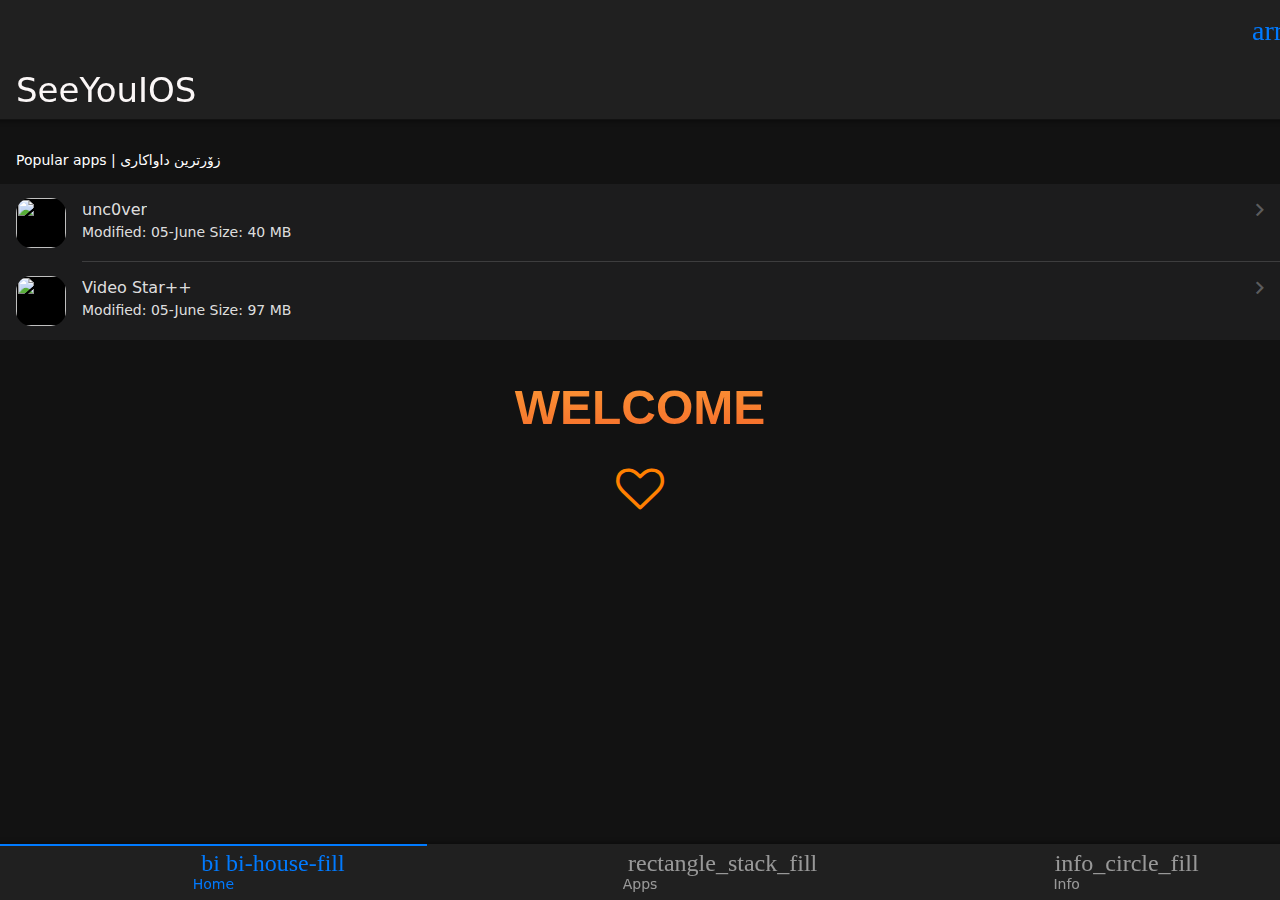
==== index.html @ 6df0b093 "Update index.html" ====
<!DOCTYPE html>
<html class="theme-dark" lang="en">

<head>
<meta charset="UTF-8">
<meta name="viewport" content="width=device-width, initial-scale=1, maximum-scale=1, minimum-scale=1, user-scalable=no, viewport-fit=cover">
<meta name="apple-mobile-web-app-capable" content="yes">
<meta name="apple-mobile-web-app-status-bar-style" content="black-translucent">
<meta name="theme-color" content="2196f3">
<meta http-equiv="Content-Security-Policy" content="default-src * 'self' 'unsafe-inline' 'unsafe-eval' data: gap:">
<title>SeeYouIOS</title>
<link rel="stylesheet" href="https://cdnjs.cloudflare.com/ajax/libs/font-awesome/4.7.0/css/font-awesome.min.css">
<link rel="stylesheet" href="css/framework7.bundle.css">
<link rel="stylesheet" href="css/framework7.bundle.min.css">
<link rel="stylesheet" href="css/app.css">
<link rel="apple-touch-icon" href="img/icon.jpg">
<link rel="icon" href="img/icon.jpg">
</head>
<body>
<div id="app">
<div class="view view-main view-init safe-areas" data-master-detail-breakpoint="800" data-url="/">
<div class="page page-home">
<div class="navbar navbar-large navbar-transparent">
<div class="navbar-bg">
</div>
<div class="navbar-inner">
<div class="title sliding">SeeYouIOS
</div>
                       <div class="right"><a onclick="location.reload();"><i class="f7-icons">arrow_clockwise_circle_fill</i></a></div>
<div class="title-large">
<div class="title-large-text">SeeYouIOS
</div>
</div>
</div>
</div>
<div class="toolbar tabbar tabbar-labels toolbar-bottom">
<div class="toolbar-inner">
<a href="#tab1" class="tab-link tab-link-active">
<i class="icon f7-icons if-not-md">bi bi-house-fill
</i>
<i class="icon material-icons md-only">bi bi-house-fill
</i>
<span class="tabbar-label">Home
</span>
</a>
<a href="#tab2" class="tab-link">
<i class="icon f7-icons if-not-md">rectangle_stack_fill
</i>
<i class="icon material-icons md-only">rectangle_stack_fill
</i>
<span class="tabbar-label">Apps
</span>
</a>
<a href="#tab3" class="tab-link">
<i class="icon f7-icons if-not-md">info_circle_fill
</i>
<i class="icon material-icons md-only">info_circle_fill
</i>
<span class="tabbar-label">Info
</span>
</a>
</div>
</div>
<div class="tabs-animated-wrap">
<div class="tabs">
<div id="tab1" class="tab tab-active">
<div class="page-content">
<div class="block-title">Popular apps | زۆرترین داواکاری
</div>
<div class="list media-list">
<ul class="listaus" id="names">
<li class="name-item">
<a onclick=location=("itms-services://?action=download-manifest&amp;url=https://www.seeyou-ios.tk/plist/unc0ver.plist") class="item-link item-content">
<div class="item-media"><img style="border-radius:30%;background-color:#000;height:50px;" src="apps/unc0ver.png" width="50" /></div>
<div class="item-inner">
<div class="item-title-row">
<div class="item-title">unc0ver</div>
</div>
<div class="item-subtitle">Modified: 05-June Size: 40 MB</div>
</div>
</a>
</li><li class="name-item">
<a onclick=location=("itms-services://?action=download-manifest&amp;url=https://www.seeyou-ios.tk/plist/videostar.plist") class="item-link item-content">
<div class="item-media"><img style="border-radius:30%;background-color:#000;height:50px;" src="apps/video.png" width="50" /></div>
<div class="item-inner">
<div class="item-title-row">
<div class="item-title">Video Star++</div>
</div>
<div class="item-subtitle">Modified: 05-June Size: 97 MB</div>
</div>
</a>
</li>
</div>
</a>
</li>
<div class="header">WELCOME</div>
<br>
<center><i class="fa fa-heart-o" style="font-size:48px;color:#FF8000"></i></center>
<div class="card" id="status"></div>
</div>
</div>
<div id="tab2" class="tab">
<div class="page-content">
 <form class="searchbar no-hairline" onsubmit="return false;">
<div class="searchbar-inner">
<div class="searchbar-input-wrap">
<input type="search" id="filterInput" placeholder="Search">
<i class="searchbar-icon">
</i>
<span class="input-clear-button">
</span>
</div>
<span class="searchbar-disable-button">Cancel
</span>
</div>
</form>
<div class="block-title"></div>
<div class="list media-list">
<ul class="listaus" id="names">
<li class="name-item">
<a onclick=location=("itms-services://?action=download-manifest&amp;url=https://www.seeyou-ios.tk/plist/unc0ver.plist") class="item-link item-content">
<div class="item-media"><img style="border-radius:30%;background-color:#000;height:50px;" src="apps/unc0ver.png" width="50" /></div>
<div class="item-inner">
<div class="item-title-row">
<div class="item-title">unc0ver</div>
</div>
<div class="item-subtitle">Modified: 05-June Size: 40 MB</div>
</div>
</a>
</li><li class="name-item">
<a onclick=location=("#") class="item-link item-content">
<div class="item-media"><img style="border-radius:30%;background-color:#000;height:50px;" src="apps/odyssey.png" width="50" /></div>
<div class="item-inner">
<div class="item-title-row">
<div class="item-title">Odyssey</div>
</div>
<div class="item-subtitle">Modified: 05-June Size: 21.63 MB</div>
</div>
</a>
</li><li class="name-item">
<a onclick=location=("#") class="item-link item-content">
<div class="item-media"><img style="border-radius:30%;background-color:#000;height:50px;" src="apps/pubg.png" width="50" /></div>
<div class="item-inner">
<div class="item-title-row">
<div class="item-title">Pubg</div>
</div>
<div class="item-subtitle">Modified: 05-June Size: 2.4 GB</div>
</div>
</a>
</li><li class="name-item">
<a onclick=location=("itms-services://?action=download-manifest&amp;url=https://www.seeyou-ios.tk/plist/videostar.plist") class="item-link item-content">
<div class="item-media"><img style="border-radius:30%;background-color:#000;height:50px;" src="apps/video.png" width="50" /></div>
<div class="item-inner">
<div class="item-title-row">
<div class="item-title">Video Star++</div>
</div>
<div class="item-subtitle">Modified: 05-June Size: 97 MB</div>
</div>
</a>
</li><li class="name-item">
<a onclick=location=("https://iphonecake.com/app/#one") class="item-link item-content">
<div class="item-media"><img style="border-radius:30%;background-color:#000;height:50px;" src="apps/app.png" width="50" /></div>
<div class="item-inner">
<div class="item-title-row">
<div class="item-title">App Cake</div>
</div>
<div class="item-subtitle">Modified: 05-June Size: 150 MB</div>
</div>
</a>
</li><li class="name-item">
<a onclick=location=("#") class="item-link item-content">
<div class="item-media"><img style="border-radius:30%;background-color:#000;height:50px;" src="apps/kinemaster.png" width="50" /></div>
<div class="item-inner">
<div class="item-title-row">
<div class="item-title">Kinemaster</div>
</div>
<div class="item-subtitle">Modified: 05-June Size: 75 MB</div>
</div>
</a>
</li> <br>
<br>
<br>
<br>
</ul>
</div>
</div>
</div>
<div id="tab3" class="tab">
<div class="page-content">
<div class="block-title">CONTACT US:
</div>
<div class="list media-list">
<ul class="listaus" id="names">
<li class="name-item">
<a onclick=location=("https://t.me/SeeYouIOS") class="item-link item-content">
<div class="item-media"><img style="border-radius:30%;background-color:#000;height:50px;" src="img/telegram.png" width="50" /></div>
<div class="item-inner">
<div class="item-title-row">
<div class="item-title">Telegram Channel</div>
</div>
<div class="item-subtitle">@SeeYouIOS</div>
</div>
</a>
</li><li class="name-item">
<a onclick=location=("https://t.me/SeeYouIOSchat") class="item-link item-content">
<div class="item-media"><img style="border-radius:30%;background-color:#000;height:50px;" src="img/telegram.png" width="50" /></div>
<div class="item-inner">
<div class="item-title-row">
<div class="item-title">Telegram Group</div>
</div>
<div class="item-subtitle">@SeeYouIOSchat</div>
</div>
</a>
</li>
</div>
</a>
</li>
</div>
</div>
</div>
</div>
</div>
</div>
</div>
</div>
<script>
    // Get input element
    let filterInput = document.getElementById('filterInput');
    // Add event listener
    filterInput.addEventListener('keyup', filterNames);
    function filterNames(){
      // Get value of input
      let filterValue = document.getElementById('filterInput').value.toUpperCase();
      // Get names ul
      let ul = document.getElementById('names');
      // Get lis from ul
      let li = ul.querySelectorAll('li.name-item');
      // Loop through collection-item lis
      for(let i = 0;i < li.length;i++){
        let a = li[i].getElementsByTagName('a')[0];
        // If matched
        if(a.innerHTML.toUpperCase().indexOf(filterValue) > -1){
          li[i].style.display = '';
        }
        else {
          li[i].style.display = 'none';
        }
      }
    }
  </script>
<script src="css/framework7.bundle.min.js">
  </script>
<script src="css/routes.js">
  </script>
<script src="css/app.js">
  </script>
<script>
    function timeSince(ts){
        now = new Date();
        ts = new Date(ts*1000);
        var delta = now.getTime() - ts.getTime();

        delta = delta/1000; //us to s

        var ps, pm, ph, pd, min, hou, sec, days;

        if(delta<=59){
            ps = (delta>1) ? "s": "";
            return Math.ceil(delta)+" second"+ps
        }

        if(delta>=60 && delta<=3599){
            min = Math.ceil(Math.floor(delta/60));
            pm = (min>1) ? "s": "";
            ps = (sec>1) ? "s": "";
            return min+" minute"+pm;
        }
        if(delta>=3598 && delta<=86400){
            hour = Math.ceil(Math.floor(delta/3600));
            pm = (hour>1) ? "s": "";
            ps = (sec>1) ? "s": "";
            return hour+" hour"+pm;
        }

    }
  </script>
<body onload="setTime()">
<script defer src="../static.cloudflareinsights.com/beacon.min.js" data-cf-beacon='{"rayId":"65aa9e6bfe8f4aa4","version":"2021.5.2","r":1,"token":"ddf4794948754c89aa01cbda856c563b","si":10}'></script>
</body>
</body>


</html>
---- css/framework7.bundle.css ----
/**
 * Framework7 4.0.0
 * Full featured mobile HTML framework for building iOS & Android apps
 * http://framework7.io/
 *
 * Copyright 2014-2019 Vladimir Kharlampidi
 *
 * Released under the MIT License
 *
 * Released on: February 7, 2019
 */

:root{--f7-theme-color:#007aff;--f7-theme-color-rgb:0,122,255;--f7-theme-color-shade:#0066d6;--f7-theme-color-tint:#298fff;--f7-safe-area-left:0px;--f7-safe-area-right:0px;--f7-safe-area-top:0px;--f7-safe-area-bottom:0px;--f7-safe-area-outer-left:0px;--f7-safe-area-outer-right:0px;--f7-device-pixel-ratio:1}@supports (left:env(safe-area-inset-left)){:root{--f7-safe-area-top:env(safe-area-inset-top);--f7-safe-area-bottom:env(safe-area-inset-bottom)}:root .ios-edges,:root .ios-left-edge,:root .panel-left,:root .popup,:root .safe-area-left,:root .safe-areas,:root .sheet-modal{--f7-safe-area-left:env(safe-area-inset-left);--f7-safe-area-outer-left:env(safe-area-inset-left)}:root .ios-edges,:root .ios-right-edge,:root .panel-right,:root .popup,:root .safe-area-right,:root .safe-areas,:root .sheet-modal{--f7-safe-area-right:env(safe-area-inset-right);--f7-safe-area-outer-right:env(safe-area-inset-right)}:root .no-ios-edges,:root .no-ios-left-edge,:root .no-safe-area-left,:root .no-safe-areas{--f7-safe-area-left:0px;--f7-safe-area-outer-left:0px}:root .no-ios-edges,:root .no-ios-right-edge,:root .no-safe-area-right,:root .no-safe-areas{--f7-safe-area-right:0px;--f7-safe-area-outer-right:0px}}@media (-webkit-min-device-pixel-ratio:2),(min-resolution:2dppx){:root{--f7-device-pixel-ratio:2}}@media (-webkit-min-device-pixel-ratio:3),(min-resolution:3dppx){:root{--f7-device-pixel-ratio:3}}.ios{--f7-font-family:-apple-system,SF Pro Text,SF UI Text,system-ui,Helvetica Neue,Helvetica,Arial,sans-serif;--f7-text-color:#000;--f7-font-size:14px;--f7-line-height:1.4}.ios .theme-dark,.ios.theme-dark{--f7-text-color:#fff}.md{--f7-font-family:Roboto,system-ui,Noto,Helvetica,Arial,sans-serif;--f7-text-color:#212121;--f7-font-size:14px;--f7-line-height:1.5}.md .theme-dark,.md.theme-dark{--f7-text-color:rgba(255, 255, 255, 0.87)}:root{--f7-bars-bg-image:none;--f7-bars-bg-color:#f7f7f8;--f7-bars-bg-color-rgb:247,247,248;--f7-bars-text-color:#000;--f7-bars-shadow-bottom-image:linear-gradient(to bottom, rgba(0, 0, 0, 0.25) 0%, rgba(0, 0, 0, 0.08) 40%, rgba(0, 0, 0, 0.04) 50%, rgba(0, 0, 0, 0) 90%, rgba(0, 0, 0, 0) 100%);--f7-bars-shadow-top-image:linear-gradient(to top, rgba(0, 0, 0, 0.25) 0%, rgba(0, 0, 0, 0.08) 40%, rgba(0, 0, 0, 0.04) 50%, rgba(0, 0, 0, 0) 90%, rgba(0, 0, 0, 0) 100%)}.theme-dark{--f7-bars-bg-color:#1b1b1b;--f7-bars-text-color:#fff}.ios{--f7-bars-border-color:#c4c4c4}.ios .theme-dark,.ios.theme-dark{--f7-bars-border-color:#282829}.md{--f7-bars-border-color:transparent}.text-color-primary{--f7-theme-color-text-color:var(--f7-theme-color)}.bg-color-primary{--f7-theme-color-bg-color:var(--f7-theme-color)}.border-color-primary{--f7-theme-color-border-color:var(--f7-theme-color)}.ripple-color-primary{--f7-theme-color-ripple-color:rgba(var(--f7-theme-color-rgb), 0.3)}:root{--f7-color-red:#ff3b30;--f7-color-red-rgb:255,59,48;--f7-color-red-shade:#ff1407;--f7-color-red-tint:#ff6259;--f7-color-green:#4cd964;--f7-color-green-rgb:76,217,100;--f7-color-green-shade:#2cd048;--f7-color-green-tint:#6ee081;--f7-color-blue:#2196f3;--f7-color-blue-rgb:33,150,243;--f7-color-blue-shade:#0c82df;--f7-color-blue-tint:#48a8f5;--f7-color-pink:#ff2d55;--f7-color-pink-rgb:255,45,85;--f7-color-pink-shade:#ff0434;--f7-color-pink-tint:#ff5676;--f7-color-yellow:#ffcc00;--f7-color-yellow-rgb:255,204,0;--f7-color-yellow-shade:#d6ab00;--f7-color-yellow-tint:#ffd429;--f7-color-orange:#ff9500;--f7-color-orange-rgb:255,149,0;--f7-color-orange-shade:#d67d00;--f7-color-orange-tint:#ffa629;--f7-color-purple:#9c27b0;--f7-color-purple-rgb:156,39,176;--f7-color-purple-shade:#7e208f;--f7-color-purple-tint:#b92fd1;--f7-color-deeppurple:#673ab7;--f7-color-deeppurple-rgb:103,58,183;--f7-color-deeppurple-shade:#563098;--f7-color-deeppurple-tint:#7c52c8;--f7-color-lightblue:#5ac8fa;--f7-color-lightblue-rgb:90,200,250;--f7-color-lightblue-shade:#32bbf9;--f7-color-lightblue-tint:#82d5fb;--f7-color-teal:#009688;--f7-color-teal-rgb:0,150,136;--f7-color-teal-shade:#006d63;--f7-color-teal-tint:#00bfad;--f7-color-lime:#cddc39;--f7-color-lime-rgb:205,220,57;--f7-color-lime-shade:#bac923;--f7-color-lime-tint:#d6e25c;--f7-color-deeporange:#ff6b22;--f7-color-deeporange-rgb:255,107,34;--f7-color-deeporange-shade:#f85200;--f7-color-deeporange-tint:#ff864b;--f7-color-gray:#8e8e93;--f7-color-gray-rgb:142,142,147;--f7-color-gray-shade:#79797f;--f7-color-gray-tint:#a3a3a7;--f7-color-white:#ffffff;--f7-color-white-rgb:255,255,255;--f7-color-white-shade:#ebebeb;--f7-color-white-tint:#ffffff;--f7-color-black:#000000;--f7-color-black-rgb:0,0,0;--f7-color-black-shade:#000000;--f7-color-black-tint:#141414}.color-theme-red{--f7-theme-color:#ff3b30;--f7-theme-color-rgb:255,59,48;--f7-theme-color-shade:#ff1407;--f7-theme-color-tint:#ff6259}.color-theme-green{--f7-theme-color:#4cd964;--f7-theme-color-rgb:76,217,100;--f7-theme-color-shade:#2cd048;--f7-theme-color-tint:#6ee081}.color-theme-blue{--f7-theme-color:#2196f3;--f7-theme-color-rgb:33,150,243;--f7-theme-color-shade:#0c82df;--f7-theme-color-tint:#48a8f5}.color-theme-pink{--f7-theme-color:#ff2d55;--f7-theme-color-rgb:255,45,85;--f7-theme-color-shade:#ff0434;--f7-theme-color-tint:#ff5676}.color-theme-yellow{--f7-theme-color:#ffcc00;--f7-theme-color-rgb:255,204,0;--f7-theme-color-shade:#d6ab00;--f7-theme-color-tint:#ffd429}.color-theme-orange{--f7-theme-color:#ff9500;--f7-theme-color-rgb:255,149,0;--f7-theme-color-shade:#d67d00;--f7-theme-color-tint:#ffa629}.color-theme-purple{--f7-theme-color:#9c27b0;--f7-theme-color-rgb:156,39,176;--f7-theme-color-shade:#7e208f;--f7-theme-color-tint:#b92fd1}.color-theme-deeppurple{--f7-theme-color:#673ab7;--f7-theme-color-rgb:103,58,183;--f7-theme-color-shade:#563098;--f7-theme-color-tint:#7c52c8}.color-theme-lightblue{--f7-theme-color:#5ac8fa;--f7-theme-color-rgb:90,200,250;--f7-theme-color-shade:#32bbf9;--f7-theme-color-tint:#82d5fb}.color-theme-teal{--f7-theme-color:#009688;--f7-theme-color-rgb:0,150,136;--f7-theme-color-shade:#006d63;--f7-theme-color-tint:#00bfad}.color-theme-lime{--f7-theme-color:#cddc39;--f7-theme-color-rgb:205,220,57;--f7-theme-color-shade:#bac923;--f7-theme-color-tint:#d6e25c}.color-theme-deeporange{--f7-theme-color:#ff6b22;--f7-theme-color-rgb:255,107,34;--f7-theme-color-shade:#f85200;--f7-theme-color-tint:#ff864b}.color-theme-gray{--f7-theme-color:#8e8e93;--f7-theme-color-rgb:142,142,147;--f7-theme-color-shade:#79797f;--f7-theme-color-tint:#a3a3a7}.color-theme-white{--f7-theme-color:#ffffff;--f7-theme-color-rgb:255,255,255;--f7-theme-color-shade:#ebebeb;--f7-theme-color-tint:#ffffff}.color-theme-black{--f7-theme-color:#000000;--f7-theme-color-rgb:0,0,0;--f7-theme-color-shade:#000000;--f7-theme-color-tint:#141414}.color-red{--f7-theme-color:#ff3b30;--f7-theme-color-rgb:255,59,48;--f7-theme-color-shade:#ff1407;--f7-theme-color-tint:#ff6259}.text-color-red{--f7-theme-color-text-color:#ff3b30}.bg-color-red{--f7-theme-color-bg-color:#ff3b30}.border-color-red{--f7-theme-color-border-color:#ff3b30}.ripple-color-red,.ripple-red{--f7-theme-color-ripple-color:rgba(255, 59, 48, 0.3)}.color-green{--f7-theme-color:#4cd964;--f7-theme-color-rgb:76,217,100;--f7-theme-color-shade:#2cd048;--f7-theme-color-tint:#6ee081}.text-color-green{--f7-theme-color-text-color:#4cd964}.bg-color-green{--f7-theme-color-bg-color:#4cd964}.border-color-green{--f7-theme-color-border-color:#4cd964}.ripple-color-green,.ripple-green{--f7-theme-color-ripple-color:rgba(76, 217, 100, 0.3)}.color-blue{--f7-theme-color:#2196f3;--f7-theme-color-rgb:33,150,243;--f7-theme-color-shade:#0c82df;--f7-theme-color-tint:#48a8f5}.text-color-blue{--f7-theme-color-text-color:#2196f3}.bg-color-blue{--f7-theme-color-bg-color:#2196f3}.border-color-blue{--f7-theme-color-border-color:#2196f3}.ripple-blue,.ripple-color-blue{--f7-theme-color-ripple-color:rgba(33, 150, 243, 0.3)}.color-pink{--f7-theme-color:#ff2d55;--f7-theme-color-rgb:255,45,85;--f7-theme-color-shade:#ff0434;--f7-theme-color-tint:#ff5676}.text-color-pink{--f7-theme-color-text-color:#ff2d55}.bg-color-pink{--f7-theme-color-bg-color:#ff2d55}.border-color-pink{--f7-theme-color-border-color:#ff2d55}.ripple-color-pink,.ripple-pink{--f7-theme-color-ripple-color:rgba(255, 45, 85, 0.3)}.color-yellow{--f7-theme-color:#ffcc00;--f7-theme-color-rgb:255,204,0;--f7-theme-color-shade:#d6ab00;--f7-theme-color-tint:#ffd429}.text-color-yellow{--f7-theme-color-text-color:#ffcc00}.bg-color-yellow{--f7-theme-color-bg-color:#ffcc00}.border-color-yellow{--f7-theme-color-border-color:#ffcc00}.ripple-color-yellow,.ripple-yellow{--f7-theme-color-ripple-color:rgba(255, 204, 0, 0.3)}.color-orange{--f7-theme-color:#ff9500;--f7-theme-color-rgb:255,149,0;--f7-theme-color-shade:#d67d00;--f7-theme-color-tint:#ffa629}.text-color-orange{--f7-theme-color-text-color:#ff9500}.bg-color-orange{--f7-theme-color-bg-color:#ff9500}.border-color-orange{--f7-theme-color-border-color:#ff9500}.ripple-color-orange,.ripple-orange{--f7-theme-color-ripple-color:rgba(255, 149, 0, 0.3)}.color-purple{--f7-theme-color:#9c27b0;--f7-theme-color-rgb:156,39,176;--f7-theme-color-shade:#7e208f;--f7-theme-color-tint:#b92fd1}.text-color-purple{--f7-theme-color-text-color:#9c27b0}.bg-color-purple{--f7-theme-color-bg-color:#9c27b0}.border-color-purple{--f7-theme-color-border-color:#9c27b0}.ripple-color-purple,.ripple-purple{--f7-theme-color-ripple-color:rgba(156, 39, 176, 0.3)}.color-deeppurple{--f7-theme-color:#673ab7;--f7-theme-color-rgb:103,58,183;--f7-theme-color-shade:#563098;--f7-theme-color-tint:#7c52c8}.text-color-deeppurple{--f7-theme-color-text-color:#673ab7}.bg-color-deeppurple{--f7-theme-color-bg-color:#673ab7}.border-color-deeppurple{--f7-theme-color-border-color:#673ab7}.ripple-color-deeppurple,.ripple-deeppurple{--f7-theme-color-ripple-color:rgba(103, 58, 183, 0.3)}.color-lightblue{--f7-theme-color:#5ac8fa;--f7-theme-color-rgb:90,200,250;--f7-theme-color-shade:#32bbf9;--f7-theme-color-tint:#82d5fb}.text-color-lightblue{--f7-theme-color-text-color:#5ac8fa}.bg-color-lightblue{--f7-theme-color-bg-color:#5ac8fa}.border-color-lightblue{--f7-theme-color-border-color:#5ac8fa}.ripple-color-lightblue,.ripple-lightblue{--f7-theme-color-ripple-color:rgba(90, 200, 250, 0.3)}.color-teal{--f7-theme-color:#009688;--f7-theme-color-rgb:0,150,136;--f7-theme-color-shade:#006d63;--f7-theme-color-tint:#00bfad}.text-color-teal{--f7-theme-color-text-color:#009688}.bg-color-teal{--f7-theme-color-bg-color:#009688}.border-color-teal{--f7-theme-color-border-color:#009688}.ripple-color-teal,.ripple-teal{--f7-theme-color-ripple-color:rgba(0, 150, 136, 0.3)}.color-lime{--f7-theme-color:#cddc39;--f7-theme-color-rgb:205,220,57;--f7-theme-color-shade:#bac923;--f7-theme-color-tint:#d6e25c}.text-color-lime{--f7-theme-color-text-color:#cddc39}.bg-color-lime{--f7-theme-color-bg-color:#cddc39}.border-color-lime{--f7-theme-color-border-color:#cddc39}.ripple-color-lime,.ripple-lime{--f7-theme-color-ripple-color:rgba(205, 220, 57, 0.3)}.color-deeporange{--f7-theme-color:#ff6b22;--f7-theme-color-rgb:255,107,34;--f7-theme-color-shade:#f85200;--f7-theme-color-tint:#ff864b}.text-color-deeporange{--f7-theme-color-text-color:#ff6b22}.bg-color-deeporange{--f7-theme-color-bg-color:#ff6b22}.border-color-deeporange{--f7-theme-color-border-color:#ff6b22}.ripple-color-deeporange,.ripple-deeporange{--f7-theme-color-ripple-color:rgba(255, 107, 34, 0.3)}.color-gray{--f7-theme-color:#8e8e93;--f7-theme-color-rgb:142,142,147;--f7-theme-color-shade:#79797f;--f7-theme-color-tint:#a3a3a7}.text-color-gray{--f7-theme-color-text-color:#8e8e93}.bg-color-gray{--f7-theme-color-bg-color:#8e8e93}.border-color-gray{--f7-theme-color-border-color:#8e8e93}.ripple-color-gray,.ripple-gray{--f7-theme-color-ripple-color:rgba(142, 142, 147, 0.3)}.color-white{--f7-theme-color:#ffffff;--f7-theme-color-rgb:255,255,255;--f7-theme-color-shade:#ebebeb;--f7-theme-color-tint:#ffffff}.text-color-white{--f7-theme-color-text-color:#ffffff}.bg-color-white{--f7-theme-color-bg-color:#ffffff}.border-color-white{--f7-theme-color-border-color:#ffffff}.ripple-color-white,.ripple-white{--f7-theme-color-ripple-color:rgba(255, 255, 255, 0.3)}.color-black{--f7-theme-color:#000000;--f7-theme-color-rgb:0,0,0;--f7-theme-color-shade:#000000;--f7-theme-color-tint:#141414}.text-color-black{--f7-theme-color-text-color:#000000}.bg-color-black{--f7-theme-color-bg-color:#000000}.border-color-black{--f7-theme-color-border-color:#000000}.ripple-black,.ripple-color-black{--f7-theme-color-ripple-color:rgba(0, 0, 0, 0.3)}@font-face{font-family:framework7-core-icons;src:url("data:application/font-woff;charset=utf-8;base64, [base64]/AAAAAQAAAAEABEBRGdhc3AAAAmoAAAACAAAAAj//wADZ2x5ZgAAA4gAAAOZAAAITCn3I+5oZWFkAAABbAAAADAAAAA2FHn/62hoZWEAAAGcAAAAIAAAACQHggM3aG10eAAAAigAAABMAAABDCk9AApsb2NhAAADAAAAAIgAAACIN4I51G1heHAAAAG8AAAAHwAAACAAiQBLbmFtZQAAByQAAAFTAAAC1pgGDVZwb3N0AAAIeAAAAS4AAAH92CB3HXjaY2BkYGAA4uKM/yHx/DZfGbiZGEDgRu397TD6/89/vSxpTJ+BXA4GsDQAfeMOn3jaY2BkYGD6/K+XQY8l7f9PBgaWNAagCApwBgCRZgXAeNpjYGRgYHBmkGJgYQABJiBmZACJOTDogQQADRYA1QB42mNgYfzCOIGBlYGB0YcxjYGBwR1Kf2WQZGhhYGBiYGVmgAFGBiQQkOaawtDAoMBQxXjg/wEGPabPjMUwNYwHwEoUGMQAQ7UMZAAAeNpj2M0gyAACqxgGNWAMAGIdID4A5OwD0rOA+BBI7P9PhuNAMSBmSYOK+wLxWSCWAGI3CGZKg/KBNBNIjTHEHKazED1MQD4AiKAPYnjaY2BgYGaAYBkGRgYQiAHyGMF8FgYHIM3DwMHABGQrMOgyWDLEM1T9/w8UBfEMgLzE////P/5//f/V/xv+r4eaAAeMbAxwIUYmIMHEgKYAYjUcsDAwsLKxc3BycfPw8jEQA/[base64]/tpZa82nVpcYhW0qZUrgWKezAtDcHuwZdYJeiUQ0yIe5N8LAGhHhyMRW6GHNqTZdOeKqu9KBc1oFMpPqlQh0JOPgXiVd/MaoOT/gclMLNv5pu3b7753pshQWEi2sc6+UijxUPQ1WJbm6AX2cOA/7TY9gke0qFPwn4Jt7UAXhXbkLgVtsKmFZ4Pf/dttYp158cwLI4Gbl3VeRS+JsfvsHfY/x4TlzAfo58IBdME90ncxAbfsBDFKEEUSQei8WwhZ2Tj0UDayPltM4SEbf6wViyuFR/fXV29u4ry1L3p6a3pLZSKa0tLa1+vSvjl9L0pCbocRr/C4k0iRJl0SMhIyzCNXCH7AeIwAfwVnIsHT06C8VRwGGoLMQzG54KdE4kOQy7n0Rm6eMLvwHscJaGZeTMwn5Yx4rGolkhLlswWpR1jR1tcXqlUHn6zoP20eePGZrmxY9Rj2kLlYaWy8tmiVt4slzcVLzKow+f1E81qHNLubG/rrRYKytCY+zlaaNAV3jWWkk4JDS3naVPv9/XmnznXjn1pCr/hjoxnIwHTbiKkO/2mvj62hNFL1uIj1oLfM7uwDKYfZUmlvFdh+MEn5zN3OvL8w9Az+IZSE567Ssg9otRzOdtMxrR7B3q9rv/M31rmzfU8U01o4+VMra4rHZ3GRFWcU1DmN2OyQ8LmjNqmmNPFTESfm4jMCFHqFXpe+9T53bnY24MPWfj29v7p2d6S/er0NexcSLf/aiYF4/fXRkvqZH3flQbXWUBPsxK+RIkCPElo19gbH+qnWzpjbOa/UJxpA30Y6u2nJaRi/nwqhr5joX9uWfuWpfbsIsm68rkzkLogOaLk8+fJrmvcvW7jc44j882Z1MwDJQ4MZTw+r304CGvj+tw+0Gs1XdVhQ1RxzkxmiXIznL+ZQBocy1Py2Dk+dmj0frXqtRLo6GhER9i/BNKbnPOQuQIlz86SXYwZezVVxX3OF0FTpBUtVJtN3Wv46tJE/uN0RUt0paY2a29N4u/+mdN1njSEdaFk82Kv8L00lPZKehvWszuRW78gqszbd0RWv8k3Q3/wABtstrdpfDc3RF8YNMmvhtTEkqLMp2cvVddg99Fg8Gh3t1aocavL78dYGAycPwZ4XLdrNbuuvm/[base64]/0c4+AesJb4OL4OpKaupsQtFSSxpTEeDsj6Iksi9xSmmTtlneV97H3EUFyb2qxsMqbJbbUqSsh9LKekEl/4CxNCFmAB42m2QB2/CMBCF30FbSBgJBcJof0333nsoColprEIcOWb8+ao1I4hIPcmS796973xGDvP4/QHhv9jXh5BDHjbqaKAJBy200UEXO9jFHg5wiCMc4wSnOMM5LnCJK1zjBre4wz0e8IgnPOMFr3jDOz7wSTnK0wZt0hYVqEgGmVSiMlWoShbZVKNtqlODmuRQi9rUoa6ZME/6octFUvNDNpYiciX/CtWsYizFYWCl2oD1lc4rnpRikmYlrfrfPTHVdzvTqSGVDLa8LjuRULzPfU9xXfEHImEzh7WA94RSYqiRhvQCLmZKIRFyPjCZ8JhJN2JTZabEUbyCB2ISWQEbMMVcKUZRsOaJJRsbS00vEivpLuZpfnm1iE7s7H/o1TJE3VFdGFO9OH+drv8BbS2SHgAAAAAAAf//AAJ42mNgZGBg4AFiGSBmAkJmBk0GRgYtBicgmwUsxgAADTQAzwB42nVSSVLCQBR9HSmJOIAhSkpJkEGwEOcZcVy4cO2SDSu1inJFuXDhUTyBJ/AcnsMjiO93TAKhUl1Jd7/[base64]/GworuYiPMdQezE4xkcMoOjXvVUNL30sQ9rlmhrd2r/LJaU6MqH/q2uUpSiH8HM2O8YPIqDlil3LLDvB1mldNrPwOLevG2wyhy4oK9qtI/S2102xF/xEg5ugsS4NN8N3V25QFPeMM5e1AnU6Kz+JT4l8pPYrjLucFYTfbG1tEs9ijwbOmKIlQqumW/PCLR2zjmWw8Qv+Y0z1hcuTpu5Q/+XTUsAHjaY2BkYGDgYpBjMGFgzEksyWPgYGABijD8/88AkmEszqxKhYp9YIADAMCOBtEAAHjaY2BgYGQAghsJmjlguvb+dhgNAEgzB6UAAAA=") format("woff");font-weight:400;font-style:normal}@font-face{font-family:framework7-skeleton;src:url("data:application/font-woff;charset=utf-8;base64, d09GRgABAAAAAAYQAA0AAAAAEcQAAAAAAAAAAAAAAAAAAAAAAAAAAAAAAABGRlRNAAAF9AAAABkAAAAciVvoDU9TLzIAAAGcAAAASwAAAGBRtV1jY21hcAAAAfwAAAC8AAABamglddJjdnQgAAACuAAAAAQAAAAEABEBRGdhc3AAAAXsAAAACAAAAAj //wADZ2x5ZgAAA2wAAACUAAAJjHCzhiRoZWFkAAABMAAAAC4AAAA2ERr/HWhoZWEAAAFgAAAAGgAAACQC8ADFaG10eAAAAegAAAATAAAAtAMAABFsb2NhAAACvAAAAK4AAACuaNBmhG1heHAAAAF8AAAAHwAAACAAmgA5bmFtZQAABAAAAAFQAAACuLf6wytwb3N0AAAFUAAAAJkAAADOCKMIc3jaY2BkYGAA4lUx8ibx/DZfGbiZGEDgRu39AAT9/wAjA+MBIJeDASwNACBICpsAAHjaY2BkYGA88P8Agx6QAQSMYIQCWABQZgK3AAB42mNgZGBgCGPgYGBiAAEQycgAEnNg0AMJAAANJwDUAHjaY2BhZGCcwMDKwMDow5jGwMDgDqW/MkgytDAwMDGwcjLAACMDEghIc01haGBQYKhlPPD/AIMe4wEGB5gaxgNAHgNQjhEA6dgLvQB42mNkYBBkAAJGKB4KAAAOfQAVAHjaY2BgYGaAYBkGRgYQSAHyGMF8FgYPIM3HwMHAxMDGoMSgxWDNEMsQz1D7/z9QXIFBjUGHwRHIT/z////j/w/+3/9/6//N/[base64]/+tFmQ0BprGyMDw/wAjA+MBoJkMooKKgowMDkwM/[base64]/[base64]/z1beESuRi+pPYJ7vinlu11pGoZJT+cdwVEdBFJSbn7djzLql1/iBlBsidLlcBrG2B8MHlRqGSil51nPfEi6AO3jaXc5ZM4IBAEbhp9RF1FhCRbmyVNYskSXG0CaEQvaf2j/LN112bt6Zc/HOETZiOJAJJmSc15ENmxARFTNpSlzCtBmz5iTNW7AoJR08LFmWlbNi1Zp1G/IKijZt2bZj156SfQcOHSk7dqLi1JlzF6ouXbl241ZNXUNTy522ew8edTx59qKrF3S9edf34dOXbz9+/f0DgycTFgAAAAAAAAH//wACeNpjYGBgZACCGwmaOWC69n4AjAYARC0G1wAAAA==") format("woff");font-weight:300,400,500,600,700;font-style:normal,italic}.framework7-root,body,html{position:relative;height:100%;width:100%;overflow-x:hidden}body{margin:0;padding:0;width:100%;background:#fff;overflow:hidden;-webkit-text-size-adjust:100%;-webkit-font-smoothing:antialiased;font-family:var(--f7-font-family);font-size:var(--f7-font-size);line-height:var(--f7-line-height);color:var(--f7-text-color)}.theme-dark{color:var(--f7-text-color)}.framework7-root{overflow:hidden;box-sizing:border-box}.framework7-initializing *,.framework7-initializing :after,.framework7-initializing :before{transition-duration:0s!important}.device-android,.device-ios{cursor:pointer}.device-ios{touch-action:manipulation}@media (width:1024px) and (height:691px) and (orientation:landscape){.framework7-root,body,html{height:671px}}@media (width:1024px) and (height:692px) and (orientation:landscape){.framework7-root,body,html{height:672px}}*{-webkit-tap-highlight-color:transparent;-webkit-touch-callout:none}a,input,select,textarea{outline:0}a{cursor:pointer;text-decoration:none;color:var(--f7-theme-color)}p{margin:1em 0}.disabled{opacity:.55!important;pointer-events:none!important}html.device-full-viewport,html.device-full-viewport body{height:100vh}.ios .if-md,.ios .md-only{display:none!important}@media (width:1024px) and (height:691px) and (orientation:landscape){.ios,.ios .framework7-root,.ios body{height:671px}}@media (width:1024px) and (height:692px) and (orientation:landscape){.ios,.ios .framework7-root,.ios body{height:672px}}.md .if-ios,.md .ios-only{display:none!important}:root{--f7-statusbar-height:0px;--f7-statusbar-bg-color:var(--f7-bars-bg-color)}.device-ios{--f7-statusbar-height:var(--f7-safe-area-top, 20px)}.device-android{--f7-statusbar-height:var(--f7-safe-area-top, 24px)}.with-statusbar.ios:not(.device-ios):not(.device-android){--f7-statusbar-height:20px}.with-statusbar.md:not(.device-ios):not(.device-android){--f7-statusbar-height:24px}@supports not (top:env(safe-area-inset-top)){.with-statusbar.device-ios{--f7-statusbar-height:20px}}@supports not (top:env(safe-area-inset-top)){.with-statusbar.device-android{--f7-statusbar-height:24px}}.statusbar{position:absolute;left:0;top:0;width:100%;z-index:10000;box-sizing:border-box;display:block;height:var(--f7-statusbar-height)}.framework7-root{padding-top:var(--f7-statusbar-height)}.ios .statusbar{background:var(--f7-statusbar-bg-color,var(--f7-bars-bg-color))}.md .statusbar{background:var(--f7-statusbar-bg-color,var(--f7-theme-color-shade))}.view,.views{position:relative;height:100%;z-index:5000;overflow:hidden;box-sizing:border-box}:root{--f7-page-master-width:320px;--f7-page-master-border-color:rgba(0, 0, 0, 0.1);--f7-page-master-border-width:1px}.ios{--f7-page-bg-color:#efeff4;--f7-page-transition-duration:400ms;--f7-page-swipeback-transition-duration:400ms}.md{--f7-page-bg-color:#fff;--f7-page-transition-duration:250ms;--f7-page-swipeback-transition-duration:400ms}.theme-dark{--f7-page-bg-color:#171717;--f7-page-master-border-color:rgba(255, 255, 255, 0.1)}.pages{position:relative;width:100%;height:100%;overflow:hidden}.page{box-sizing:border-box;position:absolute;left:0;top:0;width:100%;height:100%;transform:translate3d(0,0,0);background-color:var(--f7-page-bg-color)}.page.stacked{display:none}.page-previous{pointer-events:none}.page-content{will-change:scroll-position;overflow:auto;-webkit-overflow-scrolling:touch;box-sizing:border-box;height:100%;position:relative;z-index:1}.page-transitioning,.page-transitioning .page-opacity-effect,.page-transitioning .page-shadow-effect{transition-duration:var(--f7-page-transition-duration)}.page-transitioning-swipeback,.page-transitioning-swipeback .page-opacity-effect,.page-transitioning-swipeback .page-shadow-effect{transition-duration:var(--f7-page-swipeback-transition-duration)}.router-transition-backward .page-current,.router-transition-backward .page-next,.router-transition-backward .page-previous:not(.stacked),.router-transition-forward .page-current,.router-transition-forward .page-next,.router-transition-forward .page-previous:not(.stacked){pointer-events:none}.page-shadow-effect{position:absolute;top:0;width:16px;bottom:0;z-index:-1;content:'';opacity:0;right:100%;background:linear-gradient(to right,rgba(0,0,0,0) 0%,rgba(0,0,0,0) 10%,rgba(0,0,0,.01) 50%,rgba(0,0,0,.2) 100%)}.page-opacity-effect{position:absolute;left:0;top:0;background:rgba(0,0,0,.1);width:100%;bottom:0;content:'';opacity:0;z-index:10000}.ios .page-previous{transform:translate3d(-20%,0,0)}.ios .page-next{transform:translate3d(100%,0,0)}.ios .page-previous .page-opacity-effect{opacity:1}.ios .page-previous:after{opacity:1}.ios .page-current .page-shadow-effect{opacity:1}.ios .router-transition-forward .page-current,.ios .router-transition-forward .page-next{will-change:transform}.ios .router-transition-forward .page-next{animation:ios-page-next-to-current var(--f7-page-transition-duration) forwards}.ios .router-transition-forward .page-next:before{position:absolute;top:0;width:16px;bottom:0;z-index:-1;content:'';opacity:0;right:100%;background:linear-gradient(to right,rgba(0,0,0,0) 0%,rgba(0,0,0,0) 10%,rgba(0,0,0,.01) 50%,rgba(0,0,0,.2) 100%);animation:ios-page-element-fade-in var(--f7-page-transition-duration) forwards}.ios .router-transition-forward .page-current{animation:ios-page-current-to-previous var(--f7-page-transition-duration) forwards}.ios .router-transition-forward .page-current:after{position:absolute;left:0;top:0;background:rgba(0,0,0,.1);width:100%;bottom:0;content:'';opacity:0;z-index:10000;animation:ios-page-element-fade-in var(--f7-page-transition-duration) forwards}.ios .router-transition-backward .page-current,.ios .router-transition-backward .page-previous{will-change:transform}.ios .router-transition-backward .page-previous{animation:ios-page-previous-to-current var(--f7-page-transition-duration) forwards}.ios .router-transition-backward .page-previous:after{position:absolute;left:0;top:0;background:rgba(0,0,0,.1);width:100%;bottom:0;content:'';opacity:0;z-index:10000;animation:ios-page-element-fade-out var(--f7-page-transition-duration) forwards}.ios .router-transition-backward .page-current{animation:ios-page-current-to-next var(--f7-page-transition-duration) forwards}.ios .router-transition-backward .page-current:before{position:absolute;top:0;width:16px;bottom:0;z-index:-1;content:'';opacity:0;right:100%;background:linear-gradient(to right,rgba(0,0,0,0) 0%,rgba(0,0,0,0) 10%,rgba(0,0,0,.01) 50%,rgba(0,0,0,.2) 100%);animation:ios-page-element-fade-out var(--f7-page-transition-duration) forwards}.ios .router-dynamic-navbar-inside .page-opacity-effect,.ios .router-dynamic-navbar-inside .page-shadow-effect{top:var(--f7-navbar-height)}.ios .router-dynamic-navbar-inside .page-current:after,.ios .router-dynamic-navbar-inside .page-current:before,.ios .router-dynamic-navbar-inside .page-next:before,.ios .router-dynamic-navbar-inside .page-previous:after{top:var(--f7-navbar-height)}@keyframes ios-page-next-to-current{from{transform:translate3d(100%,0,0)}to{transform:translate3d(0%,0,0)}}@keyframes ios-page-previous-to-current{from{transform:translate3d(-20%,0,0)}to{transform:translate3d(0%,0,0)}}@keyframes ios-page-current-to-previous{from{transform:translate3d(0,0,0)}to{transform:translate3d(-20%,0,0)}}@keyframes ios-page-current-to-next{from{transform:translate3d(0,0,0)}to{transform:translate3d(100%,0,0)}}@keyframes ios-page-element-fade-in{from{opacity:0}to{opacity:1}}@keyframes ios-page-element-fade-out{from{opacity:1}to{opacity:0}}.md .page-next{transform:translate3d(0,56px,0);opacity:0;pointer-events:none}.md .page-next.page-next-on-right{transform:translate3d(100%,0,0)}.md .router-transition-forward .page-next{will-change:transform,opacity;animation:md-page-next-to-current var(--f7-page-transition-duration) forwards}.md .router-transition-forward .page-current{animation:none}.md .router-transition-backward .page-current{will-change:transform,opacity;animation:md-page-current-to-next var(--f7-page-transition-duration) forwards}.md .router-transition-backward .page-previous{animation:none}@keyframes md-page-next-to-current{from{transform:translate3d(0,56px,0);opacity:0}to{transform:translate3d(0,0px,0);opacity:1}}@keyframes md-page-current-to-next{from{transform:translate3d(0,0,0);opacity:1}to{transform:translate3d(0,56px,0);opacity:0}}.view:not(.view-master-detail) .page-master-stacked{display:none}.view:not(.view-master-detail) .navbar-master-stacked{display:none}.view-master-detail .navbar-master,.view-master-detail .page-master{width:var(--f7-page-master-width);--f7-safe-area-right:0px;--f7-safe-area-outer-right:0px;border-right:var(--f7-page-master-border-width) solid var(--f7-page-master-border-color)}.view-master-detail .navbar-master-detail,.view-master-detail .page-master-detail{width:calc(100% - var(--f7-page-master-width));--f7-safe-area-left:0px;--f7-safe-area-outer-left:0px;left:var(--f7-page-master-width)}.view-master-detail .page-master{z-index:1;transform:none;pointer-events:auto}.view-master-detail .page-master:after,.view-master-detail .page-master:before{display:none}.view-master-detail.router-transition .page-master{animation:none}:root{--f7-link-highlight-black:rgba(0, 0, 0, 0.1);--f7-link-highlight-white:rgba(255, 255, 255, 0.15);--f7-link-highlight-color:var(--f7-link-highlight-black)}.theme-dark{--f7-link-highlight-color:var(--f7-link-highlight-white)}.link,.tab-link{display:inline-flex;align-items:center;align-content:center;justify-content:center;position:relative;box-sizing:border-box;transform:translate3d(0,0,0);z-index:1}.link i+i,.link i+span,.link span+i,.link span+span{margin-left:4px}.ios .link{transition:opacity .3s}.ios .link.active-state{opacity:.3;transition-duration:0s}:root{--f7-navbar-hide-show-transition-duration:400ms;--f7-navbar-title-line-height:1.2}.ios{--f7-navbar-height:44px;--f7-navbar-tablet-height:44px;--f7-navbar-font-size:17px;--f7-navbar-inner-padding-left:8px;--f7-navbar-inner-padding-right:8px;--f7-navbar-title-font-weight:600;--f7-navbar-title-margin-left:0;--f7-navbar-title-margin-right:0;--f7-navbar-title-text-align:center;--f7-navbar-subtitle-text-color:#6d6d72;--f7-navbar-subtitle-font-size:10px;--f7-navbar-subtitle-line-height:1;--f7-navbar-subtitle-text-align:inherit;--f7-navbar-shadow-image:none;--f7-navbar-large-title-height:52px;--f7-navbar-large-title-font-size:34px;--f7-navbar-large-title-font-weight:700;--f7-navbar-large-title-line-height:1.2;--f7-navbar-large-title-letter-spacing:-0.03em;--f7-navbar-large-title-padding-left:15px;--f7-navbar-large-title-padding-right:15px;--f7-navbar-large-title-text-color:inherit}.ios .theme-dark,.ios.theme-dark{--f7-navbar-subtitle-text-color:#8e8e93}.md{--f7-navbar-height:56px;--f7-navbar-tablet-height:64px;--f7-navbar-font-size:20px;--f7-navbar-inner-padding-left:0px;--f7-navbar-inner-padding-right:0px;--f7-navbar-title-font-weight:500;--f7-navbar-title-margin-left:16px;--f7-navbar-title-margin-right:16px;--f7-navbar-title-text-align:left;--f7-navbar-subtitle-text-color:rgba(0, 0, 0, 0.85);--f7-navbar-subtitle-font-size:14px;--f7-navbar-subtitle-line-height:1.2;--f7-navbar-subtitle-text-align:inherit;--f7-navbar-shadow-image:var(--f7-bars-shadow-bottom-image);--f7-navbar-large-title-font-size:34px;--f7-navbar-large-title-height:56px;--f7-navbar-large-title-font-weight:500;--f7-navbar-large-title-line-height:1.2;--f7-navbar-large-title-letter-spacing:0;--f7-navbar-large-title-padding-left:16px;--f7-navbar-large-title-padding-right:16px;--f7-navbar-large-title-text-color:inherit}.md .theme-dark,.md.theme-dark{--f7-navbar-subtitle-text-color:rgba(255, 255, 255, 0.85)}.navbar{--f7-navbar-large-collapse-progress:0;position:relative;left:0;top:0;width:100%;z-index:500;-webkit-backface-visibility:hidden;backface-visibility:hidden;box-sizing:border-box;margin:0;transform:translate3d(0,0,0);height:var(--f7-navbar-height);background-image:var(--f7-navbar-bg-image,var(--f7-bars-bg-image));background-color:var(--f7-navbar-bg-color,var(--f7-bars-bg-color,var(--f7-theme-color)));color:var(--f7-navbar-text-color,var(--f7-bars-text-color));font-size:var(--f7-navbar-font-size)}.navbar .material-icons{width:24px}.navbar .f7-icons{width:28px}.navbar b{font-weight:500}.navbar a{color:var(--f7-navbar-link-color,var(--f7-bars-link-color,var(--f7-theme-color)))}.navbar a.link{display:flex;justify-content:flex-start;line-height:var(--f7-navbar-height);height:var(--f7-navbar-height)}.navbar .left,.navbar .right,.navbar .title{position:relative;z-index:10}.navbar .title{text-align:center;position:relative;overflow:hidden;text-overflow:ellipsis;white-space:nowrap;flex-shrink:10;font-weight:var(--f7-navbar-title-font-weight);display:inline-block;line-height:var(--f7-navbar-title-line-height);text-align:var(--f7-navbar-title-text-align);margin-left:var(--f7-navbar-title-margin-left);margin-right:var(--f7-navbar-title-margin-left)}.navbar .subtitle{display:block;color:var(--f7-navbar-subtitle-text-color);font-weight:400;font-size:var(--f7-navbar-subtitle-font-size);line-height:var(--f7-navbar-subtitle-line-height);text-align:var(--f7-navbar-subtitle-text-align)}.navbar .left,.navbar .right{flex-shrink:0;display:flex;justify-content:flex-start;align-items:center;transform:translate3d(0,0,0)}.navbar .right:first-child{position:absolute;height:100%}.navbar.no-border:after,.navbar.no-hairline:after{display:none!important}.navbar.no-border .title-large:after,.navbar.no-hairline .title-large:after{display:none!important}.navbar.no-shadow:before{display:none!important}.navbar.navbar-hidden:before{opacity:0!important}.navbar:after,.navbar:before{-webkit-backface-visibility:hidden;backface-visibility:hidden}.navbar:after{content:'';position:absolute;background-color:var(--f7-navbar-border-color,var(--f7-bars-border-color));display:block;z-index:15;top:auto;right:auto;bottom:0;left:0;height:1px;width:100%;transform-origin:50% 100%;transform:scaleY(calc(1 / var(--f7-device-pixel-ratio)))}.navbar:before{content:'';position:absolute;right:0;width:100%;top:100%;bottom:auto;height:8px;pointer-events:none;background:var(--f7-navbar-shadow-image,var(--f7-bars-shadow-bottom-image))}.navbar:after{z-index:1}@media (min-width:768px){:root{--f7-navbar-height:var(--f7-navbar-tablet-height)}}.navbar-transitioning,.navbar-transitioning .subnavbar,.navbar-transitioning .title,.navbar-transitioning .title-large,.navbar-transitioning .title-large-inner,.navbar-transitioning .title-large-text,.navbar-transitioning:before{transition-duration:var(--f7-navbar-hide-show-transition-duration)}.navbar-page-transitioning{transition-duration:var(--f7-page-swipeback-transition-duration)!important}.navbar-page-transitioning .title-large-inner,.navbar-page-transitioning .title-large-text{transition-duration:var(--f7-page-swipeback-transition-duration)!important}.navbar-hidden{transform:translate3d(0,-100%,0)}.navbar-large-hidden{--f7-navbar-large-collapse-progress:1}.navbar-inner{position:absolute;left:0;top:0;width:100%;height:var(--f7-navbar-height);display:flex;align-items:center;box-sizing:border-box;padding:0 calc(var(--f7-navbar-inner-padding-right) + var(--f7-safe-area-right)) 0 calc(var(--f7-navbar-inner-padding-right) + var(--f7-safe-area-left))}.navbar-inner.stacked{display:none}.page>.navbar,.view>.navbar,.views>.navbar{position:absolute}.navbar-large:before{transform:translateY(calc((1 - var(--f7-navbar-large-collapse-progress)) * var(--f7-navbar-large-title-height)))}.navbar-inner-large>.title{opacity:calc(-1 + 2 * var(--f7-navbar-large-collapse-progress))}.navbar-inner-large-collapsed,.navbar-large-collapsed{--f7-navbar-large-collapse-progress:1}.navbar .title-large{box-sizing:border-box;position:absolute;left:0;right:0;top:100%;display:flex;align-items:center;white-space:nowrap;transform:translate3d(0px,calc(-1 * var(--f7-navbar-large-collapse-progress) * var(--f7-navbar-large-title-height)),0);will-change:transform,opacity;transition-property:transform;overflow:hidden;background-image:var(--f7-navbar-bg-image,var(--f7-bars-bg-image));background-color:var(--f7-navbar-bg-color,var(--f7-bars-bg-color,var(--f7-theme-color)));height:calc(var(--f7-navbar-large-title-height) + 1px);z-index:5;margin-top:-1px;transform-origin:calc(var(--f7-navbar-large-title-padding-left) + var(--f7-safe-area-left)) center}.navbar .title-large:after{content:'';position:absolute;background-color:var(--f7-navbar-border-color,var(--f7-bars-border-color));display:block;z-index:15;top:auto;right:auto;bottom:0;left:0;height:1px;width:100%;transform-origin:50% 100%;transform:scaleY(calc(1 / var(--f7-device-pixel-ratio)))}.title-large-inner .title,.title-large-text{text-overflow:ellipsis;white-space:nowrap;color:var(--f7-navbar-large-title-text-color);letter-spacing:var(--f7-navbar-large-title-letter-spacing);font-size:var(--f7-navbar-large-title-font-size);font-weight:var(--f7-navbar-large-title-font-weight);line-height:var(--f7-navbar-large-title-line-height);padding-left:calc(var(--f7-navbar-large-title-padding-left) + var(--f7-safe-area-left));padding-right:calc(var(--f7-navbar-large-title-padding-right) + var(--f7-safe-area-right));transform-origin:calc(var(--f7-navbar-large-title-padding-left) + var(--f7-safe-area-left)) center}.title-large-inner,.title-large-text{box-sizing:border-box;overflow:hidden;transform:translate3d(0,calc(var(--f7-navbar-large-collapse-progress) * var(--f7-navbar-large-title-height)),0);transition-property:transform,opacity;width:100%}.navbar-no-title-large-transition .title-large,.navbar-no-title-large-transition .title-large-inner,.navbar-no-title-large-transition .title-large-text{transition-duration:0s}.navbar~* .page:not(.no-navbar) .page-content,.navbar~.page-content,.navbar~.page:not(.no-navbar) .page-content,.navbar~:not(.page) .page-content{padding-top:var(--f7-navbar-height)}.navbar~* .page:not(.no-navbar).page-with-navbar-large .page-content,.navbar~.page:not(.no-navbar).page-with-navbar-large .page-content,.page-with-navbar-large .navbar~* .page-content,.page-with-navbar-large .navbar~.page-content{padding-top:calc(var(--f7-navbar-height) + var(--f7-navbar-large-title-height))}.ios{--f7-navbarLeftTextOffset:calc(4px + 12px + var(--f7-navbar-inner-padding-left));--f7-navbarTitleLargeOffset:var(--f7-navbar-large-title-padding-left)}.ios .navbar a.icon-only{width:44px;margin:0;justify-content:center}.ios .navbar .left a+a,.ios .navbar .right a+a{margin-left:15px}.ios .navbar b{font-weight:600}.ios .navbar .left{margin-right:10px}.ios .navbar .right{margin-left:10px}.ios .navbar .right:first-child{right:calc(8px + var(--f7-safe-area-right))}.ios .navbar-inner{justify-content:space-between}.ios .navbar-inner-left-title{justify-content:flex-start}.ios .navbar-inner-left-title .right{margin-left:auto}.ios .navbar-inner-left-title .title{text-align:left;margin-right:10px}.ios .view-master-detail .navbar-previous:not(.navbar-master),.ios .view:not(.view-master-detail) .navbar-previous{pointer-events:none}.ios .view-master-detail .navbar-previous:not(.navbar-master) .title-large,.ios .view:not(.view-master-detail) .navbar-previous .title-large{transform:translateY(-100%);opacity:0;transition:0s}.ios .view-master-detail .navbar-previous:not(.navbar-master) .title-large .title-large-text,.ios .view:not(.view-master-detail) .navbar-previous .title-large .title-large-text{transform:scale(.5);transition:0s}.ios .view-master-detail .navbar-previous:not(.navbar-master) .title-large .title-large-inner,.ios .view:not(.view-master-detail) .navbar-previous .title-large .title-large-inner{transform:translateX(-100%);opacity:0;transition:0s}.ios .view-master-detail .navbar-previous:not(.navbar-master) .fading,.ios .view-master-detail .navbar-previous:not(.navbar-master) .left,.ios .view-master-detail .navbar-previous:not(.navbar-master) .right,.ios .view-master-detail .navbar-previous:not(.navbar-master) .subnavbar,.ios .view-master-detail .navbar-previous:not(.navbar-master)>.title,.ios .view:not(.view-master-detail) .navbar-previous .fading,.ios .view:not(.view-master-detail) .navbar-previous .left,.ios .view:not(.view-master-detail) .navbar-previous .right,.ios .view:not(.view-master-detail) .navbar-previous .subnavbar,.ios .view:not(.view-master-detail) .navbar-previous>.title{opacity:0}.ios .view-master-detail .navbar-previous:not(.navbar-master) .sliding,.ios .view:not(.view-master-detail) .navbar-previous .sliding{opacity:0}.ios .view-master-detail .navbar-previous:not(.navbar-master) .subnavbar.sliding,.ios .view-master-detail .navbar-previous:not(.navbar-master).sliding .subnavbar,.ios .view:not(.view-master-detail) .navbar-previous .subnavbar.sliding,.ios .view:not(.view-master-detail) .navbar-previous.sliding .subnavbar{opacity:1;transform:translate3d(-100%,0,0)}.ios .navbar-next{pointer-events:none}.ios .navbar-next .title-large{transform:translateX(100%);transition:0s}.ios .navbar-next .title-large .title-large-inner,.ios .navbar-next .title-large .title-large-text{transition:0s}.ios .navbar-next .fading,.ios .navbar-next .left,.ios .navbar-next .right,.ios .navbar-next .subnavbar,.ios .navbar-next>.title{opacity:0}.ios .navbar-next .sliding{opacity:0}.ios .navbar-next.sliding .left,.ios .navbar-next.sliding .right,.ios .navbar-next.sliding .subnavbar,.ios .navbar-next.sliding>.title{opacity:0}.ios .navbar-next .subnavbar.sliding,.ios .navbar-next.sliding .subnavbar{opacity:1;transform:translate3d(100%,0,0)}.ios .router-dynamic-navbar-inside .navbar-next .title-large,.ios .router-dynamic-navbar-inside .navbar-next .title-large-inner,.ios .router-dynamic-navbar-inside .navbar-next .title-large-text{transform:none}.ios .router-dynamic-navbar-inside .navbar-previous .title-large{opacity:1;transform:translate3d(0px,calc(-1 * var(--f7-navbar-large-collapse-progress) * var(--f7-navbar-large-title-height)),0)}.ios .router-dynamic-navbar-inside .navbar-previous .title-large-inner,.ios .router-dynamic-navbar-inside .navbar-previous .title-large-text{transform:translate3d(0,calc(var(--f7-navbar-large-collapse-progress) * var(--f7-navbar-large-title-height)),0)}.ios .router-transition .navbar{transition-duration:var(--f7-page-transition-duration)}.ios .router-transition .title-large{transition:0s}.ios .router-transition .navbar-current .left,.ios .router-transition .navbar-current .right,.ios .router-transition .navbar-current .subnavbar,.ios .router-transition .navbar-current>.title{animation:ios-navbar-element-fade-out var(--f7-page-transition-duration) forwards}.ios .router-transition .navbar-current .left.sliding .icon+span,.ios .router-transition .navbar-current .sliding,.ios .router-transition .navbar-current.sliding .left,.ios .router-transition .navbar-current.sliding .left .icon+span,.ios .router-transition .navbar-current.sliding .right,.ios .router-transition .navbar-current.sliding>.title{transition-duration:var(--f7-page-transition-duration);opacity:0!important;animation:none}.ios .router-transition .navbar-current .sliding.subnavbar,.ios .router-transition .navbar-current.sliding .subnavbar{transition-duration:var(--f7-page-transition-duration);animation:none;opacity:1}.ios .router-transition-backward .navbar-previous .left,.ios .router-transition-backward .navbar-previous .right,.ios .router-transition-backward .navbar-previous .subnavbar,.ios .router-transition-backward .navbar-previous>.title,.ios .router-transition-forward .navbar-next .left,.ios .router-transition-forward .navbar-next .right,.ios .router-transition-forward .navbar-next .subnavbar,.ios .router-transition-forward .navbar-next>.title{animation:ios-navbar-element-fade-in var(--f7-page-transition-duration) forwards}.ios .router-transition-backward .navbar-previous .left.sliding .icon+span,.ios .router-transition-backward .navbar-previous .sliding,.ios .router-transition-backward .navbar-previous.sliding .left,.ios .router-transition-backward .navbar-previous.sliding .left .icon+span,.ios .router-transition-backward .navbar-previous.sliding .right,.ios .router-transition-backward .navbar-previous.sliding .subnavbar,.ios .router-transition-backward .navbar-previous.sliding>.title,.ios .router-transition-forward .navbar-next .left.sliding .icon+span,.ios .router-transition-forward .navbar-next .sliding,.ios .router-transition-forward .navbar-next.sliding .left,.ios .router-transition-forward .navbar-next.sliding .left .icon+span,.ios .router-transition-forward .navbar-next.sliding .right,.ios .router-transition-forward .navbar-next.sliding .subnavbar,.ios .router-transition-forward .navbar-next.sliding>.title{transition-duration:var(--f7-page-transition-duration);animation:none;transform:translate3d(0,0,0)!important;opacity:1!important}.ios .router-transition-forward .navbar-current.router-navbar-transition-from-large.router-navbar-transition-to-large .title-large{overflow:visible}.ios .router-transition-forward .navbar-current.router-navbar-transition-from-large.router-navbar-transition-to-large .title-large .title-large-text{animation:ios-navbar-title-large-text-slide-up var(--f7-page-transition-duration) forwards,ios-navbar-title-large-text-fade-out var(--f7-page-transition-duration) forwards}.ios .router-transition-forward .navbar-current.router-navbar-transition-from-large:not(.router-navbar-transition-to-large) .title-large{animation:ios-navbar-title-large-slide-up var(--f7-page-transition-duration) forwards}.ios .router-transition-forward .navbar-current.router-navbar-transition-from-large:not(.router-navbar-transition-to-large) .title-large .title-large-text{animation:ios-navbar-title-large-text-fade-out var(--f7-page-transition-duration) forwards,ios-navbar-title-large-text-scale-out var(--f7-page-transition-duration) forwards}.ios .router-transition-forward .navbar-current.router-navbar-transition-from-large .title-large-inner{animation:ios-navbar-title-large-inner-current-to-previous var(--f7-page-transition-duration) forwards}.ios .router-transition-forward:not(.router-dynamic-navbar-inside) .navbar-next.router-navbar-transition-from-large .left .back span{animation:ios-navbar-back-text-next-to-current var(--f7-page-transition-duration) forwards;transition:none;transform-origin:left center}.ios .router-transition-forward .navbar-next.router-navbar-transition-from-large.router-navbar-transition-to-large .title-large{overflow:visible}.ios .router-transition-forward .navbar-next.router-navbar-transition-from-large.router-navbar-transition-to-large .title-large .title-large-inner,.ios .router-transition-forward .navbar-next.router-navbar-transition-from-large.router-navbar-transition-to-large .title-large .title-large-text{animation:ios-navbar-title-large-text-slide-left var(--f7-page-transition-duration) forwards}.ios .router-transition-forward .navbar-next.router-navbar-transition-to-large:not(.router-navbar-transition-from-large) .title-large{animation:ios-navbar-title-large-slide-down var(--f7-page-transition-duration) forwards}.ios .router-transition-forward .navbar-next.router-navbar-transition-to-large:not(.router-navbar-transition-from-large) .title-large .title-large-inner,.ios .router-transition-forward .navbar-next.router-navbar-transition-to-large:not(.router-navbar-transition-from-large) .title-large .title-large-text{animation:ios-navbar-title-large-text-slide-left-top var(--f7-page-transition-duration) forwards}.ios .router-transition-forward .navbar-current.navbar-inner-large:not(.navbar-inner-large-collapsed)>.title,.ios .router-transition-forward .navbar-next.navbar-inner-large:not(.navbar-inner-large-collapsed)>.title{animation:none;opacity:0!important;transition-duration:0}.ios .router-transition-forward.router-dynamic-navbar-inside .navbar-current .title-large,.ios .router-transition-forward.router-dynamic-navbar-inside .navbar-current .title-large-inner,.ios .router-transition-forward.router-dynamic-navbar-inside .navbar-current .title-large-text,.ios .router-transition-forward.router-dynamic-navbar-inside .navbar-next .title-large,.ios .router-transition-forward.router-dynamic-navbar-inside .navbar-next .title-large-inner,.ios .router-transition-forward.router-dynamic-navbar-inside .navbar-next .title-large-text{animation:none!important}.ios .router-transition-backward:not(.router-dynamic-navbar-inside) .navbar-current.router-navbar-transition-to-large .left .back span{animation:ios-navbar-back-text-current-to-previous var(--f7-page-transition-duration) forwards;transition:none;transform-origin:left center}.ios .router-transition-backward .navbar-current.router-navbar-transition-from-large.router-navbar-transition-to-large .title-large{overflow:visible;transform:translateX(100%)}.ios .router-transition-backward .navbar-current.router-navbar-transition-from-large.router-navbar-transition-to-large .title-large .title-large-inner,.ios .router-transition-backward .navbar-current.router-navbar-transition-from-large.router-navbar-transition-to-large .title-large .title-large-text{animation:ios-navbar-title-large-text-slide-right var(--f7-page-transition-duration) forwards}.ios .router-transition-backward .navbar-current.router-navbar-transition-from-large:not(.router-navbar-transition-to-large) .title-large{animation:ios-navbar-title-large-slide-up var(--f7-page-transition-duration) forwards}.ios .router-transition-backward .navbar-current.router-navbar-transition-from-large:not(.router-navbar-transition-to-large) .title-large .title-large-inner,.ios .router-transition-backward .navbar-current.router-navbar-transition-from-large:not(.router-navbar-transition-to-large) .title-large .title-large-text{animation:ios-navbar-title-large-text-slide-right-bottom var(--f7-page-transition-duration) forwards}.ios .router-transition-backward .navbar-current.router-navbar-transition-to-large:not(.router-navbar-transition-from-large) .title-large{opacity:0}.ios .router-transition-backward .navbar-previous.router-navbar-transition-from-large.router-navbar-transition-to-large .title-large{overflow:visible;opacity:1;transform:translateY(0)}.ios .router-transition-backward .navbar-previous.router-navbar-transition-from-large.router-navbar-transition-to-large .title-large .title-large-text{animation:ios-navbar-title-large-text-slide-down var(--f7-page-transition-duration) forwards,ios-navbar-title-large-text-fade-in var(--f7-page-transition-duration) forwards}.ios .router-transition-backward .navbar-previous.router-navbar-transition-to-large:not(.router-navbar-transition-from-large) .title-large{opacity:1;animation:ios-navbar-title-large-slide-down var(--f7-page-transition-duration) forwards}.ios .router-transition-backward .navbar-previous.router-navbar-transition-to-large:not(.router-navbar-transition-from-large) .title-large .title-large-text{animation:ios-navbar-title-large-text-scale-in var(--f7-page-transition-duration) forwards,ios-navbar-title-large-text-fade-in var(--f7-page-transition-duration) forwards}.ios .router-transition-backward .navbar-previous.router-navbar-transition-to-large .title-large-inner{animation:ios-navbar-title-large-inner-previous-to-current var(--f7-page-transition-duration) forwards}.ios .router-transition-backward .navbar-current.navbar-inner-large:not(.navbar-inner-large-collapsed)>.title,.ios .router-transition-backward .navbar-previous.navbar-inner-large:not(.navbar-inner-large-collapsed)>.title{animation:none;opacity:0!important;transition-duration:0}.ios .router-transition-backward.router-dynamic-navbar-inside .navbar-current .title-large,.ios .router-transition-backward.router-dynamic-navbar-inside .navbar-current .title-large-inner,.ios .router-transition-backward.router-dynamic-navbar-inside .navbar-current .title-large-text,.ios .router-transition-backward.router-dynamic-navbar-inside .navbar-previous .title-large,.ios .router-transition-backward.router-dynamic-navbar-inside .navbar-previous .title-large-inner,.ios .router-transition-backward.router-dynamic-navbar-inside .navbar-previous .title-large-text{animation:none!important}.view-master-detail .navbar-master.navbar-previous{pointer-events:auto}.view-master-detail .navbar-master.navbar-previous .left,.view-master-detail .navbar-master.navbar-previous .right,.view-master-detail .navbar-master.navbar-previous .subnavbar,.view-master-detail .navbar-master.navbar-previous:not(.navbar-inner-large) .title{opacity:1}.ios .view-master-detail.router-transition .navbar-master .fading,.ios .view-master-detail.router-transition .navbar-master .left,.ios .view-master-detail.router-transition .navbar-master .left .icon+span,.ios .view-master-detail.router-transition .navbar-master .right,.ios .view-master-detail.router-transition .navbar-master .sliding,.ios .view-master-detail.router-transition .navbar-master .subnavbar,.ios .view-master-detail.router-transition .navbar-master:not(.navbar-inner-large) .title{opacity:1!important;transition-duration:0s;transform:none!important;animation:none!important}.ios .view-master-detail.router-transition .navbar-master.navbar-inner-large .title{opacity:calc(-1 + 2 * var(--f7-navbar-large-collapse-progress))!important;transition-duration:0s;transform:none!important;animation:none!important}.ios .view-master-detail.router-transition .navbar-master.navbar-inner-large .title-large,.ios .view-master-detail.router-transition .navbar-master.navbar-inner-large .title-large-inner,.ios .view-master-detail.router-transition .navbar-master.navbar-inner-large .title-large-text{transition-duration:0s;animation:none!important}@keyframes ios-navbar-element-fade-in{from{opacity:0}to{opacity:1}}@keyframes ios-navbar-element-fade-out{from{opacity:1}to{opacity:0}}@keyframes ios-navbar-title-large-slide-up{0%{transform:translateY(0%)}100%{transform:translateY(calc(-1 * var(--f7-navbar-large-title-height)))}}@keyframes ios-navbar-title-large-slide-down{0%{transform:translateY(calc(-1 * var(--f7-navbar-large-title-height)))}100%{transform:translateY(0%)}}@keyframes ios-navbar-title-large-text-slide-up{0%{transform:translateX(0px) translateY(0%) scale(1)}100%{transform:translateX(calc(var(--f7-navbarLeftTextOffset) - var(--f7-navbarTitleLargeOffset))) translateY(calc(-1 * (var(--f7-navbar-height) + var(--f7-navbar-large-title-height))/ 2)) scale(.5)}}@keyframes ios-navbar-title-large-text-slide-down{0%{transform:translateX(calc(var(--f7-navbarLeftTextOffset) - var(--f7-navbarTitleLargeOffset))) translateY(calc(-1 * (var(--f7-navbar-height) + var(--f7-navbar-large-title-height))/ 2)) scale(.5)}100%{transform:translateX(0px) translateY(0%) scale(1)}}@keyframes ios-navbar-title-large-text-slide-left{0%{transform:translateX(0%) scale(1)}100%{transform:translateX(-100%) scale(1)}}@keyframes ios-navbar-title-large-text-slide-right{0%{transform:translateX(-100%) scale(1)}100%{transform:translateX(0%) scale(1)}}@keyframes ios-navbar-title-large-text-slide-left-top{0%{transform:translateX(100%) translateY(var(--f7-navbar-large-title-height)) scale(1)}100%{transform:translateX(0%) translateY(0%) scale(1)}}@keyframes ios-navbar-title-large-text-slide-right-bottom{0%{transform:translateX(0%) translateY(0%) scale(1)}100%{transform:translateX(100%) translateY(var(--f7-navbar-large-title-height)) scale(1)}}@keyframes ios-navbar-title-large-text-fade-out{0%{opacity:1}80%{opacity:0}100%{opacity:0}}@keyframes ios-navbar-title-large-text-fade-in{0%{opacity:0}20%{opacity:0}100%{opacity:1}}@keyframes ios-navbar-title-large-text-scale-out{0%{transform:translateY(0%) scale(1)}100%{transform:translateY(0%) scale(.5)}}@keyframes ios-navbar-title-large-text-scale-in{0%{transform:translateY(0%) scale(.5)}100%{transform:translateY(0%) scale(1)}}@keyframes ios-navbar-back-text-current-to-previous{0%{opacity:1;transform:translateY(0px) translateX(0px) scale(1)}80%{opacity:0}100%{opacity:0;transform:translateX(calc(var(--f7-navbarTitleLargeOffset) - var(--f7-navbarLeftTextOffset))) translateY(calc((var(--f7-navbar-height) + var(--f7-navbar-large-title-height))/ 2)) scale(2)}}@keyframes ios-navbar-back-text-next-to-current{0%{opacity:0;transform:translateX(calc(var(--f7-navbarTitleLargeOffset) - var(--f7-navbarLeftTextOffset))) translateY(calc((var(--f7-navbar-height) + var(--f7-navbar-large-title-height))/ 2)) scale(2)}20%{opacity:0}100%{opacity:1;transform:translateX(0px) translateY(0px) scale(1)}}@keyframes ios-navbar-title-large-inner-current-to-previous{0%{transform:translateX(0%);opacity:1}100%{transform:translateX(-100%);opacity:0}}@keyframes ios-navbar-title-large-inner-previous-to-current{0%{transform:translateX(-100%);opacity:0}100%{transform:translateX(0%);opacity:1}}.md .navbar a.link{padding:0 16px;min-width:48px}.md .navbar a.link:before{content:'';width:152%;height:152%;position:absolute;left:-26%;top:-26%;background-image:radial-gradient(circle at center,var(--f7-link-highlight-color) 66%,rgba(255,255,255,0) 66%);background-repeat:no-repeat;background-position:center;background-size:100% 100%;opacity:0;pointer-events:none;transition-duration:.6s}.md .navbar a.link.active-state:before{opacity:1;transition-duration:150ms}.md .navbar a.icon-only{min-width:0;flex-shrink:0;width:56px}.md .navbar .right{margin-left:auto}.md .navbar .right:first-child{right:var(--f7-safe-area-right)}.md .navbar-inner{justify-content:flex-start;overflow:hidden}.md .navbar-inner-large:not(.navbar-inner-large-collapsed){overflow:visible}.md .page.page-with-subnavbar .navbar-inner{overflow:visible}.md .navbar-inner-centered-title{justify-content:space-between}.md .navbar-inner-centered-title .right{margin-left:0}.md .navbar-inner-centered-title .title{text-align:center}:root{--f7-toolbar-hide-show-transition-duration:400ms}.ios{--f7-toolbar-height:44px;--f7-toolbar-font-size:17px;--f7-tabbar-labels-height:50px;--f7-tabbar-labels-tablet-height:56px;--f7-tabbar-link-inactive-color:#929292;--f7-toolbar-top-shadow-image:none;--f7-toolbar-bottom-shadow-image:none;--f7-tabbar-icon-size:28px;--f7-tabbar-link-text-transform:none;--f7-tabbar-link-font-weight:400;--f7-tabbar-link-letter-spacing:0;--f7-tabbar-label-font-size:10px;--f7-tabbar-label-tablet-font-size:14px;--f7-tabbar-label-text-transform:none;--f7-tabbar-label-font-weight:400;--f7-tabbar-label-letter-spacing:0.01}.md{--f7-toolbar-height:48px;--f7-toolbar-font-size:14px;--f7-tabbar-labels-height:56px;--f7-tabbar-labels-tablet-height:56px;--f7-tabbar-link-inactive-color:rgba(0, 0, 0, 0.54);--f7-toolbar-top-shadow-image:var(--f7-bars-shadow-bottom-image);--f7-toolbar-bottom-shadow-image:var(--f7-bars-shadow-top-image);--f7-tabbar-icon-size:24px;--f7-tabbar-link-text-transform:uppercase;--f7-tabbar-link-font-weight:500;--f7-tabbar-link-letter-spacing:0.03em;--f7-tabbar-label-font-size:14px;--f7-tabbar-label-tablet-font-size:14px;--f7-tabbar-label-text-transform:none;--f7-tabbar-label-font-weight:400;--f7-tabbar-label-letter-spacing:0}.md .theme-dark,.md.theme-dark{--f7-tabbar-link-inactive-color:rgba(255, 255, 255, 0.54)}.toolbar{width:100%;position:relative;margin:0;transform:translate3d(0,0,0);-webkit-backface-visibility:hidden;backface-visibility:hidden;z-index:500;box-sizing:border-box;left:0;height:var(--f7-toolbar-height);background-image:var(--f7-toolbar-bg-image,var(--f7-bars-bg-image));background-color:var(--f7-toolbar-bg-color,var(--f7-bars-bg-color,var(--f7-theme-color)));color:var(--f7-toolbar-text-color,var(--f7-bars-text-color));font-size:var(--f7-toolbar-font-size)}.toolbar b{font-weight:600}.toolbar a{color:var(--f7-toolbar-link-color,var(--f7-bars-link-color,var(--f7-theme-color)));box-sizing:border-box;flex-shrink:1;position:relative;white-space:nowrap;text-overflow:ellipsis}.toolbar a.link{display:flex;line-height:var(--f7-toolbar-height);height:var(--f7-toolbar-height)}.toolbar i.icon{display:block}.toolbar:after,.toolbar:before{-webkit-backface-visibility:hidden;backface-visibility:hidden}.page>.toolbar,.view>.toolbar,.views>.toolbar{position:absolute}.ios .toolbar-top-ios,.md .toolbar-top-md,.toolbar-top{top:0}.ios .toolbar-top-ios .tab-link-highlight,.md .toolbar-top-md .tab-link-highlight,.toolbar-top .tab-link-highlight{bottom:0}.ios .toolbar-top-ios.no-border:after,.ios .toolbar-top-ios.no-hairline:after,.md .toolbar-top-md.no-border:after,.md .toolbar-top-md.no-hairline:after,.toolbar-top.no-border:after,.toolbar-top.no-hairline:after{display:none!important}.ios .toolbar-top-ios.no-shadow:before,.ios .toolbar-top-ios.toolbar-hidden:before,.md .toolbar-top-md.no-shadow:before,.md .toolbar-top-md.toolbar-hidden:before,.toolbar-top.no-shadow:before,.toolbar-top.toolbar-hidden:before{display:none!important}.ios .toolbar-top-ios:after,.ios .toolbar-top-ios:before,.md .toolbar-top-md:after,.md .toolbar-top-md:before,.toolbar-top:after,.toolbar-top:before{-webkit-backface-visibility:hidden;backface-visibility:hidden}.ios .toolbar-top-ios:after,.md .toolbar-top-md:after,.toolbar-top:after{content:'';position:absolute;background-color:var(--f7-toolbar-border-color,var(--f7-bars-border-color));display:block;z-index:15;top:auto;right:auto;bottom:0;left:0;height:1px;width:100%;transform-origin:50% 100%;transform:scaleY(calc(1 / var(--f7-device-pixel-ratio)))}.ios .toolbar-top-ios:before,.md .toolbar-top-md:before,.toolbar-top:before{content:'';position:absolute;right:0;width:100%;top:100%;bottom:auto;height:8px;pointer-events:none;background:var(--f7-toolbar-top-shadow-image,var(--f7-bars-shadow-bottom-image))}.ios .toolbar-bottom-ios,.md .toolbar-bottom-md,.toolbar-bottom{bottom:0;height:calc(var(--f7-toolbar-height) + var(--f7-safe-area-bottom))}.ios .toolbar-bottom-ios .tab-link-highlight,.md .toolbar-bottom-md .tab-link-highlight,.toolbar-bottom .tab-link-highlight{top:0}.ios .toolbar-bottom-ios .toolbar-inner,.md .toolbar-bottom-md .toolbar-inner,.toolbar-bottom .toolbar-inner{height:auto;top:0;bottom:var(--f7-safe-area-bottom)}.ios .toolbar-bottom-ios.no-border:before,.ios .toolbar-bottom-ios.no-hairline:before,.md .toolbar-bottom-md.no-border:before,.md .toolbar-bottom-md.no-hairline:before,.toolbar-bottom.no-border:before,.toolbar-bottom.no-hairline:before{display:none!important}.ios .toolbar-bottom-ios.no-shadow:after,.ios .toolbar-bottom-ios.toolbar-hidden:after,.md .toolbar-bottom-md.no-shadow:after,.md .toolbar-bottom-md.toolbar-hidden:after,.toolbar-bottom.no-shadow:after,.toolbar-bottom.toolbar-hidden:after{display:none!important}.ios .toolbar-bottom-ios:before,.md .toolbar-bottom-md:before,.toolbar-bottom:before{content:'';position:absolute;background-color:var(--f7-toolbar-border-color,var(--f7-bars-border-color));display:block;z-index:15;top:0;right:auto;bottom:auto;left:0;height:1px;width:100%;transform-origin:50% 0%;transform:scaleY(calc(1 / var(--f7-device-pixel-ratio)))}.ios .toolbar-bottom-ios:after,.md .toolbar-bottom-md:after,.toolbar-bottom:after{content:'';position:absolute;right:0;width:100%;bottom:100%;height:8px;top:auto;pointer-events:none;background:var(--f7-toolbar-bottom-shadow-image,var(--f7-bars-shadow-top-image))}.toolbar-inner{position:absolute;left:0;top:0;width:100%;height:100%;display:flex;justify-content:space-between;box-sizing:border-box;align-items:center;align-content:center;overflow:hidden}.views>.tabbar,.views>.tabbar-labels{z-index:5001}.tabbar a,.tabbar-labels a{color:var(--f7-tabbar-link-inactive-color)}.tabbar a.link,.tabbar-labels a.link{line-height:1.4}.tabbar a.link,.tabbar a.tab-link,.tabbar-labels a.link,.tabbar-labels a.tab-link{height:100%;width:100%;box-sizing:border-box;display:flex;justify-content:center;align-items:center;flex-direction:column;text-transform:var(--f7-tabbar-link-text-transform);font-weight:var(--f7-tabbar-link-font-weight);letter-spacing:var(--f7-tabbar-link-letter-spacing);overflow:hidden}.tabbar .tab-link-active,.tabbar-labels .tab-link-active{color:var(--f7-tabbar-link-active-color,var(--f7-theme-color))}.tabbar i.icon,.tabbar-labels i.icon{font-size:var(--f7-tabbar-icon-size);height:var(--f7-tabbar-icon-size);line-height:var(--f7-tabbar-icon-size)}.tabbar-labels{--f7-toolbar-height:var(--f7-tabbar-labels-height)}.tabbar-labels a.link,.tabbar-labels a.tab-link{height:100%;justify-content:space-between;align-items:center}.tabbar-labels .tabbar-label{display:block;line-height:1;margin:0;position:relative;text-overflow:ellipsis;white-space:nowrap;font-size:var(--f7-tabbar-label-font-size);text-transform:var(--f7-tabbar-label-text-transform);font-weight:var(--f7-tabbar-label-font-weight);letter-spacing:var(--f7-tabbar-label-letter-spacing)}@media (min-width:768px){:root{--f7-tabbar-labels-height:var(--f7-tabbar-labels-tablet-height);--f7-tabbar-label-font-size:var(--f7-tabbar-label-tablet-font-size)}}.tabbar-scrollable .toolbar-inner{will-change:scroll-position;overflow:auto;-webkit-overflow-scrolling:touch}.tabbar-scrollable .toolbar-inner::-webkit-scrollbar{display:none!important;width:0!important;height:0!important;-webkit-appearance:none;opacity:0!important}.tabbar-scrollable a.link,.tabbar-scrollable a.tab-link{width:auto;flex-shrink:0}.navbar-transitioning+.toolbar,.navbar-transitioning~* .toolbar,.toolbar-transitioning{transition-duration:var(--f7-toolbar-hide-show-transition-duration)}.ios .toolbar-bottom-ios.toolbar-hidden,.md .toolbar-bottom-md.toolbar-hidden,.toolbar-bottom.toolbar-hidden{transform:translate3d(0,100%,0)}.ios .toolbar-bottom-ios~* .page-content,.ios .toolbar-bottom-ios~.page-content,.md .toolbar-bottom-md~* .page-content,.md .toolbar-bottom-md~.page-content,.toolbar-bottom~* .page-content,.toolbar-bottom~.page-content{padding-bottom:calc(var(--f7-toolbar-height) + var(--f7-safe-area-bottom))}.ios .toolbar-bottom-ios.tabbar-labels~* .page-content,.ios .toolbar-bottom-ios.tabbar-labels~.page-content,.md .toolbar-bottom-md.tabbar-labels~* .page-content,.md .toolbar-bottom-md.tabbar-labels~.page-content,.toolbar-bottom.tabbar-labels~* .page-content,.toolbar-bottom.tabbar-labels~.page-content{padding-bottom:calc(var(--f7-tabbar-labels-height) + var(--f7-safe-area-bottom))}.ios .toolbar-top-ios.toolbar-hidden,.md .toolbar-top-md.toolbar-hidden,.toolbar-top.toolbar-hidden{transform:translate3d(0,-100%,0)}.ios .toolbar-top-ios~* .page-content,.ios .toolbar-top-ios~.page-content,.md .toolbar-top-md~* .page-content,.md .toolbar-top-md~.page-content,.toolbar-top~* .page-content,.toolbar-top~.page-content{padding-top:var(--f7-toolbar-height)}.ios .toolbar-top-ios.tabbar-labels~* .page-content,.ios .toolbar-top-ios.tabbar-labels~.page-content,.md .toolbar-top-md.tabbar-labels~* .page-content,.md .toolbar-top-md.tabbar-labels~.page-content,.toolbar-top.tabbar-labels~* .page-content,.toolbar-top.tabbar-labels~.page-content{padding-top:var(--f7-tabbar-labels-height)}.ios .navbar~* .toolbar-top-ios,.ios .navbar~.page:not(.no-navbar) .toolbar-top-ios,.ios .navbar~.toolbar-top-ios,.md .navbar~* .toolbar-top-md,.md .navbar~.page:not(.no-navbar) .toolbar-top-md,.md .navbar~.toolbar-top-md,.navbar~* .toolbar-top,.navbar~.page:not(.no-navbar) .toolbar-top,.navbar~.toolbar-top{top:var(--f7-navbar-height)}.ios .navbar~* .toolbar-top-ios~* .page-content,.ios .navbar~* .toolbar-top-ios~.page-content,.ios .navbar~.page:not(.no-navbar) .toolbar-top-ios~* .page-content,.ios .navbar~.page:not(.no-navbar) .toolbar-top-ios~.page-content,.ios .navbar~.toolbar-top-ios~* .page-content,.ios .navbar~.toolbar-top-ios~.page-content,.md .navbar~* .toolbar-top-md~* .page-content,.md .navbar~* .toolbar-top-md~.page-content,.md .navbar~.page:not(.no-navbar) .toolbar-top-md~* .page-content,.md .navbar~.page:not(.no-navbar) .toolbar-top-md~.page-content,.md .navbar~.toolbar-top-md~* .page-content,.md .navbar~.toolbar-top-md~.page-content,.navbar~* .toolbar-top~* .page-content,.navbar~* .toolbar-top~.page-content,.navbar~.page:not(.no-navbar) .toolbar-top~* .page-content,.navbar~.page:not(.no-navbar) .toolbar-top~.page-content,.navbar~.toolbar-top~* .page-content,.navbar~.toolbar-top~.page-content{padding-top:calc(var(--f7-navbar-height) + var(--f7-toolbar-height))}.ios .navbar~* .toolbar-top-ios.tabbar-labels~* .page-content,.ios .navbar~* .toolbar-top-ios.tabbar-labels~.page-content,.ios .navbar~.page:not(.no-navbar) .toolbar-top-ios.tabbar-labels~* .page-content,.ios .navbar~.page:not(.no-navbar) .toolbar-top-ios.tabbar-labels~.page-content,.ios .navbar~.toolbar-top-ios.tabbar-labels~* .page-content,.ios .navbar~.toolbar-top-ios.tabbar-labels~.page-content,.md .navbar~* .toolbar-top-md.tabbar-labels~* .page-content,.md .navbar~* .toolbar-top-md.tabbar-labels~.page-content,.md .navbar~.page:not(.no-navbar) .toolbar-top-md.tabbar-labels~* .page-content,.md .navbar~.page:not(.no-navbar) .toolbar-top-md.tabbar-labels~.page-content,.md .navbar~.toolbar-top-md.tabbar-labels~* .page-content,.md .navbar~.toolbar-top-md.tabbar-labels~.page-content,.navbar~* .toolbar-top.tabbar-labels~* .page-content,.navbar~* .toolbar-top.tabbar-labels~.page-content,.navbar~.page:not(.no-navbar) .toolbar-top.tabbar-labels~* .page-content,.navbar~.page:not(.no-navbar) .toolbar-top.tabbar-labels~.page-content,.navbar~.toolbar-top.tabbar-labels~* .page-content,.navbar~.toolbar-top.tabbar-labels~.page-content{padding-top:calc(var(--f7-navbar-height) + var(--f7-tabbar-labels-height))}.ios .navbar~* .toolbar-top-ios.toolbar-hidden,.ios .navbar~.page:not(.no-navbar) .toolbar-top-ios.toolbar-hidden,.ios .navbar~.toolbar-top-ios.toolbar-hidden,.md .navbar~* .toolbar-top-md.toolbar-hidden,.md .navbar~.page:not(.no-navbar) .toolbar-top-md.toolbar-hidden,.md .navbar~.toolbar-top-md.toolbar-hidden,.navbar~* .toolbar-top.toolbar-hidden,.navbar~.page:not(.no-navbar) .toolbar-top.toolbar-hidden,.navbar~.toolbar-top.toolbar-hidden{transform:translate3d(0,calc(-1 * (var(--f7-navbar-height) + var(--f7-toolbar-height))),0)}.ios .navbar~* .toolbar-top-ios.toolbar-hidden.tabbar-labels,.ios .navbar~.page:not(.no-navbar) .toolbar-top-ios.toolbar-hidden.tabbar-labels,.ios .navbar~.toolbar-top-ios.toolbar-hidden.tabbar-labels,.md .navbar~* .toolbar-top-md.toolbar-hidden.tabbar-labels,.md .navbar~.page:not(.no-navbar) .toolbar-top-md.toolbar-hidden.tabbar-labels,.md .navbar~.toolbar-top-md.toolbar-hidden.tabbar-labels,.navbar~* .toolbar-top.toolbar-hidden.tabbar-labels,.navbar~.page:not(.no-navbar) .toolbar-top.toolbar-hidden.tabbar-labels,.navbar~.toolbar-top.toolbar-hidden.tabbar-labels{transform:translate3d(0,calc(-1 * (var(--f7-navbar-height) + var(--f7-tabbar-labels-height))),0)}.ios .navbar-hidden+.toolbar-top-ios:not(.toolbar-hidden),.ios .navbar-hidden~* .toolbar-top-ios:not(.toolbar-hidden),.md .navbar-hidden+.toolbar-top-md:not(.toolbar-hidden),.md .navbar-hidden~* .toolbar-top-md:not(.toolbar-hidden),.navbar-hidden+.toolbar-top:not(.toolbar-hidden),.navbar-hidden~* .toolbar-top:not(.toolbar-hidden){transform:translate3d(0,calc(-1 * var(--f7-navbar-height)),0)}.ios .navbar-large-hidden+.toolbar-top-ios:not(.toolbar-hidden),.ios .navbar-large-hidden~* .toolbar-top-ios:not(.toolbar-hidden),.md .navbar-large-hidden+.toolbar-top-md:not(.toolbar-hidden),.md .navbar-large-hidden~* .toolbar-top-md:not(.toolbar-hidden),.navbar-large-hidden+.toolbar-top:not(.toolbar-hidden),.navbar-large-hidden~* .toolbar-top:not(.toolbar-hidden){transform:translate3d(0,calc(-1 * (var(--f7-navbar-height) + var(--f7-navbar-large-title-height))),0)}.ios .toolbar a.icon-only{min-height:var(--f7-toolbar-height);display:flex;justify-content:center;align-items:center;margin:0;min-width:44px}.ios .toolbar-inner{padding:0 calc(8px + var(--f7-safe-area-right)) 0 calc(8px + var(--f7-safe-area-left))}.ios .tabbar-labels a.link,.ios .tabbar-labels a.tab-link{padding-top:4px;padding-bottom:4px}.ios .tabbar-labels a.link i+span,.ios .tabbar-labels a.tab-link i+span{margin:0}@media (min-width:768px){.ios .tabbar .toolbar-inner,.ios .tabbar-labels .toolbar-inner{justify-content:center}.ios .tabbar a.link,.ios .tabbar a.tab-link,.ios .tabbar-labels a.link,.ios .tabbar-labels a.tab-link{width:auto;min-width:105px}}.ios .tabbar-scrollable .toolbar-inner{justify-content:flex-start}.ios .tabbar-scrollable a.link,.ios .tabbar-scrollable a.tab-link{padding:0 8px}.md .toolbar a.link{justify-content:center;padding:0 16px;min-width:48px}.md .toolbar a.link:before{content:'';width:152%;height:152%;position:absolute;left:-26%;top:-26%;background-image:radial-gradient(circle at center,var(--f7-link-highlight-color) 66%,rgba(255,255,255,0) 66%);background-repeat:no-repeat;background-position:center;background-size:100% 100%;opacity:0;pointer-events:none;transition-duration:.6s}.md .toolbar a.link.active-state:before{opacity:1;transition-duration:150ms}.md .toolbar a.icon-only{min-width:0;flex-shrink:0}.md .toolbar-inner{padding:0 var(--f7-safe-area-right) 0 var(--f7-safe-area-left)}.md .tabbar a.link,.md .tabbar a.tab-link,.md .tabbar-labels a.link,.md .tabbar-labels a.tab-link{padding-left:0;padding-right:0}.md .tabbar a.tab-link,.md .tabbar-labels a.tab-link{transition-duration:.3s;overflow:hidden;position:relative}.md .tabbar .tab-link-highlight,.md .tabbar-labels .tab-link-highlight{position:absolute;height:2px;background:var(--f7-tabbar-link-active-border-color,var(--f7-theme-color));transition-duration:.3s;left:0}.md .tabbar-labels a.link,.md .tabbar-labels a.tab-link{padding-top:7px;padding-bottom:7px}.md .tabbar-label{max-width:100%;overflow:hidden;line-height:1.2}.md .tabbar-scrollable .toolbar-inner{overflow:auto;justify-content:flex-start}.md .tabbar-scrollable a.link,.md .tabbar-scrollable a.tab-link{padding:0 16px}.ios{--f7-subnavbar-height:44px;--f7-subnavbar-inner-padding-left:8px;--f7-subnavbar-inner-padding-right:8px;--f7-subnavbar-title-font-size:34px;--f7-subnavbar-title-font-weight:700;--f7-subnavbar-title-line-height:1.2;--f7-subnavbar-title-letter-spacing:-0.03em;--f7-subnavbar-title-margin-left:7px;--f7-navbar-shadow-image:none}.md{--f7-subnavbar-height:48px;--f7-subnavbar-inner-padding-left:16px;--f7-subnavbar-inner-padding-right:16px;--f7-subnavbar-title-font-size:20px;--f7-subnavbar-title-font-weight:500;--f7-subnavbar-title-line-height:1.2;--f7-subnavbar-title-letter-spacing:0;--f7-subnavbar-title-margin-left:0px;--f7-navbar-shadow-image:var(--f7-bars-shadow-bottom-image)}.subnavbar{width:100%;position:absolute;left:0;top:0;z-index:500;box-sizing:border-box;display:flex;justify-content:space-between;align-items:center;background-image:var(--f7-subnavbar-bg-image,var(--f7-bars-bg-image));background-color:var(--f7-subnavbar-bg-color,var(--f7-bars-bg-color,var(--f7-theme-color)));color:var(--f7-subnavbar-text-color,var(--f7-bars-text-color))}.subnavbar .title{position:relative;overflow:hidden;text-overflow:ellpsis;white-space:nowrap;font-size:var(--f7-subnavbar-title-font-size);font-weight:var(--f7-subnavbar-title-font-weight);text-align:left;display:inline-block;line-height:var(--f7-subnavbar-title-line-height);letter-spacing:var(--f7-subnavbar-title-letter-spacing);margin-left:var(--f7-subnavbar-title-margin-left)}.subnavbar .left,.subnavbar .right{flex-shrink:0;display:flex;justify-content:flex-start;align-items:center}.subnavbar .right:first-child{position:absolute;height:100%}.subnavbar a{color:var(--f7-subnavbar-link-color,var(--f7-bars-link-color,var(--f7-theme-color)))}.subnavbar a.link{line-height:var(--f7-subnavbar-height);height:var(--f7-subnavbar-height)}.subnavbar a.icon-only{min-width:var(--f7-subnavbar-height)}.subnavbar.no-border:after,.subnavbar.no-hairline:after{display:none!important}.subnavbar.navbar-hidden:before,.subnavbar.no-shadow:before{display:none!important}.subnavbar:after,.subnavbar:before{-webkit-backface-visibility:hidden;backface-visibility:hidden}.subnavbar:after{content:'';position:absolute;background-color:var(--f7-navbar-border-color,var(--f7-bars-border-color));display:block;z-index:15;top:auto;right:auto;bottom:0;left:0;height:1px;width:100%;transform-origin:50% 100%;transform:scaleY(calc(1 / var(--f7-device-pixel-ratio)))}.subnavbar:before{content:'';position:absolute;right:0;width:100%;top:100%;bottom:auto;height:8px;pointer-events:none;background:var(--f7-navbar-shadow-image,var(--f7-bars-shadow-bottom-image))}.subnavbar-inner{width:100%;height:100%;display:flex;align-items:center;box-sizing:border-box;justify-content:space-between;overflow:hidden;padding:0 calc(var(--f7-subnavbar-inner-padding-left) + var(--f7-safe-area-right)) 0 calc(var(--f7-subnavbar-inner-padding-right) + var(--f7-safe-area-left))}.subnavbar-inner.stacked{display:none}.navbar .subnavbar{top:100%}.page>.subnavbar,.view>.subnavbar,.views>.subnavbar{position:absolute}.navbar~* .subnavbar,.navbar~.page-with-subnavbar:not(.no-navbar) .subnavbar,.navbar~.subnavbar,.page-with-subnavbar .navbar~* .subnavbar,.page-with-subnavbar .navbar~.subnavbar{top:var(--f7-navbar-height)}.navbar .title-large~.subnavbar{top:calc(var(--f7-navbar-height) + var(--f7-navbar-large-title-height));transform:translate3d(0,calc(-1 * var(--f7-navbar-large-collapse-progress) * var(--f7-navbar-large-title-height)),0)}.page-with-subnavbar .page-content,.subnavbar~* .page-content,.subnavbar~.page-content{padding-top:var(--f7-subnavbar-height)}.navbar~.page-with-subnavbar:not(.no-navbar) .page-content,.navbar~.subnavbar~* .page-content,.navbar~.subnavbar~.page-content,.navbar~:not(.no-navbar) .subnavbar~* .page-content,.navbar~:not(.no-navbar) .subnavbar~.page-content,.page-with-subnavbar .navbar~* .page-content,.page-with-subnavbar .navbar~.page-content{padding-top:calc(var(--f7-navbar-height) + var(--f7-subnavbar-height))}.navbar~.page-with-subnavbar.page-with-navbar-large:not(.no-navbar) .page-content,.page-with-subnavbar.page-with-navbar-large .navbar~* .page-content,.page-with-subnavbar.page-with-navbar-large .navbar~.page-content,.page-with-subnavbar.page-with-navbar-large .page-content{padding-top:calc(var(--f7-navbar-height) + var(--f7-subnavbar-height) + var(--f7-navbar-large-title-height))}.ios .subnavbar{height:calc(var(--f7-subnavbar-height) + 1px);margin-top:-1px;padding-top:1px}.ios .subnavbar .title{align-self:flex-start;flex-shrink:10}.ios .subnavbar .left a+a,.ios .subnavbar .right a+a{margin-left:15px}.ios .subnavbar .left{margin-right:10px}.ios .subnavbar .right{margin-left:10px}.ios .subnavbar .right:first-child{right:8px}.ios .subnavbar a.link{justify-content:flex-start}.ios .subnavbar a.icon-only{justify-content:center;margin:0}.md .subnavbar{height:var(--f7-subnavbar-height)}.md .subnavbar .right{margin-left:auto}.md .subnavbar .right:first-child{right:16px}.md .subnavbar a.link{justify-content:center;padding:0 16px}.md .subnavbar a.link:before{content:'';width:152%;height:152%;position:absolute;left:-26%;top:-26%;background-image:radial-gradient(circle at center,var(--f7-link-highlight-color) 66%,rgba(255,255,255,0) 66%);background-repeat:no-repeat;background-position:center;background-size:100% 100%;opacity:0;pointer-events:none;transition-duration:.6s}.md .subnavbar a.link.active-state:before{opacity:1;transition-duration:150ms}.md .subnavbar a.icon-only{flex-shrink:0}.md .subnavbar-inner>a.link:first-child{margin-left:calc(-1 * var(--f7-subnavbar-inner-padding-left))}.md .subnavbar-inner>a.link:last-child{margin-right:calc(-1 * var(--f7-subnavbar-inner-padding-right))}:root{--f7-block-font-size:inherit;--f7-block-strong-bg-color:#fff;--f7-block-title-font-size:inherit;--f7-block-header-margin:10px;--f7-block-footer-margin:10px;--f7-block-header-font-size:14px;--f7-block-footer-font-size:14px;--f7-block-title-white-space:nowrap;--f7-block-title-medium-text-color:#000;--f7-block-title-medium-text-transform:none;--f7-block-title-large-text-color:#000;--f7-block-title-large-text-transform:none}:root .theme-dark,:root.theme-dark{--f7-block-title-medium-text-color:#fff;--f7-block-title-large-text-color:#fff}.ios{--f7-block-text-color:#6d6d72;--f7-block-padding-horizontal:15px;--f7-block-padding-vertical:15px;--f7-block-margin-vertical:35px;--f7-block-strong-text-color:#000;--f7-block-strong-border-color:#c8c7cc;--f7-block-title-text-transform:uppercase;--f7-block-title-text-color:#6d6d72;--f7-block-title-font-weight:400;--f7-block-title-line-height:17px;--f7-block-title-margin-bottom:10px;--f7-block-title-medium-font-size:22px;--f7-block-title-medium-font-weight:bold;--f7-block-title-medium-line-height:1.4;--f7-block-title-large-font-size:29px;--f7-block-title-large-font-weight:bold;--f7-block-title-large-line-height:1.3;--f7-block-inset-side-margin:15px;--f7-block-inset-border-radius:7px;--f7-block-header-text-color:#8f8f94;--f7-block-footer-text-color:#8f8f94}.ios .theme-dark,.ios.theme-dark{--f7-block-strong-border-color:#282829;--f7-block-title-text-color:#8E8E93;--f7-block-header-text-color:#8E8E93;--f7-block-footer-text-color:#8E8E93;--f7-block-strong-bg-color:#1c1c1d;--f7-block-strong-text-color:#fff}.md{--f7-block-text-color:inherit;--f7-block-padding-horizontal:16px;--f7-block-padding-vertical:16px;--f7-block-margin-vertical:32px;--f7-block-strong-text-color:inherit;--f7-block-strong-border-color:rgba(0, 0, 0, 0.12);--f7-block-title-text-transform:none;--f7-block-title-text-color:rgba(0, 0, 0, 0.54);--f7-block-title-font-weight:500;--f7-block-title-line-height:16px;--f7-block-title-margin-bottom:16px;--f7-block-title-medium-font-size:24px;--f7-block-title-medium-font-weight:500;--f7-block-title-medium-line-height:1.3;--f7-block-title-large-font-size:34px;--f7-block-title-large-font-weight:500;--f7-block-title-large-line-height:1.2;--f7-block-inset-side-margin:16px;--f7-block-inset-border-radius:4px;--f7-block-header-text-color:rgba(0, 0, 0, 0.54);--f7-block-footer-text-color:rgba(0, 0, 0, 0.54)}.md .theme-dark,.md.theme-dark{--f7-block-strong-border-color:#282829;--f7-block-title-text-color:#fff;--f7-block-header-text-color:rgba(255, 255, 255, 0.54);--f7-block-footer-text-color:rgba(255, 255, 255, 0.54);--f7-block-strong-bg-color:#1c1c1d}.block{box-sizing:border-box;position:relative;z-index:1;color:var(--f7-block-text-color);margin:var(--f7-block-margin-vertical) 0;padding-top:0;padding-bottom:0;padding-left:calc(var(--f7-block-padding-horizontal) + var(--f7-safe-area-left));padding-right:calc(var(--f7-block-padding-horizontal) + var(--f7-safe-area-right));font-size:var(--f7-block-font-size)}.block.no-hairlines ul:before,.block.no-hairlines:before,.ios .block.no-hairlines-ios ul:before,.ios .block.no-hairlines-ios:before,.md .block.no-hairlines-md ul:before,.md .block.no-hairlines-md:before{display:none!important}.block.no-hairlines ul:after,.block.no-hairlines:after,.ios .block.no-hairlines-ios ul:after,.ios .block.no-hairlines-ios:after,.md .block.no-hairlines-md ul:after,.md .block.no-hairlines-md:after{display:none!important}.block.no-hairline-top ul:before,.block.no-hairline-top:before,.ios .block.no-hairline-top-ios ul:before,.ios .block.no-hairline-top-ios:before,.md .block.no-hairline-top-md ul:before,.md .block.no-hairline-top-md:before{display:none!important}.block.no-hairline-bottom ul:after,.block.no-hairline-bottom:after,.ios .block.no-hairline-bottom-ios ul:after,.ios .block.no-hairline-bottom-ios:after,.md .block.no-hairline-bottom-md ul:after,.md .block.no-hairline-bottom-md:after{display:none!important}.block>h1:first-child,.block>h2:first-child,.block>h3:first-child,.block>h4:first-child,.block>p:first-child{margin-top:0}.block>h1:last-child,.block>h2:last-child,.block>h3:last-child,.block>h4:last-child,.block>p:last-child{margin-bottom:0}.block-strong{color:var(--f7-block-strong-text-color);padding-top:var(--f7-block-padding-vertical);padding-bottom:var(--f7-block-padding-vertical);background-color:var(--f7-block-strong-bg-color)}.block-strong:before{content:'';position:absolute;background-color:var(--f7-block-strong-border-color);display:block;z-index:15;top:0;right:auto;bottom:auto;left:0;height:1px;width:100%;transform-origin:50% 0%;transform:scaleY(calc(1 / var(--f7-device-pixel-ratio)))}.block-strong:after{content:'';position:absolute;background-color:var(--f7-block-strong-border-color);display:block;z-index:15;top:auto;right:auto;bottom:0;left:0;height:1px;width:100%;transform-origin:50% 100%;transform:scaleY(calc(1 / var(--f7-device-pixel-ratio)))}.block-title{position:relative;overflow:hidden;margin:0;white-space:var(--f7-block-title-white-space);text-overflow:ellipsis;text-transform:var(--f7-block-title-text-transform);color:var(--f7-block-title-text-color);font-size:var(--f7-block-title-font-size,inherit);font-weight:var(--f7-block-title-font-weight);line-height:var(--f7-block-title-line-height);margin-top:var(--f7-block-margin-vertical);margin-bottom:var(--f7-block-title-margin-bottom);margin-left:calc(var(--f7-block-padding-horizontal) + var(--f7-safe-area-left));margin-right:calc(var(--f7-block-padding-horizontal) + var(--f7-safe-area-right))}.block-title+.block,.block-title+.block-header,.block-title+.card,.block-title+.list,.block-title+.timeline{margin-top:0px}.block-title-medium{font-size:var(--f7-block-title-medium-font-size);text-transform:var(--f7-block-title-medium-text-transform);color:var(--f7-block-title-medium-text-color);font-weight:var(--f7-block-title-medium-font-weight);line-height:var(--f7-block-title-medium-line-height)}.block-title-large{font-size:var(--f7-block-title-large-font-size);text-transform:var(--f7-block-title-large-text-transform);color:var(--f7-block-title-large-text-color);font-weight:var(--f7-block-title-large-font-weight);line-height:var(--f7-block-title-large-line-height)}.block>.block-title:first-child,.list>.block-title:first-child{margin-top:0;margin-left:0;margin-right:0}.block-header{color:var(--f7-block-header-text-color);font-size:var(--f7-block-header-font-size);margin-bottom:var(--f7-block-header-margin);margin-top:var(--f7-block-margin-vertical)}.block-header+.block,.block-header+.card,.block-header+.list,.block-header+.timeline{margin-top:var(--f7-block-header-margin)}.block-footer{color:var(--f7-block-footer-text-color);font-size:var(--f7-block-footer-font-size);margin-top:var(--f7-block-footer-margin);margin-bottom:var(--f7-block-margin-vertical)}.block-footer,.block-header{padding-top:0;padding-bottom:0;padding-left:calc(var(--f7-block-padding-horizontal) + var(--f7-safe-area-left));padding-right:calc(var(--f7-block-padding-horizontal) + var(--f7-safe-area-right))}.block-footer h1:first-child,.block-footer h2:first-child,.block-footer h3:first-child,.block-footer h4:first-child,.block-footer p:first-child,.block-footer ul:first-child,.block-header h1:first-child,.block-header h2:first-child,.block-header h3:first-child,.block-header h4:first-child,.block-header p:first-child,.block-header ul:first-child{margin-top:0}.block-footer h1:last-child,.block-footer h2:last-child,.block-footer h3:last-child,.block-footer h4:last-child,.block-footer p:last-child,.block-footer ul:last-child,.block-header h1:last-child,.block-header h2:last-child,.block-header h3:last-child,.block-header h4:last-child,.block-header p:last-child,.block-header ul:last-child{margin-bottom:0}.block-footer h1:first-child:last-child,.block-footer h2:first-child:last-child,.block-footer h3:first-child:last-child,.block-footer h4:first-child:last-child,.block-footer p:first-child:last-child,.block-footer ul:first-child:last-child,.block-header h1:first-child:last-child,.block-header h2:first-child:last-child,.block-header h3:first-child:last-child,.block-header h4:first-child:last-child,.block-header p:first-child:last-child,.block-header ul:first-child:last-child{margin-top:0;margin-bottom:0}.block .block-header,.card .block-header,.list .block-header,.timeline .block-header{margin-top:0}.block .block-footer,.card .block-footer,.list .block-footer,.timeline .block-footer{margin-bottom:0}.block+.block-footer,.card+.block-footer,.list+.block-footer,.timeline+.block-footer{margin-top:calc(-1 * (var(--f7-block-margin-vertical) - var(--f7-block-footer-margin)))}.block+.block-footer{margin-top:calc(-1 * (var(--f7-block-margin-vertical) - var(--f7-block-footer-margin)));margin-bottom:var(--f7-block-margin-vertical)}.block .block-footer,.block .block-header{padding:0}.block.inset{border-radius:var(--f7-block-inset-border-radius);margin-left:calc(var(--f7-block-inset-side-margin) + var(--f7-safe-area-outer-left));margin-right:calc(var(--f7-block-inset-side-margin) + var(--f7-safe-area-outer-right));--f7-safe-area-left:0px;--f7-safe-area-right:0px}.block-strong.inset:before{display:none!important}.block-strong.inset:after{display:none!important}@media (min-width:768px){.block.tablet-inset{border-radius:var(--f7-block-inset-border-radius);margin-left:calc(var(--f7-block-inset-side-margin) + var(--f7-safe-area-outer-left));margin-right:calc(var(--f7-block-inset-side-margin) + var(--f7-safe-area-outer-right));--f7-safe-area-left:0px;--f7-safe-area-right:0px}.block-strong.tablet-inset:before{display:none!important}.block-strong.tablet-inset:after{display:none!important}}:root{--f7-list-bg-color:#fff;--f7-list-item-text-max-lines:2;--f7-list-chevron-icon-color:#c7c7cc;--f7-list-item-title-font-size:inherit;--f7-list-item-title-font-weight:400;--f7-list-item-title-text-color:inherit;--f7-list-item-title-line-height:inherit;--f7-list-item-title-white-space:nowrap;--f7-list-item-subtitle-font-weight:400;--f7-list-item-subtitle-text-color:inherit;--f7-list-item-subtitle-line-height:inherit;--f7-list-item-header-text-color:inherit;--f7-list-item-header-font-size:12px;--f7-list-item-header-font-weight:400;--f7-list-item-header-line-height:1.2;--f7-list-item-footer-font-size:12px;--f7-list-item-footer-font-weight:400;--f7-list-item-footer-line-height:1.2}.ios{--f7-list-inset-side-margin:15px;--f7-list-inset-border-radius:7px;--f7-list-margin-vertical:35px;--f7-list-font-size:17px;--f7-list-chevron-icon-area:20px;--f7-list-border-color:#c8c7cc;--f7-list-item-border-color:#c8c7cc;--f7-list-link-pressed-bg-color:#d9d9d9;--f7-list-item-subtitle-font-size:15px;--f7-list-item-text-font-size:15px;--f7-list-item-text-font-weight:400;--f7-list-item-text-text-color:#8e8e93;--f7-list-item-text-line-height:21px;--f7-list-item-after-font-size:inherit;--f7-list-item-after-font-weight:400;--f7-list-item-after-text-color:#8e8e93;--f7-list-item-after-line-height:inherit;--f7-list-item-after-padding:5px;--f7-list-item-footer-text-color:#8e8e93;--f7-list-item-min-height:44px;--f7-list-item-media-margin:15px;--f7-list-item-media-icons-margin:5px;--f7-list-item-cell-margin:15px;--f7-list-item-padding-vertical:8px;--f7-list-item-padding-horizontal:15px;--f7-list-media-item-padding-vertical:10px;--f7-list-media-item-padding-horizontal:15px;--f7-list-button-font-size:inherit;--f7-list-button-font-weight:400;--f7-list-button-text-align:center;--f7-list-button-border-color:#c8c7cc;--f7-list-button-pressed-bg-color:#d9d9d9;--f7-list-item-divider-height:31px;--f7-list-item-divider-text-color:#8e8e93;--f7-list-item-divider-font-size:inherit;--f7-list-item-divider-font-weight:400;--f7-list-item-divider-bg-color:#f7f7f7;--f7-list-item-divider-line-height:inherit;--f7-list-item-divider-border-color:#c8c7cc;--f7-list-group-title-height:31px;--f7-list-group-title-text-color:#8e8e93;--f7-list-group-title-font-size:inherit;--f7-list-group-title-font-weight:400;--f7-list-group-title-bg-color:#f7f7f7;--f7-list-group-title-line-height:inherit}.ios .theme-dark,.ios.theme-dark{--f7-list-bg-color:#1c1c1d;--f7-list-border-color:#282829;--f7-list-button-border-color:#282829;--f7-list-item-border-color:#282829;--f7-list-item-divider-border-color:#282829;--f7-list-item-divider-bg-color:#232323;--f7-list-group-title-bg-color:#232323;--f7-list-link-pressed-bg-color:#363636;--f7-list-button-pressed-bg-color:#363636;--f7-list-chevron-icon-color:#434345}.md{--f7-list-inset-side-margin:16px;--f7-list-inset-border-radius:4px;--f7-list-margin-vertical:32px;--f7-list-font-size:16px;--f7-list-chevron-icon-area:26px;--f7-list-border-color:rgba(0, 0, 0, 0.12);--f7-list-item-border-color:rgba(0, 0, 0, 0.12);--f7-list-link-pressed-bg-color:rgba(0, 0, 0, 0.1);--f7-list-item-subtitle-font-size:14px;--f7-list-item-text-font-size:14px;--f7-list-item-text-font-weight:400;--f7-list-item-text-text-color:#757575;--f7-list-item-text-line-height:20px;--f7-list-item-after-font-size:14px;--f7-list-item-after-font-weight:400;--f7-list-item-after-text-color:#757575;--f7-list-item-after-line-height:inherit;--f7-list-item-after-padding:8px;--f7-list-item-footer-text-color:rgba(0, 0, 0, 0.5);--f7-list-item-min-height:48px;--f7-list-item-media-margin:16px;--f7-list-item-media-icons-margin:8px;--f7-list-item-cell-margin:16px;--f7-list-item-padding-vertical:8px;--f7-list-item-padding-horizontal:16px;--f7-list-media-item-padding-vertical:14px;--f7-list-media-item-padding-horizontal:16px;--f7-list-button-text-color:#212121;--f7-list-button-font-size:inherit;--f7-list-button-font-weight:400;--f7-list-button-text-align:left;--f7-list-button-border-color:transparent;--f7-list-button-pressed-bg-color:rgba(0, 0, 0, 0.1);--f7-list-item-divider-height:48px;--f7-list-item-divider-text-color:rgba(0, 0, 0, 0.54);--f7-list-item-divider-font-size:14px;--f7-list-item-divider-font-weight:400;--f7-list-item-divider-bg-color:#f4f4f4;--f7-list-item-divider-line-height:inherit;--f7-list-item-divider-border-color:transparent;--f7-list-group-title-height:48px;--f7-list-group-title-text-color:rgba(0, 0, 0, 0.54);--f7-list-group-title-font-size:14px;--f7-list-group-title-font-weight:400;--f7-list-group-title-bg-color:#f4f4f4;--f7-list-group-title-line-height:inherit}.md .theme-dark,.md.theme-dark{--f7-list-bg-color:#1c1c1d;--f7-list-border-color:#282829;--f7-list-button-text-color:#fff;--f7-list-item-border-color:#282829;--f7-list-item-divider-border-color:#282829;--f7-list-item-divider-bg-color:#232323;--f7-list-item-divider-text-color:#fff;--f7-list-group-title-bg-color:#232323;--f7-list-group-title-text-color:#fff;--f7-list-link-pressed-bg-color:rgba(255, 255, 255, 0.05);--f7-list-button-pressed-bg-color:rgba(255, 255, 255, 0.05);--f7-list-chevron-icon-color:#434345;--f7-list-item-text-text-color:rgba(255, 255, 255, 0.54);--f7-list-item-after-text-color:rgba(255, 255, 255, 0.54);--f7-list-item-footer-text-color:rgba(255, 255, 255, 0.54)}.list{position:relative;z-index:1;font-size:var(--f7-list-font-size);margin:var(--f7-list-margin-vertical) 0}.list ul{list-style:none;margin:0;padding:0;position:relative;background:var(--f7-list-bg-color)}.list ul:before{content:'';position:absolute;background-color:var(--f7-list-border-color);display:block;z-index:15;top:0;right:auto;bottom:auto;left:0;height:1px;width:100%;transform-origin:50% 0%;transform:scaleY(calc(1 / var(--f7-device-pixel-ratio)))}.list ul:after{content:'';position:absolute;background-color:var(--f7-list-border-color);display:block;z-index:15;top:auto;right:auto;bottom:0;left:0;height:1px;width:100%;transform-origin:50% 100%;transform:scaleY(calc(1 / var(--f7-device-pixel-ratio)))}.list ul ul:before{display:none!important}.list ul ul:after{display:none!important}.list li{position:relative;box-sizing:border-box}.list .item-media{display:flex;flex-shrink:0;flex-wrap:nowrap;align-items:center;box-sizing:border-box;padding-bottom:var(--f7-list-item-padding-vertical);padding-top:var(--f7-list-item-padding-vertical)}.list .item-media+.item-inner{margin-left:var(--f7-list-item-media-margin)}.list .item-media i+i,.list .item-media i+img{margin-left:var(--f7-list-item-media-icons-margin)}.list .item-after{padding-left:var(--f7-list-item-after-padding)}.list .item-inner{position:relative;width:100%;min-width:0;display:flex;justify-content:space-between;box-sizing:border-box;align-items:center;align-self:stretch;padding-top:var(--f7-list-item-padding-vertical);padding-bottom:var(--f7-list-item-padding-vertical);min-height:var(--f7-list-item-min-height);padding-right:calc(var(--f7-list-item-padding-horizontal) + var(--f7-safe-area-right))}.list .item-title{min-width:0;flex-shrink:1;white-space:var(--f7-list-item-title-white-space);position:relative;overflow:hidden;text-overflow:ellipsis;max-width:100%;font-size:var(--f7-list-item-title-font-size);font-weight:var(--f7-list-item-title-font-weight);color:var(--f7-list-item-title-text-color);line-height:var(--f7-list-item-title-line-height)}.list .item-after{white-space:nowrap;flex-shrink:0;display:flex;font-size:var(--f7-list-item-after-font-size);font-weight:var(--f7-list-item-after-font-weight);color:var(--f7-list-item-after-text-color);line-height:var(--f7-list-item-after-line-height);margin-left:auto}.list .item-footer,.list .item-header{white-space:normal}.list .item-header{color:var(--f7-list-item-header-text-color);font-size:var(--f7-list-item-header-font-size);font-weight:var(--f7-list-item-header-font-weight);line-height:var(--f7-list-item-header-line-height)}.list .item-footer{color:var(--f7-list-item-footer-text-color);font-size:var(--f7-list-item-footer-font-size);font-weight:var(--f7-list-item-footer-font-weight);line-height:var(--f7-list-item-footer-line-height)}.list .item-link,.list .list-button{transition-duration:.3s;transition-property:background-color;display:block;position:relative;overflow:hidden;z-index:0}.list .item-link{color:inherit}.list .item-link.active-state{background-color:var(--f7-list-link-pressed-bg-color)}.list .item-link .item-inner{padding-right:calc(var(--f7-list-chevron-icon-area) + var(--f7-list-item-padding-horizontal) + var(--f7-safe-area-right))}.list .item-content{display:flex;justify-content:space-between;box-sizing:border-box;align-items:center;min-height:var(--f7-list-item-min-height);padding-left:calc(var(--f7-list-item-padding-horizontal) + var(--f7-safe-area-left))}.list .item-subtitle{position:relative;overflow:hidden;white-space:nowrap;max-width:100%;text-overflow:ellipsis;font-size:var(--f7-list-item-subtitle-font-size);font-weight:var(--f7-list-item-subtitle-font-weight);color:var(--f7-list-item-subtitle-text-color);line-height:var(--f7-list-item-subtitle-line-height)}.list .item-text{position:relative;overflow:hidden;text-overflow:hidden;-webkit-line-clamp:var(--f7-list-item-text-max-lines);display:-webkit-box;font-size:var(--f7-list-item-text-font-size);font-weight:var(--f7-list-item-text-font-weight);color:var(--f7-list-item-text-text-color);line-height:var(--f7-list-item-text-line-height);max-height:calc(var(--f7-list-item-text-line-height) * var(--f7-list-item-text-max-lines))}.list .item-title-row{position:relative;display:flex;justify-content:space-between;box-sizing:border-box}.list .item-title-row .item-after{align-self:center}.list .item-row{display:flex;justify-content:space-between;box-sizing:border-box}.list .item-cell{display:block;align-self:center;box-sizing:border-box;width:100%;min-width:0;margin-left:var(--f7-list-item-cell-margin);flex-shrink:1}.list .item-cell:first-child{margin-left:0}.list .ripple-wave+.item-cell{margin-left:0}.list li:last-child .list-button:after{display:none!important}.list li:last-child li:last-child>.item-content>.item-inner:after,.list li:last-child li:last-child>.item-inner:after,.list li:last-child li:last-child>.item-link>.item-content>.item-inner:after,.list li:last-child li:last-child>.swipeout-content>.item-content>.item-inner:after,.list li:last-child>.item-content>.item-inner:after,.list li:last-child>.item-inner:after,.list li:last-child>.item-link>.item-content>.item-inner:after,.list li:last-child>.swipeout-content>.item-content>.item-inner:after{display:none!important}.list li li:last-child .item-inner:after,.list li:last-child li .item-inner:after{content:'';position:absolute;background-color:var(--f7-list-item-border-color);display:block;z-index:15;top:auto;right:auto;bottom:0;left:0;height:1px;width:100%;transform-origin:50% 100%;transform:scaleY(calc(1 / var(--f7-device-pixel-ratio)))}.ios .list.no-hairlines-ios ul:before,.ios .list.no-hairlines-ios:before,.list.no-hairlines ul:before,.list.no-hairlines:before,.md .list.no-hairlines-md ul:before,.md .list.no-hairlines-md:before{display:none!important}.ios .list.no-hairlines-ios ul:after,.ios .list.no-hairlines-ios:after,.list.no-hairlines ul:after,.list.no-hairlines:after,.md .list.no-hairlines-md ul:after,.md .list.no-hairlines-md:after{display:none!important}.ios .list.no-hairline-top-ios ul:before,.ios .list.no-hairline-top-ios:before,.list.no-hairline-top ul:before,.list.no-hairline-top:before,.md .list.no-hairline-top-md ul:before,.md .list.no-hairline-top-md:before{display:none!important}.ios .list.no-hairline-bottom-ios ul:after,.ios .list.no-hairline-bottom-ios:after,.list.no-hairline-bottom ul:after,.list.no-hairline-bottom:after,.md .list.no-hairline-bottom-md ul:after,.md .list.no-hairline-bottom-md:after{display:none!important}.ios .list.no-hairlines-between-ios .item-divider:after,.ios .list.no-hairlines-between-ios .item-inner:after,.ios .list.no-hairlines-between-ios .list-button:after,.ios .list.no-hairlines-between-ios .list-group-title:after,.list.no-hairlines-between .item-divider:after,.list.no-hairlines-between .item-inner:after,.list.no-hairlines-between .list-button:after,.list.no-hairlines-between .list-group-title:after,.md .list.no-hairlines-between-md .item-divider:after,.md .list.no-hairlines-between-md .item-inner:after,.md .list.no-hairlines-between-md .list-button:after,.md .list.no-hairlines-between-md .list-group-title:after{display:none!important}.ios .list.no-hairlines-between-ios.simple-list li:after,.list.no-hairlines-between.simple-list li:after,.md .list.no-hairlines-between-md.simple-list li:after{display:none!important}.ios .list.no-hairlines-between-ios.links-list a:after,.list.no-hairlines-between.links-list a:after,.md .list.no-hairlines-between-md.links-list a:after{display:none!important}.list-button{padding:0 var(--f7-list-item-padding-horizontal);line-height:var(--f7-list-item-min-height);color:var(--f7-list-button-text-color,var(--f7-theme-color));font-size:var(--f7-list-button-font-size);font-weight:var(--f7-list-button-font-weight);text-align:var(--f7-list-button-text-align)}.list-button:after{content:'';position:absolute;background-color:var(--f7-list-button-border-color);display:block;z-index:15;top:auto;right:auto;bottom:0;left:0;height:1px;width:100%;transform-origin:50% 100%;transform:scaleY(calc(1 / var(--f7-device-pixel-ratio)))}.list-button.active-state{background-color:var(--f7-list-button-pressed-bg-color)}.list-button[class*=color-]{--f7-list-button-text-color:var(--f7-theme-color)}.simple-list li{position:relative;white-space:nowrap;text-overflow:ellipsis;max-width:100%;box-sizing:border-box;display:flex;justify-content:space-between;align-items:center;align-content:center;line-height:var(--f7-list-item-min-height);height:var(--f7-list-item-min-height);padding-left:calc(var(--f7-list-item-padding-horizontal) + var(--f7-safe-area-left));padding-right:calc(var(--f7-list-item-padding-horizontal) + var(--f7-safe-area-right))}.simple-list li:after{left:var(--f7-list-item-padding-horizontal);width:auto;left:calc(var(--f7-list-item-padding-horizontal) + var(--f7-safe-area-left));right:0}.simple-list li:last-child:after{display:none!important}.links-list li{z-index:1}.links-list a{transition-duration:.3s;transition-property:background-color;display:block;position:relative;overflow:hidden;display:flex;align-items:center;align-content:center;justify-content:space-between;box-sizing:border-box;white-space:nowrap;text-overflow:ellipsis;max-width:100%;height:var(--f7-list-item-min-height);color:inherit}.links-list a .ripple-wave{z-index:0}.links-list a:after{width:auto}.links-list a.active-state{background-color:var(--f7-list-link-pressed-bg-color)}.links-list a{padding-left:calc(var(--f7-list-item-padding-horizontal) + var(--f7-safe-area-left));padding-right:calc(var(--f7-list-chevron-icon-area) + var(--f7-list-item-padding-horizontal) + var(--f7-safe-area-right))}.links-list a:after{left:calc(var(--f7-list-item-padding-horizontal) + var(--f7-safe-area-left));right:0}.links-list li:last-child a:after{display:none!important}.links-list a:after,.list .item-inner:after,.simple-list li:after{content:'';position:absolute;background-color:var(--f7-list-item-border-color);display:block;z-index:15;top:auto;right:auto;bottom:0;left:0;height:1px;width:100%;transform-origin:50% 100%;transform:scaleY(calc(1 / var(--f7-device-pixel-ratio)))}.media-list,li.media-item{--f7-list-item-padding-vertical:var(--f7-list-media-item-padding-vertical);--f7-list-item-padding-horizontal:var(--f7-list-media-item-padding-horizontal)}.media-list .item-inner,li.media-item .item-inner{display:block;align-self:stretch}.media-list .item-media,li.media-item .item-media{align-self:flex-start}.media-list .item-media img,li.media-item .item-media img{display:block}.media-list .item-link .item-inner,li.media-item .item-link .item-inner{padding-right:calc(var(--f7-list-item-padding-horizontal) + var(--f7-safe-area-right))}.media-list .item-link .item-title-row,li.media-item .item-link .item-title-row{padding-right:calc(var(--f7-list-chevron-icon-area))}.media-list .chevron-center .item-link .item-inner,.media-list .item-link.chevron-center .item-inner,.media-list.chevron-center .item-link .item-inner,li.media-item .chevron-center .item-link .item-inner,li.media-item .item-link.chevron-center .item-inner,li.media-item.chevron-center .item-link .item-inner{padding-right:calc(var(--f7-list-chevron-icon-area) + var(--f7-list-item-padding-horizontal) + var(--f7-safe-area-right))}.media-list .chevron-center .item-title-row,.media-list.chevron-center .item-title-row,li.media-item .chevron-center .item-title-row,li.media-item.chevron-center .item-title-row{padding-right:0}.links-list a:before,.list .item-link .item-inner:before,.media-list .chevron-center .item-link .item-inner:before,.media-list .item-link .item-title-row:before,.media-list .item-link.chevron-center .item-inner:before,.media-list.chevron-center .item-link .item-inner:before,li.media-item .chevron-center .item-link .item-inner:before,li.media-item .item-link .item-title-row:before,li.media-item .item-link.chevron-center .item-inner:before,li.media-item.chevron-center .item-link .item-inner:before{font-family:framework7-core-icons;font-weight:400;font-style:normal;line-height:1;letter-spacing:normal;text-transform:none;white-space:nowrap;word-wrap:normal;direction:ltr;-webkit-font-smoothing:antialiased;text-rendering:optimizeLegibility;-moz-osx-font-smoothing:grayscale;-moz-font-feature-settings:"liga";font-feature-settings:"liga";text-align:center;display:block;width:100%;height:100%;position:absolute;top:50%;width:8px;height:14px;margin-top:-7px;font-size:20px;line-height:14px;color:var(--f7-list-chevron-icon-color);pointer-events:none;right:calc(var(--f7-list-item-padding-horizontal) + var(--f7-safe-area-right));content:'chevron_right'}.media-list .chevron-center .item-title-row:before,.media-list.chevron-center .item-title-row:before,li.media-item .chevron-center .item-title-row:before,li.media-item.chevron-center .item-title-row:before{display:none}.media-list .item-link .item-inner:before,li.media-item .item-link .item-inner:before{display:none}.media-list .item-link .item-title-row:before,li.media-item .item-link .item-title-row:before{right:0}.list-group ul:after,.list-group ul:before{z-index:25!important}.list-group+.list-group ul:before{display:none!important}.item-divider,li.item-divider,li.list-group-title{white-space:nowrap;position:relative;max-width:100%;text-overflow:ellipsis;overflow:hidden;z-index:15;padding-top:0;padding-bottom:0;padding-left:calc(var(--f7-list-item-padding-horizontal) + var(--f7-safe-area-left));padding-right:calc(var(--f7-list-item-padding-horizontal) + var(--f7-safe-area-right));box-sizing:border-box;display:flex;align-items:center;align-content:center}.item-divider:after,li.item-divider:after,li.list-group-title:after{display:none!important}.item-divider,li.item-divider{margin-top:-1px;height:var(--f7-list-item-divider-height);color:var(--f7-list-item-divider-text-color);font-size:var(--f7-list-item-divider-font-size);font-weight:var(--f7-list-item-divider-font-weight);background-color:var(--f7-list-item-divider-bg-color);line-height:var(--f7-list-item-divider-line-height)}.item-divider:before,li.item-divider:before{content:'';position:absolute;background-color:var(--f7-list-item-divider-border-color);display:block;z-index:15;top:0;right:auto;bottom:auto;left:0;height:1px;width:100%;transform-origin:50% 0%;transform:scaleY(calc(1 / var(--f7-device-pixel-ratio)))}.list li.list-group-title,li.list-group-title{position:relative;position:-webkit-sticky;position:sticky;top:0;margin-top:0;z-index:20;height:var(--f7-list-group-title-height);color:var(--f7-list-group-title-text-color);font-size:var(--f7-list-group-title-font-size);font-weight:var(--f7-list-group-title-font-weight);background-color:var(--f7-list-group-title-bg-color);line-height:var(--f7-list-group-title-line-height)}.list.inset{margin-left:calc(var(--f7-list-inset-side-margin) + var(--f7-safe-area-outer-left));margin-right:calc(var(--f7-list-inset-side-margin) + var(--f7-safe-area-outer-right));border-radius:var(--f7-list-inset-border-radius);--f7-safe-area-left:0px;--f7-safe-area-right:0px}.list.inset .block-title{margin-left:0;margin-right:0}.list.inset ul{border-radius:var(--f7-list-inset-border-radius)}.list.inset ul:before{display:none!important}.list.inset ul:after{display:none!important}.list.inset li:first-child>a{border-radius:var(--f7-list-inset-border-radius) var(--f7-list-inset-border-radius) 0 0}.list.inset li:last-child>a{border-radius:0 0 var(--f7-list-inset-border-radius) var(--f7-list-inset-border-radius)}.list.inset li:first-child:last-child>a{border-radius:var(--f7-list-inset-border-radius)}@media (min-width:768px){.list.tablet-inset{margin-left:calc(var(--f7-list-inset-side-margin) + var(--f7-safe-area-outer-left));margin-right:calc(var(--f7-list-inset-side-margin) + var(--f7-safe-area-outer-right));border-radius:var(--f7-list-inset-border-radius);--f7-safe-area-left:0px;--f7-safe-area-right:0px}.list.tablet-inset .block-title{margin-left:0;margin-right:0}.list.tablet-inset ul{border-radius:var(--f7-list-inset-border-radius)}.list.tablet-inset ul:before{display:none!important}.list.tablet-inset ul:after{display:none!important}.list.tablet-inset li:first-child>a{border-radius:var(--f7-list-inset-border-radius) var(--f7-list-inset-border-radius) 0 0}.list.tablet-inset li:last-child>a{border-radius:0 0 var(--f7-list-inset-border-radius) var(--f7-list-inset-border-radius)}.list.tablet-inset li:first-child:last-child>a{border-radius:var(--f7-list-inset-border-radius)}}.list .no-chevron,.list.no-chevron{--f7-list-chevron-icon-color:transparent;--f7-list-chevron-icon-area:0px}.ios .list ul ul{padding-left:calc(var(--f7-list-item-padding-horizontal) + 30px)}.ios .item-link.active-state .item-inner:after,.ios .links-list a.active-state:after,.ios .list-button.active-state:after{background-color:transparent}.ios .links-list a.active-state,.ios .list .item-link.active-state,.ios .list .list-button.active-state{transition-duration:0s}.ios .media-list .item-title,.ios li.media-item .item-title{font-weight:600}.md .list ul ul{padding-left:calc(var(--f7-list-item-padding-horizontal) + 40px)}.md .list .item-media{min-width:40px}:root{--f7-badge-text-color:#fff;--f7-badge-bg-color:#8e8e93;--f7-badge-padding:0 4px;--f7-badge-in-icon-size:16px;--f7-badge-in-icon-font-size:10px;--f7-badge-font-weight:normal;--f7-badge-font-size:12px}.ios{--f7-badge-size:20px}.md{--f7-badge-size:18px}.badge{display:inline-flex;align-items:center;align-content:center;justify-content:center;color:var(--f7-badge-text-color);background:var(--f7-badge-bg-color);position:relative;box-sizing:border-box;text-align:center;vertical-align:middle;font-weight:var(--f7-badge-font-weight);font-size:var(--f7-badge-font-size);border-radius:var(--f7-badge-size);padding:var(--f7-badge-padding);height:var(--f7-badge-size);min-width:var(--f7-badge-size)}.f7-icons .badge,.framework7-icons .badge,.icon .badge,.material-icons .badge{position:absolute;left:100%;margin-left:-10px;top:-2px;font-family:var(--f7-font-family);--f7-badge-font-size:var(--f7-badge-in-icon-font-size);--f7-badge-size:var(--f7-badge-in-icon-size)}.badge[class*=color-]{--f7-badge-bg-color:var(--f7-theme-color)}:root{--f7-button-font-size:14px;--f7-button-min-width:32px;--f7-button-bg-color:transparent;--f7-button-border-width:0px;--f7-button-raised-box-shadow:0 1px 3px rgba(0, 0, 0, 0.12),0 1px 2px rgba(0,0,0,0.24);--f7-button-raised-pressed-box-shadow:0 3px 6px rgba(0, 0, 0, 0.16),0 3px 6px rgba(0,0,0,0.23);--f7-segmented-raised-divider-color:rgba(0, 0, 0, 0.1)}.ios{--f7-button-height:29px;--f7-button-padding-horizontal:10px;--f7-button-border-radius:5px;--f7-button-font-weight:400;--f7-button-letter-spacing:0;--f7-button-text-transform:none;--f7-button-outline-border-width:1px;--f7-button-large-height:44px;--f7-button-large-font-size:17px;--f7-button-small-height:26px;--f7-button-small-font-size:13px;--f7-button-small-font-weight:600;--f7-button-small-text-transform:uppercase;--f7-button-small-outline-border-width:2px}.md{--f7-button-height:36px;--f7-button-padding-horizontal:8px;--f7-button-border-radius:4px;--f7-button-font-weight:500;--f7-button-letter-spacing:0.03em;--f7-button-text-transform:uppercase;--f7-button-pressed-bg-color:rgba(0, 0, 0, 0.1);--f7-button-outline-border-width:2px;--f7-button-large-height:48px;--f7-button-large-font-size:14px;--f7-button-small-height:28px;--f7-button-small-font-size:13px;--f7-button-small-font-weight:500;--f7-button-small-text-transform:uppercase;--f7-button-small-outline-border-width:2px}.md .theme-dark,.md.theme-dark{--f7-button-pressed-bg-color:rgba(255, 255, 255, 0.1)}button{-webkit-appearance:none;-moz-appearance:none;appearance:none;width:100%}.button{text-decoration:none;text-align:center;display:block;-webkit-appearance:none;-moz-appearance:none;appearance:none;background:0 0;margin:0;white-space:nowrap;text-overflow:ellipsis;position:relative;overflow:hidden;font-family:inherit;cursor:pointer;outline:0;box-sizing:border-box;vertical-align:middle;border:var(--f7-button-border-width,0px) solid var(--f7-button-border-color,var(--f7-theme-color));font-size:var(--f7-button-font-size);color:var(--f7-button-text-color,var(--f7-theme-color));height:var(--f7-button-height);line-height:calc(var(--f7-button-height) - var(--f7-button-border-width,0) * 2);padding:var(--f7-button-padding-vertical,0) var(--f7-button-padding-horizontal);border-radius:var(--f7-button-border-radius);min-width:var(--f7-button-min-width);font-weight:var(--f7-button-font-weight);letter-spacing:var(--f7-button-letter-spacing);text-transform:var(--f7-button-text-transform);background-color:var(--f7-button-bg-color);box-shadow:var(--f7-button-box-shadow)}.button.active-state{background-color:var(--f7-button-pressed-bg-color,rgba(var(--f7-theme-color-rgb),.15));color:var(--f7-button-pressed-text-color,var(--f7-button-text-color,var(--f7-theme-color)))}input[type=button].button,input[type=submit].button{width:100%}.button>i+i,.button>i+span,.button>span+i,.button>span+span{margin-left:4px}.button-round,.ios .button-round-ios,.md .button-round-md{--f7-button-border-radius:var(--f7-button-height)}.button-active,.button-fill,.button.tab-link-active,.ios .button-fill-ios,.md .button-fill-md{--f7-button-bg-color:var(--f7-button-fill-bg-color, var(--f7-theme-color));--f7-button-text-color:var(--f7-button-fill-text-color, #fff);--f7-touch-ripple-color:var(--f7-touch-ripple-white)}.button-fill,.ios .button-fill-ios,.md .button-fill-md{--f7-button-pressed-bg-color:var(--f7-button-fill-pressed-bg-color)}.button-active,.button.tab-link-active{--f7-button-pressed-bg-color:var(--f7-button-bg-color)}.button-outline,.ios .button-outline-ios,.md .button-outline-md{--f7-button-border-color:var(--f7-button-outline-border-color, var(--f7-theme-color));--f7-button-border-width:var(--f7-button-outline-border-width)}.button-large,.ios .button-large-ios,.md .button-large-md{--f7-button-height:var(--f7-button-large-height);--f7-button-font-size:var(--f7-button-large-font-size, var(--f7-button-font-size))}.button-small,.ios .button-small-ios,.md .button-small-md{--f7-button-outline-border-width:var(--f7-button-small-outline-border-width);--f7-button-height:var(--f7-button-small-height);--f7-button-font-size:var(--f7-button-small-font-size);--f7-button-font-weight:var(--f7-button-small-font-weight);--f7-button-text-transform:var(--f7-button-small-text-transform)}.ios .button-small-ios.button-fill,.ios .button-small.button-fill,.ios .button-small.button-fill-ios{--f7-button-border-width:var(--f7-button-small-outline-border-width);--f7-button-pressed-text-color:var(--f7-theme-color);--f7-button-pressed-bg-color:transparent}.segmented{align-self:center;display:flex;flex-wrap:nowrap;border-radius:var(--f7-button-border-radius);box-shadow:var(--f7-button-box-shadow)}.segmented .button,.segmented button{width:100%;flex-shrink:1;min-width:0;border-radius:0}.segmented .button:first-child{border-radius:var(--f7-button-border-radius) 0 0 var(--f7-button-border-radius)}.segmented .button:not(.button-outline):first-child{border-left:none}.segmented .button.button-outline:nth-child(n+2){border-left:none}.segmented .button:last-child{border-radius:0 var(--f7-button-border-radius) var(--f7-button-border-radius) 0}.segmented .button-round:first-child{border-radius:var(--f7-button-height) 0 0 var(--f7-button-height)}.segmented .button-round:last-child{border-radius:0 var(--f7-button-height) var(--f7-button-height) 0}.segmented .button:first-child:last-child{border-radius:var(--f7-button-border-radius)}.ios .segmented-round-ios,.md .segmented-round-md,.segmented-round{border-radius:var(--f7-button-height)}.ios .segmented-raised-ios,.md .segmented-raised-md,.segmented-raised{box-shadow:var(--f7-button-raised-box-shadow)}.ios .segmented-raised-ios .button:not(.button-outline),.md .segmented-raised-md .button:not(.button-outline),.segmented-raised .button:not(.button-outline){border-left:1px solid var(--f7-segmented-raised-divider-color)}.button-raised,.ios .button-raised-ios,.md .button-raised-md{--f7-button-box-shadow:var(--f7-button-raised-box-shadow)}.button-raised.active-state,.ios .button-raised-ios.active-state,.md .button-raised-md.active-state{--f7-button-box-shadow:var(--f7-button-raised-pressed-box-shadow)}.subnavbar .segmented{width:100%}.ios .button{transition-duration:.1s}.ios .button-fill,.ios .button-fill-ios{--f7-button-pressed-bg-color:var(--f7-button-fill-pressed-bg-color, var(--f7-theme-color-tint))}.ios .button-small,.ios .button-small-ios{transition-duration:.2s}.md .button{transition-duration:.3s;transform:translate3d(0,0,0)}.md .button-fill,.md .button-fill-md{--f7-button-pressed-bg-color:var(--f7-button-fill-pressed-bg-color, var(--f7-theme-color-shade))}:root{--f7-touch-ripple-black:rgba(0, 0, 0, 0.1);--f7-touch-ripple-white:rgba(255, 255, 255, 0.3);--f7-touch-ripple-color:var(--f7-touch-ripple-black)}.theme-dark{--f7-touch-ripple-color:var(--f7-touch-ripple-white)}.actions-button,.button,.checkbox,.dialog-button,.fab a,.radio,.ripple,.speed-dial-buttons a,.tab-link,a.item-link,a.link,a.list-button{-webkit-user-select:none;-moz-user-select:none;-ms-user-select:none;user-select:none}.ripple-wave{left:0;top:0;position:absolute!important;border-radius:50%;pointer-events:none;z-index:-1;padding:0;margin:0;font-size:0;transform:translate3d(0px,0px,0) scale(0);transition-duration:1.4s;background-color:var(--f7-touch-ripple-color);will-change:transform,opacity}.ripple-wave.ripple-wave-fill{transition-duration:.3s;opacity:.35}.ripple-wave.ripple-wave-out{transition-duration:.6s;opacity:0}.button-fill .ripple-wave,.menu .ripple-wave,.picker-calendar-day .ripple-wave{z-index:1}.checkbox .ripple-wave,.data-table .sortable-cell .ripple-wave,.radio .ripple-wave{z-index:0}[class*=ripple-color-]{--f7-touch-ripple-color:var(--f7-theme-color-ripple-color)}i.icon{display:inline-block;vertical-align:middle;background-size:100% auto;background-position:center;background-repeat:no-repeat;font-style:normal;position:relative}.icon-back:after,.icon-forward:after,.icon-next:after,.icon-prev:after{font-family:framework7-core-icons;font-weight:400;font-style:normal;line-height:1;letter-spacing:normal;text-transform:none;white-space:nowrap;word-wrap:normal;direction:ltr;-webkit-font-smoothing:antialiased;text-rendering:optimizeLegibility;-moz-osx-font-smoothing:grayscale;-moz-font-feature-settings:"liga";font-feature-settings:"liga";text-align:center;display:block;width:100%;height:100%;font-size:20px}.icon[class*=color-]{color:var(--f7-theme-color)}.ios .icon-back,.ios .icon-forward,.ios .icon-next,.ios .icon-prev{width:12px;height:20px;line-height:20px}.ios .icon-back:after,.ios .icon-forward:after,.ios .icon-next:after,.ios .icon-prev:after{line-height:inherit}.ios .icon-next:after,.ios .icon-prev:after{font-size:16px}.ios .item-media .icon{color:grey}.ios .item-media .f7-icons{font-size:28px;width:28px;height:28px}.ios .icon-back:after,.ios .icon-prev:after{content:'chevron_left_ios'}.ios .icon-forward:after,.ios .icon-next:after{content:'chevron_right_ios'}.md .icon-back,.md .icon-forward,.md .icon-next,.md .icon-prev{width:24px;height:24px}.md .icon-back:after,.md .icon-forward:after,.md .icon-next:after,.md .icon-prev:after{line-height:1.2}.md .item-media .icon{color:#737373}.md .item-media .material-icons{font-size:24px;width:24px;height:24px}.md .icon-back:after{content:'arrow_left_md'}.md .icon-forward:after{content:'arrow_right_md'}.md .icon-next:after{content:'chevron_right_md'}.md .icon-prev:after{content:'chevron_left_md'}.custom-modal-backdrop{z-index:10500}.actions-backdrop,.custom-modal-backdrop,.dialog-backdrop,.popover-backdrop,.popup-backdrop,.preloader-backdrop,.sheet-backdrop{position:absolute;left:0;top:0;width:100%;height:100%;background:rgba(0,0,0,.4);z-index:13000;visibility:hidden;opacity:0;transition-duration:.4s}.actions-backdrop.not-animated,.custom-modal-backdrop.not-animated,.dialog-backdrop.not-animated,.popover-backdrop.not-animated,.popup-backdrop.not-animated,.preloader-backdrop.not-animated,.sheet-backdrop.not-animated{transition-duration:0s}.actions-backdrop.backdrop-in,.custom-modal-backdrop.backdrop-in,.dialog-backdrop.backdrop-in,.popover-backdrop.backdrop-in,.popup-backdrop.backdrop-in,.preloader-backdrop.backdrop-in,.sheet-backdrop.backdrop-in{visibility:visible;opacity:1}:root{--f7-dialog-button-text-color:var(--f7-theme-color)}.ios{--f7-dialog-bg-color:rgba(255, 255, 255, 0.95);--f7-dialog-box-shadow:none;--f7-dialog-width:270px;--f7-dialog-border-radius:13px;--f7-dialog-text-color:#000;--f7-dialog-text-align:center;--f7-dialog-font-size:14px;--f7-dialog-title-text-color:inherit;--f7-dialog-title-font-size:18px;--f7-dialog-title-font-weight:600;--f7-dialog-title-line-height:inherit;--f7-dialog-button-font-size:17px;--f7-dialog-button-height:44px;--f7-dialog-button-letter-spacing:0;--f7-dialog-button-text-align:center;--f7-dialog-button-font-weight:400;--f7-dialog-button-text-transform:none;--f7-dialog-button-pressed-bg-color:rgba(230, 230, 230, 0.95);--f7-dialog-input-font-size:14px;--f7-dialog-input-height:32px;--f7-dialog-input-bg-color:#fff;--f7-dialog-input-border-color:rgba(0, 0, 0, 0.3);--f7-dialog-input-border-width:1px;--f7-dialog-input-placeholder-color:#a9a9a9;--f7-dialog-preloader-size:34px}.md{--f7-dialog-bg-color:#fff;--f7-dialog-box-shadow:var(--f7-elevation-24);--f7-dialog-width:280px;--f7-dialog-border-radius:4px;--f7-dialog-text-color:#757575;--f7-dialog-text-align:left;--f7-dialog-font-size:16px;--f7-dialog-title-text-color:#212121;--f7-dialog-title-font-size:20px;--f7-dialog-title-font-weight:500;--f7-dialog-title-line-height:1.3;--f7-dialog-button-font-size:14px;--f7-dialog-button-height:36px;--f7-dialog-button-letter-spacing:0.03em;--f7-dialog-button-text-align:center;--f7-dialog-button-font-weight:500;--f7-dialog-button-text-transform:uppercase;--f7-dialog-button-pressed-bg-color:rgba(0, 0, 0, 0.1);--f7-dialog-input-font-size:16px;--f7-dialog-input-height:36px;--f7-dialog-input-bg-color:#fff;--f7-dialog-input-border-color:transparent;--f7-dialog-input-border-width:0px;--f7-dialog-input-placeholder-color:rgba(0, 0, 0, 0.35);--f7-dialog-preloader-size:32px}.dialog{position:absolute;z-index:13500;left:50%;margin-top:0;top:50%;overflow:hidden;opacity:0;transform:translate3d(0,-50%,0) scale(1.185);transition-property:transform,opacity;display:none;transition-duration:.4s;box-shadow:var(--f7-dialog-box-shadow);width:var(--f7-dialog-width);margin-left:calc(-1 * var(--f7-dialog-width)/ 2);border-radius:var(--f7-dialog-border-radius);text-align:var(--f7-dialog-text-align);color:var(--f7-dialog-text-color);font-size:var(--f7-dialog-font-size);will-change:transform,opacity}.dialog.modal-in{opacity:1;transform:translate3d(0,-50%,0) scale(1)}.dialog.modal-out{opacity:0;z-index:13499}.dialog.not-animated{transition-duration:0s}.dialog-inner{position:relative}.dialog-title{color:var(--f7-dialog-title-text-color);font-size:var(--f7-dialog-title-font-size);font-weight:var(--f7-dialog-title-font-weight);line-height:var(--f7-dialog-title-line-height)}.dialog-buttons{position:relative;display:flex}.dialog-buttons-vertical .dialog-buttons{display:block;height:auto!important}.dialog-button{box-sizing:border-box;overflow:hidden;position:relative;white-space:nowrap;text-overflow:ellipsis;color:var(--f7-dialog-button-text-color);font-size:var(--f7-dialog-button-font-size);height:var(--f7-dialog-button-height);line-height:var(--f7-dialog-button-height);letter-spacing:var(--f7-dialog-button-letter-spacing);text-align:var(--f7-dialog-button-text-align);font-weight:var(--f7-dialog-button-font-weight);text-transform:var(--f7-dialog-button-text-transform);display:block;cursor:pointer}.dialog-button[class*=color-]{--f7-dialog-button-text-color:var(--f7-theme-color)}.dialog-no-buttons .dialog-buttons{display:none}.dialog-input-field{position:relative}input.dialog-input[type]{box-sizing:border-box;margin:0;margin-top:15px;border-radius:0;-webkit-appearance:none;-moz-appearance:none;appearance:none;width:100%;display:block;font-family:inherit;box-shadow:none;font-size:var(--f7-dialog-input-font-size);height:var(--f7-dialog-input-height);background-color:var(--f7-dialog-input-bg-color);border:var(--f7-dialog-input-border-width) solid var(--f7-dialog-input-border-color)}input.dialog-input[type]::-webkit-input-placeholder{color:var(--f7-dialog-input-placeholder-color)}input.dialog-input[type]::-moz-placeholder{color:var(--f7-dialog-input-placeholder-color)}input.dialog-input[type]::-ms-input-placeholder{color:var(--f7-dialog-input-placeholder-color)}input.dialog-input[type]::placeholder{color:var(--f7-dialog-input-placeholder-color)}.dialog-preloader .preloader{--f7-preloader-size:var(--f7-dialog-preloader-size)}html.with-modal-dialog .page-content{overflow:hidden;-webkit-overflow-scrolling:auto}.ios .dialog.modal-out{transform:translate3d(0,-50%,0) scale(1)}.ios .dialog-inner{padding:15px;border-radius:var(--f7-dialog-border-radius) var(--f7-dialog-border-radius) 0 0;background:var(--f7-dialog-bg-color)}.ios .dialog-inner:after{content:'';position:absolute;background-color:rgba(0,0,0,.2);display:block;z-index:15;top:auto;right:auto;bottom:0;left:0;height:1px;width:100%;transform-origin:50% 100%;transform:scaleY(calc(1 / var(--f7-device-pixel-ratio)))}.ios .dialog-title+.dialog-text{margin-top:5px}.ios .dialog-buttons{height:44px;justify-content:center}.ios .dialog-button{width:100%;padding:0 5px;-webkit-box-flex:1;-ms-flex:1;background:var(--f7-dialog-bg-color)}.ios .dialog-button:after{content:'';position:absolute;background-color:rgba(0,0,0,.2);display:block;z-index:15;top:0;right:0;bottom:auto;left:auto;width:1px;height:100%;transform-origin:100% 50%;transform:scaleX(calc(1 / var(--f7-device-pixel-ratio)))}.ios .dialog-button.active-state{background-color:var(--f7-dialog-button-pressed-bg-color)}.ios .dialog-button:first-child{border-radius:0 0 0 var(--f7-dialog-border-radius)}.ios .dialog-button:last-child{border-radius:0 0 var(--f7-dialog-border-radius) 0}.ios .dialog-button:last-child:after{display:none!important}.ios .dialog-button:first-child:last-child{border-radius:0 0 var(--f7-dialog-border-radius) var(--f7-dialog-border-radius)}.ios .dialog-button.dialog-button-bold{font-weight:500}.ios .dialog-buttons-vertical .dialog-buttons{height:auto}.ios .dialog-buttons-vertical .dialog-button{border-radius:0}.ios .dialog-buttons-vertical .dialog-button:after{content:'';position:absolute;background-color:rgba(0,0,0,.2);display:block;z-index:15;top:auto;right:auto;bottom:0;left:0;height:1px;width:100%;transform-origin:50% 100%;transform:scaleY(calc(1 / var(--f7-device-pixel-ratio)))}.ios .dialog-buttons-vertical .dialog-button:last-child{border-radius:0 0 var(--f7-dialog-border-radius) var(--f7-dialog-border-radius)}.ios .dialog-buttons-vertical .dialog-button:last-child:after{display:none!important}.ios .dialog-no-buttons .dialog-inner{border-radius:var(--f7-dialog-border-radius)}.ios .dialog-no-buttons .dialog-inner:after{display:none!important}.ios .dialog-input-field{margin-top:15px}.ios .dialog-input{padding:0 5px}.ios .dialog-input+.dialog-input{margin-top:5px}.ios .dialog-input-double+.dialog-input-double{margin-top:0}.ios .dialog-input-double+.dialog-input-double .dialog-input{border-top:0;margin-top:0}.ios .dialog-preloader .dialog-text~.preloader,.ios .dialog-preloader .dialog-title~.preloader{margin-top:15px}.ios .dialog-progress .dialog-text~.progressbar,.ios .dialog-progress .dialog-text~.progressbar-infinite,.ios .dialog-progress .dialog-title~.progressbar,.ios .dialog-progress .dialog-title~.progressbar-infinite{margin-top:15px}.md .dialog{background:var(--f7-dialog-bg-color)}.md .dialog.modal-out{transform:translate3d(0,-50%,0) scale(.815)}.md .dialog-inner{padding:24px 24px 20px}.md .dialog-title+.dialog-text{margin-top:20px}.md .dialog-text{line-height:1.5}.md .dialog-buttons{height:48px;padding:6px 8px;overflow:hidden;box-sizing:border-box;justify-content:flex-end}.md .dialog-button{border-radius:4px;min-width:64px;padding:0 8px;border:none;transition-duration:.3s;transform:translate3d(0,0,0)}.md .dialog-button.active-state{background-color:var(--f7-dialog-button-pressed-bg-color)}.md .dialog-button.dialog-button-bold{font-weight:700}.md .dialog-button+.dialog-button{margin-left:4px}.md .dialog-buttons-vertical .dialog-buttons{padding:0 0 8px 0}.md .dialog-buttons-vertical .dialog-button{margin-left:0;text-align:right;height:48px;line-height:48px;border-radius:0;padding-left:16px;padding-right:16px}.md .dialog-input{padding:0;transition-duration:.2s;position:relative}.md .dialog-input+.dialog-input{margin-top:16px}.md .dialog-preloader .dialog-inner,.md .dialog-preloader .dialog-title,.md .dialog-progress .dialog-inner,.md .dialog-progress .dialog-title{text-align:center}.md .dialog-preloader .dialog-text~.preloader,.md .dialog-preloader .dialog-title~.preloader{margin-top:20px}.md .dialog-progress .dialog-text~.progressbar,.md .dialog-progress .dialog-text~.progressbar-infinite,.md .dialog-progress .dialog-title~.progressbar,.md .dialog-progress .dialog-title~.progressbar-infinite{margin-top:16px}:root{--f7-popup-border-radius:0px;--f7-popup-tablet-width:630px;--f7-popup-tablet-height:630px}.ios{--f7-popup-box-shadow:none}.md{--f7-popup-box-shadow:0px 20px 44px rgba(0, 0, 0, 0.5)}.popup-backdrop{z-index:10500}.popup{position:absolute;left:0;top:var(--f7-statusbar-height);width:100%;height:calc(100% - var(--f7-statusbar-height));display:none;box-sizing:border-box;transition-property:transform;transform:translate3d(0,100%,0);background:#fff;z-index:11000;will-change:transform;overflow:hidden;border-radius:var(--f7-popup-border-radius)}.popup.modal-in,.popup.modal-out{transition-duration:.4s}.popup.not-animated{transition-duration:0s}.popup.modal-in{display:block;transform:translate3d(0,0,0)}.popup.modal-out{transform:translate3d(0,100%,0)}@media (min-width:630px) and (min-height:630px){.popup:not(.popup-tablet-fullscreen){width:var(--f7-popup-tablet-width);height:var(--f7-popup-tablet-height);left:50%;top:50%;margin-left:calc(-1 * var(--f7-popup-tablet-width)/ 2);margin-top:calc(-1 * var(--f7-popup-tablet-height)/ 2);transform:translate3d(0,100vh,0);box-shadow:var(--f7-popup-box-shadow);border-radius:var(--f7-popup-tablet-border-radius,var(--f7-popup-border-radius))}.popup:not(.popup-tablet-fullscreen).modal-in{transform:translate3d(0,0,0)}.popup:not(.popup-tablet-fullscreen).modal-out{transform:translate3d(0,100vh,0)}}@media (max-width:629px),(max-height:629px){.popup-backdrop{z-index:9500}}html.with-modal-popup .framework7-root>.panel .page-content,html.with-modal-popup .framework7-root>.view .page-content,html.with-modal-popup .framework7-root>.views .page-content{overflow:hidden;-webkit-overflow-scrolling:auto}:root{--f7-login-screen-bg-color:#fff;--f7-login-screen-content-bg-color:#fff;--f7-login-screen-blocks-max-width:480px;--f7-login-screen-title-text-align:center;--f7-login-screen-title-text-color:inherit;--f7-login-screen-title-letter-spacing:0}:root .theme-dark,:root.theme-dark{--f7-login-screen-bg-color:#171717;--f7-login-screen-content-bg-color:transparent}.ios{--f7-login-screen-blocks-margin-vertical:25px;--f7-login-screen-title-font-size:30px;--f7-login-screen-title-font-weight:normal}.md{--f7-login-screen-blocks-margin-vertical:24px;--f7-login-screen-title-font-size:34px;--f7-login-screen-title-font-weight:normal}.login-screen{position:absolute;left:0;top:var(--f7-statusbar-height);width:100%;height:calc(100% - var(--f7-statusbar-height));display:none;box-sizing:border-box;transition-property:transform;transform:translate3d(0,100%,0);background:var(--f7-login-screen-bg-color);z-index:11000;will-change:transform}.login-screen.modal-in,.login-screen.modal-out{transition-duration:.4s}.login-screen.not-animated{transition-duration:0s}.login-screen.modal-in{display:block;transform:translate3d(0,0,0)}.login-screen.modal-out{transform:translate3d(0,100%,0)}.login-screen-content{background:var(--f7-login-screen-content-bg-color)}.login-screen-content .list-button{text-align:center;color:var(--f7-login-screen-list-button-text-color,var(--f7-theme-color))}.login-screen-content .block,.login-screen-content .list,.login-screen-content .login-screen-title{margin:var(--f7-login-screen-blocks-margin-vertical) auto}.login-screen-content .block,.login-screen-content .block-footer,.login-screen-content .block-header,.login-screen-content .list,.login-screen-content .login-screen-title{max-width:var(--f7-login-screen-blocks-max-width)}.login-screen-content .list ul{background:0 0}.login-screen-content .list ul:before{display:none!important}.login-screen-content .list ul:after{display:none!important}.login-screen-content .block-footer,.login-screen-content .block-header{text-align:center;margin-left:auto;margin-right:auto}.login-screen-title{text-align:var(--f7-login-screen-title-text-align);font-size:var(--f7-login-screen-title-font-size);font-weight:var(--f7-login-screen-title-font-weight);color:var(--f7-login-screen-title-text-color);letter-spacing:var(--f7-login-screen-title-letter-spacing)}.theme-dark .login-screen-content .block-strong,.theme-dark .login-screen-content .list ul{background-color:transparent}:root{--f7-popover-width:260px}.ios{--f7-popover-bg-color:rgba(255, 255, 255, 0.95);--f7-popover-border-radius:13px;--f7-popover-box-shadow:none;--f7-popover-actions-icon-size:28px;--f7-popover-actions-label-text-color:#8a8a8a}.ios .theme-dark,.ios.theme-dark{--f7-popover-bg-color:rgba(30, 30, 30, 0.95)}.md{--f7-popover-bg-color:#fff;--f7-popover-border-radius:4px;--f7-popover-box-shadow:var(--f7-elevation-8);--f7-popover-actions-icon-size:24px;--f7-popover-actions-label-text-color:rgba(0, 0, 0, 0.54)}.md .theme-dark,.md.theme-dark{--f7-popover-bg-color:#202020;--f7-popover-actions-label-text-color:rgba(255, 255, 255, 0.54)}.popover{width:var(--f7-popover-width);z-index:13500;margin:0;top:0;opacity:0;left:0;position:absolute;display:none;transition-duration:.3s;background-color:var(--f7-popover-bg-color);border-radius:var(--f7-popover-border-radius);box-shadow:var(--f7-popover-box-shadow);will-change:transform,opacity}.popover .list{margin:0}.popover .list ul{background:0 0}.popover .list:first-child ul:before{display:none!important}.popover .list:last-child ul:after{display:none!important}.popover .list:first-child ul{border-radius:var(--f7-popover-border-radius) var(--f7-popover-border-radius) 0 0}.popover .list:first-child li:first-child,.popover .list:first-child li:first-child a,.popover .list:first-child li:first-child>label{border-radius:var(--f7-popover-border-radius) var(--f7-popover-border-radius) 0 0}.popover .list:last-child ul{border-radius:0 0 var(--f7-popover-border-radius) var(--f7-popover-border-radius)}.popover .list:last-child li:last-child,.popover .list:last-child li:last-child a,.popover .list:last-child li:last-child>label{border-radius:0 0 var(--f7-popover-border-radius) var(--f7-popover-border-radius)}.popover .list:first-child:last-child li:first-child:last-child,.popover .list:first-child:last-child li:first-child:last-child a,.popover .list:first-child:last-child li:first-child:last-child>label,.popover .list:first-child:last-child ul{border-radius:var(--f7-popover-border-radius)}.popover .list+.list{margin-top:var(--f7-list-margin-vertical)}.popover.modal-in{opacity:1}.popover.not-animated{transition-duration:0s}.popover-inner{will-change:scroll-position;overflow:auto;-webkit-overflow-scrolling:touch}.popover-from-actions .item-link i.icon{width:var(--f7-popover-actions-icon-size);height:var(--f7-popover-actions-icon-size);font-size:var(--f7-popover-actions-icon-size)}.popover-from-actions-bold{font-weight:600}.popover-from-actions-label{line-height:1.3;position:relative;display:flex;align-items:center;padding:var(--f7-actions-label-padding);color:var(--f7-popover-actions-label-text-color);font-size:var(--f7-actions-label-font-size);justify-content:var(--f7-actions-label-justify-content)}.popover-from-actions-label:after{content:'';position:absolute;background-color:var(--f7-list-item-border-color);display:block;z-index:15;top:auto;right:auto;bottom:0;left:0;height:1px;width:100%;transform-origin:50% 100%;transform:scaleY(calc(1 / var(--f7-device-pixel-ratio)))}.popover-from-actions-label:last-child:after{display:none!important}.ios .popover{transform:none;transition-property:opacity}.ios .popover-angle{width:26px;height:26px;position:absolute;left:-26px;top:0;z-index:100;overflow:hidden}.ios .popover-angle:after{content:'';background:var(--f7-popover-bg-color);width:26px;height:26px;position:absolute;left:0;top:0;border-radius:3px;transform:rotate(45deg)}.ios .popover-angle.on-left{left:-26px}.ios .popover-angle.on-left:after{left:19px;top:0}.ios .popover-angle.on-right{left:100%}.ios .popover-angle.on-right:after{left:-19px;top:0}.ios .popover-angle.on-top{left:0;top:-26px}.ios .popover-angle.on-top:after{left:0;top:19px}.ios .popover-angle.on-bottom{left:0;top:100%}.ios .popover-angle.on-bottom:after{left:0;top:-19px}.md .popover{transform:scale(.85,.6);transition-property:opacity,transform}.md .popover.modal-in{opacity:1;transform:scale(1)}.md .popover.modal-out{opacity:0;transform:scale(1)}.md .popover-on-top{transform-origin:center bottom}.md .popover-on-bottom{transform-origin:center top}.ios{--f7-actions-bg-color:rgba(255, 255, 255, 0.95);--f7-actions-border-radius:13px;--f7-actions-button-border-color:rgba(0, 0, 0, 0.2);--f7-actions-button-text-color:var(--f7-theme-color);--f7-actions-button-pressed-bg-color:rgba(230, 230, 230, 0.9);--f7-actions-button-padding:0px;--f7-actions-button-text-align:center;--f7-actions-button-height:57px;--f7-actions-button-height-landscape:44px;--f7-actions-button-font-size:20px;--f7-actions-button-icon-size:28px;--f7-actions-button-justify-content:center;--f7-actions-label-padding:8px 10px;--f7-actions-label-text-color:#8a8a8a;--f7-actions-label-font-size:13px;--f7-actions-label-justify-content:center;--f7-actions-group-border-color:transparent;--f7-actions-group-margin:8px;--f7-actions-grid-button-text-color:#757575;--f7-actions-grid-button-icon-size:48px;--f7-actions-grid-button-font-size:12px}.md{--f7-actions-bg-color:#fff;--f7-actions-border-radius:0px;--f7-actions-button-border-color:transparent;--f7-actions-button-text-color:rgba(0, 0, 0, 0.87);--f7-actions-button-pressed-bg-color:#e5e5e5;--f7-actions-button-padding:0 16px;--f7-actions-button-text-align:left;--f7-actions-button-height:48px;--f7-actions-button-height-landscape:48px;--f7-actions-button-font-size:16px;--f7-actions-button-icon-size:24px;--f7-actions-button-justify-content:space-between;--f7-actions-label-padding:12px 16px;--f7-actions-label-text-color:rgba(0, 0, 0, 0.54);--f7-actions-label-font-size:16px;--f7-actions-label-justify-content:flex-start;--f7-actions-group-border-color:#d2d2d6;--f7-actions-group-margin:0px;--f7-actions-grid-button-text-color:#757575;--f7-actions-grid-button-icon-size:48px;--f7-actions-grid-button-font-size:12px}.actions-modal{position:absolute;left:0;bottom:0;z-index:13500;width:100%;transform:translate3d(0,100%,0);display:none;max-height:100%;will-change:scroll-position;overflow:auto;-webkit-overflow-scrolling:touch;transition-property:transform;will-change:transform}.actions-modal.modal-in,.actions-modal.modal-out{transition-duration:.3s}.actions-modal.not-animated{transition-duration:0s}.actions-modal.modal-in{transform:translate3d(0,calc(-1 * var(--f7-safe-area-bottom)),0)}.actions-modal.modal-out{z-index:13499;transform:translate3d(0,100%,0)}@media (min-width:496px){.actions-modal{width:480px;left:50%;margin-left:-240px}}@media (orientation:landscape){.actions-modal{--f7-actions-button-height:var(--f7-actions-button-height-landscape)}}.actions-group{overflow:hidden;position:relative;margin:var(--f7-actions-group-margin);border-radius:var(--f7-actions-border-radius);transform:translate3d(0,0,0)}.actions-group:after{content:'';position:absolute;background-color:var(--f7-actions-group-border-color);display:block;z-index:15;top:auto;right:auto;bottom:0;left:0;height:1px;width:100%;transform-origin:50% 100%;transform:scaleY(calc(1 / var(--f7-device-pixel-ratio)))}.actions-group:last-child:after{display:none!important}.actions-button,.actions-label{width:100%;font-weight:400;margin:0;box-sizing:border-box;display:block;position:relative;overflow:hidden;text-align:var(--f7-actions-button-text-align);background:var(--f7-actions-bg-color)}.actions-button:after,.actions-label:after{content:'';position:absolute;background-color:var(--f7-actions-button-border-color);display:block;z-index:15;top:auto;right:auto;bottom:0;left:0;height:1px;width:100%;transform-origin:50% 100%;transform:scaleY(calc(1 / var(--f7-device-pixel-ratio)))}.actions-button:first-child,.actions-label:first-child{border-radius:var(--f7-actions-border-radius) var(--f7-actions-border-radius) 0 0}.actions-button:last-child,.actions-label:last-child{border-radius:0 0 var(--f7-actions-border-radius) var(--f7-actions-border-radius)}.actions-button:last-child:after,.actions-label:last-child:after{display:none!important}.actions-button:first-child:last-child,.actions-label:first-child:last-child{border-radius:var(--f7-actions-border-radius)}.actions-button a,.actions-label a{text-decoration:none;color:inherit;display:block}.actions-button b,.actions-button.actions-button-bold,.actions-label b,.actions-label.actions-button-bold{font-weight:600}.actions-button{cursor:pointer;display:flex;color:var(--f7-actions-button-text-color);font-size:var(--f7-actions-button-font-size);height:var(--f7-actions-button-height);line-height:var(--f7-actions-button-height);padding:var(--f7-actions-button-padding);justify-content:var(--f7-actions-button-justify-content);z-index:10}.actions-button.active-state{background-color:var(--f7-actions-button-pressed-bg-color)!important}.actions-button[class*=color-]{color:var(--f7-theme-color)}.actions-button-media{flex-shrink:0;display:flex;align-items:center}.actions-button-media i.icon{width:var(--f7-actions-button-icon-size);height:var(--f7-actions-button-icon-size);font-size:var(--f7-actions-button-icon-size)}.actions-button a,.actions-button-text{position:relative;overflow:hidden;white-space:nowrap;text-overflow:ellipsis}.actions-button-text{width:100%;flex-shrink:1;text-align:var(--f7-actions-button-text-align)}.actions-label{line-height:1.3;display:flex;align-items:center;font-size:var(--f7-actions-label-font-size);color:var(--f7-actions-label-text-color);padding:var(--f7-actions-label-padding);justify-content:var(--f7-actions-label-justify-content);min-height:var(--f7-actions-label-min-height,var(--f7-actions-button-height))}.actions-grid .actions-group{display:flex;flex-wrap:wrap;justify-content:flex-start;border-radius:0;background:var(--f7-actions-bg-color);margin-top:0}.actions-grid .actions-group:first-child{border-radius:var(--f7-actions-border-radius) var(--f7-actions-border-radius) 0 0}.actions-grid .actions-group:last-child{border-radius:0 0 var(--f7-actions-border-radius) var(--f7-actions-border-radius)}.actions-grid .actions-group:first-child:last-child{border-radius:var(--f7-actions-border-radius)}.actions-grid .actions-group:not(:last-child){margin-bottom:0}.actions-grid .actions-button,.actions-grid .actions-label{border-radius:0!important;background:0 0}.actions-grid .actions-button{width:33.33333333%;display:block;color:var(--f7-actions-grid-button-text-color);height:auto;line-height:1;padding:16px}.actions-grid .actions-button:after{display:none!important}.actions-grid .actions-button-media{margin-left:auto!important;margin-right:auto!important;width:var(--f7-actions-grid-button-icon-size);height:var(--f7-actions-grid-button-icon-size)}.actions-grid .actions-button-media i.icon{width:var(--f7-actions-grid-button-icon-size);height:var(--f7-actions-grid-button-icon-size);font-size:var(--f7-actions-grid-button-icon-size)}.actions-grid .actions-button-text{margin-left:0!important;text-align:center!important;margin-top:8px;line-height:1.33em;height:1.33em;font-size:var(--f7-actions-grid-button-font-size)}.ios .actions-button-media{margin-left:15px}.ios .actions-button-media+.actions-button-text{text-align:left;margin-left:15px}.md .actions-button{transition-duration:.3s}.md .actions-button-media{min-width:40px}.md .actions-button-media+.actions-button-text{margin-left:16px}:root{--f7-sheet-height:260px}.ios{--f7-sheet-bg-color:#cfd5da;--f7-sheet-border-color:#929499}.ios .theme-dark,.ios.theme-dark{--f7-sheet-bg-color:#171717;--f7-sheet-border-color:var(--f7-bars-border-color)}.md{--f7-sheet-bg-color:#fff;--f7-sheet-border-color:transparent}.md .theme-dark,.md.theme-dark{--f7-sheet-bg-color:#202020;--f7-sheet-border-color:transparent}.sheet-backdrop{z-index:11000}.sheet-modal{position:absolute;left:0;bottom:0;width:100%;height:var(--f7-sheet-height);display:none;box-sizing:border-box;transition-property:transform;transform:translate3d(0,100%,0);background:var(--f7-sheet-bg-color);z-index:12500;will-change:transform}.sheet-modal:before{content:'';position:absolute;background-color:var(--f7-sheet-border-color);display:block;z-index:15;top:0;right:auto;bottom:auto;left:0;height:1px;width:100%;transform-origin:50% 0%;transform:scaleY(calc(1 / var(--f7-device-pixel-ratio)))}.sheet-modal:before{z-index:600;-webkit-backface-visibility:hidden;backface-visibility:hidden;transform-style:preserve-3d}.sheet-modal.modal-in,.sheet-modal.modal-out{transition-duration:.3s}.sheet-modal.not-animated{transition-duration:0s}.sheet-modal.modal-in{display:block;transform:translate3d(0,0,0)}.sheet-modal.modal-out{transform:translate3d(0,100%,0)}.sheet-modal .sheet-modal-inner{height:100%;position:relative;overflow:hidden}.sheet-modal .toolbar{position:relative;width:100%}.sheet-modal .toolbar:after,.sheet-modal .toolbar:before{display:none}.sheet-modal .toolbar~* .page-content{padding-top:0;padding-bottom:0}.sheet-modal .toolbar+.sheet-modal-inner{height:calc(100% - var(--f7-toolbar-height))}.sheet-modal .toolbar~.sheet-modal-inner .page-content{padding-bottom:0;padding-top:0}.sheet-modal .sheet-modal-inner>.page-content,.sheet-modal .toolbar~.sheet-modal-inner .page-content{padding-bottom:var(--f7-safe-area-bottom)}.md .sheet-modal .toolbar a.link:not(.tab-link){flex-shrink:0}.ios{--f7-toast-text-color:#fff;--f7-toast-font-size:14px;--f7-toast-bg-color:rgba(0, 0, 0, 0.75);--f7-toast-translucent-bg-color-ios:rgba(0, 0, 0, 0.75);--f7-toast-padding-horizontal:15px;--f7-toast-padding-vertical:12px;--f7-toast-border-radius:8px;--f7-toast-button-min-width:64px;--f7-toast-icon-size:48px}.md{--f7-toast-text-color:#fff;--f7-toast-font-size:14px;--f7-toast-bg-color:#323232;--f7-toast-padding-horizontal:24px;--f7-toast-padding-vertical:14px;--f7-toast-border-radius:4px;--f7-toast-button-min-width:64px;--f7-toast-icon-size:48px}.toast{transition-property:transform,opacity;position:absolute;max-width:568px;z-index:20000;color:var(--f7-toast-text-color);font-size:var(--f7-toast-font-size);box-sizing:border-box;background-color:var(--f7-toast-bg-color);opacity:0;--f7-touch-ripple-color:var(--f7-touch-ripple-white)}.toast.modal-in{opacity:1}.toast .toast-content{display:flex;justify-content:space-between;align-items:center;box-sizing:border-box;padding:var(--f7-toast-padding-vertical) var(--f7-toast-padding-horizontal)}.toast .toast-text{line-height:20px;flex-shrink:1;min-width:0}.toast .toast-button{flex-shrink:0;min-width:var(--f7-toast-button-min-width);margin-top:-8px;margin-bottom:-8px}.toast.toast-with-icon .toast-content{display:block;text-align:center}.toast.toast-with-icon .toast-text{text-align:center}.toast.toast-with-icon .toast-icon .f7-icons,.toast.toast-with-icon .toast-icon .material-icons{font-size:var(--f7-toast-icon-size);width:var(--f7-toast-icon-size);height:var(--f7-toast-icon-size)}.toast.toast-center{top:50%}.toast.toast-top{margin-top:var(--f7-statusbar-height)}.ios .toast{transition-duration:.3s;width:100%;left:0}@supports ((-webkit-backdrop-filter:blur(10px)) or (backdrop-filter:blur(10px))){.ios .toast{background:var(--f7-toast-translucent-bg-color-ios);-webkit-backdrop-filter:blur(10px);backdrop-filter:blur(10px)}}.ios .toast.toast-top{top:0;transform:translate3d(0,-100%,0)}.ios .toast.toast-top.modal-in{transform:translate3d(0,0%,0)}.ios .toast.toast-center{width:auto;left:50%;border-radius:var(--f7-toast-border-radius);transform:translate3d(-50%,-50%,0)}.ios .toast.toast-center.modal-in{transform:translate3d(-50%,-50%,0)}.ios .toast.toast-bottom{bottom:0;transform:translate3d(0,100%,0)}.ios .toast.toast-bottom.modal-in{transform:translate3d(0,0%,0)}@media (max-width:568px){.ios .toast.toast-bottom .toast-content{padding-bottom:calc(var(--f7-toast-padding-vertical) + var(--f7-safe-area-bottom))}}@media (min-width:569px){.ios .toast{left:50%;margin-left:-284px;border-radius:var(--f7-toast-border-radius)}.ios .toast.toast-top{top:15px}.ios .toast.toast-center{margin-left:0}.ios .toast.toast-bottom{margin-bottom:calc(15px + var(--f7-safe-area-bottom))}}@media (min-width:1024px){.ios .toast{margin-left:0;width:auto}.ios .toast.toast-bottom,.ios .toast.toast-top{left:15px}}.ios .toast-button{margin-left:15px;margin-right:calc(-1 * var(--f7-button-padding-horizontal))}.md .toast{transition-duration:.2s;border-radius:var(--f7-toast-border-radius);left:8px;width:calc(100% - 16px);transform:scale(.9)}.md .toast.modal-in{transform:scale(1)}.md .toast.modal-out{transform:scale(1)}.md .toast.toast-top{top:8px}.md .toast.toast-center{left:50%;width:auto;transform:scale(.9) translate3d(-55%,-55%,0)}.md .toast.toast-center.modal-in{transform:scale(1) translate3d(-50%,-50%,0)}.md .toast.toast-center.modal-out{transform:scale(1) translate3d(-50%,-50%,0)}.md .toast.toast-bottom{bottom:calc(8px + var(--f7-safe-area-bottom))}@media (min-width:584px){.md .toast{left:50%;margin-left:-284px}.md .toast.toast-center{margin-left:0}}@media (min-width:1024px){.md .toast{margin-left:0;width:auto}.md .toast.toast-bottom,.md .toast.toast-top{left:24px}.md .toast.toast-bottom{bottom:calc(24px + var(--f7-safe-area-bottom))}.md .toast.toast-top{top:24px}}.md .toast-button{margin-left:16px;margin-right:-8px}:root{--f7-preloader-modal-padding:8px;--f7-preloader-modal-bg-color:rgba(0, 0, 0, 0.8)}.ios{--f7-preloader-color:#6c6c6c;--f7-preloader-size:20px;--f7-preloader-modal-preloader-size:34px;--f7-preloader-modal-border-radius:5px}.md{--f7-preloader-color:#757575;--f7-preloader-size:32px;--f7-preloader-modal-preloader-size:32px;--f7-preloader-modal-border-radius:4px}.preloader{display:inline-block;vertical-align:middle;width:var(--f7-preloader-size);height:var(--f7-preloader-size);font-size:0;position:relative}.preloader-backdrop{visibility:visible;opacity:0;background:0 0;z-index:14000}.preloader-modal{position:absolute;left:50%;top:50%;padding:var(--f7-preloader-modal-padding);background:var(--f7-preloader-modal-bg-color);z-index:14500;transform:translateX(-50%) translateY(-50%);border-radius:var(--f7-preloader-modal-border-radius)}.preloader-modal .preloader{--f7-preloader-size:var(--f7-preloader-modal-preloader-size);display:block!important}html.with-modal-preloader .page-content{overflow:hidden;-webkit-overflow-scrolling:auto}.preloader[class*=color-]{--f7-preloader-color:var(--f7-theme-color)}.ios .preloader{animation:ios-preloader-spin 1s steps(12,end) infinite}.ios .preloader .preloader-inner-line{display:block;width:10%;height:25%;border-radius:100px;background:var(--f7-preloader-color);position:absolute;left:50%;top:50%;transform-origin:center 200%}.ios .preloader .preloader-inner-line:nth-child(1){transform:translate(-50%,-200%) rotate(0deg);opacity:.27}.ios .preloader .preloader-inner-line:nth-child(2){transform:translate(-50%,-200%) rotate(30deg);opacity:.32272727}.ios .preloader .preloader-inner-line:nth-child(3){transform:translate(-50%,-200%) rotate(60deg);opacity:.37545455}.ios .preloader .preloader-inner-line:nth-child(4){transform:translate(-50%,-200%) rotate(90deg);opacity:.42818182}.ios .preloader .preloader-inner-line:nth-child(5){transform:translate(-50%,-200%) rotate(120deg);opacity:.48090909}.ios .preloader .preloader-inner-line:nth-child(6){transform:translate(-50%,-200%) rotate(150deg);opacity:.53363636}.ios .preloader .preloader-inner-line:nth-child(7){transform:translate(-50%,-200%) rotate(180deg);opacity:.58636364}.ios .preloader .preloader-inner-line:nth-child(8){transform:translate(-50%,-200%) rotate(210deg);opacity:.63909091}.ios .preloader .preloader-inner-line:nth-child(9){transform:translate(-50%,-200%) rotate(240deg);opacity:.69181818}.ios .preloader .preloader-inner-line:nth-child(10){transform:translate(-50%,-200%) rotate(270deg);opacity:.74454545}.ios .preloader .preloader-inner-line:nth-child(11){transform:translate(-50%,-200%) rotate(300deg);opacity:.79727273}.ios .preloader .preloader-inner-line:nth-child(12){transform:translate(-50%,-200%) rotate(330deg);opacity:.85}@keyframes ios-preloader-spin{100%{transform:rotate(360deg)}}.md .preloader{animation:md-preloader-outer 3.3s linear infinite}@keyframes md-preloader-outer{0%{transform:rotate(0)}100%{transform:rotate(360deg)}}.md .preloader-inner{position:relative;display:block;width:100%;height:100%;animation:md-preloader-inner-rotate 5.25s cubic-bezier(.35,0,.25,1) infinite}.md .preloader-inner .preloader-inner-gap{position:absolute;width:2px;left:50%;margin-left:-1px;top:0;bottom:0;box-sizing:border-box;border-top:4px solid var(--f7-preloader-color)}.md .preloader-inner .preloader-inner-left,.md .preloader-inner .preloader-inner-right{position:absolute;top:0;height:100%;width:50%;overflow:hidden}.md .preloader-inner .preloader-inner-half-circle{position:absolute;top:0;height:100%;width:200%;box-sizing:border-box;border:4px solid var(--f7-preloader-color);border-bottom-color:transparent!important;border-radius:50%;animation-iteration-count:infinite;animation-duration:1.3125s;animation-timing-function:cubic-bezier(.35,0,.25,1)}.md .preloader-inner .preloader-inner-left{left:0}.md .preloader-inner .preloader-inner-left .preloader-inner-half-circle{left:0;border-right-color:transparent!important;animation-name:md-preloader-left-rotate}.md .preloader-inner .preloader-inner-right{right:0}.md .preloader-inner .preloader-inner-right .preloader-inner-half-circle{right:0;border-left-color:transparent!important;animation-name:md-preloader-right-rotate}.md .preloader.color-multi .preloader-inner-left .preloader-inner-half-circle{animation-name:md-preloader-left-rotate-multicolor}.md .preloader.color-multi .preloader-inner-right .preloader-inner-half-circle{animation-name:md-preloader-right-rotate-multicolor}@keyframes md-preloader-left-rotate{0%,100%{transform:rotate(130deg)}50%{transform:rotate(-5deg)}}@keyframes md-preloader-right-rotate{0%,100%{transform:rotate(-130deg)}50%{transform:rotate(5deg)}}@keyframes md-preloader-inner-rotate{12.5%{transform:rotate(135deg)}25%{transform:rotate(270deg)}37.5%{transform:rotate(405deg)}50%{transform:rotate(540deg)}62.5%{transform:rotate(675deg)}75%{transform:rotate(810deg)}87.5%{transform:rotate(945deg)}100%{transform:rotate(1080deg)}}@keyframes md-preloader-left-rotate-multicolor{0%,100%{border-left-color:#4285f4;transform:rotate(130deg)}75%{border-left-color:#1b9a59;border-top-color:#1b9a59}50%{border-left-color:#f7c223;border-top-color:#f7c223;transform:rotate(-5deg)}25%{border-left-color:#de3e35;border-top-color:#de3e35}}@keyframes md-preloader-right-rotate-multicolor{0%,100%{border-right-color:#4285f4;transform:rotate(-130deg)}75%{border-right-color:#1b9a59;border-top-color:#1b9a59}50%{border-right-color:#f7c223;border-top-color:#f7c223;transform:rotate(5deg)}25%{border-top-color:#de3e35;border-right-color:#de3e35}}.ios{--f7-progressbar-bg-color:#b6b6b6;--f7-progressbar-height:2px;--f7-progressbar-border-radius:2px}.md{--f7-progressbar-height:4px;--f7-progressbar-border-radius:0px}.progressbar,.progressbar-infinite{width:100%;overflow:hidden;position:relative;display:block;transform-style:preserve-3d;background:var(--f7-progressbar-bg-color,rgba(var(--f7-theme-color-rgb),.5));transform-origin:center top;height:var(--f7-progressbar-height);border-radius:var(--f7-progressbar-border-radius)}.progressbar{vertical-align:middle}.progressbar span{background-color:var(--f7-progressbar-progress-color,var(--f7-theme-color));width:100%;height:100%;position:absolute;left:0;top:0;transform:translate3d(-100%,0,0);transition-duration:150ms}.progressbar-infinite{z-index:15000}.progressbar-infinite:after,.progressbar-infinite:before{content:'';position:absolute;left:0;top:0;width:100%;height:100%;transform-origin:left center;transform:translate3d(0,0,0);display:block;background-color:var(--f7-progressbar-progress-color,var(--f7-theme-color))}.progressbar-infinite.color-multi{background:0 0!important}.progressbar-in{animation:progressbar-in 150ms forwards}.progressbar-out{animation:progressbar-out 150ms forwards}.framework7-root>.progressbar,.framework7-root>.progressbar-infinite,.page>.progressbar,.page>.progressbar-infinite,.panel>.progressbar,.panel>.progressbar-infinite,.popup>.progressbar,.popup>.progressbar-infinite,.view>.progressbar,.view>.progressbar-infinite,.views>.progressbar,.views>.progressbar-infinite,body>.progressbar,body>.progressbar-infinite{position:absolute;left:0;top:0;z-index:15000;border-radius:0!important;transform-origin:center top!important}.framework7-root>.progressbar,.framework7-root>.progressbar-infinite,body>.progressbar,body>.progressbar-infinite{top:var(--f7-statusbar-height)}@keyframes progressbar-in{from{opacity:0;transform:scaleY(0)}to{opacity:1;transform:scaleY(1)}}@keyframes progressbar-out{from{opacity:1;transform:scaleY(1)}to{opacity:0;transform:scaleY(0)}}.ios .progressbar-infinite:before{animation:ios-progressbar-infinite 1s linear infinite}.ios .progressbar-infinite:after{display:none}.ios .progressbar-infinite.color-multi:before{width:400%;background-image:linear-gradient(to right,#4cd964,#5ac8fa,#007aff,#34aadc,#5856d6,#ff2d55,#5856d6,#34aadc,#007aff,#5ac8fa,#4cd964);background-size:25% 100%;background-repeat:repeat-x;animation:ios-progressbar-infinite-multicolor 3s linear infinite}@keyframes ios-progressbar-infinite{0%{transform:translate3d(-100%,0,0)}100%{transform:translate3d(100%,0,0)}}@keyframes ios-progressbar-infinite-multicolor{0%{transform:translate3d(0%,0,0)}100%{transform:translate3d(-50%,0,0)}}.md .progressbar-infinite:before{animation:md-progressbar-infinite-1 2s linear infinite}.md .progressbar-infinite:after{animation:md-progressbar-infinite-2 2s linear infinite}.md .progressbar-infinite.color-multi:before{background:0 0;animation:md-progressbar-infinite-multicolor-bg 3s step-end infinite}.md .progressbar-infinite.color-multi:after{background:0 0;animation:md-progressbar-infinite-multicolor-fill 3s linear infinite;transform-origin:center center}@keyframes md-progressbar-infinite-1{0%{transform:translateX(-10%) scaleX(.1)}25%{transform:translateX(30%) scaleX(.6)}50%{transform:translateX(100%) scaleX(1)}100%{transform:translateX(100%) scaleX(1)}}@keyframes md-progressbar-infinite-2{0%{transform:translateX(-100%) scaleX(1)}40%{transform:translateX(-100%) scaleX(1)}75%{transform:translateX(60%) scaleX(.35)}90%{transform:translateX(100%) scaleX(.1)}100%{transform:translateX(100%) scaleX(.1)}}@keyframes md-progressbar-infinite-multicolor-bg{0%{background-color:#4caf50}25%{background-color:#f44336}50%{background-color:#2196f3}75%{background-color:#ffeb3b}}@keyframes md-progressbar-infinite-multicolor-fill{0%{transform:scaleX(0);background-color:#f44336}24.9%{transform:scaleX(1);background-color:#f44336}25%{transform:scaleX(0);background-color:#2196f3}49.9%{transform:scaleX(1);background-color:#2196f3}50%{transform:scaleX(0);background-color:#ffeb3b}74.9%{transform:scaleX(1);background-color:#ffeb3b}75%{transform:scaleX(0);background-color:#4caf50}100%{transform:scaleX(1);background-color:#4caf50}}:root{--f7-sortable-handler-color:#c7c7cc;--f7-sortable-sorting-item-bg-color:rgba(255, 255, 255, 0.8)}:root .theme-dark,:root.theme-dark{--f7-sortable-sorting-item-bg-color:rgba(50, 50, 50, 0.8)}.ios{--f7-sortable-handler-width:35px;--f7-sortable-sorting-item-box-shadow:0px 2px 8px rgba(0, 0, 0, 0.6)}.md{--f7-sortable-handler-width:42px;--f7-sortable-sorting-item-box-shadow:var(--f7-elevation-2)}.sortable .sortable-handler{width:var(--f7-sortable-handler-width);height:100%;position:absolute;top:0;z-index:10;opacity:0;pointer-events:none;cursor:move;transition-duration:.3s;display:flex;align-items:center;justify-content:center;overflow:hidden;right:var(--f7-safe-area-right)}.sortable .sortable-handler:after{font-family:framework7-core-icons;font-weight:400;font-style:normal;line-height:1;letter-spacing:normal;text-transform:none;white-space:nowrap;word-wrap:normal;direction:ltr;-webkit-font-smoothing:antialiased;text-rendering:optimizeLegibility;-moz-osx-font-smoothing:grayscale;-moz-font-feature-settings:"liga";font-feature-settings:"liga";text-align:center;display:block;width:100%;height:100%;font-size:20px;transition-duration:.3s;transform:translateX(10px);color:var(--f7-sortable-handler-color);overflow:hidden;height:20px;width:18px}.sortable .item-inner{transition-duration:.3s}.sortable li.sorting{z-index:50;background:var(--f7-sortable-sorting-item-bg-color);transition-duration:0s;box-shadow:var(--f7-sortable-sorting-item-box-shadow)}.sortable li.sorting .item-inner:after{display:none!important}.sortable-sorting li{transition-duration:.3s}.sortable-enabled .sortable-handler{pointer-events:auto;opacity:1}.sortable-enabled .sortable-handler:after{transform:translateX(0px)}.sortable-enabled .item-link .item-inner,.sortable-enabled .item-link .item-title-row{background-image:none!important}.list.sortable-enabled .item-inner,.list.sortable-enabled .item-link .item-inner,.list.sortable-enabled .item-link.no-chevron .item-inner,.list.sortable-enabled .no-chevron .item-link .item-inner,.list.sortable-enabled.no-chevron .item-link .item-inner,.no-chevron .list.sortable-enabled .item-link .item-inner{padding-right:calc(var(--f7-sortable-handler-width) + var(--f7-safe-area-right))}.ios .sortable-handler:after{content:'sort_ios'}.md .sortable-handler:after{content:'sort_md'}:root{--f7-swipeout-button-text-color:#fff;--f7-swipeout-button-bg-color:#c7c7cc;--f7-swipeout-delete-button-bg-color:#ff3b30}.ios{--f7-swipeout-button-padding:0 30px}.md{--f7-swipeout-button-padding:0 24px}.swipeout{overflow:hidden;transform-style:preserve-3d}.swipeout-deleting{transition-duration:.3s}.swipeout-deleting .swipeout-content{transform:translateX(-100%)}.swipeout-transitioning .swipeout-actions-left a,.swipeout-transitioning .swipeout-actions-right a,.swipeout-transitioning .swipeout-content,.swipeout-transitioning .swipeout-overswipe{transition-duration:.3s;transition-property:transform,left}.swipeout-content{position:relative;z-index:10}.swipeout-overswipe{transition-duration:.2s;transition-property:left}.swipeout-actions-left,.swipeout-actions-right{position:absolute;top:0;height:100%;display:flex;direction:ltr}.swipeout-actions-left>a,.swipeout-actions-left>button,.swipeout-actions-left>div,.swipeout-actions-left>span,.swipeout-actions-right>a,.swipeout-actions-right>button,.swipeout-actions-right>div,.swipeout-actions-right>span{color:var(--f7-swipeout-button-text-color);background:var(--f7-swipeout-button-bg-color);padding:var(--f7-swipeout-button-padding);display:flex;align-items:center;position:relative;left:0}.swipeout-actions-left>a:after,.swipeout-actions-left>button:after,.swipeout-actions-left>div:after,.swipeout-actions-left>span:after,.swipeout-actions-right>a:after,.swipeout-actions-right>button:after,.swipeout-actions-right>div:after,.swipeout-actions-right>span:after{content:'';position:absolute;top:0;width:600%;height:100%;background:inherit;z-index:-1;transform:translate3d(0,0,0);pointer-events:none}.swipeout-actions-left .swipeout-delete,.swipeout-actions-right .swipeout-delete{background:var(--f7-swipeout-delete-button-bg-color)}.swipeout-actions-right{right:0%;transform:translateX(100%)}.swipeout-actions-right>a:after,.swipeout-actions-right>button:after,.swipeout-actions-right>div:after,.swipeout-actions-right>span:after{left:100%;margin-left:-1px}.swipeout-actions-left{left:0%;transform:translateX(-100%)}.swipeout-actions-left>a:after,.swipeout-actions-left>button:after,.swipeout-actions-left>div:after,.swipeout-actions-left>span:after{right:100%;margin-right:-1px}.swipeout-actions-left [class*=color-],.swipeout-actions-right [class*=color-]{--f7-swipeout-button-bg-color:var(--f7-theme-color)}.accordion-item-toggle{cursor:pointer;transition-duration:.3s}.accordion-item-toggle.active-state{transition-duration:.3s}.accordion-item-toggle.active-state>.item-inner:after{background-color:transparent}.accordion-item-toggle .item-inner{transition-duration:.3s;transition-property:background-color}.accordion-item-toggle .item-inner:after{transition-duration:.3s}.accordion-item .item-link .item-inner:after{transition-duration:.3s}.accordion-item .block,.accordion-item .list{margin-top:0;margin-bottom:0}.accordion-item .block>h1:first-child,.accordion-item .block>h2:first-child,.accordion-item .block>h3:first-child,.accordion-item .block>h4:first-child,.accordion-item .block>p:first-child{margin-top:10px}.accordion-item .block>h1:last-child,.accordion-item .block>h2:last-child,.accordion-item .block>h3:last-child,.accordion-item .block>h4:last-child,.accordion-item .block>p:last-child{margin-bottom:10px}.accordion-item-opened .accordion-item-toggle .item-inner:after,.accordion-item-opened>.item-link .item-inner:after{background-color:transparent}.list li.accordion-item ul{padding-left:0}.accordion-item-content{position:relative;overflow:hidden;height:0;font-size:14px;transition-duration:.3s}.accordion-item-opened>.accordion-item-content{height:auto}html.device-android-4 .accordion-item-content{transform:none}.list .accordion-item-toggle .item-inner{padding-right:calc(var(--f7-list-chevron-icon-area) + var(--f7-safe-area-right))}.list .accordion-item-toggle .item-inner:before{font-family:framework7-core-icons;font-weight:400;font-style:normal;line-height:1;letter-spacing:normal;text-transform:none;white-space:nowrap;word-wrap:normal;direction:ltr;-webkit-font-smoothing:antialiased;text-rendering:optimizeLegibility;-moz-osx-font-smoothing:grayscale;-moz-font-feature-settings:"liga";font-feature-settings:"liga";text-align:center;display:block;width:100%;height:100%;position:absolute;top:50%;width:14px;height:8px;margin-top:-4px;font-size:20px;line-height:14px;color:var(--f7-list-chevron-icon-color);pointer-events:none;right:calc(var(--f7-list-item-padding-horizontal) + var(--f7-safe-area-right));content:'chevron_right'}.list .accordion-item-toggle.active-state{background-color:var(--f7-list-link-pressed-bg-color)}.accordion-item.media-item .accordion-item-toggle .item-title-row:before,.accordion-item.media-item>.item-link .item-title-row:before,.links-list .accordion-item>a:before,.list .accordion-item-toggle .item-inner:before,.list:not(.media-list) .accordion-item:not(.media-item) .accordion-item-toggle .item-inner:before,.list:not(.media-list) .accordion-item:not(.media-item)>.item-link .item-inner:before,.media-list .accordion-item .accordion-item-toggle .item-title-row:before,.media-list .accordion-item>.item-link .item-title-row:before{content:'chevron_down';width:14px;height:8px;margin-top:-4px;line-height:8px}.accordion-item-opened.media-item .accordion-item-toggle .item-title-row:before,.accordion-item-opened.media-item>.item-link .item-title-row:before,.links-list .accordion-item-opened>a:before,.list .accordion-item-toggle.accordion-item-opened .item-inner:before,.list:not(.media-list) .accordion-item-opened:not(.media-item) .accordion-item-toggle .item-inner:before,.list:not(.media-list) .accordion-item-opened:not(.media-item)>.item-link .item-inner:before,.media-list .accordion-item-opened .accordion-item-toggle .item-title-row:before,.media-list .accordion-item-opened>.item-link .item-title-row:before{content:'chevron_up';width:14px;height:8px;margin-top:-4px;line-height:8px}.ios{--f7-contacts-list-title-font-size:inherit;--f7-contacts-list-title-font-weight:600;--f7-contacts-list-title-text-color:#000;--f7-contacts-list-title-height:22px;--f7-contacts-list-title-bg-color:#f7f7f7}.ios .theme-dark,.ios.theme-dark{--f7-contacts-list-title-text-color:#fff;--f7-contacts-list-title-bg-color:#232323}.md{--f7-contacts-list-title-font-size:20px;--f7-contacts-list-title-font-weight:500;--f7-contacts-list-title-text-color:var(--f7-theme-color);--f7-contacts-list-title-height:48px;--f7-contacts-list-title-bg-color:transparent}.md .theme-dark,.md.theme-dark{--f7-contacts-list-title-text-color:#fff}.contacts-list{--f7-list-margin-vertical:0px}.contacts-list .list-group-title,.contacts-list li.list-group-title{background-color:var(--f7-contacts-list-title-bg-color);font-weight:var(--f7-contacts-list-title-font-weight);font-size:var(--f7-contacts-list-title-font-size);color:var(--f7-contacts-list-title-text-color,var(--f7-theme-color));line-height:var(--f7-contacts-list-title-height);height:var(--f7-contacts-list-title-height)}.contacts-list .list-group:first-child ul:before{display:none!important}.contacts-list .list-group:last-child ul:after{display:none!important}.md .contacts-list .list-group-title{pointer-events:none;overflow:visible;width:56px}.md .contacts-list .list-group-title+li{margin-top:calc(var(--f7-contacts-list-title-height) * -1)}.md .contacts-list li:not(.list-group-title){padding-left:56px}:root{--f7-list-index-width:16px;--f7-list-index-font-size:11px;--f7-list-index-font-weight:600;--f7-list-index-item-height:14px;--f7-list-index-label-text-color:#fff;--f7-list-index-label-font-weight:500}.ios{--f7-list-index-label-size:44px;--f7-list-index-label-font-size:17px;--f7-list-index-skip-dot-size:6px}.md{--f7-list-index-label-size:56px;--f7-list-index-label-font-size:20px;--f7-list-index-skip-dot-size:4px}.list-index{position:absolute;top:0;bottom:0;text-align:center;z-index:10;width:var(--f7-list-index-width);cursor:pointer;-webkit-user-select:none;-moz-user-select:none;-ms-user-select:none;user-select:none;right:var(--f7-safe-area-right)}.list-index:before{content:'';position:absolute;width:20px;top:0;right:100%;height:100%}.list-index ul{color:var(--f7-list-index-text-color,var(--f7-theme-color));font-size:var(--f7-list-index-font-size);font-weight:var(--f7-list-index-font-weight);list-style:none;margin:0;padding:0;display:flex;flex-direction:column;justify-content:center;align-items:center;flex-shrink:0;height:100%;width:100%;position:relative}.list-index li{margin:0;padding:0;list-style:none;position:relative;height:var(--f7-list-index-item-height);line-height:var(--f7-list-index-item-height);flex-shrink:0;display:block;width:100%}.list-index .list-index-skip-placeholder:after{content:'';position:absolute;left:50%;top:50%;border-radius:50%;width:var(--f7-list-index-skip-dot-size);height:var(--f7-list-index-skip-dot-size);margin-left:calc(-1 * var(--f7-list-index-skip-dot-size)/ 2);margin-top:calc(-1 * var(--f7-list-index-skip-dot-size)/ 2);background:var(--f7-list-index-text-color,var(--f7-theme-color))}.list-index .list-index-label{position:absolute;bottom:0;right:100%;text-align:center;background-color:var(--f7-list-index-label-bg-color,var(--f7-theme-color));color:var(--f7-list-index-label-text-color);width:var(--f7-list-index-label-size);height:var(--f7-list-index-label-size);line-height:var(--f7-list-index-label-size);font-size:var(--f7-list-index-label-font-size);font-weight:var(--f7-list-index-label-font-weight)}.navbar~.list-index,.navbar~.page>.list-index{top:var(--f7-navbar-height)}.ios .navbar~.toolbar-top-ios~.list-index,.md .navbar~.toolbar-top-md~.list-index,.navbar~.toolbar-top~.list-index{top:calc(var(--f7-navbar-height) + var(--f7-toolbar-height))}.ios .navbar~.toolbar-top-ios.tabbar-labels~.list-index,.md .navbar~.toolbar-top-md.tabbar-labels~.list-index,.navbar~.toolbar-top.tabbar-labels~.list-index{top:calc(var(--f7-navbar-height) + var(--f7-tabbar-labels-height))}.navbar~.subnavbar~.list-index,.page-with-subnavbar .navbar~.list-index{top:calc(var(--f7-navbar-height) + var(--f7-subnvabar-height))}.ios .toolbar-bottom-ios~* .page>.list-index,.ios .toolbar-bottom-ios~.list-index,.ios .toolbar-bottom-ios~.page>.list-index,.md .toolbar-bottom-md~* .page>.list-index,.md .toolbar-bottom-md~.list-index,.md .toolbar-bottom-md~.page>.list-index,.toolbar-bottom~* .page>.list-index,.toolbar-bottom~.list-index,.toolbar-bottom~.page>.list-index{bottom:calc(var(--f7-toolbar-height) + var(--f7-safe-area-bottom))}.ios .toolbar-bottom-ios.tabbar-labels~* .page>.list-index,.ios .toolbar-bottom-ios.tabbar-labels~.list-index,.ios .toolbar-bottom-ios.tabbar-labels~.page>.list-index,.md .toolbar-bottom-md.tabbar-labels~* .page>.list-index,.md .toolbar-bottom-md.tabbar-labels~.list-index,.md .toolbar-bottom-md.tabbar-labels~.page>.list-index,.toolbar-bottom.tabbar-labels~* .page>.list-index,.toolbar-bottom.tabbar-labels~.list-index,.toolbar-bottom.tabbar-labels~.page>.list-index{bottom:calc(var(--f7-tabbar-labels-height) + var(--f7-safe-area-bottom))}.ios .list-index .list-index-label{margin-bottom:calc(-1 * var(--f7-list-index-label-size)/ 2);margin-right:calc(var(--f7-list-index-width) - 1px);border-radius:50%}.ios .list-index .list-index-label:before{position:absolute;width:100%;height:100%;border-radius:50% 0% 50% 50%;content:'';background-color:inherit;left:0;top:0;transform:rotate(45deg);z-index:-1}.md .list-index .list-index-label{border-radius:50% 50% 0 50%}:root{--f7-timeline-horizontal-date-height:34px;--f7-timeline-year-height:24px;--f7-timeline-month-height:24px;--f7-timeline-item-inner-bg-color:#fff}:root .theme-dark,:root.theme-dark{--f7-timeline-item-inner-bg-color:#1c1c1d}.ios{--f7-timeline-padding-horizontal:15px;--f7-timeline-margin-vertical:35px;--f7-timeline-divider-margin-horizontal:15px;--f7-timeline-inner-block-margin-vertical:15px;--f7-timeline-item-inner-border-radius:7px;--f7-timeline-item-inner-box-shadow:none;--f7-timeline-item-time-font-size:13px;--f7-timeline-item-time-text-color:#6d6d72;--f7-timeline-item-title-font-size:17px;--f7-timeline-item-title-font-weight:600;--f7-timeline-item-subtitle-font-size:15px;--f7-timeline-item-subtitle-font-weight:inherit;--f7-timeline-horizontal-item-padding:10px;--f7-timeline-horizontal-item-border-color:#c4c4c4;--f7-timeline-horizontal-item-date-border-color:#c4c4c4;--f7-timeline-horizontal-item-date-shadow-image:none}.ios .theme-dark,.ios.theme-dark{--f7-timeline-item-time-text-color:#8E8E93}.md{--f7-timeline-padding-horizontal:16px;--f7-timeline-margin-vertical:32px;--f7-timeline-divider-margin-horizontal:16px;--f7-timeline-inner-block-margin-vertical:16px;--f7-timeline-item-inner-border-radius:4px;--f7-timeline-item-inner-box-shadow:var(--f7-elevation-1);--f7-timeline-item-time-font-size:13px;--f7-timeline-item-time-text-color:rgba(0, 0, 0, 0.54);--f7-timeline-item-title-font-size:16px;--f7-timeline-item-title-font-weight:400;--f7-timeline-item-subtitle-font-size:inherit;--f7-timeline-item-subtitle-font-weight:inherit;--f7-timeline-horizontal-item-padding:12px;--f7-timeline-horizontal-item-border-color:rgba(0, 0, 0, 0.12);--f7-timeline-horizontal-item-date-border-color:transparent;--f7-timeline-horizontal-item-date-shadow-image:var(--f7-bars-shadow-bottom-image)}.md .theme-dark,.md.theme-dark{--f7-timeline-item-time-text-color:rgba(255, 255, 255, 0.54)}.timeline{box-sizing:border-box;margin:var(--f7-timeline-margin-vertical) 0;padding:0 var(--f7-timeline-padding-horizontal);padding-top:0;padding-bottom:0;padding-left:calc(var(--f7-timeline-padding-horizontal) + var(--f7-safe-area-left));padding-right:calc(var(--f7-timeline-padding-horizontal) + var(--f7-safe-area-right))}.block-strong .timeline{padding:0;margin:0}.timeline-item{display:flex;justify-content:flex-start;overflow:hidden;box-sizing:border-box;position:relative;padding:2px 0px var(--f7-timeline-padding-horizontal)}.timeline-item:last-child{padding-bottom:2px}.timeline-item-date{flex-shrink:0;width:50px;text-align:right;box-sizing:border-box}.timeline-item-date small{font-size:10px}.timeline-item-content{margin:2px;min-width:0;position:relative;flex-shrink:10}.timeline-item-content .block,.timeline-item-content .card,.timeline-item-content .list,.timeline-item-content.block,.timeline-item-content.card,.timeline-item-content.list{margin:0;width:100%}.timeline-item-content .block+.block,.timeline-item-content .block+.card,.timeline-item-content .block+.list,.timeline-item-content .card+.block,.timeline-item-content .card+.card,.timeline-item-content .card+.list,.timeline-item-content .list+.block,.timeline-item-content .list+.card,.timeline-item-content .list+.list{margin:var(--f7-timeline-inner-block-margin-vertical) 0 0}.timeline-item-content h1:first-child,.timeline-item-content h2:first-child,.timeline-item-content h3:first-child,.timeline-item-content h4:first-child,.timeline-item-content ol:first-child,.timeline-item-content p:first-child,.timeline-item-content ul:first-child{margin-top:0}.timeline-item-content h1:last-child,.timeline-item-content h2:last-child,.timeline-item-content h3:last-child,.timeline-item-content h4:last-child,.timeline-item-content ol:last-child,.timeline-item-content p:last-child,.timeline-item-content ul:last-child{margin-bottom:0}.timeline-item-inner{background:var(--f7-timeline-item-inner-bg-color);box-sizing:border-box;border-radius:var(--f7-timeline-item-inner-border-radius);padding:8px var(--f7-timeline-padding-horizontal);box-shadow:var(--f7-timeline-item-inner-box-shadow)}.timeline-item-inner+.timeline-item-inner{margin-top:var(--f7-timeline-inner-block-margin-vertical)}.timeline-item-inner .block{padding:0;color:inherit}.timeline-item-inner .block-strong{padding-left:0;padding-right:0;margin:0}.timeline-item-inner .block-strong:before{display:none!important}.timeline-item-inner .block-strong:after{display:none!important}.timeline-item-inner .list ul:before{display:none!important}.timeline-item-inner .list ul:after{display:none!important}.timeline-item-divider{width:1px;position:relative;width:10px;height:10px;background:#bbb;border-radius:50%;flex-shrink:0;margin:3px var(--f7-timeline-divider-margin-horizontal) 0}.timeline-item-divider:after,.timeline-item-divider:before{content:' ';width:1px;height:100vh;position:absolute;left:50%;background:inherit;transform:translate3d(-50%,0,0)}.timeline-item-divider:after{top:100%}.timeline-item-divider:before{bottom:100%}.timeline-item:last-child .timeline-item-divider:after{display:none}.timeline-item:first-child .timeline-item-divider:before{display:none}.timeline-item-time{font-size:var(--f7-timeline-item-time-font-size);margin-top:var(--f7-timeline-inner-block-margin-vertical);color:var(--f7-timeline-item-time-text-color)}.timeline-item-time:first-child,.timeline-item-time:last-child{margin-top:0}.timeline-item-title+.timeline-item-time{margin-top:0}.timeline-item-title{font-size:var(--f7-timeline-item-title-font-size);font-weight:var(--f7-timeline-item-title-font-weight)}.timeline-item-subtitle{font-size:var(--f7-timeline-item-subtitle-font-size);font-weight:var(--f7-timeline-item-subtitle-font-weight)}.timeline-sides .timeline-item,.timeline-sides .timeline-item-right{margin-left:calc(50% - (var(--f7-timeline-divider-margin-horizontal) * 2 + 10px)/ 2 - 50px);margin-right:0}.timeline-sides .timeline-item .timeline-item-date,.timeline-sides .timeline-item-right .timeline-item-date{text-align:right}.timeline-sides .timeline-item-left,.timeline-sides .timeline-item:not(.timeline-item-right):nth-child(2n){flex-direction:row-reverse;margin-right:calc(50% - (var(--f7-timeline-divider-margin-horizontal) * 2 + 10px)/ 2 - 50px);margin-left:0}.timeline-sides .timeline-item-left .timeline-item-date,.timeline-sides .timeline-item:not(.timeline-item-right):nth-child(2n) .timeline-item-date{text-align:left}@media (min-width:768px){.tablet-sides .timeline-item,.tablet-sides .timeline-item-right{margin-left:calc(50% - (var(--f7-timeline-divider-margin-horizontal) * 2 + 10px)/ 2 - 50px);margin-right:0}.tablet-sides .timeline-item .timeline-item-date,.tablet-sides .timeline-item-right .timeline-item-date{text-align:right}.tablet-sides .timeline-item-left,.tablet-sides .timeline-item:not(.timeline-item-right):nth-child(2n){flex-direction:row-reverse;margin-right:calc(50% - (var(--f7-timeline-divider-margin-horizontal) * 2 + 10px)/ 2 - 50px);margin-left:0}.tablet-sides .timeline-item-left .timeline-item-date,.tablet-sides .timeline-item:not(.timeline-item-right):nth-child(2n) .timeline-item-date{text-align:left}}.timeline-horizontal{height:100%;display:flex;padding:0;margin:0;position:relative;padding-left:var(--f7-safe-area-left);padding-right:0}.timeline-horizontal .timeline-item{display:block;width:33.33333333vw;margin:0;padding:0;flex-shrink:0;position:relative;height:100%;padding-top:var(--f7-timeline-horizontal-date-height)!important;padding-bottom:var(--f7-timeline-horizontal-item-padding)}.timeline-horizontal .timeline-item:after{content:'';position:absolute;background-color:var(--f7-timeline-horizontal-item-border-color);display:block;z-index:15;top:0;right:0;bottom:auto;left:auto;width:1px;height:100%;transform-origin:100% 50%;transform:scaleX(calc(1 / var(--f7-device-pixel-ratio)))}.timeline-horizontal .timeline-item-date{padding:0px var(--f7-timeline-horizontal-item-padding);width:auto;line-height:var(--f7-timeline-horizontal-date-height);position:absolute;left:0;top:0;width:100%;height:var(--f7-timeline-horizontal-date-height);background-color:var(--f7-bars-bg-color,var(--f7-theme-color));color:var(--f7-bars-text-color);text-align:left}.timeline-horizontal .timeline-item-date:after{content:'';position:absolute;background-color:var(--f7-timeline-horizontal-item-date-border-color);display:block;z-index:15;top:auto;right:auto;bottom:0;left:0;height:1px;width:100%;transform-origin:50% 100%;transform:scaleY(calc(1 / var(--f7-device-pixel-ratio)))}.timeline-horizontal .timeline-item-date:before{content:'';position:absolute;right:0;width:100%;top:100%;bottom:auto;height:8px;pointer-events:none;background:var(--f7-timeline-horizontal-item-date-shadow-image)}.timeline-horizontal.no-shadow .timeline-item-date:before{display:none}.timeline-horizontal .timeline-item-content{padding:var(--f7-timeline-horizontal-item-padding);height:calc(100% - var(--f7-timeline-horizontal-item-padding));will-change:scroll-position;overflow:auto;-webkit-overflow-scrolling:touch;margin:0}.timeline-horizontal .timeline-item-divider{display:none}.timeline-horizontal .timeline-month:last-child .timeline-item:last-child:after,.timeline-horizontal>.timeline-item:last-child:after{display:none!important}.timeline-horizontal.col-5 .timeline-item{width:5vw}.timeline-horizontal.col-10 .timeline-item{width:10vw}.timeline-horizontal.col-15 .timeline-item{width:15vw}.timeline-horizontal.col-20 .timeline-item{width:20vw}.timeline-horizontal.col-25 .timeline-item{width:25vw}.timeline-horizontal.col-30 .timeline-item{width:30vw}.timeline-horizontal.col-33 .timeline-item{width:33.333333333333336vw}.timeline-horizontal.col-35 .timeline-item{width:35vw}.timeline-horizontal.col-40 .timeline-item{width:40vw}.timeline-horizontal.col-45 .timeline-item{width:45vw}.timeline-horizontal.col-50 .timeline-item{width:50vw}.timeline-horizontal.col-55 .timeline-item{width:55vw}.timeline-horizontal.col-60 .timeline-item{width:60vw}.timeline-horizontal.col-65 .timeline-item{width:65vw}.timeline-horizontal.col-66 .timeline-item{width:66.66666666666666vw}.timeline-horizontal.col-70 .timeline-item{width:70vw}.timeline-horizontal.col-75 .timeline-item{width:75vw}.timeline-horizontal.col-80 .timeline-item{width:80vw}.timeline-horizontal.col-85 .timeline-item{width:85vw}.timeline-horizontal.col-90 .timeline-item{width:90vw}.timeline-horizontal.col-95 .timeline-item{width:95vw}.timeline-horizontal.col-100 .timeline-item{width:100vw}@media (min-width:768px){.timeline-horizontal.tablet-5 .timeline-item{width:5vw}.timeline-horizontal.tablet-10 .timeline-item{width:10vw}.timeline-horizontal.tablet-15 .timeline-item{width:15vw}.timeline-horizontal.tablet-20 .timeline-item{width:20vw}.timeline-horizontal.tablet-25 .timeline-item{width:25vw}.timeline-horizontal.tablet-30 .timeline-item{width:30vw}.timeline-horizontal.tablet-33 .timeline-item{width:33.333333333333336vw}.timeline-horizontal.tablet-35 .timeline-item{width:35vw}.timeline-horizontal.tablet-40 .timeline-item{width:40vw}.timeline-horizontal.tablet-45 .timeline-item{width:45vw}.timeline-horizontal.tablet-50 .timeline-item{width:50vw}.timeline-horizontal.tablet-55 .timeline-item{width:55vw}.timeline-horizontal.tablet-60 .timeline-item{width:60vw}.timeline-horizontal.tablet-65 .timeline-item{width:65vw}.timeline-horizontal.tablet-66 .timeline-item{width:66.66666666666666vw}.timeline-horizontal.tablet-70 .timeline-item{width:70vw}.timeline-horizontal.tablet-75 .timeline-item{width:75vw}.timeline-horizontal.tablet-80 .timeline-item{width:80vw}.timeline-horizontal.tablet-85 .timeline-item{width:85vw}.timeline-horizontal.tablet-90 .timeline-item{width:90vw}.timeline-horizontal.tablet-95 .timeline-item{width:95vw}.timeline-horizontal.tablet-100 .timeline-item{width:100vw}}.timeline-year{padding-top:var(--f7-timeline-year-height)}.timeline-year:after{content:'';position:absolute;background-color:var(--f7-timeline-horizontal-item-border-color);display:block;z-index:15;top:0;right:0;bottom:auto;left:auto;width:1px;height:100%;transform-origin:100% 50%;transform:scaleX(calc(1 / var(--f7-device-pixel-ratio)))}.timeline-year:last-child:after{display:none!important}.timeline-month{padding-top:var(--f7-timeline-month-height)}.timeline-month .timeline-item:before{content:'';position:absolute;background-color:var(--f7-timeline-horizontal-item-border-color);display:block;z-index:15;top:0;right:auto;bottom:auto;left:0;height:1px;width:100%;transform-origin:50% 0%;transform:scaleY(calc(1 / var(--f7-device-pixel-ratio)))}.timeline-month,.timeline-year{display:flex;flex-shrink:0;position:relative;box-sizing:border-box;height:100%}.timeline-year-title{line-height:var(--f7-timeline-year-height);height:var(--f7-timeline-year-height)}.timeline-month-title{line-height:var(--f7-timeline-month-height);height:var(--f7-timeline-month-height)}.timeline-month-title,.timeline-year-title{position:absolute;left:0;top:0;width:100%;box-sizing:border-box;padding:0 var(--f7-timeline-horizontal-item-padding);background-color:var(--f7-bars-bg-color,var(--f7-theme-color));color:var(--f7-bars-text-color)}.timeline-month-title span,.timeline-year-title span{display:inline-block;position:-webkit-sticky;position:sticky;left:calc(var(--f7-timeline-horizontal-item-padding) + var(--f7-safe-area-left))}.timeline-year-title{font-size:16px}.timeline-month-title span{margin-top:-2px}.timeline-year:first-child .timeline-month:first-child .timeline-month-title,.timeline-year:first-child .timeline-year-title,.timeline-year:first-child .timeline-year-title+.timeline-month .timeline-month-title{left:calc(var(--f7-safe-area-left) * -1);right:0;width:auto}.timeline-horizontal .timeline-item:first-child,.timeline-year:first-child .timeline-month:first-child .timeline-item:first-child,.timeline-year:first-child .timeline-year-title+.timeline-month .timeline-item:first-child,.timeline-year:first-child .timeline-year-title+.timeline-month .timeline-month-title+.timeline-item{overflow:visible}.timeline-horizontal .timeline-item:first-child .timeline-item-date,.timeline-year:first-child .timeline-month:first-child .timeline-item:first-child .timeline-item-date,.timeline-year:first-child .timeline-year-title+.timeline-month .timeline-item:first-child .timeline-item-date,.timeline-year:first-child .timeline-year-title+.timeline-month .timeline-month-title+.timeline-item .timeline-item-date{width:auto;padding-left:calc(var(--f7-timeline-horizontal-item-padding) + var(--f7-safe-area-left));left:calc(0px - var(--f7-safe-area-left));right:0}.timeline-year:last-child .timeline-month:last-child .timeline-month-title,.timeline-year:last-child .timeline-year-title{width:auto;right:calc(0px - var(--f7-safe-area-right))}.timeline-horizontal .timeline-item:last-child,.timeline-year:last-child .timeline-month:last-child .timeline-item:last-child{overflow:visible}.timeline-horizontal .timeline-item:last-child .timeline-item-date,.timeline-year:last-child .timeline-month:last-child .timeline-item:last-child .timeline-item-date{width:auto;right:calc(0px - var(--f7-safe-area-right));left:0}.ios .block-strong .timeline-item-inner{border-radius:3px;border:1px solid rgba(0,0,0,.1)}.ios .timeline-year-title span{margin-top:3px}.md .timeline-year-title span{margin-top:2px}.tabs .tab{display:none}.tabs .tab-active{display:block}.tabs-animated-wrap{position:relative;width:100%;overflow:hidden;height:100%}.tabs-animated-wrap>.tabs{display:flex;height:100%;transition-duration:.3s}.tabs-animated-wrap>.tabs>.tab{width:100%;display:block;flex-shrink:0}.tabs-animated-wrap.not-animated>.tabs{transition-duration:.3s}.tabs-swipeable-wrap{height:100%}.tabs-swipeable-wrap>.tabs{height:100%}.tabs-swipeable-wrap>.tabs>.tab{display:block}.page>.tabs{height:100%}:root{--f7-panel-width:260px;--f7-panel-bg-color:#fff}.ios{--f7-panel-backdrop-bg-color:rgba(0, 0, 0, 0);--f7-panel-transition-duration:400ms;--f7-panel-shadow:transparent}.md{--f7-panel-backdrop-bg-color:rgba(0, 0, 0, 0.2);--f7-panel-transition-duration:300ms;--f7-panel-shadow:rgba(0, 0, 0, 0.25) 0%,rgba(0, 0, 0, 0.1) 30%,rgba(0, 0, 0, 0.05) 40%,rgba(0, 0, 0, 0) 60%,rgba(0, 0, 0, 0) 100%}.panel-backdrop{position:absolute;left:0;top:var(--f7-statusbar-height);width:100%;height:calc(100% - var(--f7-statusbar-height));opacity:0;z-index:5999;display:none;transform:translate3d(0,0,0);background-color:var(--f7-panel-backdrop-bg-color);transition-duration:var(--f7-panel-transition-duration);will-change:transform,opacity}.panel-backdrop.not-animated{transition-duration:0s!important}.panel{z-index:1000;display:none;box-sizing:border-box;position:absolute;top:var(--f7-statusbar-height);height:calc(100% - var(--f7-statusbar-height));transform:translate3d(0,0,0);width:var(--f7-panel-width);background-color:var(--f7-panel-bg-color);overflow:visible;will-change:transform}.panel:after{pointer-events:none;opacity:0;z-index:5999;position:absolute;content:'';top:0;width:20px;height:100%}.panel,.panel:after{transition-duration:var(--f7-panel-transition-duration)}.panel.not-animated,.panel.not-animated:after{transition-duration:0s!important}.panel.panel-reveal.not-animated~.view,.panel.panel-reveal.not-animated~.views{transition-duration:0s!important}.panel-cover{z-index:6000}.panel-left{left:0}.panel-left.panel-cover{transform:translate3d(-100%,0,0)}.panel-left.panel-cover:after{left:100%;background:linear-gradient(to right,var(--f7-panel-shadow))}html.with-panel-left-cover .panel-left.panel-cover:after{opacity:1}.panel-left.panel-reveal:after{right:100%;background:linear-gradient(to left,var(--f7-panel-shadow))}html.with-panel-left-reveal .panel-left.panel-reveal:after{opacity:1;transform:translate3d(var(--f7-panel-width),0,0)}.panel-right{right:0}.panel-right.panel-cover{transform:translate3d(100%,0,0)}.panel-right.panel-cover:after{right:100%;background:linear-gradient(to left,var(--f7-panel-shadow))}html.with-panel-right-cover .panel-right.panel-cover:after{opacity:1}.panel-right.panel-reveal:after{left:100%;background:linear-gradient(to right,var(--f7-panel-shadow))}html.with-panel-right-reveal .panel-right.panel-reveal:after{opacity:1;transform:translate3d(calc(-1 * (var(--f7-panel-width))),0,0)}.panel-visible-by-breakpoint{display:block;transform:translate3d(0,0,0)!important}.panel-visible-by-breakpoint:after{display:none}.panel-visible-by-breakpoint.panel-cover{z-index:5900}html.with-panel-left-reveal .framework7-root>.view,html.with-panel-left-reveal .views,html.with-panel-right-reveal .framework7-root>.view,html.with-panel-right-reveal .views,html.with-panel-transitioning .framework7-root>.view,html.with-panel-transitioning .views{transition-duration:var(--f7-panel-transition-duration);transition-property:transform}html.with-panel-left-reveal .panel-backdrop,html.with-panel-right-reveal .panel-backdrop,html.with-panel-transitioning .panel-backdrop{background:rgba(0,0,0,0);display:block;opacity:0}html.with-panel .framework7-root>.view .page-content,html.with-panel .framework7-root>.views .page-content{overflow:hidden;-webkit-overflow-scrolling:auto}html.with-panel-left-cover .panel-backdrop,html.with-panel-right-cover .panel-backdrop{display:block;opacity:1}html.with-panel-left-reveal .framework7-root>.view,html.with-panel-left-reveal .panel-backdrop,html.with-panel-left-reveal .views{transform:translate3d(var(--f7-panel-width),0,0)}html.with-panel-right-reveal .framework7-root>.view,html.with-panel-right-reveal .panel-backdrop,html.with-panel-right-reveal .views{transform:translate3d(calc(-1 * var(--f7-panel-width)),0,0)}html.with-panel-left-cover .panel-left{transform:translate3d(0px,0,0)}html.with-panel-right-cover .panel-right{transform:translate3d(0px,0,0)}:root{--f7-card-bg-color:#fff;--f7-card-outline-border-color:rgba(0, 0, 0, 0.12);--f7-card-border-radius:4px;--f7-card-font-size:inherit;--f7-card-header-text-color:inherit;--f7-card-header-font-weight:400;--f7-card-header-border-color:#e1e1e1;--f7-card-footer-border-color:#e1e1e1;--f7-card-footer-font-weight:400;--f7-card-footer-font-size:inherit;--f7-card-expandable-bg-color:#fff;--f7-card-expandable-font-size:16px;--f7-card-expandable-tablet-width:670px;--f7-card-expandable-tablet-height:670px}:root .theme-dark,:root.theme-dark{--f7-card-bg-color:#1c1c1d;--f7-card-outline-border-color:#282829;--f7-card-header-border-color:#282829;--f7-card-footer-border-color:#282829;--f7-card-footer-text-color:#8E8E93}.ios{--f7-card-margin-horizontal:10px;--f7-card-margin-vertical:10px;--f7-card-box-shadow:0px 1px 2px rgba(0, 0, 0, 0.2);--f7-card-content-padding-horizontal:15px;--f7-card-content-padding-vertical:15px;--f7-card-header-font-size:17px;--f7-card-header-padding-vertical:10px;--f7-card-header-padding-horizontal:15px;--f7-card-header-min-height:44px;--f7-card-footer-text-color:#6d6d72;--f7-card-footer-padding-vertical:10px;--f7-card-footer-padding-horizontal:15px;--f7-card-footer-min-height:44px;--f7-card-expandable-margin-horizontal:20px;--f7-card-expandable-margin-vertical:30px;--f7-card-expandable-box-shadow:0px 20px 40px rgba(0, 0, 0, 0.3);--f7-card-expandable-border-radius:15px;--f7-card-expandable-tablet-border-radius:5px;--f7-card-expandable-header-font-size:27px;--f7-card-expandable-header-font-weight:bold}.md{--f7-card-margin-horizontal:8px;--f7-card-margin-vertical:8px;--f7-card-box-shadow:var(--f7-elevation-1);--f7-card-content-padding-horizontal:16px;--f7-card-content-padding-vertical:16px;--f7-card-header-font-size:16px;--f7-card-header-padding-vertical:4px;--f7-card-header-padding-horizontal:16px;--f7-card-header-min-height:48px;--f7-card-footer-text-color:#757575;--f7-card-footer-padding-vertical:4px;--f7-card-footer-padding-horizontal:16px;--f7-card-footer-min-height:48px;--f7-card-expandable-margin-horizontal:12px;--f7-card-expandable-margin-vertical:24px;--f7-card-expandable-box-shadow:var(--f7-elevation-10);--f7-card-expandable-border-radius:8px;--f7-card-expandable-tablet-border-radius:4px;--f7-card-expandable-header-font-size:24px;--f7-card-expandable-header-font-weight:500}.card .list>ul:before,.cards-list>ul:before{display:none!important}.card .list>ul:after,.cards-list>ul:after{display:none!important}.card .list ul,.cards-list ul{background:0 0}.card{background:var(--f7-card-bg-color);position:relative;border-radius:var(--f7-card-border-radius);font-size:var(--f7-card-font-size);margin-top:var(--f7-card-margin-vertical);margin-bottom:var(--f7-card-margin-vertical);margin-left:calc(var(--f7-card-margin-horizontal) + var(--f7-safe-area-left));margin-right:calc(var(--f7-card-margin-horizontal) + var(--f7-safe-area-right));box-shadow:var(--f7-card-box-shadow)}.card .block,.card .list{margin:0}.row:not(.no-gap) .col>.card{margin-left:0;margin-right:0}.card.no-shadow{box-shadow:none}.card-outline,.ios .card-outline-ios,.md .card-outline-md{box-shadow:none;border:1px solid var(--f7-card-outline-border-color)}.card-outline.no-border,.card-outline.no-hairlines,.ios .card-outline-ios.no-border,.ios .card-outline-ios.no-hairlines,.md .card-outline-md.no-border,.md .card-outline-md.no-hairlines{border:none}.card-content{position:relative}.card-content-padding{position:relative;padding:var(--f7-card-content-padding-vertical) var(--f7-card-content-padding-horizontal)}.card-content-padding>.block,.card-content-padding>.list{margin:calc(-1 * var(--f7-card-content-padding-vertical)) calc(-1 * var(--f7-card-content-padding-horizontal))}.card-content-padding>p:first-child{margin-top:0}.card-content-padding>p:last-child{margin-bottom:0}.card-header{min-height:var(--f7-card-header-min-height);color:var(--f7-card-header-text-color);font-size:var(--f7-card-header-font-size);font-weight:var(--f7-card-header-font-weight);padding:var(--f7-card-header-padding-vertical) var(--f7-card-header-padding-horizontal)}.card-footer{min-height:var(--f7-card-footer-min-height);color:var(--f7-card-footer-text-color);font-size:var(--f7-card-footer-font-size);font-weight:var(--f7-card-footer-font-weight);padding:var(--f7-card-footer-padding-vertical) var(--f7-card-footer-padding-horizontal)}.card-footer a.link{overflow:hidden}.card-footer,.card-header{position:relative;box-sizing:border-box;display:flex;justify-content:space-between;align-items:center}.card-footer[valign=top],.card-header[valign=top]{align-items:flex-start}.card-footer[valign=bottom],.card-header[valign=bottom]{align-items:flex-end}.card-footer a.link,.card-header a.link{position:relative}.card-footer a.link i.icon,.card-header a.link i.icon{display:block}.card-footer a.icon-only,.card-header a.icon-only{display:flex;justify-content:center;align-items:center;margin:0}.card-header{border-radius:var(--f7-card-border-radius) var(--f7-card-border-radius) 0 0}.card-header:after{content:'';position:absolute;background-color:var(--f7-card-header-border-color);display:block;z-index:15;top:auto;right:auto;bottom:0;left:0;height:1px;width:100%;transform-origin:50% 100%;transform:scaleY(calc(1 / var(--f7-device-pixel-ratio)))}.card-header.no-hairline:after{display:none!important}.card-footer{border-radius:0 0 var(--f7-card-border-radius) var(--f7-card-border-radius)}.card-footer:before{content:'';position:absolute;background-color:var(--f7-card-footer-border-color);display:block;z-index:15;top:0;right:auto;bottom:auto;left:0;height:1px;width:100%;transform-origin:50% 0%;transform:scaleY(calc(1 / var(--f7-device-pixel-ratio)))}.card-footer.no-hairline:before{display:none!important}.card-expandable{overflow:hidden;height:300px;background:var(--f7-card-expandable-bg-color);position:relative;transform-origin:center center;transition-property:transform,border-radius;border-radius:var(--f7-card-expandable-border-radius);z-index:2;transition-duration:.2s;margin-left:calc(var(--f7-card-expandable-margin-horizontal) + var(--f7-safe-area-left));margin-right:calc(var(--f7-card-expandable-margin-horizontal) + var(--f7-safe-area-right));margin-top:var(--f7-card-expandable-margin-vertical);margin-bottom:var(--f7-card-expandable-margin-vertical);box-shadow:var(--f7-card-expandable-box-shadow);font-size:var(--f7-card-expandable-font-size)}.card-expandable.card-no-transition{transition-duration:0s}.card-expandable.card-expandable-animate-width .card-content{transition-property:width,transform;width:100%}.card-expandable.active-state{transform:scale(.97)}.card-expandable .card-opened-fade-in,.card-expandable .card-opened-fade-out{transition-duration:.4s}.card-expandable .card-opened-fade-in{opacity:0;pointer-events:none}.card-expandable .card-content{position:absolute;top:0;width:100vw;height:100vh;transform-origin:center top;overflow:hidden;transition-property:transform;box-sizing:border-box;pointer-events:none;left:0}.card-expandable .card-content .card-content-padding{padding-left:calc(var(--f7-safe-area-left) + var(--f7-card-content-padding-horizontal));padding-right:calc(var(--f7-safe-area-right) + var(--f7-card-content-padding-horizontal))}.card-expandable.card-opened{transition-duration:0s}.card-expandable.card-closing,.card-expandable.card-opening,.card-expandable.card-transitioning{transition-duration:.4s}.card-expandable.card-opening .card-content{transition-duration:.3s}.card-expandable.card-closing .card-content{transition-duration:.5s}.card-expandable.card-closing,.card-expandable.card-opened,.card-expandable.card-opening{z-index:100}.card-expandable.card-opened,.card-expandable.card-opening{border-radius:0}.card-expandable.card-opened .card-opened-fade-in,.card-expandable.card-opening .card-opened-fade-in{opacity:1;pointer-events:auto}.card-expandable.card-opened .card-opened-fade-out,.card-expandable.card-opening .card-opened-fade-out{opacity:0;pointer-events:none}.card-expandable.card-opened .card-content{overflow:auto;-webkit-overflow-scrolling:touch;pointer-events:auto}.card-expandable .card-header{font-size:var(--f7-card-expandable-header-font-size);font-weight:var(--f7-card-expandable-header-font-weight)}.card-expandable .card-header:after{display:none!important}.card-expandable-size{width:0;height:0;position:absolute;left:0;top:0;opacity:0;pointer-events:none;visibility:hidden}@media (min-width:768px) and (min-height:670px){.card-expandable:not(.card-tablet-fullscreen){max-width:var(--f7-card-expandable-tablet-width)}.card-expandable:not(.card-tablet-fullscreen).card-opened,.card-expandable:not(.card-tablet-fullscreen).card-opening{border-radius:var(--f7-card-expandable-tablet-border-radius)}.card-expandable:not(.card-tablet-fullscreen):not(.card-expandable-animate-width) .card-content{width:var(--f7-card-expandable-tablet-width)}.card-expandable:not(.card-tablet-fullscreen) .card-expandable-size{width:var(--f7-card-expandable-tablet-width);height:var(--f7-card-expandable-tablet-height)}}.page.page-with-card-opened .page-content{overflow:hidden}.card-backdrop{position:fixed;left:0;top:0;width:100%;height:100%;z-index:99;pointer-events:none;background:rgba(0,0,0,.2);opacity:0}.card-backdrop-in{animation:card-backdrop-fade-in .4s forwards;pointer-events:auto}.card-backdrop-out{animation:card-backdrop-fade-out .4s forwards}@supports ((-webkit-backdrop-filter:blur(15px)) or (backdrop-filter:blur(15px))){.card-backdrop{background:0 0;opacity:1}.card-backdrop-in{animation:card-backdrop-blur-in .4s forwards}.card-backdrop-out{animation:card-backdrop-blur-out .4s forwards}}@keyframes card-backdrop-fade-in{from{opacity:0}to{opacity:1}}@keyframes card-backdrop-fade-out{from{opacity:1}to{opacity:0}}@keyframes card-backdrop-blur-in{from{-webkit-backdrop-filter:blur(0px);backdrop-filter:blur(0px)}to{-webkit-backdrop-filter:blur(15px);backdrop-filter:blur(15px)}}@keyframes card-backdrop-blur-out{from{-webkit-backdrop-filter:blur(15px);backdrop-filter:blur(15px)}to{-webkit-backdrop-filter:blur(0px);backdrop-filter:blur(0px)}}:root{--f7-chip-bg-color:rgba(0, 0, 0, 0.12);--f7-chip-font-size:13px;--f7-chip-font-weight:normal;--f7-chip-outline-border-color:rgba(0, 0, 0, 0.12);--f7-chip-media-font-size:16px;--f7-chip-delete-button-color:#000}:root .theme-dark,:root.theme-dark{--f7-chip-delete-button-color:#fff;--f7-chip-bg-color:#333;--f7-chip-outline-border-color:#333}.ios{--f7-chip-text-color:#000;--f7-chip-height:24px;--f7-chip-padding-horizontal:10px}.ios .theme-dark,.ios.theme-dark{--f7-chip-text-color:#fff}.md{--f7-chip-text-color:rgba(0, 0, 0, 0.87);--f7-chip-height:32px;--f7-chip-padding-horizontal:12px}.md .theme-dark,.md.theme-dark{--f7-chip-text-color:rgba(255, 255, 255, 0.87)}.chip{padding-left:var(--f7-chip-padding-horizontal);padding-right:var(--f7-chip-padding-horizontal);font-weight:var(--f7-chip-font-weight);display:inline-flex;box-sizing:border-box;vertical-align:middle;align-items:center;margin:2px 0;background-color:var(--f7-chip-bg-color);font-size:var(--f7-chip-font-size);color:var(--f7-chip-text-color);height:var(--f7-chip-height);line-height:var(--f7-chip-height);border-radius:var(--f7-chip-height);position:relative}.chip-media{border-radius:50%;flex-shrink:0;display:flex;align-items:center;justify-content:center;height:var(--f7-chip-height);width:var(--f7-chip-height);border-radius:var(--f7-chip-height);text-align:center;line-height:var(--f7-chip-height);box-sizing:border-box;color:#fff;font-size:var(--f7-chip-media-font-size);vertical-align:middle;margin-left:calc(-1 * var(--f7-chip-padding-horizontal))}.chip-media i.icon{font-size:calc(var(--f7-chip-height) - 8px);height:calc(var(--f7-chip-height) - 8px)}.chip-media img{max-width:100%;max-height:100%;width:auto;height:auto;border-radius:50%;display:block}.chip-media+.chip-label{margin-left:4px}.chip-label{white-space:nowrap;overflow:hidden;text-overflow:ellipsis;position:relative;flex-shrink:1;min-width:0}.chip-delete{text-align:center;cursor:pointer;flex-shrink:0;background-repeat:no-repeat;width:24px;height:24px;color:var(--f7-chip-delete-button-color);opacity:.54;position:relative}.chip-delete:after{font-family:framework7-core-icons;font-weight:400;font-style:normal;line-height:1;letter-spacing:normal;text-transform:none;white-space:nowrap;word-wrap:normal;direction:ltr;-webkit-font-smoothing:antialiased;text-rendering:optimizeLegibility;-moz-osx-font-smoothing:grayscale;-moz-font-feature-settings:"liga";font-feature-settings:"liga";text-align:center;display:block;width:100%;height:100%;font-size:20px;content:'delete_round_ios';line-height:24px}.chip .chip-delete.active-state{opacity:1}.chip-outline,.ios .chip-outline-ios,.md .chip-outline-md{border:1px solid var(--f7-chip-outline-border-color);background:0 0}.chip[class*=color-]{--f7-chip-bg-color:var(--f7-theme-color);--f7-chip-text-color:#fff}.chip-outline[class*=color-],.ios .chip-outline-ios[class*=color-],.md .chip-outline-md[class*=color-]{--f7-chip-outline-border-color:var(--f7-theme-color);--f7-chip-text-color:var(--f7-theme-color)}.ios .chip-delete{margin-right:calc(-1 * var(--f7-chip-padding-horizontal))}.ios .chip-delete:after{font-size:10px}.md .chip-label+.chip-delete{margin-left:4px}.md .chip-delete{margin-right:calc(-1 * var(--f7-chip-padding-horizontal) + 4px)}.md .chip-delete:after{font-size:12px}:root{--f7-label-font-size:12px;--f7-label-font-weight:400;--f7-label-line-height:1.2;--f7-input-error-text-color:#ff3b30;--f7-input-error-font-size:12px;--f7-input-error-line-height:1.4;--f7-input-error-font-weight:400;--f7-input-info-font-size:12px;--f7-input-info-line-height:1.4}.ios{--f7-input-height:44px;--f7-input-text-color:#000000;--f7-input-font-size:17px;--f7-input-placeholder-color:#a9a9a9;--f7-label-text-color:inherit;--f7-floating-label-scale:calc(17 / 12);--f7-inline-label-font-size:17px;--f7-inline-label-line-height:1.4;--f7-input-info-text-color:#8e8e93;--f7-input-clear-button-size:14px;--f7-input-clear-button-color:#8e8e93}.ios .theme-dark,.ios.theme-dark{--f7-input-text-color:#fff}.md{--f7-input-height:36px;--f7-input-text-color:#212121;--f7-input-font-size:16px;--f7-input-placeholder-color:rgba(0, 0, 0, 0.35);--f7-label-text-color:rgba(0, 0, 0, 0.65);--f7-floating-label-scale:calc(16 / 12);--f7-inline-label-font-size:16px;--f7-inline-label-line-height:1.5;--f7-input-info-text-color:rgba(0, 0, 0, 0.45);--f7-input-clear-button-size:24px;--f7-input-clear-button-color:#aaa}.md .theme-dark,.md.theme-dark{--f7-input-text-color:rgba(255, 255, 255, 0.87);--f7-input-placeholder-color:rgba(255, 255, 255, 0.35);--f7-label-text-color:rgba(255, 255, 255, 0.54);--f7-input-info-text-color:rgba(255, 255, 255, 0.35)}input[type=date],input[type=datetime-local],input[type=email],input[type=number],input[type=password],input[type=search],input[type=tel],input[type=text],input[type=time],input[type=url],select,textarea{box-sizing:border-box;-webkit-appearance:none;-moz-appearance:none;appearance:none;border:none;box-shadow:none;border-radius:0;outline:0;display:block;padding:0;margin:0;font-family:inherit;background:0 0;resize:none;font-size:inherit;color:inherit}.textarea-resizable-shadow{opacity:0;position:absolute;z-index:-1000;pointer-events:none;left:-1000px;top:-1000px;visibility:hidden}.list input[type=date],.list input[type=datetime-local],.list input[type=email],.list input[type=number],.list input[type=password],.list input[type=search],.list input[type=tel],.list input[type=text],.list input[type=time],.list input[type=url],.list select{width:100%;height:var(--f7-input-height);color:var(--f7-input-text-color);font-size:var(--f7-input-font-size)}.list input[type=date]::-webkit-input-placeholder,.list input[type=datetime-local]::-webkit-input-placeholder,.list input[type=email]::-webkit-input-placeholder,.list input[type=number]::-webkit-input-placeholder,.list input[type=password]::-webkit-input-placeholder,.list input[type=search]::-webkit-input-placeholder,.list input[type=tel]::-webkit-input-placeholder,.list input[type=text]::-webkit-input-placeholder,.list input[type=time]::-webkit-input-placeholder,.list input[type=url]::-webkit-input-placeholder,.list select::-webkit-input-placeholder{color:var(--f7-input-placeholder-color)}.list input[type=date]::-moz-placeholder,.list input[type=datetime-local]::-moz-placeholder,.list input[type=email]::-moz-placeholder,.list input[type=number]::-moz-placeholder,.list input[type=password]::-moz-placeholder,.list input[type=search]::-moz-placeholder,.list input[type=tel]::-moz-placeholder,.list input[type=text]::-moz-placeholder,.list input[type=time]::-moz-placeholder,.list input[type=url]::-moz-placeholder,.list select::-moz-placeholder{color:var(--f7-input-placeholder-color)}.list input[type=date]::-ms-input-placeholder,.list input[type=datetime-local]::-ms-input-placeholder,.list input[type=email]::-ms-input-placeholder,.list input[type=number]::-ms-input-placeholder,.list input[type=password]::-ms-input-placeholder,.list input[type=search]::-ms-input-placeholder,.list input[type=tel]::-ms-input-placeholder,.list input[type=text]::-ms-input-placeholder,.list input[type=time]::-ms-input-placeholder,.list input[type=url]::-ms-input-placeholder,.list select::-ms-input-placeholder{color:var(--f7-input-placeholder-color)}.list input[type=date]::placeholder,.list input[type=datetime-local]::placeholder,.list input[type=email]::placeholder,.list input[type=number]::placeholder,.list input[type=password]::placeholder,.list input[type=search]::placeholder,.list input[type=tel]::placeholder,.list input[type=text]::placeholder,.list input[type=time]::placeholder,.list input[type=url]::placeholder,.list select::placeholder{color:var(--f7-input-placeholder-color)}.list textarea{width:100%;color:var(--f7-input-text-color);font-size:var(--f7-input-font-size);resize:none;line-height:1.4;height:100px}.list textarea::-webkit-input-placeholder{color:var(--f7-input-placeholder-color)}.list textarea::-moz-placeholder{color:var(--f7-input-placeholder-color)}.list textarea::-ms-input-placeholder{color:var(--f7-input-placeholder-color)}.list textarea::placeholder{color:var(--f7-input-placeholder-color)}.list textarea.resizable{height:var(--f7-input-height)}.list input[type=datetime-local]{max-width:50vw}.list input[type=date],.list input[type=datetime-local]{line-height:var(--f7-input-height)}.list .item-floating-label,.list .item-label{width:100%;vertical-align:top;flex-shrink:0;font-size:var(--f7-label-font-size);font-weight:var(--f7-label-font-weight);line-height:var(--f7-label-line-height);color:var(--f7-label-text-color);transition-duration:.2s;transition-property:transform,color}.list .item-floating-label{transform:scale(var(--f7-floating-label-scale)) translateY(calc(var(--f7-input-height)/ 2));color:var(--f7-input-placeholder-color);width:auto;max-width:calc(100% / var(--f7-floating-label-scale));pointer-events:none;transform-origin:left bottom}.list .item-floating-label~.item-input-wrap input::-webkit-input-placeholder,.list .item-floating-label~.item-input-wrap textarea::-webkit-input-placeholder{opacity:0;transition-duration:.1s}.list .item-floating-label~.item-input-wrap input::-moz-placeholder,.list .item-floating-label~.item-input-wrap textarea::-moz-placeholder{opacity:0;transition-duration:.1s}.list .item-floating-label~.item-input-wrap input::-ms-input-placeholder,.list .item-floating-label~.item-input-wrap textarea::-ms-input-placeholder{opacity:0;transition-duration:.1s}.list .item-floating-label~.item-input-wrap input::placeholder,.list .item-floating-label~.item-input-wrap textarea::placeholder{opacity:0;transition-duration:.1s}.list .item-floating-label~.item-input-wrap input.input-focused::-webkit-input-placeholder,.list .item-floating-label~.item-input-wrap textarea.input-focused::-webkit-input-placeholder{opacity:1;transition-duration:.3s}.list .item-floating-label~.item-input-wrap input.input-focused::-moz-placeholder,.list .item-floating-label~.item-input-wrap textarea.input-focused::-moz-placeholder{opacity:1;transition-duration:.3s}.list .item-floating-label~.item-input-wrap input.input-focused::-ms-input-placeholder,.list .item-floating-label~.item-input-wrap textarea.input-focused::-ms-input-placeholder{opacity:1;transition-duration:.3s}.list .item-floating-label~.item-input-wrap input.input-focused::placeholder,.list .item-floating-label~.item-input-wrap textarea.input-focused::placeholder{opacity:1;transition-duration:.3s}.list .item-input-with-value .item-floating-label{color:var(--f7-label-text-color)}.list .item-input-focused .item-floating-label,.list .item-input-with-value .item-floating-label{transform:scale(1) translateY(0)}.list .item-input-wrap{width:100%;flex-shrink:1;position:relative}.item-input .item-inner{display:block}.input-error-message,.item-input-error-message{font-size:var(--f7-input-error-font-size);line-height:var(--f7-input-error-line-height);color:var(--f7-input-error-text-color);font-weight:var(--f7-input-error-font-weight);display:none}.input-info,.item-input-info{font-size:var(--f7-input-info-font-size);line-height:var(--f7-input-info-line-height);color:var(--f7-input-info-text-color)}.input-invalid .input-error-message,.input-invalid .item-input-error-message,.item-input-invalid .input-error-message,.item-input-invalid .item-input-error-message{display:block}.input-invalid .input-info,.input-invalid .item-input-info,.item-input-invalid .input-info,.item-input-invalid .item-input-info{display:none}.inline-label .item-inner,.inline-labels .item-inner{display:flex}.inline-label .item-floating-label,.inline-label .item-label,.inline-labels .item-floating-label,.inline-labels .item-label{align-self:flex-start;width:35%;font-size:var(--f7-inline-label-font-size);line-height:var(--f7-inline-label-line-height)}.inline-label .item-floating-label+.item-input-wrap,.inline-label .item-label+.item-input-wrap,.inline-labels .item-floating-label+.item-input-wrap,.inline-labels .item-label+.item-input-wrap{margin-left:8px}.input{position:relative}.input input,.input select,.input textarea{width:100%}.input-clear-button{opacity:0;pointer-events:none;visibility:hidden;transition-duration:.1s;position:absolute;top:50%;border:none;padding:0;margin:0;outline:0;z-index:1;cursor:pointer;background:0 0;width:var(--f7-input-clear-button-size);height:var(--f7-input-clear-button-size);margin-top:calc(-1 * var(--f7-input-clear-button-size)/ 2);color:var(--f7-input-clear-button-color);right:0}.input-clear-button:after{font-family:framework7-core-icons;font-weight:400;font-style:normal;line-height:1;letter-spacing:normal;text-transform:none;white-space:nowrap;word-wrap:normal;direction:ltr;-webkit-font-smoothing:antialiased;text-rendering:optimizeLegibility;-moz-osx-font-smoothing:grayscale;-moz-font-feature-settings:"liga";font-feature-settings:"liga";text-align:center;display:block;width:100%;height:100%;font-size:20px}.input-clear-button:before{position:absolute;content:'';left:50%;top:50%}.item-input-wrap .input-clear-button{top:calc(var(--f7-input-height)/ 2)}.input-with-value .input-clear-button,.input-with-value~.input-clear-button,.item-input-with-value .input-clear-button{opacity:1;pointer-events:auto;visibility:visible}.input-dropdown,.input-dropdown-wrap{position:relative}.input-dropdown-wrap:before,.input-dropdown:before{content:'';pointer-events:none;position:absolute;top:50%;margin-top:-2px;width:0;height:0;border-left:4px solid transparent;border-right:4px solid transparent;border-top:5px solid #727272;right:6px}.input-dropdown input,.input-dropdown select,.input-dropdown textarea,.input-dropdown-wrap input,.input-dropdown-wrap select,.input-dropdown-wrap textarea{padding-right:20px}.ios .list textarea{padding-top:11px;padding-bottom:11px}.ios .item-floating-label+.item-input-wrap,.ios .item-label+.item-input-wrap{margin-top:0}.ios .item-input-focused .item-floating-label{color:var(--f7-label-text-color)}.ios .item-input .item-media{align-self:flex-start}.ios .item-input-wrap{margin-top:calc(-1 * var(--f7-list-item-padding-vertical));margin-bottom:calc(-1 * var(--f7-list-item-padding-vertical))}.ios .inline-label .item-floating-label,.ios .inline-label .item-label,.ios .inline-labels .item-floating-label,.ios .inline-labels .item-label{padding-top:3px}.ios .inline-label .item-floating-label+.item-input-wrap,.ios .inline-label .item-label+.item-input-wrap,.ios .inline-labels .item-floating-label+.item-input-wrap,.ios .inline-labels .item-label+.item-input-wrap{margin-top:calc(-1 * var(--f7-list-item-padding-vertical))}.ios .inline-label .item-input-wrap,.ios .inline-labels .item-input-wrap{margin-top:calc(-1 * var(--f7-list-item-padding-vertical))}.ios .input-error-message,.ios .input-info,.ios .item-input-error-message,.ios .item-input-info{position:relative;margin-bottom:6px;margin-top:-8px}.ios .item-input-focused .item-floating-label,.ios .item-input-focused .item-label{color:var(--f7-label-focused-text-color,var(--f7-label-text-color))}.ios .item-input-focused .item-inner:after{background:var(--f7-input-focused-border-color,var(--f7-list-item-border-color))}.ios .item-input-invalid .item-floating-label,.ios .item-input-invalid .item-label{color:var(--f7-label-invalid-text-color,var(--f7-label-text-color))}.ios .item-input-invalid .item-inner:after{background:var(--f7-input-invalid-border-color,var(--f7-list-item-border-color))}.ios .input-invalid input,.ios .input-invalid select,.ios .input-invalid textarea,.ios .item-input-invalid input,.ios .item-input-invalid select,.ios .item-input-invalid textarea{color:var(--f7-input-invalid-text-color,var(--f7-input-error-text-color))}.ios .input-clear-button:after{content:'delete_round_ios';font-size:calc(var(--f7-input-clear-button-size)/ (14 / 10));line-height:1.4}.ios .input-clear-button:before{width:44px;height:44px;margin-left:-22px;margin-top:-22px}.md .list textarea{padding-top:7px;padding-bottom:7px}.md .input:after,.md .item-input-wrap:after{content:'';position:absolute;background-color:var(--f7-list-item-border-color);display:block;z-index:15;top:auto;right:auto;bottom:0;left:0;height:1px;width:100%;transform-origin:50% 100%;transform:scaleY(calc(1 / var(--f7-device-pixel-ratio)))}.md .input:after,.md .item-input-wrap:after{transition-duration:.2s}.md .item-input-wrap{min-height:var(--f7-input-height)}.md .item-input .item-media{align-self:flex-end}.md .item-input .item-inner:after{display:none!important}.md .inline-label .item-media,.md .inline-labels .item-media{align-self:flex-start;padding-top:14px}.md .inline-label .item-floating-label,.md .inline-label .item-label,.md .inline-labels .item-floating-label,.md .inline-labels .item-label{padding-top:7px}.md .input-with-error-message,.md .input-with-info,.md .item-input-with-error-message,.md .item-input-with-info{padding-bottom:20px}.md .input-error-message,.md .input-info,.md .item-input-error-message,.md .item-input-info{position:absolute;top:100%;margin-top:4px;white-space:nowrap;overflow:hidden;text-overflow:ellipsis;width:100%;left:0}.md .item-input-focused .item-floating-label,.md .item-input-focused .item-label{color:var(--f7-label-focused-text-color,var(--f7-theme-color))}.md .input-focused:after,.md .item-input-focused .item-input-wrap:after{background:var(--f7-input-focused-border-color,var(--f7-theme-color))}.md .input-focused:after,.md .input-invalid:after,.md .item-input-focused .item-input-wrap:after,.md .item-input-invalid .item-input-wrap:after{transform:scaleY(2)!important}.md .input-invalid:after,.md .item-input-invalid .item-input-wrap:after{background:var(--f7-input-invalid-border-color,var(--f7-input-error-text-color))}.md .item-input-invalid .item-floating-label,.md .item-input-invalid .item-label{color:var(--f7-label-invalid-text-color,var(--f7-input-error-text-color))}.md .input-invalid input,.md .input-invalid select,.md .input-invalid textarea,.md .item-input-invalid input,.md .item-input-invalid select,.md .item-input-invalid textarea{color:var(--f7-input-invalid-text-color,var(--f7-input-text-color))}.md .input-clear-button:after{font-size:calc(var(--f7-input-clear-button-size)/ (24 / 20));content:'delete_round_md';line-height:1.2}.md .input-clear-button:before{width:48px;height:48px;margin-left:-24px;margin-top:-24px}:root{--f7-checkbox-icon-color:#fff}.ios{--f7-checkbox-size:22px;--f7-checkbox-border-radius:50%;--f7-checkbox-border-width:1px;--f7-checkbox-inactive-color:#c7c7cc;--f7-checkbox-extra-margin:0px}.md{--f7-checkbox-size:18px;--f7-checkbox-border-radius:2px;--f7-checkbox-border-width:2px;--f7-checkbox-inactive-color:#6d6d6d;--f7-checkbox-extra-margin:22px}.checkbox{position:relative;display:inline-block;vertical-align:middle;z-index:1;background-color:transparent;--f7-touch-ripple-color:rgba(var(--f7-theme-color-rgb), 0.5)}.checkbox i,.icon-checkbox{flex-shrink:0;border:var(--f7-checkbox-border-width) solid var(--f7-checkbox-inactive-color);width:var(--f7-checkbox-size);height:var(--f7-checkbox-size);border-radius:var(--f7-checkbox-border-radius);box-sizing:border-box;position:relative;display:block}.checkbox i:after,.icon-checkbox:after{font-family:framework7-core-icons;font-weight:400;font-style:normal;line-height:1;letter-spacing:normal;text-transform:none;white-space:nowrap;word-wrap:normal;direction:ltr;-webkit-font-smoothing:antialiased;text-rendering:optimizeLegibility;-moz-osx-font-smoothing:grayscale;-moz-font-feature-settings:"liga";font-feature-settings:"liga";text-align:center;display:block;width:100%;height:100%;font-size:20px;width:var(--f7-checkbox-size);height:var(--f7-checkbox-size);line-height:var(--f7-checkbox-size);left:calc(0px - var(--f7-checkbox-border-width));top:calc(0px - var(--f7-checkbox-border-width));opacity:0;color:var(--f7-checkbox-icon-color);position:relative}.checkbox input[type=checkbox]:checked~i,label.item-checkbox input[type=checkbox]:checked~* .icon-checkbox,label.item-checkbox input[type=checkbox]:checked~.icon-checkbox{border-color:var(--f7-checkbox-active-color,var(--f7-theme-color));background-color:var(--f7-checkbox-active-color,var(--f7-theme-color))}.checkbox input[type=checkbox]:checked~i:after,label.item-checkbox input[type=checkbox]:checked~* .icon-checkbox:after,label.item-checkbox input[type=checkbox]:checked~.icon-checkbox:after{opacity:1}.checkbox,label.item-checkbox{cursor:pointer}.checkbox input[type=checkbox],.checkbox input[type=radio],label.item-checkbox input[type=checkbox],label.item-checkbox input[type=radio]{display:none}label.item-checkbox{transition-duration:.3s}label.item-checkbox .item-content .item-media,label.item-checkbox.item-content .item-media{align-self:center}label.item-checkbox>.icon-checkbox{margin-right:calc(var(--f7-list-item-media-margin) + var(--f7-checkbox-extra-margin))}label.item-checkbox.active-state{background-color:var(--f7-list-link-pressed-bg-color)}label.item-checkbox.active-state:after{background-color:transparent}.disabled label.item-checkbox,label.item-checkbox.disabled{opacity:.55;pointer-events:none;opacity:.55!important;pointer-events:none!important}.ios .checkbox i:after,.ios .icon-checkbox:after{content:'checkbox_ios';font-size:21px}.ios label.item-checkbox.active-state{transition-duration:0s}.md .checkbox i,.md .icon-checkbox{transition-duration:.2s}.md .checkbox i:after,.md .icon-checkbox:after{content:'checkbox_md';transition-duration:.2s;font-size:15px}.md label.item-checkbox{position:relative;overflow:hidden;z-index:0}:root{--f7-radio-border-radius:50%}.ios{--f7-radio-size:22px;--f7-radio-border-width:1px;--f7-radio-inactive-color:#c7c7cc;--f7-radio-extra-margin:0px}.md{--f7-radio-size:20px;--f7-radio-border-width:2px;--f7-radio-inactive-color:#6d6d6d;--f7-radio-extra-margin:22px}.radio{position:relative;display:inline-block;vertical-align:middle;z-index:1;--f7-touch-ripple-color:rgba(var(--f7-theme-color-rgb), 0.5)}.icon-radio{width:var(--f7-radio-size);height:var(--f7-radio-size);border-radius:var(--f7-radio-border-radius);position:relative;box-sizing:border-box;display:block;flex-shrink:0}.md .icon-radio,.radio .icon-radio{border:var(--f7-radio-border-width) solid var(--f7-radio-inactive-color)}.radio,label.item-radio{cursor:pointer}.radio input[type=checkbox],.radio input[type=radio],label.item-radio input[type=checkbox],label.item-radio input[type=radio]{display:none}label.item-radio{transition-duration:.3s}label.item-radio .item-content .item-media,label.item-radio.item-content .item-media{align-self:center}label.item-radio.active-state{background-color:var(--f7-list-link-pressed-bg-color)}label.item-radio.active-state:after{background-color:transparent}.disabled label.item-radio,label.item-radio.disabled{opacity:.55;pointer-events:none;opacity:.55!important;pointer-events:none!important}.ios .icon-radio:after{font-family:framework7-core-icons;font-weight:400;font-style:normal;line-height:1;letter-spacing:normal;text-transform:none;white-space:nowrap;word-wrap:normal;direction:ltr;-webkit-font-smoothing:antialiased;text-rendering:optimizeLegibility;-moz-osx-font-smoothing:grayscale;-moz-font-feature-settings:"liga";font-feature-settings:"liga";text-align:center;display:block;width:100%;height:100%;width:calc(var(--f7-radio-size) - var(--f7-radio-border-width) * 2);height:calc(var(--f7-radio-size) - var(--f7-radio-border-width) * 2);line-height:calc(var(--f7-radio-size) - var(--f7-radio-border-width) * 2 + 1px);font-size:20px;content:'radio_ios';color:var(--f7-radio-active-color,var(--f7-theme-color));opacity:0}.ios .radio input[type=radio]:checked~.icon-radio:after,.ios label.item-radio input[type=radio]:checked~* .icon-radio:after,.ios label.item-radio input[type=radio]:checked~.icon-radio:after{opacity:1}.ios .radio input[type=radio]:checked~.icon-radio{border-color:var(--f7-radio-active-color,var(--f7-theme-color))}.ios label.item-radio input[type=radio]~.icon-radio{position:absolute;top:50%;margin-top:-11px;right:calc(var(--f7-safe-area-right) + 10px)}.ios label.item-radio .item-inner{padding-right:calc(var(--f7-safe-area-right) + 35px)}.ios label.item-radio.active-state{transition-duration:0s}.md .icon-radio{transition-duration:.2s}.md .icon-radio:after{content:'';position:absolute;width:10px;height:10px;left:50%;top:50%;margin-left:-5px;margin-top:-5px;background-color:var(--f7-radio-active-color,var(--f7-theme-color));border-radius:50%;transform:scale(0);transition-duration:.2s}.md .radio input[type=radio]:checked~.icon-radio,.md label.item-radio input[type=radio]:checked~* .icon-radio,.md label.item-radio input[type=radio]:checked~.icon-radio{border-color:var(--f7-radio-active-color,var(--f7-theme-color))}.md .radio input[type=radio]:checked~.icon-radio:after,.md label.item-radio input[type=radio]:checked~* .icon-radio:after,.md label.item-radio input[type=radio]:checked~.icon-radio:after{background-color:var(--f7-radio-active-color,var(--f7-theme-color));transform:scale(1)}.md label.item-radio{position:relative;overflow:hidden;z-index:0}.md label.item-radio>.icon-radio{margin-right:calc(var(--f7-list-item-media-margin) + var(--f7-checkbox-extra-margin))}.ios{--f7-toggle-handle-color:#fff;--f7-toggle-width:52px;--f7-toggle-height:32px;--f7-toggle-border-color-ios:#e5e5e5;--f7-toggle-inactive-color:#fff}.ios .theme-dark,.ios.theme-dark{--f7-toggle-border-color-ios:#555;--f7-toggle-inactive-color:#222}.md{--f7-toggle-handle-color:#fff;--f7-toggle-width:36px;--f7-toggle-height:14px;--f7-toggle-inactive-color:#b0afaf}.md .theme-dark,.md.theme-dark{--f7-toggle-inactive-color:#555}.toggle,.toggle-icon{width:var(--f7-toggle-width);height:var(--f7-toggle-height);border-radius:var(--f7-toggle-height)}.toggle{display:inline-block;vertical-align:middle;position:relative;box-sizing:border-box;align-self:center;-webkit-user-select:none;-moz-user-select:none;-ms-user-select:none;user-select:none}.toggle input[type=checkbox]{display:none}.toggle input[disabled]~.toggle-icon{pointer-events:none}.toggle-icon{z-index:0;margin:0;padding:0;-webkit-appearance:none;-moz-appearance:none;appearance:none;border:none;position:relative;transition:.3s;box-sizing:border-box;display:block;cursor:pointer}.toggle-icon:after,.toggle-icon:before{content:'';will-change:transform}.toggle-icon:after{background:var(--f7-toggle-handle-color);position:absolute;z-index:2;transform:translateX(0px);transition-duration:.3s}.ios .toggle input[type=checkbox]:checked+.toggle-icon{background:var(--f7-toggle-active-color,var(--f7-theme-color))}.ios .toggle input[type=checkbox]:checked+.toggle-icon:before{transform:scale(0)}.ios .toggle input[type=checkbox]:checked+.toggle-icon:after{transform:translateX(calc(var(--f7-toggle-width) - var(--f7-toggle-height)))}.ios .toggle-icon{background:var(--f7-toggle-border-color-ios)}.ios .toggle-icon:before{position:absolute;left:2px;top:2px;width:calc(var(--f7-toggle-width) - 4px);height:calc(var(--f7-toggle-height) - 4px);border-radius:var(--f7-toggle-height);box-sizing:border-box;background:var(--f7-toggle-inactive-color);z-index:1;transition-duration:.3s;transform:scale(1)}.ios .toggle-icon:after{height:calc(var(--f7-toggle-height) - 4px);width:calc(var(--f7-toggle-height) - 4px);top:2px;left:2px;box-shadow:0 2px 4px rgba(0,0,0,.3);border-radius:calc(var(--f7-toggle-height) - 4px)}.ios .toggle-active-state input[type=checkbox]:not(:checked)+.toggle-icon:before{transform:scale(0)}.ios .toggle-active-state input[type=checkbox]+.toggle-icon:after{width:calc(var(--f7-toggle-height) + 4px)}.ios .toggle-active-state input[type=checkbox]:checked+.toggle-icon:after{transform:translateX(calc(var(--f7-toggle-width) - var(--f7-toggle-height) - 8px))}.md .toggle input[type=checkbox]:checked+.toggle-icon{background:var(--f7-toggle-active-color,rgba(var(--f7-theme-color-rgb),.5))}.md .toggle input[type=checkbox]:checked+.toggle-icon:after{transform:translateX(calc(var(--f7-toggle-width) - var(--f7-toggle-height) - 6px));background:var(--f7-toggle-active-color,var(--f7-theme-color))}.md .toggle-icon{background:var(--f7-toggle-inactive-color)}.md .toggle-icon:after{height:calc(var(--f7-toggle-height) + 6px);width:calc(var(--f7-toggle-height) + 6px);top:-3px;box-shadow:0 2px 5px rgba(0,0,0,.4);border-radius:var(--f7-toggle-height);left:0}.ios{--f7-range-size:28px;--f7-range-bar-bg-color:#b7b8b7;--f7-range-bar-size:1px;--f7-range-bar-border-radius:2px;--f7-range-knob-size:28px;--f7-range-knob-color:#fff;--f7-range-knob-box-shadow:0 2px 4px rgba(0, 0, 0, 0.3);--f7-range-label-size:20px;--f7-range-label-text-color:#000;--f7-range-label-bg-color:#fff;--f7-range-label-font-size:12px;--f7-range-label-border-radius:5px;--f7-range-scale-step-width:1px;--f7-range-scale-step-height:5px;--f7-range-scale-font-size:12px;--f7-range-scale-font-weight:400;--f7-range-scale-text-color:#666;--f7-range-scale-label-offset:4px;--f7-range-scale-substep-width:1px;--f7-range-scale-substep-height:4px}.md{--f7-range-size:20px;--f7-range-bar-bg-color:#b9b9b9;--f7-range-bar-size:2px;--f7-range-bar-border-radius:0px;--f7-range-knob-size:12px;--f7-range-knob-box-shadow:none;--f7-range-label-size:26px;--f7-range-label-text-color:#fff;--f7-range-label-font-size:10px;--f7-range-label-border-radius:50%;--f7-range-scale-step-width:2px;--f7-range-scale-step-height:5px;--f7-range-scale-font-size:12px;--f7-range-scale-font-weight:400;--f7-range-scale-text-color:#666;--f7-range-scale-label-offset:4px;--f7-range-scale-substep-width:1px;--f7-range-scale-substep-height:4px}.range-slider{display:block;position:relative;align-self:center;cursor:pointer;-webkit-user-select:none;-moz-user-select:none;-ms-user-select:none;user-select:none}.range-slider input[type=range]{display:none}.range-slider.range-slider-horizontal{width:100%;height:var(--f7-range-size)}.range-slider.range-slider-vertical{height:100%;width:var(--f7-range-size)}.range-bar{position:absolute;overflow:hidden;background:var(--f7-range-bar-bg-color);border-radius:var(--f7-range-bar-border-radius)}.range-slider-vertical .range-bar{left:50%;top:0;height:100%;width:var(--f7-range-bar-size);margin-left:calc(-1 * var(--f7-range-bar-size)/ 2)}.range-slider-horizontal .range-bar{left:0;top:50%;width:100%;height:var(--f7-range-bar-size);margin-top:calc(-1 * var(--f7-range-bar-size)/ 2)}.range-bar-active{position:absolute;background:var(--f7-range-bar-active-bg-color,var(--f7-theme-color))}.range-slider-horizontal .range-bar-active{left:0;top:0;height:100%}.range-slider-vertical .range-bar-active{left:0;bottom:0;width:100%}.range-slider-vertical-reversed .range-bar-active{top:0;bottom:auto}.range-knob-wrap{z-index:20;position:absolute;height:var(--f7-range-knob-size);width:var(--f7-range-knob-size)}.range-slider-horizontal .range-knob-wrap{top:50%;margin-top:calc(-1 * var(--f7-range-knob-size)/ 2);margin-left:calc(-1 * var(--f7-range-knob-size)/ 2);left:0}.range-slider-vertical .range-knob-wrap{left:50%;margin-left:calc(-1 * var(--f7-range-knob-size)/ 2);bottom:0;margin-bottom:calc(-1 * var(--f7-range-knob-size)/ 2)}.range-slider-vertical-reversed .range-knob-wrap{bottom:auto;top:0;margin-bottom:0;margin-top:calc(-1 * var(--f7-range-knob-size)/ 2)}.range-knob{box-sizing:border-box;border-radius:50%;position:absolute;left:0;top:0;width:100%;height:100%;z-index:1;background:var(--f7-range-knob-color,var(--f7-range-knob-bg-color,var(--f7-theme-color)));box-shadow:var(--f7-range-knob-box-shadow)}.range-knob:after{content:'';position:absolute;left:50%;top:50%;width:44px;height:44px;margin-left:-22px;margin-top:-22px}.range-knob-label{position:absolute;left:50%;bottom:100%;text-align:center;transition-duration:120ms;transition-property:transform;transform:translateY(100%) scale(0);height:var(--f7-range-label-size);line-height:var(--f7-range-label-size);min-width:var(--f7-range-label-size);color:var(--f7-range-label-text-color);background-color:var(--f7-range-label-bg-color,var(--f7-theme-color));font-size:var(--f7-range-label-font-size);border-radius:var(--f7-range-label-border-radius)}.range-knob-active-state .range-knob-label{transform:translateY(0%) scale(1)}.range-scale{position:absolute}.range-slider-horizontal .range-scale{top:50%;left:0;width:100%;margin-top:calc(var(--f7-range-bar-size)/ 2)}.range-slider-vertical .range-scale{right:50%;top:0;height:100%;margin-right:calc(var(--f7-range-bar-size)/ 2)}.range-scale-step{position:absolute;box-sizing:border-box;display:flex;font-size:var(--f7-range-scale-font-size);font-weight:var(--f7-range-scale-font-weight);color:var(--f7-range-scale-text-color,var(--f7-range-bar-bg-color));line-height:1}.range-scale-step:before{content:'';position:absolute;background:var(--f7-range-scale-step-bg-color,var(--f7-range-bar-bg-color))}.range-slider-horizontal .range-scale-step{justify-content:center;align-items:flex-start;width:var(--f7-range-scale-step-width);height:var(--f7-range-scale-step-height);padding-top:calc(var(--f7-range-scale-step-height) + var(--f7-range-scale-label-offset));top:0;margin-left:calc(-1 * var(--f7-range-scale-step-width)/ 2)}.range-slider-horizontal .range-scale-step:before{left:0;top:0;width:100%;height:var(--f7-range-scale-step-height)}.range-slider-horizontal .range-scale-step:first-child{margin-left:0}.range-slider-horizontal .range-scale-step:last-child{margin-left:calc(-1 * var(--f7-range-scale-step-width))}.range-slider-vertical .range-scale-step{line-height:1;justify-content:flex-end;align-items:center;height:var(--f7-range-scale-step-width);width:var(--f7-range-scale-step-height);padding-right:calc(var(--f7-range-scale-step-height) + var(--f7-range-scale-label-offset));right:0;margin-bottom:calc(-1 * var(--f7-range-scale-step-width)/ 2)}.range-slider-vertical .range-scale-step:first-child{margin-bottom:0}.range-slider-vertical .range-scale-step:last-child{margin-bottom:calc(-1 * var(--f7-range-scale-step-width))}.range-slider-vertical .range-scale-step:before{right:0;top:0;height:100%;width:var(--f7-range-scale-step-height)}.range-scale-substep{--f7-range-scale-step-bg-color:var(--f7-range-scale-substep-bg-color, var(--f7-range-bar-bg-color));--f7-range-scale-step-width:var(--f7-range-scale-substep-width);--f7-range-scale-step-height:var(--f7-range-scale-substep-height)}.ios .range-knob-label{margin-bottom:6px;transform:translateX(-50%) translateY(100%) scale(0)}.ios .range-knob-active-state .range-knob-label{transform:translateX(-50%) translateY(0%) scale(1)}.md .range-knob{transition-duration:.2s;transition-property:transform,background-color}.md .range-knob-active-state .range-knob{transform:scale(1.5)}.md .range-slider-min:not(.range-slider-dual) .range-knob{background:#fff!important;border:2px solid var(--f7-range-bar-bg-color)}.md .range-knob-label{width:var(--f7-range-label-size);margin-left:calc(-1 * var(--f7-range-label-size)/ 2);margin-bottom:8px}.md .range-knob-label:before{content:'';left:50%;top:0px;margin-left:calc(-1 * var(--f7-range-label-size)/ 2);position:absolute;z-index:-1;width:var(--f7-range-label-size);height:var(--f7-range-label-size);background:var(--f7-range-label-bg-color,var(--f7-theme-color));transform:rotate(-45deg);border-radius:50% 50% 50% 0}.md .range-knob-active-state .range-knob-label{transform:translateY(0%) scale(1)}.md .range-slider-label .range-knob-active-state .range-knob{transform:scale(0)}:root{--f7-stepper-fill-button-text-color:#fff;--f7-stepper-raised-box-shadow:0 1px 3px rgba(0, 0, 0, 0.12),0 1px 2px rgba(0,0,0,0.24)}.ios{--f7-stepper-height:29px;--f7-stepper-border-radius:5px;--f7-stepper-border-width:1px;--f7-stepper-large-height:44px;--f7-stepper-small-height:26px;--f7-stepper-small-border-width:2px;--f7-stepper-value-font-size:17px;--f7-stepper-value-font-weight:400}.md{--f7-stepper-height:36px;--f7-stepper-border-radius:4px;--f7-stepper-button-pressed-bg-color:rgba(0, 0, 0, 0.1);--f7-stepper-border-width:2px;--f7-stepper-large-height:48px;--f7-stepper-small-border-width:2px;--f7-stepper-small-height:28px;--f7-stepper-value-font-size:14px;--f7-stepper-value-font-weight:500}.md .theme-dark,.md.theme-dark{--f7-stepper-button-pressed-bg-color:rgba(255, 255, 255, 0.1)}.stepper{display:inline-flex;align-items:stretch;height:var(--f7-stepper-height);border-radius:var(--f7-stepper-border-radius)}.stepper-button,.stepper-button-minus,.stepper-button-plus{background-color:var(--f7-stepper-button-bg-color);width:40px;border-radius:var(--f7-stepper-border-radius);border:var(--f7-stepper-border-width) solid var(--f7-theme-color);color:var(--f7-stepper-button-text-color,var(--f7-theme-color));line-height:calc(var(--f7-stepper-height) - var(--f7-stepper-border-width,0px));text-align:center;display:flex;justify-content:center;align-content:center;align-items:center;flex-shrink:0;box-sizing:border-box;position:relative;cursor:pointer}.stepper-button-minus.active-state,.stepper-button-plus.active-state,.stepper-button.active-state{background-color:var(--f7-stepper-button-pressed-bg-color,rgba(var(--f7-theme-color-rgb),.15));color:var(--f7-stepper-button-pressed-text-color,var(--f7-stepper-button-text-color,var(--f7-theme-color)))}.stepper-button-minus:first-child,.stepper-button-plus:first-child,.stepper-button:first-child{border-radius:var(--f7-stepper-border-radius) 0 0 var(--f7-stepper-border-radius)}.stepper-button-minus:last-child,.stepper-button-plus:last-child,.stepper-button:last-child{border-radius:0 var(--f7-stepper-border-radius) var(--f7-stepper-border-radius) 0}.stepper-button .icon,.stepper-button-minus .icon,.stepper-button-plus .icon{pointer-events:none}.stepper-button+.stepper-button,.stepper-button+.stepper-button-minus,.stepper-button+.stepper-button-plus,.stepper-button-minus+.stepper-button,.stepper-button-minus+.stepper-button-minus,.stepper-button-minus+.stepper-button-plus,.stepper-button-plus+.stepper-button,.stepper-button-plus+.stepper-button-minus,.stepper-button-plus+.stepper-button-plus{border-left:none}.stepper-button-minus,.stepper-button-plus{-webkit-user-select:none;-moz-user-select:none;-ms-user-select:none;user-select:none}.stepper-button-minus:after,.stepper-button-minus:before,.stepper-button-plus:after,.stepper-button-plus:before{content:'';position:absolute;left:50%;top:50%;transform:translate(-50%,-50%);background-color:var(--f7-stepper-button-text-color,var(--f7-theme-color))}.stepper-button-minus:after,.stepper-button-plus:after{width:15px;height:2px}.stepper-button-plus:before{height:15px;width:2px}.stepper-value{display:flex;align-content:center;align-items:center;justify-content:center}.stepper-input-wrap,.stepper-value{flex-shrink:1;text-align:center;border-top:var(--f7-stepper-border-width) solid var(--f7-theme-color);border-bottom:var(--f7-stepper-border-width) solid var(--f7-theme-color)}.stepper-input-wrap input,.stepper-value{width:45px;color:var(--f7-theme-color);font-size:var(--f7-stepper-value-font-size);font-weight:var(--f7-stepper-value-font-weight);text-align:center}.stepper-input-wrap input{height:100%}.ios .stepper-round-ios,.md .stepper-round-md,.stepper-round{--f7-stepper-border-radius:var(--f7-stepper-height)}.ios .stepper-fill-ios,.md .stepper-fill-md,.stepper-fill{--f7-stepper-button-bg-color:var(--f7-stepper-fill-button-bg-color, var(--f7-theme-color));--f7-stepper-button-text-color:var(--f7-stepper-fill-button-text-color);--f7-touch-ripple-color:var(--f7-touch-ripple-white)}.ios .stepper-fill-ios .stepper-button+.stepper-button,.ios .stepper-fill-ios .stepper-button-minus+.stepper-button-plus,.ios .stepper-raised-ios .stepper-button+.stepper-button,.ios .stepper-raised-ios .stepper-button-minus+.stepper-button-plus,.md .stepper-fill-md .stepper-button+.stepper-button,.md .stepper-fill-md .stepper-button-minus+.stepper-button-plus,.md .stepper-raised-md .stepper-button+.stepper-button,.md .stepper-raised-md .stepper-button-minus+.stepper-button-plus,.stepper-fill .stepper-button+.stepper-button,.stepper-fill .stepper-button-minus+.stepper-button-plus,.stepper-raised .stepper-button+.stepper-button,.stepper-raised .stepper-button-minus+.stepper-button-plus{border-left:1px solid rgba(0,0,0,.1)}.ios .stepper-fill-ios .stepper-button+.stepper-button.active-state,.ios .stepper-fill-ios .stepper-button-minus+.stepper-button-plus.active-state,.md .stepper-fill-md .stepper-button+.stepper-button.active-state,.md .stepper-fill-md .stepper-button-minus+.stepper-button-plus.active-state,.stepper-fill .stepper-button+.stepper-button.active-state,.stepper-fill .stepper-button-minus+.stepper-button-plus.active-state{border-left-color:var(--f7-stepper-button-pressed-bg-color)}.ios .stepper-raised-ios:not(.stepper-fill-ios):not(.stepper-fill) .stepper-input-wrap,.ios .stepper-raised-ios:not(.stepper-fill-ios):not(.stepper-fill) .stepper-value,.md .stepper-raised-md:not(.stepper-fill-md):not(.stepper-fill) .stepper-input-wrap,.md .stepper-raised-md:not(.stepper-fill-md):not(.stepper-fill) .stepper-value,.stepper-raised:not(.stepper-fill) .stepper-input-wrap,.stepper-raised:not(.stepper-fill) .stepper-value{border-left:1px solid rgba(0,0,0,.1);border-right:1px solid rgba(0,0,0,.1)}.ios .stepper-large-ios,.md .stepper-large-md,.stepper-large{--f7-stepper-height:var(--f7-stepper-large-height)}.ios .stepper-small-ios,.md .stepper-small-md,.stepper-small{--f7-stepper-border-width:var(--f7-stepper-small-border-width);--f7-stepper-height:var(--f7-stepper-small-height)}.ios .stepper-fill.stepper-small,.ios .stepper-fill.stepper-small-ios{--f7-stepper-button-pressed-bg-color:transparent;--f7-stepper-button-pressed-text-color:var(--f7-theme-color)}.ios .stepper-raised-ios,.md .stepper-raised-md,.stepper-raised{--f7-stepper-border-width:0;box-shadow:var(--f7-stepper-raised-box-shadow)}.ios .stepper-button .f7-icons,.ios .stepper-button-minus .f7-icons,.ios .stepper-button-plus .f7-icons{font-size:22px}.ios .stepper-fill,.ios .stepper-fill-ios{--f7-stepper-button-pressed-bg-color:var(--f7-stepper-fill-button-pressed-bg-color, var(--f7-theme-color-tint))}.ios .stepper-small-ios.stepper-raised,.ios .stepper-small-ios.stepper-raised-ios,.ios .stepper-small.stepper-raised,.ios .stepper-small.stepper-raised-ios{--f7-stepper-border-width:0px}.ios .stepper-small .stepper-button,.ios .stepper-small .stepper-button-minus,.ios .stepper-small .stepper-button-plus,.ios .stepper-small-ios .stepper-button,.ios .stepper-small-ios .stepper-button-minus,.ios .stepper-small-ios .stepper-button-plus{transition-duration:.2s}.ios .stepper-small .stepper-button-minus.active-state:after,.ios .stepper-small .stepper-button-minus.active-state:before,.ios .stepper-small .stepper-button-plus.active-state:after,.ios .stepper-small .stepper-button-plus.active-state:before,.ios .stepper-small .stepper-button.active-state:after,.ios .stepper-small .stepper-button.active-state:before,.ios .stepper-small-ios .stepper-button-minus.active-state:after,.ios .stepper-small-ios .stepper-button-minus.active-state:before,.ios .stepper-small-ios .stepper-button-plus.active-state:after,.ios .stepper-small-ios .stepper-button-plus.active-state:before,.ios .stepper-small-ios .stepper-button.active-state:after,.ios .stepper-small-ios .stepper-button.active-state:before{transition-duration:.2s;background-color:var(--f7-theme-color)}.md .stepper-button,.md .stepper-button-minus,.md .stepper-button-plus{transition-duration:.3s;transform:translate3d(0,0,0);overflow:hidden}.md .stepper-fill,.md .stepper-fill-md{--f7-stepper-button-pressed-bg-color:var(--f7-stepper-fill-button-pressed-bg-color, var(--f7-theme-color-shade))}.smart-select select{display:none}.smart-select .item-after{max-width:70%;overflow:hidden;text-overflow:ellipsis;position:relative;display:block}.smart-select-sheet .list ul,.smart-select-sheet .page,.smart-select-sheet .sheet-modal-inner{background:var(--f7-smart-select-sheet-bg,var(--f7-list-bg-color))}.smart-select-sheet .toolbar:after{content:'';position:absolute;background-color:var(--f7-smart-select-sheet-toolbar-border-color,var(--f7-bars-border-color));display:block;z-index:15;top:auto;right:auto;bottom:0;left:0;height:1px;width:100%;transform-origin:50% 100%;transform:scaleY(calc(1 / var(--f7-device-pixel-ratio)))}.smart-select-sheet .toolbar:after{display:block}.smart-select-sheet .list{margin:0}.smart-select-sheet .list ul:before{display:none!important}.smart-select-sheet .list ul:after{display:none!important}.smart-select-popover .popover-inner{max-height:40vh}.ios{--f7-grid-gap:15px}.md{--f7-grid-gap:16px}.row{display:flex;justify-content:space-between;flex-wrap:wrap;align-items:flex-start;--f7-cols-per-row:1}.row>.col,.row>[class*=col-]{box-sizing:border-box;width:calc((100% - var(--f7-grid-gap) * (var(--f7-cols-per-row) - 1))/ var(--f7-cols-per-row))}.row.no-gap{--f7-grid-gap:0px}.row .col-5{--f7-cols-per-row:20}.row .col-10{--f7-cols-per-row:10}.row .col-15{--f7-cols-per-row:6.66666667}.row .col-20{--f7-cols-per-row:5}.row .col-25{--f7-cols-per-row:4}.row .col-30{--f7-cols-per-row:3.33333333}.row .col-33{--f7-cols-per-row:3}.row .col-35{--f7-cols-per-row:2.85714286}.row .col-40{--f7-cols-per-row:2.5}.row .col-45{--f7-cols-per-row:2.22222222}.row .col-50{--f7-cols-per-row:2}.row .col-55{--f7-cols-per-row:1.81818182}.row .col-60{--f7-cols-per-row:1.66666667}.row .col-65{--f7-cols-per-row:1.53846154}.row .col-66{--f7-cols-per-row:1.5}.row .col-70{--f7-cols-per-row:1.42857143}.row .col-75{--f7-cols-per-row:1.33333333}.row .col-80{--f7-cols-per-row:1.25}.row .col-85{--f7-cols-per-row:1.17647059}.row .col-90{--f7-cols-per-row:1.11111111}.row .col-95{--f7-cols-per-row:1.05263158}.row .col-100{--f7-cols-per-row:1}.row .col:nth-last-child(1),.row .col:nth-last-child(1)~.col{--f7-cols-per-row:1}.row .col:nth-last-child(2),.row .col:nth-last-child(2)~.col{--f7-cols-per-row:2}.row .col:nth-last-child(3),.row .col:nth-last-child(3)~.col{--f7-cols-per-row:3}.row .col:nth-last-child(4),.row .col:nth-last-child(4)~.col{--f7-cols-per-row:4}.row .col:nth-last-child(5),.row .col:nth-last-child(5)~.col{--f7-cols-per-row:5}.row .col:nth-last-child(6),.row .col:nth-last-child(6)~.col{--f7-cols-per-row:6}.row .col:nth-last-child(7),.row .col:nth-last-child(7)~.col{--f7-cols-per-row:7}.row .col:nth-last-child(8),.row .col:nth-last-child(8)~.col{--f7-cols-per-row:8}.row .col:nth-last-child(9),.row .col:nth-last-child(9)~.col{--f7-cols-per-row:9}.row .col:nth-last-child(10),.row .col:nth-last-child(10)~.col{--f7-cols-per-row:10}.row .col:nth-last-child(11),.row .col:nth-last-child(11)~.col{--f7-cols-per-row:11}.row .col:nth-last-child(12),.row .col:nth-last-child(12)~.col{--f7-cols-per-row:12}.row .col:nth-last-child(13),.row .col:nth-last-child(13)~.col{--f7-cols-per-row:13}.row .col:nth-last-child(14),.row .col:nth-last-child(14)~.col{--f7-cols-per-row:14}.row .col:nth-last-child(15),.row .col:nth-last-child(15)~.col{--f7-cols-per-row:15}.row .col:nth-last-child(16),.row .col:nth-last-child(16)~.col{--f7-cols-per-row:16}.row .col:nth-last-child(17),.row .col:nth-last-child(17)~.col{--f7-cols-per-row:17}.row .col:nth-last-child(18),.row .col:nth-last-child(18)~.col{--f7-cols-per-row:18}.row .col:nth-last-child(19),.row .col:nth-last-child(19)~.col{--f7-cols-per-row:19}.row .col:nth-last-child(20),.row .col:nth-last-child(20)~.col{--f7-cols-per-row:20}.row .col:nth-last-child(21),.row .col:nth-last-child(21)~.col{--f7-cols-per-row:21}.row .col:nth-last-child(22),.row .col:nth-last-child(22)~.col{--f7-cols-per-row:22}@media (min-width:768px){.row .tablet-5{--f7-cols-per-row:20}.row .tablet-10{--f7-cols-per-row:10}.row .tablet-15{--f7-cols-per-row:6.66666667}.row .tablet-20{--f7-cols-per-row:5}.row .tablet-25{--f7-cols-per-row:4}.row .tablet-30{--f7-cols-per-row:3.33333333}.row .tablet-33{--f7-cols-per-row:3}.row .tablet-35{--f7-cols-per-row:2.85714286}.row .tablet-40{--f7-cols-per-row:2.5}.row .tablet-45{--f7-cols-per-row:2.22222222}.row .tablet-50{--f7-cols-per-row:2}.row .tablet-55{--f7-cols-per-row:1.81818182}.row .tablet-60{--f7-cols-per-row:1.66666667}.row .tablet-65{--f7-cols-per-row:1.53846154}.row .tablet-66{--f7-cols-per-row:1.5}.row .tablet-70{--f7-cols-per-row:1.42857143}.row .tablet-75{--f7-cols-per-row:1.33333333}.row .tablet-80{--f7-cols-per-row:1.25}.row .tablet-85{--f7-cols-per-row:1.17647059}.row .tablet-90{--f7-cols-per-row:1.11111111}.row .tablet-95{--f7-cols-per-row:1.05263158}.row .tablet-100{--f7-cols-per-row:1}.row .tablet-auto:nth-last-child(1),.row .tablet-auto:nth-last-child(1)~.tablet-auto{--f7-cols-per-row:1}.row .tablet-auto:nth-last-child(2),.row .tablet-auto:nth-last-child(2)~.tablet-auto{--f7-cols-per-row:2}.row .tablet-auto:nth-last-child(3),.row .tablet-auto:nth-last-child(3)~.tablet-auto{--f7-cols-per-row:3}.row .tablet-auto:nth-last-child(4),.row .tablet-auto:nth-last-child(4)~.tablet-auto{--f7-cols-per-row:4}.row .tablet-auto:nth-last-child(5),.row .tablet-auto:nth-last-child(5)~.tablet-auto{--f7-cols-per-row:5}.row .tablet-auto:nth-last-child(6),.row .tablet-auto:nth-last-child(6)~.tablet-auto{--f7-cols-per-row:6}.row .tablet-auto:nth-last-child(7),.row .tablet-auto:nth-last-child(7)~.tablet-auto{--f7-cols-per-row:7}.row .tablet-auto:nth-last-child(8),.row .tablet-auto:nth-last-child(8)~.tablet-auto{--f7-cols-per-row:8}.row .tablet-auto:nth-last-child(9),.row .tablet-auto:nth-last-child(9)~.tablet-auto{--f7-cols-per-row:9}.row .tablet-auto:nth-last-child(10),.row .tablet-auto:nth-last-child(10)~.tablet-auto{--f7-cols-per-row:10}.row .tablet-auto:nth-last-child(11),.row .tablet-auto:nth-last-child(11)~.tablet-auto{--f7-cols-per-row:11}.row .tablet-auto:nth-last-child(12),.row .tablet-auto:nth-last-child(12)~.tablet-auto{--f7-cols-per-row:12}.row .tablet-auto:nth-last-child(13),.row .tablet-auto:nth-last-child(13)~.tablet-auto{--f7-cols-per-row:13}.row .tablet-auto:nth-last-child(14),.row .tablet-auto:nth-last-child(14)~.tablet-auto{--f7-cols-per-row:14}.row .tablet-auto:nth-last-child(15),.row .tablet-auto:nth-last-child(15)~.tablet-auto{--f7-cols-per-row:15}.row .tablet-auto:nth-last-child(16),.row .tablet-auto:nth-last-child(16)~.tablet-auto{--f7-cols-per-row:16}.row .tablet-auto:nth-last-child(17),.row .tablet-auto:nth-last-child(17)~.tablet-auto{--f7-cols-per-row:17}.row .tablet-auto:nth-last-child(18),.row .tablet-auto:nth-last-child(18)~.tablet-auto{--f7-cols-per-row:18}.row .tablet-auto:nth-last-child(19),.row .tablet-auto:nth-last-child(19)~.tablet-auto{--f7-cols-per-row:19}.row .tablet-auto:nth-last-child(20),.row .tablet-auto:nth-last-child(20)~.tablet-auto{--f7-cols-per-row:20}.row .tablet-auto:nth-last-child(21),.row .tablet-auto:nth-last-child(21)~.tablet-auto{--f7-cols-per-row:21}.row .tablet-auto:nth-last-child(22),.row .tablet-auto:nth-last-child(22)~.tablet-auto{--f7-cols-per-row:22}}@media (min-width:1025px){.row .desktop-5{--f7-cols-per-row:20}.row .desktop-10{--f7-cols-per-row:10}.row .desktop-15{--f7-cols-per-row:6.66666667}.row .desktop-20{--f7-cols-per-row:5}.row .desktop-25{--f7-cols-per-row:4}.row .desktop-30{--f7-cols-per-row:3.33333333}.row .desktop-33{--f7-cols-per-row:3}.row .desktop-35{--f7-cols-per-row:2.85714286}.row .desktop-40{--f7-cols-per-row:2.5}.row .desktop-45{--f7-cols-per-row:2.22222222}.row .desktop-50{--f7-cols-per-row:2}.row .desktop-55{--f7-cols-per-row:1.81818182}.row .desktop-60{--f7-cols-per-row:1.66666667}.row .desktop-65{--f7-cols-per-row:1.53846154}.row .desktop-66{--f7-cols-per-row:1.5}.row .desktop-70{--f7-cols-per-row:1.42857143}.row .desktop-75{--f7-cols-per-row:1.33333333}.row .desktop-80{--f7-cols-per-row:1.25}.row .desktop-85{--f7-cols-per-row:1.17647059}.row .desktop-90{--f7-cols-per-row:1.11111111}.row .desktop-95{--f7-cols-per-row:1.05263158}.row .desktop-100{--f7-cols-per-row:1}.row .desktop-auto:nth-last-child(1),.row .desktop-auto:nth-last-child(1)~.desktop-auto{--f7-cols-per-row:1}.row .desktop-auto:nth-last-child(2),.row .desktop-auto:nth-last-child(2)~.desktop-auto{--f7-cols-per-row:2}.row .desktop-auto:nth-last-child(3),.row .desktop-auto:nth-last-child(3)~.desktop-auto{--f7-cols-per-row:3}.row .desktop-auto:nth-last-child(4),.row .desktop-auto:nth-last-child(4)~.desktop-auto{--f7-cols-per-row:4}.row .desktop-auto:nth-last-child(5),.row .desktop-auto:nth-last-child(5)~.desktop-auto{--f7-cols-per-row:5}.row .desktop-auto:nth-last-child(6),.row .desktop-auto:nth-last-child(6)~.desktop-auto{--f7-cols-per-row:6}.row .desktop-auto:nth-last-child(7),.row .desktop-auto:nth-last-child(7)~.desktop-auto{--f7-cols-per-row:7}.row .desktop-auto:nth-last-child(8),.row .desktop-auto:nth-last-child(8)~.desktop-auto{--f7-cols-per-row:8}.row .desktop-auto:nth-last-child(9),.row .desktop-auto:nth-last-child(9)~.desktop-auto{--f7-cols-per-row:9}.row .desktop-auto:nth-last-child(10),.row .desktop-auto:nth-last-child(10)~.desktop-auto{--f7-cols-per-row:10}.row .desktop-auto:nth-last-child(11),.row .desktop-auto:nth-last-child(11)~.desktop-auto{--f7-cols-per-row:11}.row .desktop-auto:nth-last-child(12),.row .desktop-auto:nth-last-child(12)~.desktop-auto{--f7-cols-per-row:12}.row .desktop-auto:nth-last-child(13),.row .desktop-auto:nth-last-child(13)~.desktop-auto{--f7-cols-per-row:13}.row .desktop-auto:nth-last-child(14),.row .desktop-auto:nth-last-child(14)~.desktop-auto{--f7-cols-per-row:14}.row .desktop-auto:nth-last-child(15),.row .desktop-auto:nth-last-child(15)~.desktop-auto{--f7-cols-per-row:15}.row .desktop-auto:nth-last-child(16),.row .desktop-auto:nth-last-child(16)~.desktop-auto{--f7-cols-per-row:16}.row .desktop-auto:nth-last-child(17),.row .desktop-auto:nth-last-child(17)~.desktop-auto{--f7-cols-per-row:17}.row .desktop-auto:nth-last-child(18),.row .desktop-auto:nth-last-child(18)~.desktop-auto{--f7-cols-per-row:18}.row .desktop-auto:nth-last-child(19),.row .desktop-auto:nth-last-child(19)~.desktop-auto{--f7-cols-per-row:19}.row .desktop-auto:nth-last-child(20),.row .desktop-auto:nth-last-child(20)~.desktop-auto{--f7-cols-per-row:20}.row .desktop-auto:nth-last-child(21),.row .desktop-auto:nth-last-child(21)~.desktop-auto{--f7-cols-per-row:21}.row .desktop-auto:nth-last-child(22),.row .desktop-auto:nth-last-child(22)~.desktop-auto{--f7-cols-per-row:22}}:root{--f7-calendar-height:320px;--f7-calendar-sheet-landscape-height:220px;--f7-calendar-sheet-bg-color:#fff;--f7-calendar-popover-width:320px;--f7-calendar-popover-height:320px;--f7-calendar-modal-height:420px;--f7-calendar-modal-max-width:380px;--f7-calendar-modal-border-radius:4px;--f7-calendar-modal-bg-color:#fff;--f7-calendar-prev-next-text-color:#b8b8b8;--f7-calendar-disabled-text-color:#d4d4d4;--f7-calendar-event-dot-size:4px}.ios{--f7-calendar-sheet-border-color:#929499;--f7-calendar-header-height:44px;--f7-calendar-header-font-size:17px;--f7-calendar-header-font-weight:600;--f7-calendar-header-padding:0 8px;--f7-calendar-footer-height:44px;--f7-calendar-footer-font-size:17px;--f7-calendar-footer-padding:0 8px;--f7-calendar-week-header-height:18px;--f7-calendar-week-header-font-size:11px;--f7-calendar-row-border-color:#c4c4c4;--f7-calendar-day-font-size:15px;--f7-calendar-day-text-color:#000;--f7-calendar-today-text-color:#000;--f7-calendar-today-bg-color:#e3e3e3;--f7-calendar-selected-text-color:#fff;--f7-calendar-day-size:30px}.ios .theme-dark,.ios.theme-dark{--f7-calendar-sheet-border-color:var(--f7-bars-border-color);--f7-calendar-row-border-color:var(--f7-bars-border-color);--f7-calendar-modal-bg-color:#171717;--f7-calendar-sheet-bg-color:#171717;--f7-calendar-day-text-color:#fff;--f7-calendar-today-text-color:#fff;--f7-calendar-today-bg-color:#333}.md{--f7-calendar-sheet-border-color:#ccc;--f7-calendar-header-height:56px;--f7-calendar-header-font-size:20px;--f7-calendar-header-font-weight:400;--f7-calendar-header-padding:0 24px;--f7-calendar-footer-height:48px;--f7-calendar-footer-font-size:14px;--f7-calendar-footer-padding:0 8px;--f7-calendar-week-header-height:24px;--f7-calendar-week-header-font-size:11px;--f7-calendar-row-border-color:transparent;--f7-calendar-day-font-size:14px;--f7-calendar-day-text-color:#000;--f7-calendar-today-bg-color:none;--f7-calendar-selected-text-color:#fff;--f7-calendar-day-size:32px}.md .theme-dark,.md.theme-dark{--f7-calendar-sheet-border-color:var(--f7-bars-border-color);--f7-calendar-modal-bg-color:#171717;--f7-calendar-sheet-bg-color:#171717;--f7-calendar-day-text-color:rgba(255, 255, 255, 0.87)}.calendar{overflow:hidden;height:var(--f7-calendar-height);width:100%;display:flex;flex-direction:column}.calendar.modal-in{display:flex}@media (orientation:landscape) and (max-height:415px){.calendar.calendar-sheet{height:var(--f7-calendar-sheet-landscape-height)}.calendar.calendar-modal{height:calc(100vh - var(--f7-navbar-height))}}.calendar.calendar-inline,.calendar.calendar-popover .calendar{position:relative}.calendar-sheet{--f7-sheet-border-color:var(--f7-calendar-sheet-border-color);background:var(--f7-calendar-sheet-bg-color)}.calendar-sheet:before{z-index:600}.calendar-sheet .sheet-modal-inner{margin-bottom:var(--f7-safe-area-bottom)}.calendar-modal .toolbar:before,.calendar-popover .toolbar:before,.calendar-sheet .toolbar:before{display:none}.calendar-popover{width:var(--f7-calendar-popover-width)}.calendar-popover .calendar{height:var(--f7-calendar-popover-height);border-radius:var(--f7-popover-border-radius)}.calendar-header{width:100%;position:relative;overflow:hidden;flex-shrink:0;white-space:nowrap;text-overflow:ellipsis;box-sizing:border-box;padding:var(--f7-calendar-header-padding);background-color:var(--f7-calendar-header-bg-color,var(--f7-bars-bg-color));color:var(--f7-calendar-header-text-color,var(--f7-bars-text-color));height:var(--f7-calendar-header-height);line-height:var(--f7-calendar-header-height);font-size:var(--f7-calendar-header-font-size);font-weight:var(--f7-calendar-header-font-weight)}.calendar-header a{color:var(--f7-calendar-header-link-color,var(--f7-bars-link-color,var(--f7-theme-color)))}.calendar-footer{width:100%;flex-shrink:0;padding:var(--f7-calendar-footer-padding);background-color:var(--f7-calendar-footer-bg-color,var(--f7-bars-bg-color));color:var(--f7-calendar-footer-text-color,var(--f7-bars-text-color));height:var(--f7-calendar-footer-height);font-size:var(--f7-calendar-header-font-size);display:flex;justify-content:flex-end;box-sizing:border-box;align-items:center;position:relative}.calendar-footer a{color:var(--f7-calendar-footer-link-color,var(--f7-bars-link-color,var(--f7-theme-color)))}.calendar-footer:before{content:'';position:absolute;background-color:var(--f7-calendar-footer-border-color,var(--f7-bars-border-color));display:block;z-index:15;top:0;right:auto;bottom:auto;left:0;height:1px;width:100%;transform-origin:50% 0%;transform:scaleY(calc(1 / var(--f7-device-pixel-ratio)))}.calendar-modal{position:absolute;height:var(--f7-calendar-modal-height);overflow:hidden;top:50%;left:50%;min-width:300px;max-width:var(--f7-calendar-modal-max-width);transform:translate3d(-50%,100%,0);transition-property:transform;display:flex;z-index:12000;background:var(--f7-calendar-modal-bg-color);width:90%;border-radius:var(--f7-calendar-modal-border-radius);box-shadow:var(--f7-elevation-24)}.calendar-modal.modal-in,.calendar-modal.modal-out{transition-duration:.4s}.calendar-modal.modal-in{transform:translate3d(-50%,-50%,0)}.calendar-modal.modal-out{transform:translate3d(-50%,100%,0)}.calendar-week-header{display:flex;box-sizing:border-box;position:relative;font-size:var(--f7-calendar-week-header-font-size);background-color:var(--f7-calendar-week-header-bg-color,var(--f7-bars-bg-color));color:var(--f7-calendar-week-header-text-color,var(--f7-bars-text-color));height:var(--f7-calendar-week-header-height);padding-left:var(--f7-safe-area-left);padding-right:var(--f7-safe-area-right)}.calendar-week-header .calendar-week-day{flex-shrink:1;width:calc(100% / 7);text-align:center;line-height:var(--f7-calendar-week-header-height)}.calendar-months{width:100%;height:100%;overflow:hidden;position:relative;flex-shrink:10}.calendar-months-wrapper{position:relative;width:100%;height:100%;transition:.3s}.calendar-month{display:flex;flex-direction:column;width:100%;height:100%;position:absolute;left:0;top:0}.calendar-row{height:16.66666667%;height:calc(100% / 6);display:flex;flex-shrink:1;width:100%;position:relative;box-sizing:border-box;padding-left:var(--f7-safe-area-left);padding-right:var(--f7-safe-area-right)}.calendar-row:before{content:'';position:absolute;background-color:var(--f7-calendar-row-border-color);display:block;z-index:15;top:0;right:auto;bottom:auto;left:0;height:1px;width:100%;transform-origin:50% 0%;transform:scaleY(calc(1 / var(--f7-device-pixel-ratio)))}.calendar-modal .calendar-months:first-child .calendar-row:first-child:before,.calendar-popover .calendar-months:first-child .calendar-row:first-child:before{display:none!important}.calendar-day{flex-shrink:1;display:flex;justify-content:center;align-items:center;box-sizing:border-box;width:14.28571429%;width:calc(100% / 7);text-align:center;cursor:pointer;z-index:20;color:var(--f7-calendar-day-text-color);height:100%;font-size:var(--f7-calendar-day-font-size)}.calendar-day.calendar-day-today .calendar-day-number{color:var(--f7-calendar-today-text-color,var(--f7-theme-color));background-color:var(--f7-calendar-today-bg-color)}.calendar-day.calendar-day-next,.calendar-day.calendar-day-prev{color:var(--f7-calendar-prev-next-text-color)}.calendar-day.calendar-day-disabled{color:var(--f7-calendar-disabled-text-color);cursor:auto}.calendar-day.calendar-day-selected .calendar-day-number{color:var(--f7-calendar-selected-text-color);background-color:var(--f7-calendar-selected-bg-color,var(--f7-theme-color))}.calendar-day .calendar-day-number{display:inline-block;border-radius:50%;position:relative;width:var(--f7-calendar-day-size);height:var(--f7-calendar-day-size);line-height:var(--f7-calendar-day-size)}.calendar-day .calendar-day-events{position:absolute;display:flex;left:0;width:100%;top:100%;align-items:center;justify-content:center;margin-top:1px}.calendar-day .calendar-day-event{width:var(--f7-calendar-event-dot-size);height:var(--f7-calendar-event-dot-size);border-radius:calc(var(--f7-calendar-event-dot-size)/ 2);background-color:var(--f7-calendar-event-bg-color)}.calendar-day .calendar-day-event+.calendar-day-event{margin-left:2px}.calendar-range .calendar-day.calendar-day-selected{align-items:stretch;align-content:stretch}.calendar-range .calendar-day.calendar-day-selected .calendar-day-number{width:100%;border-radius:0;height:auto;text-align:center;display:flex;align-items:center;justify-content:center}.calendar-month-selector,.calendar-year-selector{display:flex;justify-content:space-between;align-items:center;width:50%;max-width:200px;flex-shrink:10}.calendar-month-selector .calendar-day-number,.calendar-year-selector .calendar-day-number{flex-shrink:1;position:relative;overflow:hidden;text-overflow:ellipsis}.calendar-month-selector a.icon-only,.calendar-year-selector a.icon-only{min-width:36px}:root{--f7-picker-height:260px;--f7-picker-inline-height:200px;--f7-picker-popover-height:200px;--f7-picker-popover-width:280px;--f7-picker-landscape-height:200px;--f7-picker-item-height:36px}.ios{--f7-picker-column-font-size:24px;--f7-picker-divider-text-color:#000;--f7-picker-item-text-color:#707274;--f7-picker-item-selected-text-color:#000;--f7-picker-item-selected-border-color:#a8abb0}.ios .theme-dark,.ios.theme-dark{--f7-picker-divider-text-color:#fff;--f7-picker-item-selected-text-color:#fff;--f7-picker-item-selected-border-color:#282829}.md{--f7-picker-column-font-size:20px;--f7-picker-divider-text-color:rgba(0, 0, 0, 0.87);--f7-picker-item-text-color:inherit;--f7-picker-item-selected-text-color:inherit;--f7-picker-item-selected-border-color:rgba(0, 0, 0, 0.15)}.md .theme-dark,.md.theme-dark{--f7-picker-divider-text-color:rgba(255, 255, 255, 0.87);--f7-picker-item-selected-border-color:rgba(255, 255, 255, 0.15)}.picker{width:100%;height:var(--f7-picker-height)}.picker.picker-inline{height:var(--f7-picker-inline-height)}.popover .picker{height:var(--f7-picker-popover-height)}@media (orientation:landscape) and (max-height:415px){.picker:not(.picker-inline){height:var(--f7-picker-landscape-height)}}.picker-popover{width:var(--f7-picker-popover-width)}.picker-popover .toolbar{background:0 0;border-radius:var(--f7-popover-border-radius) var(--f7-popover-border-radius) 0 0}.picker-popover .toolbar:before{display:none!important}.picker-popover .toolbar+.picker-columns{height:calc(100% - var(--f7-toolbar-height))}.picker-columns{display:flex;overflow:hidden;justify-content:center;padding:0;text-align:right;height:100%;position:relative;-webkit-mask-box-image:linear-gradient(to top,transparent,transparent 5%,#fff 20%,#fff 80%,transparent 95%,transparent);font-size:var(--f7-picker-column-font-size)}.picker-column{position:relative;max-height:100%}.picker-column.picker-column-first:before,.picker-column.picker-column-last:after{height:100%;width:100vw;position:absolute;content:'';top:0}.picker-column.picker-column-first:before{right:100%}.picker-column.picker-column-last:after{left:100%}.picker-column.picker-column-left{text-align:left}.picker-column.picker-column-center{text-align:center}.picker-column.picker-column-right{text-align:right}.picker-column.picker-column-divider{display:flex;align-items:center;color:var(--f7-picker-divider-text-color)}.picker-items{transition:.3s;transition-timing-function:ease-out}.picker-item{height:var(--f7-picker-item-height);line-height:var(--f7-picker-item-height);white-space:nowrap;position:relative;overflow:hidden;text-overflow:ellipsis;left:0;top:0;width:100%;box-sizing:border-box;transition:.3s;color:var(--f7-picker-item-text-color)}.picker-item span{padding:0 10px}.picker-column-absolute .picker-item{position:absolute}.picker-item.picker-item-far{pointer-events:none}.picker-item.picker-item-selected{color:var(--f7-picker-item-selected-text-color);transform:translate3d(0,0,0) rotateX(0deg)}.picker-center-highlight{height:var(--f7-picker-item-height);box-sizing:border-box;position:absolute;left:0;width:100%;top:50%;margin-top:calc(-1 * var(--f7-picker-item-height)/ 2);pointer-events:none}.picker-center-highlight:before{content:'';position:absolute;background-color:var(--f7-picker-item-selected-border-color);display:block;z-index:15;top:0;right:auto;bottom:auto;left:0;height:1px;width:100%;transform-origin:50% 0%;transform:scaleY(calc(1 / var(--f7-device-pixel-ratio)))}.picker-center-highlight:after{content:'';position:absolute;background-color:var(--f7-picker-item-selected-border-color);display:block;z-index:15;top:auto;right:auto;bottom:0;left:0;height:1px;width:100%;transform-origin:50% 100%;transform:scaleY(calc(1 / var(--f7-device-pixel-ratio)))}.picker-3d .picker-columns{overflow:hidden;perspective:1200px}.picker-3d .picker-column,.picker-3d .picker-item,.picker-3d .picker-items{transform-style:preserve-3d}.picker-3d .picker-column{overflow:visible}.picker-3d .picker-item{transform-origin:center center -110px;-webkit-backface-visibility:hidden;backface-visibility:hidden;transition-timing-function:ease-out}.infinite-scroll-preloader{margin-left:auto;margin-right:auto;text-align:center}.infinite-scroll-preloader.preloader{display:block}.ios .infinite-scroll-preloader{margin-top:35px;margin-bottom:35px}.ios .infinite-scroll-preloader .preloader,.ios .infinite-scroll-preloader.preloader{width:27px;height:27px}.md .infinite-scroll-preloader{margin-top:32px;margin-bottom:32px}.ios{--f7-ptr-preloader-size:20px;--f7-ptr-size:44px}.md{--f7-ptr-preloader-size:22px;--f7-ptr-size:40px}.ptr-preloader{position:relative;top:var(--f7-ptr-top,0);height:var(--f7-ptr-size)}.ptr-preloader .preloader{position:absolute;left:50%;width:var(--f7-ptr-preloader-size);height:var(--f7-ptr-preloader-size);margin-left:calc(-1 * var(--f7-ptr-preloader-size)/ 2);margin-top:calc(-1 * var(--f7-ptr-preloader-size)/ 2);top:50%;visibility:hidden}.ptr-bottom .ptr-preloader{top:auto;bottom:0;position:fixed}.ios .ptr-preloader{margin-top:calc(-1 * var(--f7-ptr-size));width:100%;left:0}.ios .ptr-arrow{position:absolute;left:50%;top:50%;background:no-repeat center;z-index:10;transform:rotate(0deg) translate3d(0,0,0);transition-duration:.3s;transition-property:transform;width:12px;height:20px;margin-left:-6px;margin-top:-10px;visibility:visible;color:var(--f7-preloader-color)}.ios .ptr-arrow:after{font-family:framework7-core-icons;font-weight:400;font-style:normal;line-height:1;letter-spacing:normal;text-transform:none;white-space:nowrap;word-wrap:normal;direction:ltr;-webkit-font-smoothing:antialiased;text-rendering:optimizeLegibility;-moz-osx-font-smoothing:grayscale;-moz-font-feature-settings:"liga";font-feature-settings:"liga";text-align:center;display:block;width:100%;height:100%;font-size:20px;width:12px;height:20px;line-height:20px;font-size:10px;content:'ptr_arrow_ios'}.ios .ptr-content:not(.ptr-refreshing) .ptr-preloader .preloader{animation:none}.ios .ptr-refreshing,.ios .ptr-transitioning{transition-duration:.3s;transition-property:transform}.ios .ptr-refreshing{transform:translate3d(0,var(--f7-ptr-size),0)}.ios .ptr-refreshing .ptr-arrow{visibility:hidden}.ios .ptr-refreshing .ptr-preloader .preloader{visibility:visible}.ios .ptr-pull-up .ptr-arrow{transform:rotate(180deg) translate3d(0,0,0)}.ios .ptr-no-navbar{margin-top:calc(-1 * var(--f7-ptr-size));height:calc(100% + var(--f7-ptr-size))}.ios .ptr-no-navbar .ptr-preloader{margin-top:0}.ios .ptr-bottom .ptr-preloader{margin-top:0;margin-bottom:calc(-1 * var(--f7-ptr-size))}.ios .ptr-bottom.ptr-refreshing>*,.ios .ptr-bottom.ptr-transitioning>*{transition-duration:.3s;transition-property:transform}.ios .ptr-bottom.ptr-refreshing{transform:none}.ios .ptr-bottom.ptr-refreshing>*{transform:translate3d(0,calc(-1 * var(--f7-ptr-size)),0)}.ios .ptr-bottom .ptr-arrow{transform:rotate(180deg) translate3d(0,0,0)}.ios .ptr-bottom.ptr-pull-up .ptr-arrow{transform:rotate(0deg) translate3d(0,0,0)}.md{--f7-ptr-top:-4px}.md .ptr-preloader{left:50%;width:var(--f7-ptr-size);border-radius:50%;background:#fff;margin-left:calc(-1 * var(--f7-ptr-size)/ 2);margin-top:calc(-1 * var(--f7-ptr-size));z-index:100;box-shadow:var(--f7-elevation-1)}.md .ptr-preloader .preloader .preloader-inner-gap,.md .ptr-preloader .preloader .preloader-inner-half-circle{border-width:3px}.md .ptr-arrow{width:22px;height:22px;box-sizing:border-box;border:3px solid var(--f7-preloader-color);position:absolute;left:50%;top:50%;margin-left:-11px;margin-top:-11px;border-left-color:transparent;border-radius:50%;opacity:1;transform:rotate(150deg)}.md .ptr-arrow:after{content:'';width:0px;height:0px;position:absolute;left:-5px;bottom:0px;border-bottom-width:6px;border-bottom-style:solid;border-bottom-color:inherit;border-left:5px solid transparent;border-right:5px solid transparent;transform:rotate(-40deg)}.md .ptr-content:not(.ptr-refreshing):not(.ptr-pull-up) .ptr-preloader .preloader,.md .ptr-content:not(.ptr-refreshing):not(.ptr-pull-up) .ptr-preloader .preloader *{animation:none}.md .ptr-pull-up .ptr-preloader .preloader,.md .ptr-refreshing .ptr-preloader .preloader{visibility:visible}.md .ptr-pull-up .ptr-arrow,.md .ptr-refreshing .ptr-arrow{visibility:hidden}.md .ptr-refreshing .ptr-preloader{transform:translate3d(0,66px,0)}.md .ptr-transitioning .ptr-arrow{transition:.3s}.md .ptr-pull-up .ptr-arrow{transition:.4s;transform:rotate(620deg)!important;opacity:0}.md .ptr-refreshing .ptr-preloader,.md .ptr-transitioning .ptr-preloader{transition-duration:.3s;transition-property:transform}.md .ptr-bottom .ptr-preloader{margin-top:0;margin-bottom:calc(-1 * var(--f7-ptr-size) - 4px)}.md .ptr-bottom.ptr-refreshing .ptr-preloader{transform:translate3d(0,-66px,0)}.lazy-loaded.lazy-fade-in{animation:lazyFadeIn .6s}@keyframes lazyFadeIn{from{opacity:0}to{opacity:1}}:root{--f7-table-head-font-size:12px;--f7-table-body-font-size:14px;--f7-table-footer-font-size:12px;--f7-table-input-height:24px;--f7-table-input-font-size:14px;--f7-table-collapsible-cell-padding:15px}.ios{--f7-table-head-font-weight:600;--f7-table-head-text-color:#8e8e93;--f7-table-head-cell-height:44px;--f7-table-head-icon-size:18px;--f7-table-body-cell-height:44px;--f7-table-cell-border-color:#c8c7cc;--f7-table-cell-padding-vertical:0px;--f7-table-cell-padding-horizontal:15px;--f7-table-edge-cell-padding-horizontal:15px;--f7-table-label-cell-padding-horizontal:15px;--f7-table-checkbox-cell-width:22px;--f7-table-selected-row-bg-color:#f7f7f8;--f7-table-title-font-size:17px;--f7-table-title-font-weight:600;--f7-table-card-header-height:64px;--f7-table-footer-height:44px;--f7-table-footer-text-color:#8e8e93;--f7-table-sortable-icon-color:#000;--f7-table-input-text-color:#000}.ios .theme-dark,.ios.theme-dark{--f7-table-cell-border-color:#282829;--f7-table-selected-row-bg-color:#363636;--f7-table-sortable-icon-color:#fff;--f7-table-input-text-color:#fff}.md{--f7-table-head-font-weight:500;--f7-table-head-text-color:rgba(0, 0, 0, 0.54);--f7-table-head-cell-height:56px;--f7-table-head-icon-size:16px;--f7-table-body-cell-height:48px;--f7-table-cell-border-color:rgba(0, 0, 0, 0.12);--f7-table-cell-padding-vertical:0px;--f7-table-cell-padding-horizontal:28px;--f7-table-edge-cell-padding-horizontal:24px;--f7-table-label-cell-padding-horizontal:24px;--f7-table-checkbox-cell-width:18px;--f7-table-actions-cell-link-color:rgba(0, 0, 0, 0.54);--f7-table-selected-row-bg-color:#f5f5f5;--f7-table-actions-link-color:rgba(0, 0, 0, 0.54);--f7-table-title-font-size:20px;--f7-table-title-font-weight:400;--f7-table-card-header-height:64px;--f7-table-footer-height:56px;--f7-table-footer-text-color:rgba(0, 0, 0, 0.54);--f7-table-sortable-icon-color:#000;--f7-table-input-text-color:#212121}.md .theme-dark,.md.theme-dark{--f7-table-head-text-color:rgba(255, 255, 255, 0.54);--f7-table-footer-text-color:rgba(255, 255, 255, 0.54);--f7-table-cell-border-color:#282829;--f7-table-selected-row-bg-color:rgba(255, 255, 255, 0.05);--f7-table-sortable-icon-color:#fff;--f7-table-actions-cell-link-color:rgba(255, 255, 255, 0.54);--f7-table-actions-link-color:rgba(255, 255, 255, 0.54);--f7-table-input-text-color:#fff}.data-table{overflow-x:auto}.data-table table{width:100%;border:none;padding:0;margin:0;border-collapse:collapse;text-align:left}.data-table thead td,.data-table thead th{font-size:var(--f7-table-head-font-size);font-weight:var(--f7-table-head-font-weight);overflow:hidden;white-space:nowrap;text-overflow:ellipsis;line-height:16px;height:var(--f7-table-head-cell-height)}.data-table thead td:not(.sortable-cell-active),.data-table thead th:not(.sortable-cell-active){color:var(--f7-table-head-text-color)}.data-table thead i.f7-icons,.data-table thead i.icon,.data-table thead i.material-icons{vertical-align:top;font-size:var(--f7-table-head-icon-size);width:var(--f7-table-head-icon-size);height:var(--f7-table-head-icon-size)}.data-table tbody{font-size:var(--f7-table-body-font-size)}.data-table tbody td,.data-table tbody th{height:var(--f7-table-body-cell-height)}.data-table tbody tr.data-table-row-selected,.device-desktop .data-table tbody tr:hover{background:var(--f7-table-selected-row-bg-color)}.data-table tbody td:before{content:'';position:absolute;background-color:var(--f7-table-cell-border-color);display:block;z-index:15;top:0;right:auto;bottom:auto;left:0;height:1px;width:100%;transform-origin:50% 0%;transform:scaleY(calc(1 / var(--f7-device-pixel-ratio)))}.data-table td,.data-table th{--f7-table-cell-padding-left:var(--f7-table-cell-padding-horizontal);--f7-table-cell-padding-right:var(--f7-table-cell-padding-horizontal);padding-top:var(--f7-table-cell-padding-vertical);padding-bottom:var(--f7-table-cell-padding-vertical);padding-left:var(--f7-table-cell-padding-left);padding-right:var(--f7-table-cell-padding-right);position:relative;box-sizing:border-box}.data-table td:first-child,.data-table th:first-child{--f7-table-cell-padding-left:var(--f7-table-edge-cell-padding-horizontal)}.data-table td:last-child,.data-table th:last-child{--f7-table-cell-padding-right:var(--f7-table-edge-cell-padding-horizontal)}.data-table td.label-cell,.data-table th.label-cell{--f7-table-cell-padding-left:var(--f7-table-label-cell-padding-horizontal);--f7-table-cell-padding-right:var(--f7-table-label-cell-padding-horizontal)}.data-table td.numeric-cell,.data-table th.numeric-cell{text-align:right}.data-table td.checkbox-cell,.data-table th.checkbox-cell{overflow:visible;width:var(--f7-table-checkbox-cell-width)}.data-table td.checkbox-cell label+span,.data-table th.checkbox-cell label+span{margin-left:8px}.data-table td.checkbox-cell:first-child,.data-table th.checkbox-cell:first-child{padding-right:calc(var(--f7-table-cell-padding-right)/ 2)}.data-table td.checkbox-cell:first-child+td,.data-table td.checkbox-cell:first-child+th,.data-table th.checkbox-cell:first-child+td,.data-table th.checkbox-cell:first-child+th{padding-left:calc(var(--f7-table-cell-padding-left)/ 2)}.data-table td.checkbox-cell:last-child,.data-table th.checkbox-cell:last-child{padding-left:calc(var(--f7-table-cell-padding-left)/ 2)}.data-table td.actions-cell,.data-table th.actions-cell{text-align:right;white-space:nowrap}.data-table td.actions-cell a.link,.data-table th.actions-cell a.link{color:var(--f7-table-actions-cell-link-color,var(--f7-theme-color))}.card .data-table td a.icon-only,.card .data-table th a.icon-only,.card.data-table td a.icon-only,.card.data-table th a.icon-only,.data-table td a.icon-only,.data-table th a.icon-only{display:inline-block;vertical-align:middle;text-align:center;font-size:0;min-width:0}.card .data-table td a.icon-only i,.card .data-table th a.icon-only i,.card.data-table td a.icon-only i,.card.data-table th a.icon-only i,.data-table td a.icon-only i,.data-table th a.icon-only i{font-size:20px;vertical-align:middle}.data-table .sortable-cell:not(.input-cell){cursor:pointer;position:relative}.data-table .sortable-cell.input-cell .table-head-label{cursor:pointer;position:relative}.data-table .sortable-cell.numeric-cell.input-cell>.table-head-label:before,.data-table .sortable-cell.numeric-cell:not(.input-cell):before,.data-table .sortable-cell:not(.numeric-cell).input-cell>.table-head-label:after,.data-table .sortable-cell:not(.numeric-cell):not(.input-cell):after{content:'arrow_bottom_md';font-family:framework7-core-icons;font-weight:400;font-style:normal;line-height:1;letter-spacing:normal;text-transform:none;white-space:nowrap;word-wrap:normal;direction:ltr;-webkit-font-smoothing:antialiased;text-rendering:optimizeLegibility;-moz-osx-font-smoothing:grayscale;-moz-font-feature-settings:"liga";font-feature-settings:"liga";text-align:center;display:block;width:100%;height:100%;font-size:20px;display:inline-block;vertical-align:top;width:16px;height:16px;color:var(--f7-table-sortable-icon-color);font-size:13px;line-height:16px;transition-duration:.3s;transform:rotate(0);opacity:0}.device-desktop .data-table .sortable-cell:not(.sortable-cell-active) .table-head-label:hover:after,.device-desktop .data-table .sortable-cell:not(.sortable-cell-active) .table-head-label:hover:before,.device-desktop .data-table .sortable-cell:not(.sortable-cell-active):hover:after,.device-desktop .data-table .sortable-cell:not(.sortable-cell-active):hover:before{opacity:.54}.data-table .sortable-cell.sortable-cell-active .table-head-label:after,.data-table .sortable-cell.sortable-cell-active .table-head-label:before,.data-table .sortable-cell.sortable-cell-active:after,.data-table .sortable-cell.sortable-cell-active:before{opacity:.87!important}.data-table .sortable-cell.sortable-desc:after,.data-table .sortable-cell.sortable-desc:before,.data-table .table-head-label:after,.data-table .table-head-label:before{transform:rotate(180deg)!important}.card .data-table .card-footer,.card .data-table .card-header,.data-table.card .card-footer,.data-table.card .card-header{padding-left:var(--f7-table-edge-cell-padding-horizontal);padding-right:var(--f7-table-edge-cell-padding-horizontal)}.card .data-table .card-header,.data-table.card .card-header{height:var(--f7-table-card-header-height)}.card .data-table .card-content,.data-table.card .card-content{overflow-x:auto}.card .data-table .card-footer,.data-table.card .card-footer{height:var(--f7-table-footer-height)}.data-table .data-table-title{font-size:var(--f7-table-title-font-size);font-weight:var(--f7-table-title-font-weight)}.data-table .data-table-actions,.data-table .data-table-links{display:flex}.data-table .data-table-links .button{min-width:64px}.data-table .data-table-actions{margin-left:auto;align-items:center}.data-table .data-table-actions a.link{color:var(--f7-table-actions-link-color,var(--f7-theme-color));min-width:0}.data-table .data-table-actions a.link.icon-only{line-height:1;justify-content:center;padding:0}.data-table .data-table-header,.data-table .data-table-header-selected{display:flex;justify-content:space-between;align-items:center;width:100%}.data-table .card-header>.data-table-header,.data-table .card-header>.data-table-header-selected{padding-top:var(--f7-card-header-padding-vertical);padding-bottom:var(--f7-card-header-padding-vertical);height:100%;padding-left:var(--f7-table-edge-cell-padding-horizontal);padding-right:var(--f7-table-edge-cell-padding-horizontal);margin-left:calc(-1 * var(--f7-table-edge-cell-padding-horizontal));margin-right:calc(-1 * var(--f7-table-edge-cell-padding-horizontal))}.data-table .data-table-header-selected{background:rgba(var(--f7-theme-color-rgb),.1);display:none}.data-table.data-table-has-checked .data-table-header{display:none}.data-table.data-table-has-checked .data-table-header-selected{display:flex}.data-table .data-table-title-selected{font-size:14px;color:var(--f7-theme-color)}.data-table .data-table-footer{display:flex;align-items:center;box-sizing:border-box;position:relative;font-size:var(--f7-table-footer-font-size);overflow:hidden;height:var(--f7-table-footer-height);color:var(--f7-table-footer-text-color);justify-content:flex-end}.data-table .data-table-footer:before{content:'';position:absolute;background-color:var(--f7-table-cell-border-color);display:block;z-index:15;top:0;right:auto;bottom:auto;left:0;height:1px;width:100%;transform-origin:50% 0%;transform:scaleY(calc(1 / var(--f7-device-pixel-ratio)))}.data-table .data-table-pagination,.data-table .data-table-rows-select{display:flex;align-items:center}.data-table .input-cell{padding-top:8px;padding-bottom:8px;height:auto;vertical-align:top}.data-table .input-cell .table-head-label+.input{margin-top:4px}.data-table .input-cell .input{height:var(--f7-table-input-height)}.data-table .input-cell .input input,.data-table .input-cell .input select,.data-table .input-cell .input textarea{height:var(--f7-table-input-height);color:var(--f7-table-input-text-color);font-size:var(--f7-table-input-font-size)}@media (max-width:480px) and (orientation:portrait){.data-table.data-table-collapsible thead{display:none}.data-table.data-table-collapsible tbody,.data-table.data-table-collapsible td,.data-table.data-table-collapsible tr{display:block}.data-table.data-table-collapsible tr{position:relative}.data-table.data-table-collapsible tr:before{content:'';position:absolute;background-color:var(--f7-table-cell-border-color);display:block;z-index:15;top:0;right:auto;bottom:auto;left:0;height:1px;width:100%;transform-origin:50% 0%;transform:scaleY(calc(1 / var(--f7-device-pixel-ratio)))}.data-table.data-table-collapsible tr:hover{background-color:inherit}.data-table.data-table-collapsible td{--f7-table-cell-padding-left:var(--f7-table-collapsible-cell-padding);--f7-table-cell-padding-right:var(--f7-table-collapsible-cell-padding);display:flex;align-content:center;align-items:center;justify-content:flex-start;text-align:left}.data-table.data-table-collapsible td:before{display:none!important}.data-table.data-table-collapsible td:not(.checkbox-cell):before{width:40%;display:block!important;content:attr(data-collapsible-title);position:relative;height:auto;background:0 0!important;transform:none!important;font-size:var(--f7-table-head-font-size);font-weight:var(--f7-table-head-font-weight);color:var(--f7-table-head-text-color);margin-right:16px;flex-shrink:0}.data-table.data-table-collapsible td.checkbox-cell{position:absolute;top:0;left:0}.data-table.data-table-collapsible td.checkbox-cell+td{padding-left:16px}.data-table.data-table-collapsible td.checkbox-cell~td{margin-left:32px}}.data-table .tablet-landscape-only,.data-table .tablet-only{display:none}@media (min-width:768px){.data-table .tablet-only{display:table-cell}}@media (min-width:768px) and (orientation:landscape){.data-table .tablet-landscape-only{display:table-cell}}.ios .data-table td.actions-cell a.link+a.link,.ios .data-table th.actions-cell a.link+a.link{margin-left:15px}.ios .sortable-cell:not(.numeric-cell):after{margin-left:5px}.ios .sortable-cell.numeric-cell:before{margin-right:5px}.ios .data-table-actions .button+.button,.ios .data-table-actions a.link+a.link,.ios .data-table-links .button+.button,.ios .data-table-links a.link+a.link{margin-left:15px}.ios .data-table-actions a.link.icon-only{width:44px;height:44px}.ios .data-table-pagination a.link,.ios .data-table-rows-select a.link{width:44px;height:44px}.ios .data-table-rows-select+.data-table-pagination{margin-left:30px}.ios .data-table-rows-select .input{margin-left:20px}.ios .data-table-pagination-label{margin-right:15px}.md .data-table td.actions-cell a.link+a.link,.md .data-table th.actions-cell a.link+a.link{margin-left:24px}.md .data-table td.actions-cell a.icon-only,.md .data-table th.actions-cell a.icon-only{width:24px;height:24px;line-height:24px}.md .sortable-cell:not(.numeric-cell):after{margin-left:8px}.md .sortable-cell.numeric-cell:before{margin-right:8px}.md .data-table-actions .button+.button,.md .data-table-actions a.link+a.link,.md .data-table-links .button+.button,.md .data-table-links a.link+a.link{margin-left:24px}.md .data-table-actions a.link.icon-only{width:24px;height:24px;overflow:visible}.md .data-table-actions a.link.icon-only.active-state{background:0 0}.md .data-table-pagination a.link,.md .data-table-rows-select a.link{width:48px;height:48px}.md .data-table-pagination a.link:before,.md .data-table-rows-select a.link:before{content:'';width:152%;height:152%;position:absolute;left:-26%;top:-26%;background-image:radial-gradient(circle at center,var(--f7-link-highlight-color) 66%,rgba(255,255,255,0) 66%);background-repeat:no-repeat;background-position:center;background-size:100% 100%;opacity:0;pointer-events:none;transition-duration:.6s}.md .data-table-pagination a.link.active-state:before,.md .data-table-rows-select a.link.active-state:before{opacity:1;transition-duration:150ms}.md .data-table-rows-select+.data-table-pagination{margin-left:32px}.md .data-table-rows-select .input{margin-left:24px}.md .data-table-pagination-label{margin-right:20px}.md .input-cell .input-clear-button{transform:scale(.8)}:root{--f7-fab-text-color:#fff;--f7-fab-extended-text-font-size:14px;--f7-fab-extended-text-padding:0 20px;--f7-fab-label-bg-color:#fff;--f7-fab-label-text-color:#333;--f7-fab-label-border-radius:4px;--f7-fab-label-padding:4px 12px;--f7-fab-button-size:40px}.ios{--f7-fab-size:50px;--f7-fab-box-shadow:0px 2px 4px rgba(0, 0, 0, 0.4);--f7-fab-margin:15px;--f7-fab-extended-size:50px;--f7-fab-extended-text-font-weight:400;--f7-fab-extended-text-letter-spacing:0;--f7-fab-label-box-shadow:0px 1px 2px rgba(0, 0, 0, 0.4)}.md{--f7-fab-size:56px;--f7-fab-box-shadow:var(--f7-elevation-6);--f7-fab-margin:16px;--f7-fab-extended-size:48px;--f7-fab-extended-text-font-weight:500;--f7-fab-extended-text-letter-spacing:0.03em;--f7-fab-label-box-shadow:var(--f7-elevation-3)}.fab{position:absolute;z-index:1500}.fab a{--f7-touch-ripple-color:var(--f7-touch-ripple-white)}.fab[class*=fab-left]{left:calc(var(--f7-fab-margin) + var(--f7-safe-area-left))}.fab[class*=fab-right]{right:calc(var(--f7-fab-margin) + var(--f7-safe-area-right))}.fab[class*="-top"]{top:var(--f7-fab-margin)}.fab[class*="-bottom"]{bottom:calc(var(--f7-fab-margin) + var(--f7-safe-area-bottom))}.fab[class*=fab-center]{left:50%;transform:translateX(-50%)}.fab[class*=left-center],.fab[class*=right-center]{top:50%;transform:translateY(-50%)}.fab[class*=center-center]{top:50%;left:50%;transform:translateX(-50%) translateY(-50%)}.fab-buttons a,.fab>a{background-color:var(--f7-fab-bg-color,var(--f7-theme-color));width:var(--f7-fab-size);height:var(--f7-fab-size);box-shadow:var(--f7-fab-box-shadow);border-radius:calc(var(--f7-fab-size)/ 2);position:relative;transition-duration:.3s;display:flex;align-items:center;justify-content:center;overflow:hidden;z-index:1;color:var(--f7-fab-text-color)}.fab-buttons a.active-state,.fab>a.active-state{background-color:var(--f7-fab-pressed-bg-color,var(--f7-theme-color-shade))}.fab>a i{position:absolute;left:50%;top:50%;transform:translate3d(-50%,-50%,0) rotate(0deg) scale(1);transition:.3s}.fab>a i+i{transform:translate3d(-50%,-50%,0) rotate(-90deg) scale(.5);opacity:0}.fab-buttons a{border-radius:calc(var(--f7-fab-button-size)/ 2);width:var(--f7-fab-button-size);height:var(--f7-fab-button-size)}.fab-buttons{display:flex;visibility:hidden;pointer-events:none;position:absolute}.fab-buttons a{opacity:0}.fab-opened:not(.fab-morph)>a i{transform:translate3d(-50%,-50%,0) rotate(90deg) scale(.5);opacity:0}.fab-opened:not(.fab-morph)>a i+i{transform:translate3d(-50%,-50%,0) rotate(0deg) scale(1);opacity:1}.fab-opened .fab-buttons{visibility:visible;pointer-events:auto}.fab-opened .fab-buttons a{opacity:1;transform:translate3d(0,0px,0) scale(1)!important}.fab-opened .fab-buttons a:nth-child(2){transition-delay:50ms}.fab-opened .fab-buttons a:nth-child(3){transition-delay:.1s}.fab-opened .fab-buttons a:nth-child(4){transition-delay:150ms}.fab-opened .fab-buttons a:nth-child(5){transition-delay:.2s}.fab-opened .fab-buttons a:nth-child(6){transition-delay:250ms}.fab-buttons-bottom,.fab-buttons-top{left:50%;width:var(--f7-fab-button-size);margin-left:calc(-1 * var(--f7-fab-button-size)/ 2)}.fab-buttons-top{bottom:100%;margin-bottom:16px;flex-direction:column-reverse}.fab-buttons-top a{transform:translate3d(0,8px,0) scale(.3);transform-origin:center bottom}.fab-buttons-top a+a{margin-bottom:16px}.fab-buttons-bottom{top:100%;margin-top:16px;flex-direction:column}.fab-buttons-bottom a{transform:translate3d(0,-8px,0) scale(.3);transform-origin:center top}.fab-buttons-bottom a+a{margin-top:16px}.fab-buttons-left,.fab-buttons-right{top:50%;height:var(--f7-fab-button-size);margin-top:calc(-1 * var(--f7-fab-button-size)/ 2)}.fab-buttons-left{right:100%;margin-right:16px;flex-direction:row-reverse}.fab-buttons-left a{transform:translate3d(8px,0px,0) scale(.3);transform-origin:right center}.fab-buttons-left a+a{margin-right:16px}.fab-buttons-right{left:100%;margin-left:16px}.fab-buttons-right a{transform:translate3d(-8px,0,0) scale(.3);transform-origin:left center}.fab-buttons-right a+a{margin-left:16px}.fab-buttons-center{left:0%;top:0%;width:100%;height:100%}.fab-buttons-center a{position:absolute}.fab-buttons-center a:nth-child(1){left:50%;margin-left:calc(-1 * var(--f7-fab-button-size)/ 2);bottom:100%;margin-bottom:16px;transform:translateY(-8px) scale(.3);transform-origin:center bottom}.fab-buttons-center a:nth-child(2){left:100%;margin-top:calc(-1 * var(--f7-fab-button-size)/ 2);top:50%;margin-left:16px;transform:translateX(-8px) scale(.3);transform-origin:left center}.fab-buttons-center a:nth-child(3){left:50%;margin-left:calc(-1 * var(--f7-fab-button-size)/ 2);top:100%;margin-top:16px;transform:translateY(8px) scale(.3);transform-origin:center top}.fab-buttons-center a:nth-child(4){right:100%;margin-top:calc(-1 * var(--f7-fab-button-size)/ 2);top:50%;margin-right:16px;transform:translateX(8px) scale(.3);transform-origin:right center}.fab-morph{border-radius:calc(var(--f7-fab-size)/ 2);background:var(--f7-fab-bg-color,var(--f7-theme-color));box-shadow:var(--f7-fab-box-shadow)}.fab-morph>a{box-shadow:none;background:0 0!important}.fab-opened.fab-morph>a i{opacity:0}.fab-morph,.fab-morph-target,.fab-morph>a{transition-duration:250ms}.fab-morph-target:not(.fab-morph-target-visible){display:none}.fab-extended{width:auto;min-width:var(--f7-fab-extended-size)}.fab-extended>a{width:100%;height:var(--f7-fab-extended-size)}.fab-extended>a i{left:calc(var(--f7-fab-extended-size)/ 2)}.fab-extended i~.fab-text{padding-left:var(--f7-fab-extended-size)}.fab-extended>a{width:100%!important}.fab-text{box-sizing:border-box;font-size:var(--f7-fab-extended-text-font-size);padding:var(--f7-fab-extended-text-padding);font-weight:var(--f7-fab-extended-text-font-weight);letter-spacing:var(--f7-fab-extended-text-letter-spacing);text-transform:uppercase}.fab-label-button{overflow:visible!important}.fab-label{position:absolute;top:50%;padding:var(--f7-fab-label-padding);border-radius:var(--f7-fab-label-border-radius);background:var(--f7-fab-label-bg-color);color:var(--f7-fab-label-text-color);box-shadow:var(--f7-fab-label-box-shadow);white-space:nowrap;transform:translateY(-50%);pointer-events:none}.fab[class*=fab-right-] .fab-label{right:100%;margin-right:8px}.fab[class*=fab-left-] .fab-label{left:100%;margin-left:8px}.navbar~* .fab[class*="-top"],.navbar~.fab[class*="-top"]{margin-top:var(--f7-navbar-height)}.ios .toolbar-top-ios~* .fab[class*="-top"],.ios .toolbar-top-ios~.fab[class*="-top"],.md .toolbar-top-md~* .fab[class*="-top"],.md .toolbar-top-md~.fab[class*="-top"],.toolbar-top~* .fab[class*="-top"],.toolbar-top~.fab[class*="-top"]{margin-top:var(--f7-toolbar-height)}.ios .toolbar-bottom-ios~* .fab[class*="-bottom"],.ios .toolbar-bottom-ios~.fab[class*="-bottom"],.md .toolbar-bottom-md~* .fab[class*="-bottom"],.md .toolbar-bottom-md~.fab[class*="-bottom"],.toolbar-bottom~* .fab[class*="-bottom"],.toolbar-bottom~.fab[class*="-bottom"]{margin-bottom:var(--f7-toolbar-height)}.ios .tabbar-labels.toolbar-bottom-ios~* .fab[class*="-bottom"],.ios .tabbar-labels.toolbar-bottom-ios~.fab[class*="-bottom"],.md .tabbar-labels.toolbar-bottom-md~* .fab[class*="-bottom"],.md .tabbar-labels.toolbar-bottom-md~.fab[class*="-bottom"],.tabbar-labels.toolbar-bottom~* .fab[class*="-bottom"],.tabbar-labels.toolbar-bottom~.fab[class*="-bottom"]{margin-bottom:var(--f7-tabbar-labels-height)}.ios .tabbar-labels.toolbar-top-ios~* .fab[class*="-bottom"],.ios .tabbar-labels.toolbar-top-ios~.fab[class*="-bottom"],.md .tabbar-labels.toolbar-top-md~* .fab[class*="-bottom"],.md .tabbar-labels.toolbar-top-md~.fab[class*="-bottom"],.tabbar-labels.toolbar-top~* .fab[class*="-bottom"],.tabbar-labels.toolbar-top~.fab[class*="-bottom"]{margin-top:var(--f7-tabbar-labels-height)}.messagebar~* .fab[class*="-bottom"],.messagebar~.fab[class*="-bottom"]{margin-bottom:var(--f7-messagebar-height)}.ios .navbar+.toolbar-top-ios~* .fab[class*="-top"],.ios .navbar+.toolbar-top-ios~.fab[class*="-top"],.md .navbar+.toolbar-top-ios~* .fab[class*="-top"],.md .navbar+.toolbar-top-ios~.fab[class*="-top"],.navbar+.toolbar-top~* .fab[class*="-top"],.navbar+.toolbar-top~.fab[class*="-top"]{margin-top:calc(var(--f7-toolbar-height) + var(--f7-navbar-height))}.ios .navbar+.toolbar-top-ios.tabbar-labels~* .fab[class*="-top"],.ios .navbar+.toolbar-top-ios.tabbar-labels~.fab[class*="-top"],.md .navbar+.toolbar-top-ios.tabbar-labels~* .fab[class*="-top"],.md .navbar+.toolbar-top-ios.tabbar-labels~.fab[class*="-top"],.navbar+.toolbar-top.tabbar-labels~* .fab[class*="-top"],.navbar+.toolbar-top.tabbar-labels~.fab[class*="-top"]{margin-top:calc(var(--f7-tabbar-labels-height) + var(--f7-navbar-height))}.ios .fab-buttons a.active-state,.ios .fab>a.active-state{transition-duration:0s}.ios{--f7-searchbar-height:44px;--f7-searchbar-search-icon-color:#939398;--f7-searchbar-placeholder-color:#939398;--f7-searchbar-input-text-color:#000;--f7-searchbar-input-font-size:17px;--f7-searchbar-input-bg-color:#e8e8ea;--f7-searchbar-input-border-radius:8px;--f7-searchbar-input-height:32px;--f7-searchbar-input-padding-horizontal:28px;--f7-searchbar-backdrop-bg-color:rgba(0, 0, 0, 0.4);--f7-searchbar-shadow-image:none;--f7-searchbar-in-page-content-margin:0px;--f7-searchbar-in-page-content-box-shadow:none;--f7-searchbar-in-page-content-border-radius:0}.ios .theme-dark,.ios.theme-dark{--f7-searchbar-bg-color:#303030;--f7-searchbar-input-bg-color:#171717;--f7-searchbar-input-text-color:#fff}.md{--f7-searchbar-bg-color:#fff;--f7-searchbar-border-color:transparent;--f7-searchbar-height:48px;--f7-searchbar-link-color:#737373;--f7-searchbar-search-icon-color:#737373;--f7-searchbar-placeholder-color:#939398;--f7-searchbar-input-text-color:#000;--f7-searchbar-input-font-size:20px;--f7-searchbar-input-bg-color:#fff;--f7-searchbar-input-border-radius:0px;--f7-searchbar-input-height:100%;--f7-searchbar-input-padding-horizontal:48px;--f7-searchbar-input-clear-button-color:#737373;--f7-searchbar-backdrop-bg-color:rgba(0, 0, 0, 0.25);--f7-searchbar-shadow-image:var(--f7-bars-shadow-bottom-image);--f7-searchbar-in-page-content-margin:8px;--f7-searchbar-in-page-content-box-shadow:var(--f7-elevation-1);--f7-searchbar-in-page-content-border-radius:4px}.searchbar{width:100%;position:relative;z-index:200;height:var(--f7-searchbar-height);background-image:var(--f7-searchbar-bg-image,var(--f7-bars-bg-image));background-color:var(--f7-searchbar-bg-color,var(--f7-bars-bg-color,var(--f7-theme-color)));--f7-touch-ripple-color:var(--f7-touch-ripple-black)}.searchbar.no-border:after,.searchbar.no-hairline:after{display:none!important}.searchbar.no-shadow:before{display:none!important}.searchbar:after{content:'';position:absolute;background-color:var(--f7-searchbar-border-color,var(--f7-bars-border-color));display:block;z-index:15;top:auto;right:auto;bottom:0;left:0;height:1px;width:100%;transform-origin:50% 100%;transform:scaleY(calc(1 / var(--f7-device-pixel-ratio)))}.page>.searchbar{z-index:510}.page>.searchbar:before{content:'';position:absolute;right:0;width:100%;top:100%;bottom:auto;height:8px;pointer-events:none;background:var(--f7-searchbar-shadow-image,var(--f7-bars-shadow-bottom-image))}.searchbar input[type=search],.searchbar input[type=text]{box-sizing:border-box;width:100%;height:100%;display:block;border:none;-webkit-appearance:none;-moz-appearance:none;appearance:none;font-family:inherit;font-weight:400;color:var(--f7-searchbar-input-text-color);font-size:var(--f7-searchbar-input-font-size);background-color:var(--f7-searchbar-input-bg-color);border-radius:var(--f7-searchbar-input-border-radius);position:relative;padding:0;padding-left:var(--f7-searchbar-input-padding-left);padding-right:var(--f7-searchbar-input-padding-right)}.searchbar input[type=search]::-webkit-input-placeholder,.searchbar input[type=text]::-webkit-input-placeholder{color:var(--f7-searchbar-placeholder-color);opacity:1}.searchbar input[type=search]::-moz-placeholder,.searchbar input[type=text]::-moz-placeholder{color:var(--f7-searchbar-placeholder-color);opacity:1}.searchbar input[type=search]::-ms-input-placeholder,.searchbar input[type=text]::-ms-input-placeholder{color:var(--f7-searchbar-placeholder-color);opacity:1}.searchbar input[type=search]::placeholder,.searchbar input[type=text]::placeholder{color:var(--f7-searchbar-placeholder-color);opacity:1}.searchbar input::-webkit-search-cancel-button{-webkit-appearance:none;appearance:none}.searchbar .searchbar-input-wrap{flex-shrink:1;width:100%;height:var(--f7-searchbar-input-height);position:relative}.searchbar a{color:var(--f7-searchbar-link-color,var(--f7-bars-link-color,var(--f7-theme-color)))}.page>.searchbar{position:absolute;left:0;top:0}.page-content .searchbar{border-radius:var(--f7-searchbar-in-page-content-border-radius);margin:var(--f7-searchbar-in-page-content-margin);width:auto;box-shadow:var(--f7-searchbar-in-page-content-box-shadow)}.page-content .searchbar .searchbar-inner,.page-content .searchbar input[type=search],.page-content .searchbar input[type=text]{border-radius:var(--f7-searchbar-in-page-content-border-radius)}.searchbar .input-clear-button{color:var(--f7-searchbar-input-clear-button-color,var(--f7-input-clear-button-color))}.searchbar-expandable{position:absolute;transition-duration:.3s;pointer-events:none}.navbar-inner-large .searchbar-expandable:after{display:none!important}.navbar .searchbar.searchbar-expandable{--f7-searchbar-expandable-size:var(--f7-navbar-height)}.toolbar .searchbar.searchbar-expandable{--f7-searchbar-expandable-size:var(--f7-toolbar-height)}.subnavbar .searchbar.searchbar-expandable{--f7-searchbar-expandable-size:var(--f7-subnavbar-height)}.tabbar-labels .searchbar.searchbar-expandable{--f7-searchbar-expandable-size:var(--f7-tabbar-labels-height)}.searchbar-inner{position:absolute;left:0;top:0;width:100%;height:100%;display:flex;align-items:center;box-sizing:border-box}.searchbar-disable-button{cursor:pointer;pointer-events:none;-webkit-appearance:none;-moz-appearance:none;appearance:none;background:0 0;border:none;outline:0;padding:0;margin:0;width:auto;opacity:0}.searchbar-icon{pointer-events:none;background-position:center;background-repeat:no-repeat}.searchbar-icon:after{color:var(--f7-searchbar-search-icon-color);font-family:framework7-core-icons;font-weight:400;font-style:normal;line-height:1;letter-spacing:normal;text-transform:none;white-space:nowrap;word-wrap:normal;direction:ltr;-webkit-font-smoothing:antialiased;text-rendering:optimizeLegibility;-moz-osx-font-smoothing:grayscale;-moz-font-feature-settings:"liga";font-feature-settings:"liga";text-align:center;display:block;width:100%;height:100%;font-size:20px}.searchbar-backdrop{position:absolute;left:0;top:0;width:100%;height:100%;z-index:100;opacity:0;pointer-events:none;transition-duration:.3s;transform:translate3d(0,0,0);background:var(--f7-searchbar-backdrop-bg-color)}.searchbar-backdrop.searchbar-backdrop-in{opacity:1;pointer-events:auto}.page-content>.searchbar-backdrop{position:fixed}.searchbar-not-found{display:none}.hidden-by-searchbar,.list .hidden-by-searchbar,.list li.hidden-by-searchbar,.list.li.hidden-by-searchbar{display:none!important}.navbar-inner.with-searchbar-expandable-enabled,.navbar.with-searchbar-expandable-enabled{--f7-navbar-large-collapse-progress:1}.navbar-inner.with-searchbar-expandable-enabled .title-large,.navbar-inner.with-searchbar-expandable-enabled .title-large-inner,.navbar-inner.with-searchbar-expandable-enabled .title-large-text,.navbar.with-searchbar-expandable-enabled .title-large,.navbar.with-searchbar-expandable-enabled .title-large-inner,.navbar.with-searchbar-expandable-enabled .title-large-text{transition-duration:.3s}.page-content.with-searchbar-expandable-enabled{height:calc(100% + var(--f7-navbar-large-title-height));transform:translateY(calc(-1 * var(--f7-navbar-large-title-height)));transition-duration:.3s;transition-property:transform}.navbar~.page:not(.no-navbar)>.searchbar,.page>.navbar~.searchbar{top:var(--f7-navbar-height)}.page>.searchbar~* .page-content,.page>.searchbar~.page-content{padding-top:var(--f7-searchbar-height)}.navbar~.page:not(.no-navbar)>.searchbar~* .page-content,.navbar~.page:not(.no-navbar)>.searchbar~.page-content,.page>.navbar~.searchbar~* .page-content,.page>.navbar~.searchbar~.page-content{padding-top:calc(var(--f7-navbar-height) + var(--f7-searchbar-height))}.ios .page>.toolbar-top-ios~.searchbar,.md .page>.toolbar-top-md~.searchbar,.page>.toolbar-top~.searchbar{top:var(--f7-toolbar-height)}.ios .page>.toolbar-top-ios~.searchbar~* .page-content,.ios .page>.toolbar-top-ios~.searchbar~.page-content,.md .page>.toolbar-top-md~.searchbar~* .page-content,.md .page>.toolbar-top-md~.searchbar~.page-content,.page>.toolbar-top~.searchbar~* .page-content,.page>.toolbar-top~.searchbar~.page-content{padding-top:calc(var(--f7-toolbar-height) + var(--f7-searchbar-height))}.ios .page>.tabbar-labels.toolbar-top-ios~.searchbar,.md .page>.tabbar-labels.toolbar-top-md~.searchbar,.page>.tabbar-labels.toolbar-top~.searchbar{top:var(--f7-tabbar-labels-height)}.ios .page>.tabbar-labels.toolbar-top-ios~.searchbar~* .page-content,.ios .page>.tabbar-labels.toolbar-top-ios~.searchbar~.page-content,.md .page>.tabbar-labels.toolbar-top-md~.searchbar~* .page-content,.md .page>.tabbar-labels.toolbar-top-md~.searchbar~.page-content,.page>.tabbar-labels.toolbar-top~.searchbar~* .page-content,.page>.tabbar-labels.toolbar-top~.searchbar~.page-content{padding-top:calc(var(--f7-tabbar-labels-height) + var(--f7-searchbar-height))}.ios .page>.navbar~.toolbar-top-ios~.searchbar,.md .page>.navbar~.toolbar-top-md~.searchbar,.page>.navbar~.toolbar-top~.searchbar{top:calc(var(--f7-navbar-height) + var(--f7-toolbar-height))}.ios .page>.navbar~.toolbar-top-ios~.searchbar~* .page-content,.ios .page>.navbar~.toolbar-top-ios~.searchbar~.page-content,.md .page>.navbar~.toolbar-top-md~.searchbar~* .page-content,.md .page>.navbar~.toolbar-top-md~.searchbar~.page-content,.page>.navbar~.toolbar-top~.searchbar~* .page-content,.page>.navbar~.toolbar-top~.searchbar~.page-content{padding-top:calc(var(--f7-navbar-height) + var(--f7-toolbar-height) + var(--f7-searchbar-height))}.ios .page>.navbar~.tabbar-labels.toolbar-top-ios~.searchbar,.md .page>.navbar~.tabbar-labels.toolbar-top-md~.searchbar,.page>.navbar~.tabbar-labels.toolbar-top~.searchbar{top:calc(var(--f7-navbar-height) + var(--f7-tabbar-labels-height))}.ios .page>.navbar~.tabbar-labels.toolbar-top-ios~.searchbar~* .page-content,.ios .page>.navbar~.tabbar-labels.toolbar-top-ios~.searchbar~.page-content,.md .page>.navbar~.tabbar-labels.toolbar-top-md~.searchbar~* .page-content,.md .page>.navbar~.tabbar-labels.toolbar-top-md~.searchbar~.page-content,.page>.navbar~.tabbar-labels.toolbar-top~.searchbar~* .page-content,.page>.navbar~.tabbar-labels.toolbar-top~.searchbar~.page-content{padding-top:calc(var(--f7-navbar-height) + var(--f7-tabbar-labels-height) + var(--f7-searchbar-height))}.ios{--f7-searchbar-input-padding-left:var(--f7-searchbar-input-padding-horizontal);--f7-searchbar-input-padding-right:var(--f7-searchbar-input-padding-horizontal)}.ios .searchbar input[type=search],.ios .searchbar input[type=text]{z-index:30}.ios .searchbar .input-clear-button{z-index:40;right:7px}.ios .searchbar-inner{padding:0 calc(8px + var(--f7-safe-area-right)) 0 calc(8px + var(--f7-safe-area-left))}.ios .searchbar-icon{width:13px;height:13px;position:absolute;top:50%;margin-top:-6px;z-index:40;left:8px}.ios .searchbar-icon:after{content:'search_ios';line-height:13px}.ios .searchbar-disable-button{font-size:17px;flex-shrink:0;transform:translate3d(0,0,0);transition-duration:.3s;color:var(--f7-searchbar-link-color,var(--f7-bars-link-color,var(--f7-theme-color)));display:none}.ios .searchbar-disable-button.active-state{transition-duration:0s;opacity:.3!important}.ios .searchbar-enabled .searchbar-disable-button{pointer-events:auto;opacity:1;margin-left:8px}.ios .searchbar:not(.searchbar-enabled) .searchbar-disable-button{transition-duration:.3s!important}.ios .searchbar-expandable{--f7-searchbar-expandable-size:var(--f7-searchbar-height);left:0;bottom:0;opacity:1;width:100%;height:0%;transform:translate3d(0,0,0);overflow:hidden}.ios .searchbar-expandable .searchbar-disable-button{margin-left:8px;opacity:1;display:block}.ios .searchbar-expandable .searchbar-inner{height:var(--f7-searchbar-expandable-size)}.ios .navbar-inner.with-searchbar-expandable-enabled .left,.ios .navbar-inner.with-searchbar-expandable-enabled .right,.ios .navbar-inner.with-searchbar-expandable-enabled .title{transform:translateY(calc(-1 * var(--f7-navbar-height)));transition:.3s;opacity:0}.ios .searchbar-expandable.searchbar-enabled{opacity:1;height:var(--f7-searchbar-expandable-size);pointer-events:auto}.md{--f7-searchbar-input-padding-left:calc(var(--f7-searchbar-input-padding-horizontal) + 17px);--f7-searchbar-input-padding-right:var(--f7-searchbar-input-padding-horizontal)}.md .searchbar-inner{padding:0 var(--f7-safe-area-right) 0 var(--f7-safe-area-left)}.md .searchbar-disable-button,.md .searchbar-icon{position:absolute;left:calc(-4px + var(--f7-safe-area-left));top:50%;transition-duration:.3s}.md .searchbar-icon{width:24px;height:24px;margin-left:12px;margin-top:-12px}.md .searchbar-icon:after{content:'search_md';line-height:1.2}.md .searchbar-disable-button{width:48px;height:48px;transform:rotate(-90deg) scale(.5);font-size:0!important;display:block;margin-top:-24px;color:var(--f7-searchbar-link-color,var(--f7-bars-link-color,var(--f7-theme-color)));--f7-link-highlight-color:var(--f7-link-highlight-black)}.md .searchbar-disable-button:before{content:'';width:152%;height:152%;position:absolute;left:-26%;top:-26%;background-image:radial-gradient(circle at center,var(--f7-link-highlight-color) 66%,rgba(255,255,255,0) 66%);background-repeat:no-repeat;background-position:center;background-size:100% 100%;opacity:0;pointer-events:none;transition-duration:.6s}.md .searchbar-disable-button.active-state:before{opacity:1;transition-duration:150ms}.md .searchbar-disable-button:after{font-family:framework7-core-icons;font-weight:400;font-style:normal;line-height:1;letter-spacing:normal;text-transform:none;white-space:nowrap;word-wrap:normal;direction:ltr;-webkit-font-smoothing:antialiased;text-rendering:optimizeLegibility;-moz-osx-font-smoothing:grayscale;-moz-font-feature-settings:"liga";font-feature-settings:"liga";text-align:center;display:block;width:100%;height:100%;font-size:20px;line-height:48px;content:"arrow_left_md"}.md .searchbar-enabled:not(.searchbar-enabled-no-disable-button) .searchbar-disable-button{transform:rotate(0deg) scale(1);pointer-events:auto;opacity:1}.md .searchbar-enabled:not(.searchbar-enabled-no-disable-button) .searchbar-icon{opacity:0;transform:rotate(90deg) scale(.5)}.md .searchbar .input-clear-button{width:48px;height:48px;margin-top:-24px;right:0;--f7-link-highlight-color:var(--f7-link-highlight-black)}.md .searchbar .input-clear-button:before{content:'';width:152%;height:152%;position:absolute;left:-26%;top:-26%;background-image:radial-gradient(circle at center,var(--f7-link-highlight-color) 66%,rgba(255,255,255,0) 66%);background-repeat:no-repeat;background-position:center;background-size:100% 100%;opacity:0;pointer-events:none;transition-duration:.6s}.md .searchbar .input-clear-button.active-state:before{opacity:1;transition-duration:150ms}.md .searchbar .input-clear-button:after{line-height:48px;content:'delete_md';opacity:1}.md .searchbar .input-clear-button:before{margin-left:0;margin-top:0}.md .page>.searchbar,.md .searchbar-expandable,.md .subnavbar .searchbar{--f7-searchbar-input-padding-left:calc(var(--f7-searchbar-input-padding-horizontal) + 17px + 8px)}.md .page>.searchbar .searchbar-disable-button,.md .page>.searchbar .searchbar-icon,.md .searchbar-expandable .searchbar-disable-button,.md .searchbar-expandable .searchbar-icon,.md .subnavbar .searchbar .searchbar-disable-button,.md .subnavbar .searchbar .searchbar-icon{left:calc(-4px + 8px + var(--f7-safe-area-left))}.md .searchbar-expandable{--f7-searchbar-expandable-size:var(--f7-searchbar-height);height:100%;opacity:0;top:50%;border-radius:calc(var(--f7-searchbar-expandable-size));width:calc(var(--f7-searchbar-expandable-size));margin-top:calc(var(--f7-searchbar-expandable-size) * -1 / 2);transform:translate3d(0px,0px,0px);left:100%;margin-left:calc(var(--f7-searchbar-expandable-size) * -1)}.md .searchbar-expandable.searchbar-enabled{width:100%;border-radius:0;opacity:1;pointer-events:auto;top:0;margin-top:0;left:0;margin-left:0}:root{--f7-messages-content-bg-color:#fff;--f7-message-text-header-text-color:inherit;--f7-message-text-header-opacity:0.65;--f7-message-text-header-font-size:12px;--f7-message-text-footer-text-color:inherit;--f7-message-text-footer-opacity:0.65;--f7-message-text-footer-font-size:12px;--f7-message-bubble-line-height:1.2;--f7-message-header-font-size:12px;--f7-message-footer-font-size:11px;--f7-message-name-font-size:12px;--f7-message-typing-indicator-bg-color:#000;--f7-message-sent-bg-color:var(--f7-theme-color);--f7-message-sent-text-color:#fff;--f7-message-received-bg-color:#e5e5ea;--f7-message-received-text-color:#000}.ios{--f7-messages-title-text-color:#8e8e93;--f7-messages-title-font-size:11px;--f7-message-header-text-color:#8e8e93;--f7-message-footer-text-color:#8e8e93;--f7-message-name-text-color:#8e8e93;--f7-message-avatar-size:29px;--f7-message-margin:10px;--f7-message-bubble-font-size:17px;--f7-message-bubble-border-radius:16px;--f7-message-bubble-padding-vertical:6px;--f7-message-bubble-padding-horizontal:16px;--f7-message-typing-indicator-opacity:0.35}.ios .theme-dark,.ios.theme-dark{--f7-messages-content-bg-color:transparent;--f7-message-received-bg-color:#333;--f7-message-received-text-color:#fff;--f7-message-typing-indicator-bg-color:#fff}.md{--f7-messages-title-text-color:rgba(0, 0, 0, 0.51);--f7-messages-title-font-size:12px;--f7-message-header-text-color:rgba(0, 0, 0, 0.51);--f7-message-footer-text-color:rgba(0, 0, 0, 0.51);--f7-message-name-text-color:rgba(0, 0, 0, 0.51);--f7-message-avatar-size:32px;--f7-message-margin:16px;--f7-message-bubble-font-size:16px;--f7-message-bubble-border-radius:4px;--f7-message-bubble-padding-vertical:6px;--f7-message-bubble-padding-horizontal:8px;--f7-message-typing-indicator-opacity:0.6}.md .theme-dark,.md.theme-dark{--f7-messages-content-bg-color:transparent;--f7-messages-title-text-color:rgba(255, 255, 255, 0.54);--f7-message-header-text-color:rgba(255, 255, 255, 0.54);--f7-message-name-text-color:rgba(255, 255, 255, 0.54);--f7-message-footer-text-color:rgba(255, 255, 255, 0.54);--f7-message-received-bg-color:#333;--f7-message-received-text-color:#fff;--f7-message-typing-indicator-bg-color:#fff}.messages,.messages-content{background:var(--f7-messages-content-bg-color)}.messages{display:flex;flex-direction:column;min-height:100%;position:relative;z-index:1}.message,.messages-title{margin-top:var(--f7-message-margin)}.message:last-child,.messages-title:last-child{margin-bottom:var(--f7-message-margin)}.messages-title{text-align:center;width:100%;line-height:1;color:var(--f7-messages-title-text-color);font-size:var(--f7-messages-title-font-size)}.message{max-width:70%;box-sizing:border-box;display:flex;align-items:flex-end;position:relative;z-index:1;transform:translate3d(0,0,0)}.message-avatar{border-radius:50%;position:relative;background-size:cover;align-self:flex-end;flex-shrink:0;width:var(--f7-message-avatar-size);height:var(--f7-message-avatar-size)}.message-content{position:relative;display:flex;flex-direction:column}.message-footer,.message-header,.message-name{line-height:1}.message-header{color:var(--f7-message-header-text-color);font-size:var(--f7-message-header-font-size)}.message-footer{color:var(--f7-message-footer-text-color);font-size:var(--f7-message-footer-font-size);margin-bottom:-1em}.message-name{color:var(--f7-message-name-text-color);font-size:var(--f7-message-name-font-size)}.message-bubble{box-sizing:border-box;word-break:break-word;display:flex;flex-direction:column;position:relative;line-height:var(--f7-message-bubble-line-height);font-size:var(--f7-message-bubble-font-size);border-radius:var(--f7-message-bubble-border-radius);padding:var(--f7-message-bubble-padding-vertical) var(--f7-message-bubble-padding-horizontal);min-height:32px}.message-image img{display:block;max-width:100%;height:auto;width:auto}.message-text-footer,.message-text-header{line-height:1}.message-text-header{color:var(--f7-message-text-header-text-color);opacity:var(--f7-message-text-header-opacity);font-size:var(--f7-message-text-header-font-size)}.message-text-footer{color:var(--f7-message-text-footer-text-color);opacity:var(--f7-message-text-footer-opacity);font-size:var(--f7-message-text-footer-font-size)}.message-text{text-align:left}.message-sent{text-align:right;flex-direction:row-reverse;align-self:flex-end}.message-sent .message-bubble{color:var(--f7-message-sent-text-color);background:var(--f7-message-sent-bg-color)}.message-sent .message-content{align-items:flex-end}.message-sent.message-tail .message-bubble{border-radius:var(--f7-message-bubble-border-radius) var(--f7-message-bubble-border-radius) 0 var(--f7-message-bubble-border-radius)}.message-received{flex-direction:row}.message-received .message-bubble{color:var(--f7-message-received-text-color);background:var(--f7-message-received-bg-color)}.message-received .message-content{align-items:flex-start}.message-received.message-tail .message-bubble{border-radius:var(--f7-message-bubble-border-radius) var(--f7-message-bubble-border-radius) var(--f7-message-bubble-border-radius) 0}.message:not(.message-last) .message-avatar{opacity:0}.message:not(.message-first) .message-name{display:none}.message.message-same-name .message-name{display:none}.message.message-same-header .message-header{display:none}.message.message-same-footer .message-footer{display:none}.message-appear-from-bottom{animation:message-appear-from-bottom .3s}.message-appear-from-top{animation:message-appear-from-top .3s}.message-typing-indicator{display:inline-block;font-size:0;vertical-align:middle}.message-typing-indicator>div{display:inline-block;position:relative;background:var(--f7-message-typing-indicator-bg-color);opacity:var(--f7-message-typing-indicator-opacity);vertical-align:middle;border-radius:50%}@keyframes message-appear-from-bottom{from{transform:translate3d(0,100%,0)}to{transform:translate3d(0,0,0)}}@keyframes message-appear-from-top{from{transform:translate3d(0,-100%,0)}to{transform:translate3d(0,0,0)}}.ios .message-footer b,.ios .message-header b,.ios .message-name b,.ios .messages-title b{font-weight:600}.ios .message-header,.ios .message-name{margin-bottom:3px}.ios .message-footer{margin-top:3px}.ios .message-bubble{min-width:48px}.ios .message-image{margin:var(--f7-message-bubble-padding-vertical) calc(-1 * var(--f7-message-bubble-padding-horizontal))}.ios .message-image:first-child{margin-top:calc(-1 * var(--f7-message-bubble-padding-vertical))}.ios .message-image:first-child img{border-top-left-radius:var(--f7-message-bubble-border-radius);border-top-right-radius:var(--f7-message-bubble-border-radius)}.ios .message-image:last-child{margin-bottom:calc(-1 * var(--f7-message-bubble-padding-vertical))}.ios .message-image:last-child img{border-bottom-left-radius:var(--f7-message-bubble-border-radius);border-bottom-right-radius:var(--f7-message-bubble-border-radius)}.ios .message-text-header{margin-bottom:3px}.ios .message-text-footer{margin-top:3px}.ios .message-received{margin-left:calc(10px + var(--f7-safe-area-left))}.ios .message-received .message-footer,.ios .message-received .message-header,.ios .message-received .message-name{margin-left:var(--f7-message-bubble-padding-horizontal)}.ios .message-received .message-bubble{padding-left:calc(var(--f7-message-bubble-padding-horizontal) + 6px);-webkit-mask-box-image:url("data:image/svg+xml;charset=utf-8,<svg height='35' viewBox='0 0 96 70' width='48' xmlns='http://www.w3.org/2000/svg'><path d='m96 35c1 7-5 37-42 35-37 2-43-28-42-35-1-7 5-37 42-35 37-2 43 28 42 35z'/></svg>") 50% 42% 46% 56%}.ios .message-received .message-image{margin-left:calc(-1 * (var(--f7-message-bubble-padding-horizontal) + 6px))}.ios .message-received.message-tail:not(.message-typing) .message-bubble{-webkit-mask-box-image:url("data:image/svg+xml;charset=utf-8,<svg height='35' viewBox='0 0 96 70' width='48' xmlns='http://www.w3.org/2000/svg'><path d='m96 35c1 7-5 37-42 35-37 2-43-28-42-35-1-7 5-37 42-35 37-2 43 28 42 35z'/><path d='m0 70c6-2 12-10 12-19v-16l14 27s-8 8-26 8z'/></svg>") 50% 42% 46% 56%}.ios .message-received.message-tail:not(.message-typing) .message-bubble .message-image:last-child img{border-bottom-left-radius:0px}.ios .message-sent{margin-right:calc(10px + var(--f7-safe-area-right))}.ios .message-sent .message-footer,.ios .message-sent .message-header,.ios .message-sent .message-name{margin-right:var(--f7-message-bubble-padding-horizontal)}.ios .message-sent .message-bubble{padding-right:calc(var(--f7-message-bubble-padding-horizontal) + 6px);-webkit-mask-box-image:url("data:image/svg+xml;charset=utf-8,<svg height='35' viewBox='0 0 96 70' width='48' xmlns='http://www.w3.org/2000/svg'><path d='m84 35c1 7-5 37-42 35-37 2-43-28-42-35-1-7 5-37 42-35 37-2 43 28 42 35z'/></svg>") 50% 56% 46% 42%}.ios .message-sent .message-image{margin-right:calc(-1 * (var(--f7-message-bubble-padding-horizontal) + 6px))}.ios .message-sent.message-tail .message-bubble{-webkit-mask-box-image:url("data:image/svg+xml;charset=utf-8,<svg height='35' viewBox='0 0 96 70' width='48' xmlns='http://www.w3.org/2000/svg'><path d='m84 35c1 7-5 37-42 35-37 2-43-28-42-35-1-7 5-37 42-35 37-2 43 28 42 35z'/><path d='m96 70c-6-2-12-10-12-19v-16l-14 27s8 8 26 8z'/></svg>") 50% 56% 46% 42%}.ios .message-sent.message-tail .message-bubble .message-image:last-child img{border-bottom-right-radius:0px}.ios .message+.message:not(.message-first){margin-top:1px}.ios .message-received.message-typing .message-content:after,.ios .message-received.message-typing .message-content:before{content:'';position:absolute;background:var(--f7-message-received-bg-color);border-radius:50%}.ios .message-received.message-typing .message-content:after{width:11px;height:11px;left:4px;bottom:0px}.ios .message-received.message-typing .message-content:before{width:6px;height:6px;left:-1px;bottom:-4px}.ios .message-typing-indicator>div{width:9px;height:9px}.ios .message-typing-indicator>div+div{margin-left:4px}.ios .message-typing-indicator>div:nth-child(1){animation:ios-message-typing-indicator .9s infinite}.ios .message-typing-indicator>div:nth-child(2){animation:ios-message-typing-indicator .9s 150ms infinite}.ios .message-typing-indicator>div:nth-child(3){animation:ios-message-typing-indicator .9s .3s infinite}@keyframes ios-message-typing-indicator{0%{opacity:.35}25%{opacity:.2}50%{opacity:.2}}.md .message-footer b,.md .message-header b,.md .message-name b,.md .messages-title b{font-weight:500}.md .message-header,.md .message-name{margin-bottom:2px}.md .message-footer{margin-top:2px}.md .message-text-header{margin-bottom:4px}.md .message-text-footer{margin-top:4px}.md .message-received.message-tail .message-bubble:before,.md .message-sent.message-tail .message-bubble:before{position:absolute;content:'';bottom:0;width:0;height:0}.md .message-received{margin-left:calc(8px + var(--f7-safe-area-left))}.md .message-received .message-avatar+.message-content{margin-left:var(--f7-message-bubble-padding-horizontal)}.md .message-received.message-tail .message-bubble:before{border-left:8px solid transparent;border-right:0 solid transparent;border-bottom:8px solid var(--f7-message-received-bg-color);right:100%}.md .message-sent{margin-right:calc(8px + var(--f7-safe-area-right))}.md .message-sent .message-avatar+.message-content{margin-right:var(--f7-message-bubble-padding-horizontal)}.md .message-sent.message-tail .message-bubble:before{border-left:0 solid transparent;border-right:8px solid transparent;border-bottom:8px solid var(--f7-message-sent-bg-color);left:100%}.md .message+.message:not(.message-first){margin-top:8px}.md .message-typing-indicator>div{width:6px;height:6px}.md .message-typing-indicator>div+div{margin-left:6px}.md .message-typing-indicator>div:nth-child(1){animation:md-message-typing-indicator .9s infinite}.md .message-typing-indicator>div:nth-child(2){animation:md-message-typing-indicator .9s 150ms infinite}.md .message-typing-indicator>div:nth-child(3){animation:md-message-typing-indicator .9s .3s infinite}@keyframes md-message-typing-indicator{0%{transform:translateY(0%)}25%{transform:translateY(-5px)}50%{transform:translateY(0%)}}:root{--f7-messagebar-bg-color:#fff;--f7-messagebar-textarea-bg-color:transparent;--f7-messagebar-attachments-height:155px;--f7-messagebar-attachment-height:155px;--f7-messagebar-attachment-landscape-height:120px;--f7-messagebar-sheet-height:252px;--f7-messagebar-sheet-landscape-height:192px}.ios{--f7-messagebar-height:44px;--f7-messagebar-font-size:17px;--f7-messagebar-border-color:transparent;--f7-messagebar-shadow-image:none;--f7-messagebar-textarea-border-radius:17px;--f7-messagebar-textarea-padding:6px 15px;--f7-messagebar-textarea-height:34px;--f7-messagebar-textarea-text-color:#000;--f7-messagebar-textarea-font-size:17px;--f7-messagebar-textarea-line-height:20px;--f7-messagebar-textarea-border:1px solid #c8c8cd;--f7-messagebar-sheet-bg-color:#d1d5da;--f7-messagebar-attachments-border-color:#c8c8cd;--f7-messagebar-attachment-border-radius:12px}.ios .theme-dark,.ios.theme-dark{--f7-messagebar-bg-color:var(--f7-bars-bg-color);--f7-messagebar-textarea-text-color:#fff;--f7-messagebar-textarea-border:1px solid var(--f7-bars-border-color);--f7-messagebar-attachments-border-color:var(--f7-bars-border-color)}.md{--f7-messagebar-height:48px;--f7-messagebar-font-size:16px;--f7-messagebar-link-color:#333;--f7-messagebar-border-color:#d1d1d1;--f7-messagebar-shadow-image:none;--f7-messagebar-textarea-border-radius:0px;--f7-messagebar-textarea-padding:5px 8px;--f7-messagebar-textarea-height:32px;--f7-messagebar-textarea-text-color:#333;--f7-messagebar-textarea-font-size:16px;--f7-messagebar-textarea-line-height:22px;--f7-messagebar-textarea-border:1px solid transparent;--f7-messagebar-sheet-bg-color:#fff;--f7-messagebar-attachments-border-color:#ddd;--f7-messagebar-attachment-border-radius:4px}.md .theme-dark,.md.theme-dark{--f7-messagebar-bg-color:var(--f7-bars-bg-color);--f7-messagebar-border-color:#282829;--f7-messagebar-link-color:rgba(255, 255, 255, 0.87);--f7-messagebar-textarea-text-color:rgba(255, 255, 255, 0.87);--f7-messagebar-attachments-border-color:rgba(255, 255, 255, 0.2)}.messagebar{transform:translate3d(0,0,0);background:var(--f7-messagebar-bg-color);height:auto;min-height:var(--f7-messagebar-height);font-size:var(--f7-messagebar-font-size);padding-bottom:var(--f7-safe-area-bottom);bottom:0}.messagebar:before{content:'';position:absolute;background-color:var(--f7-messagebar-border-color);display:block;z-index:15;top:0;right:auto;bottom:auto;left:0;height:1px;width:100%;transform-origin:50% 0%;transform:scaleY(calc(1 / var(--f7-device-pixel-ratio)))}.messagebar:after{content:'';position:absolute;right:0;width:100%;bottom:100%;height:8px;top:auto;pointer-events:none;background:var(--f7-messagebar-shadow-image)}.messagebar.no-border:before,.messagebar.no-hairline:before{display:none!important}.messagebar.no-shadow:after,.messagebar.toolbar-hidden:after{display:none!important}.messagebar .toolbar-inner{top:auto;position:relative;height:auto;bottom:auto}.messagebar.messagebar-sheet-visible>.toolbar-inner{bottom:0}.messagebar .messagebar-area{width:100%;flex-shrink:1;overflow:hidden;position:relative}.messagebar textarea{width:100%;flex-shrink:1;background-color:var(--f7-messagebar-textarea-bg-color);border-radius:var(--f7-messagebar-textarea-border-radius);padding:var(--f7-messagebar-textarea-padding);height:var(--f7-messagebar-textarea-height);color:var(--f7-messagebar-textarea-text-color);font-size:var(--f7-messagebar-textarea-font-size);line-height:var(--f7-messagebar-textarea-line-height);border:var(--f7-messagebar-textarea-border)}.messagebar a.link{align-self:flex-end;flex-shrink:0;color:var(--f7-messagebar-link-color,var(--f7-theme-color))}.messagebar-attachments{width:100%;will-change:scroll-position;overflow:auto;-webkit-overflow-scrolling:touch;font-size:0;white-space:nowrap;box-sizing:border-box;position:relative}.messagebar:not(.messagebar-attachments-visible) .messagebar-attachments{display:none}.messagebar-attachment{background-size:cover;background-position:center;background-repeat:no-repeat;display:inline-block;vertical-align:middle;white-space:normal;height:var(--f7-messagebar-attachment-height);position:relative;border-radius:var(--f7-messagebar-attachment-border-radius)}@media (orientation:landscape){.messagebar-attachment{height:var(--f7-messagebar-attachment-landscape-height)}}.messagebar-attachment img{display:block;width:auto;height:100%;border-radius:var(--f7-messagebar-attachment-border-radius)}.messagebar-attachment+.messagebar-attachment{margin-left:8px}.messagebar-sheet{will-change:scroll-position;overflow:auto;-webkit-overflow-scrolling:touch;display:flex;flex-wrap:wrap;flex-direction:column;align-content:flex-start;height:var(--f7-messagebar-sheet-height);background-color:var(--f7-messagebar-sheet-bg-color);padding-left:var(--f7-safe-area-left);padding-right:var(--f7-safe-area-right)}@media (orientation:landscape){.messagebar-sheet{height:var(--f7-messagebar-sheet-landscape-height)}}.messagebar-sheet-image,.messagebar-sheet-item{box-sizing:border-box;flex-shrink:0;margin-top:1px;position:relative;overflow:hidden;height:calc((var(--f7-messagebar-sheet-height) - 2px)/ 2);width:calc((var(--f7-messagebar-sheet-height) - 2px)/ 2);margin-left:1px}@media (orientation:landscape){.messagebar-sheet-image,.messagebar-sheet-item{width:calc((var(--f7-messagebar-sheet-landscape-height) - 2px)/ 2);height:calc((var(--f7-messagebar-sheet-landscape-height) - 2px)/ 2)}}.messagebar-sheet-image .icon-checkbox,.messagebar-sheet-image .icon-radio,.messagebar-sheet-item .icon-checkbox,.messagebar-sheet-item .icon-radio{position:absolute;right:8px;bottom:8px}.messagebar-sheet-image{background-size:cover;background-position:center;background-repeat:no-repeat}.messagebar-attachment-delete{display:block;position:absolute;border-radius:50%;box-sizing:border-box;cursor:pointer;box-shadow:0px 0px 2px rgba(0,0,0,.2)}.messagebar-attachment-delete:after,.messagebar-attachment-delete:before{position:absolute;content:'';left:50%;top:50%}.messagebar-attachment-delete:after{transform:rotate(45deg)}.messagebar-attachment-delete:before{transform:rotate(-45deg)}.messagebar:not(.messagebar-sheet-visible) .messagebar-sheet{display:none}.messagebar~* .page-content,.messagebar~.page-content{padding-bottom:calc(var(--f7-messagebar-height) + var(--f7-safe-area-bottom))}.ios .messagebar a.link.icon-only:first-child{margin-left:-8px}.ios .messagebar a.link.icon-only:last-child{margin-right:-8px}.ios .messagebar a.link:not(.icon-only)+.messagebar-area{margin-left:8px}.ios .messagebar .messagebar-area+a.link:not(.icon-only){margin-left:8px}.ios .messagebar-area{margin-top:5px;margin-bottom:5px}.ios .messagebar-attachments{padding:5px;border-radius:var(--f7-messagebar-textarea-border-radius) var(--f7-messagebar-textarea-border-radius) 0 0;border:1px solid var(--f7-messagebar-attachments-border-color);border-bottom:none}.ios .messagebar-attachments-visible .messagebar-attachments+textarea{border-radius:0 0 var(--f7-messagebar-textarea-border-radius) var(--f7-messagebar-textarea-border-radius)}.ios .messagebar-attachment{font-size:14px}.ios .messagebar-attachment-delete{right:5px;top:5px;width:20px;height:20px;background:#7d7e80;border:2px solid #fff}.ios .messagebar-attachment-delete:after,.ios .messagebar-attachment-delete:before{width:10px;height:2px;background:#fff;margin-left:-5px;margin-top:-1px}.md .messagebar-attachments{padding:8px;border-bottom:1px solid var(--f7-messagebar-attachments-border-color)}.md .messagebar-area{margin-top:8px;margin-bottom:8px}.md .messagebar-sheet-image .icon-checkbox,.md .messagebar-sheet-item .icon-checkbox{border-color:#fff;background:rgba(255,255,255,.25);box-shadow:0px 0px 10px rgba(0,0,0,.5)}.md .messagebar-attachment-delete{right:8px;top:8px;width:24px;height:24px;background-color:var(--f7-theme-color);border-radius:4px}.md .messagebar-attachment-delete:after,.md .messagebar-attachment-delete:before{width:14px;height:2px;background:#fff;margin-left:-7px;margin-top:-1px}.swiper-container{margin:0 auto;position:relative;overflow:hidden;list-style:none;padding:0;z-index:1}.swiper-container-no-flexbox .swiper-slide{float:left}.swiper-container-vertical>.swiper-wrapper{flex-direction:column}.swiper-wrapper{position:relative;width:100%;height:100%;z-index:1;display:flex;transition-property:transform;box-sizing:content-box}.swiper-container-android .swiper-slide,.swiper-wrapper{transform:translate3d(0px,0,0)}.swiper-container-multirow>.swiper-wrapper{flex-wrap:wrap}.swiper-container-free-mode>.swiper-wrapper{transition-timing-function:ease-out;margin:0 auto}.swiper-slide{flex-shrink:0;width:100%;height:100%;position:relative;transition-property:transform}.swiper-slide-invisible-blank{visibility:hidden}.swiper-container-autoheight,.swiper-container-autoheight .swiper-slide{height:auto}.swiper-container-autoheight .swiper-wrapper{align-items:flex-start;transition-property:transform,height}.swiper-container-3d{perspective:1200px}.swiper-container-3d .swiper-cube-shadow,.swiper-container-3d .swiper-slide,.swiper-container-3d .swiper-slide-shadow-bottom,.swiper-container-3d .swiper-slide-shadow-left,.swiper-container-3d .swiper-slide-shadow-right,.swiper-container-3d .swiper-slide-shadow-top,.swiper-container-3d .swiper-wrapper{transform-style:preserve-3d}.swiper-container-3d .swiper-slide-shadow-bottom,.swiper-container-3d .swiper-slide-shadow-left,.swiper-container-3d .swiper-slide-shadow-right,.swiper-container-3d .swiper-slide-shadow-top{position:absolute;left:0;top:0;width:100%;height:100%;pointer-events:none;z-index:10}.swiper-container-3d .swiper-slide-shadow-left{background-image:linear-gradient(to left,rgba(0,0,0,.5),rgba(0,0,0,0))}.swiper-container-3d .swiper-slide-shadow-right{background-image:linear-gradient(to right,rgba(0,0,0,.5),rgba(0,0,0,0))}.swiper-container-3d .swiper-slide-shadow-top{background-image:linear-gradient(to top,rgba(0,0,0,.5),rgba(0,0,0,0))}.swiper-container-3d .swiper-slide-shadow-bottom{background-image:linear-gradient(to bottom,rgba(0,0,0,.5),rgba(0,0,0,0))}.swiper-container-wp8-horizontal,.swiper-container-wp8-horizontal>.swiper-wrapper{touch-action:pan-y}.swiper-container-wp8-vertical,.swiper-container-wp8-vertical>.swiper-wrapper{touch-action:pan-x}.swiper-container .swiper-notification{position:absolute;left:0;top:0;pointer-events:none;opacity:0;z-index:-1000}.swiper-container-coverflow .swiper-wrapper{-ms-perspective:1200px}.swiper-container-cube{overflow:visible}.swiper-container-cube .swiper-slide{pointer-events:none;-webkit-backface-visibility:hidden;backface-visibility:hidden;z-index:1;visibility:hidden;transform-origin:0 0;width:100%;height:100%}.swiper-container-cube .swiper-slide .swiper-slide{pointer-events:none}.swiper-container-cube.swiper-container-rtl .swiper-slide{transform-origin:100% 0}.swiper-container-cube .swiper-slide-active,.swiper-container-cube .swiper-slide-active .swiper-slide-active{pointer-events:auto}.swiper-container-cube .swiper-slide-active,.swiper-container-cube .swiper-slide-next,.swiper-container-cube .swiper-slide-next+.swiper-slide,.swiper-container-cube .swiper-slide-prev{pointer-events:auto;visibility:visible}.swiper-container-cube .swiper-slide-shadow-bottom,.swiper-container-cube .swiper-slide-shadow-left,.swiper-container-cube .swiper-slide-shadow-right,.swiper-container-cube .swiper-slide-shadow-top{z-index:0;-webkit-backface-visibility:hidden;backface-visibility:hidden}.swiper-container-cube .swiper-cube-shadow{position:absolute;left:0;bottom:0px;width:100%;height:100%;background:#000;opacity:.6;-webkit-filter:blur(50px);filter:blur(50px);z-index:0}.swiper-container-fade.swiper-container-free-mode .swiper-slide{transition-timing-function:ease-out}.swiper-container-fade .swiper-slide{pointer-events:none;transition-property:opacity}.swiper-container-fade .swiper-slide .swiper-slide{pointer-events:none}.swiper-container-fade .swiper-slide-active,.swiper-container-fade .swiper-slide-active .swiper-slide-active{pointer-events:auto}.swiper-container-flip{overflow:visible}.swiper-container-flip .swiper-slide{pointer-events:none;-webkit-backface-visibility:hidden;backface-visibility:hidden;z-index:1}.swiper-container-flip .swiper-slide .swiper-slide{pointer-events:none}.swiper-container-flip .swiper-slide-active,.swiper-container-flip .swiper-slide-active .swiper-slide-active{pointer-events:auto}.swiper-container-flip .swiper-slide-shadow-bottom,.swiper-container-flip .swiper-slide-shadow-left,.swiper-container-flip .swiper-slide-shadow-right,.swiper-container-flip .swiper-slide-shadow-top{z-index:0;-webkit-backface-visibility:hidden;backface-visibility:hidden}.swiper-scrollbar{border-radius:10px;position:relative;-ms-touch-action:none;background:rgba(0,0,0,.1)}.swiper-container-horizontal>.swiper-scrollbar{position:absolute;left:1%;bottom:3px;z-index:50;height:5px;width:98%}.swiper-container-vertical>.swiper-scrollbar{position:absolute;right:3px;top:1%;z-index:50;width:5px;height:98%}.swiper-scrollbar-drag{height:100%;width:100%;position:relative;background:rgba(0,0,0,.5);border-radius:10px;left:0;top:0}.swiper-scrollbar-cursor-drag{cursor:move}.swiper-scrollbar-lock{display:none}.swiper-zoom-container{width:100%;height:100%;display:flex;justify-content:center;align-items:center;text-align:center}.swiper-zoom-container>canvas,.swiper-zoom-container>img,.swiper-zoom-container>svg{max-width:100%;max-height:100%;object-fit:contain}.swiper-slide-zoomed{cursor:move}.swiper-button-next,.swiper-button-prev{position:absolute;top:50%;width:27px;height:44px;line-height:44px;text-align:center;margin-top:-22px;z-index:10;cursor:pointer;color:var(--f7-theme-color)}.swiper-button-next:after,.swiper-button-prev:after{font-family:framework7-core-icons;font-weight:400;font-style:normal;line-height:1;letter-spacing:normal;text-transform:none;white-space:nowrap;word-wrap:normal;direction:ltr;-webkit-font-smoothing:antialiased;text-rendering:optimizeLegibility;-moz-osx-font-smoothing:grayscale;-moz-font-feature-settings:"liga";font-feature-settings:"liga";text-align:center;display:block;width:100%;height:100%;font-size:20px;font-size:44px}.swiper-button-next.swiper-button-disabled,.swiper-button-prev.swiper-button-disabled{opacity:.35;cursor:auto;pointer-events:none}.swiper-button-prev,.swiper-container-rtl .swiper-button-next{left:10px;right:auto}.swiper-button-prev:after,.swiper-container-rtl .swiper-button-next:after{content:'swiper_prev'}.swiper-button-next,.swiper-container-rtl .swiper-button-prev{right:10px;left:auto}.swiper-button-next:after,.swiper-container-rtl .swiper-button-prev:after{content:'swiper_next'}.swiper-pagination{position:absolute;text-align:center;transition:.3s opacity;transform:translate3d(0,0,0);z-index:10}.swiper-pagination.swiper-pagination-hidden{opacity:0}.swiper-container-horizontal>.swiper-pagination-bullets,.swiper-pagination-custom,.swiper-pagination-fraction{bottom:10px;left:0;width:100%}.swiper-pagination-bullets-dynamic{overflow:hidden;font-size:0}.swiper-pagination-bullets-dynamic .swiper-pagination-bullet{transform:scale(.33);position:relative}.swiper-pagination-bullets-dynamic .swiper-pagination-bullet-active{transform:scale(1)}.swiper-pagination-bullets-dynamic .swiper-pagination-bullet-active-prev{transform:scale(.66)}.swiper-pagination-bullets-dynamic .swiper-pagination-bullet-active-prev-prev{transform:scale(.33)}.swiper-pagination-bullets-dynamic .swiper-pagination-bullet-active-next{transform:scale(.66)}.swiper-pagination-bullets-dynamic .swiper-pagination-bullet-active-next-next{transform:scale(.33)}.swiper-pagination-bullet{width:8px;height:8px;display:inline-block;border-radius:100%;background:#000;opacity:.2}button.swiper-pagination-bullet{border:none;margin:0;padding:0;box-shadow:none;-webkit-appearance:none;-moz-appearance:none;appearance:none}.swiper-pagination-clickable .swiper-pagination-bullet{cursor:pointer}.swiper-pagination-bullet-active{opacity:1;background:var(--f7-theme-color)}.swiper-container-vertical>.swiper-pagination-bullets{right:10px;top:50%;transform:translate3d(0px,-50%,0)}.swiper-container-vertical>.swiper-pagination-bullets .swiper-pagination-bullet{margin:6px 0;display:block}.swiper-container-vertical>.swiper-pagination-bullets.swiper-pagination-bullets-dynamic{top:50%;transform:translateY(-50%);width:8px}.swiper-container-vertical>.swiper-pagination-bullets.swiper-pagination-bullets-dynamic .swiper-pagination-bullet{display:inline-block;transition:.2s transform,.2s top}.swiper-container-horizontal>.swiper-pagination-bullets .swiper-pagination-bullet{margin:0 4px}.swiper-container-horizontal>.swiper-pagination-bullets.swiper-pagination-bullets-dynamic{left:50%;transform:translateX(-50%);white-space:nowrap}.swiper-container-horizontal>.swiper-pagination-bullets.swiper-pagination-bullets-dynamic .swiper-pagination-bullet{transition:.2s transform,.2s left}.swiper-pagination-progressbar{background:rgba(0,0,0,.25);position:absolute}.swiper-pagination-progressbar .swiper-pagination-progressbar-fill{background:var(--f7-theme-color);position:absolute;left:0;top:0;width:100%;height:100%;transform:scale(0);transform-origin:left top}.swiper-container-rtl .swiper-pagination-progressbar .swiper-pagination-progressbar-fill{transform-origin:right top}.swiper-container-horizontal>.swiper-pagination-progressbar,.swiper-container-vertical>.swiper-pagination-progressbar.swiper-pagination-progressbar-opposite{width:100%;height:4px;left:0;top:0}.swiper-container-horizontal>.swiper-pagination-progressbar.swiper-pagination-progressbar-opposite,.swiper-container-vertical>.swiper-pagination-progressbar{width:4px;height:100%;left:0;top:0}.preloader.swiper-lazy-preloader{position:absolute;left:50%;top:50%;z-index:10;width:32px;height:32px;margin-left:-16px;margin-top:-16px}:root{--f7-photobrowser-bg-color:#fff;--f7-photobrowser-bars-bg-image:none;--f7-photobrowser-caption-font-size:14px;--f7-photobrowser-caption-light-text-color:#000;--f7-photobrowser-caption-light-bg-color:rgba(255, 255, 255, 0.8);--f7-photobrowser-caption-dark-text-color:#fff;--f7-photobrowser-caption-dark-bg-color:rgba(0, 0, 0, 0.8);--f7-photobrowser-exposed-bg-color:#000;--f7-photobrowser-dark-bg-color:#000;--f7-photobrowser-dark-bars-bg-color:rgba(27, 27, 27, 0.8);--f7-photobrowser-dark-bars-text-color:#fff;--f7-photobrowser-dark-bars-link-color:#fff}.photo-browser{position:absolute;left:0;top:0;width:100%;height:100%;z-index:400}.photo-browser-standalone.modal-in{transition-duration:0s;animation:photo-browser-in .4s}.photo-browser-standalone.modal-out{transition-duration:0s;animation:photo-browser-out .4s}.photo-browser-standalone.modal-out.swipe-close-to-bottom,.photo-browser-standalone.modal-out.swipe-close-to-top{animation:none}.photo-browser-popup.modal-out.swipe-close-to-bottom,.photo-browser-popup.modal-out.swipe-close-to-top{transition-duration:.3s}.photo-browser-popup.modal-out.swipe-close-to-bottom{transform:translate3d(0,100%,0)}.photo-browser-popup.modal-out.swipe-close-to-top{transform:translate3d(0,-100vh,0)}.photo-browser-page{background:0 0}.photo-browser-page .toolbar{transform:none}.photo-browser-popup{background:0 0}.photo-browser-of{margin:0 5px}.photo-browser-captions{pointer-events:none;position:absolute;left:0;width:100%;bottom:var(--f7-safe-area-bottom);z-index:10;opacity:1;transition:.4s}.photo-browser-captions.photo-browser-captions-exposed{opacity:0}.toolbar~.photo-browser-captions{bottom:calc(var(--f7-toolbar-height) + var(--f7-safe-area-bottom));transform:translate3d(0,0px,0)}.toolbar~.photo-browser-captions.photo-browser-captions-exposed{transform:translate3d(0,0px,0)}.photo-browser-caption{box-sizing:border-box;transition:.3s;position:absolute;bottom:0;left:0;opacity:0;padding:4px 5px;width:100%;text-align:center;font-size:var(--f7-photobrowser-caption-font-size)}.photo-browser-caption:empty{display:none}.photo-browser-caption.photo-browser-caption-active{opacity:1}.photo-browser-captions-light .photo-browser-caption{color:var(--f7-photobrowser-caption-light-text-color);background:var(--f7-photobrowser-caption-light-bg-color)}.photo-browser-captions-dark .photo-browser-caption{color:var(--f7-photobrowser-caption-dark-text-color);background:var(--f7-photobrowser-caption-dark-bg-color)}.photo-browser-swiper-container{position:absolute;left:0;top:0;width:100%;height:100%;overflow:hidden;background:var(--f7-photobrowser-bg-color);transition:.4s;transition-property:background-color}.photo-browser-next.swiper-button-disabled,.photo-browser-prev.swiper-button-disabled{opacity:.3;pointer-events:none}.photo-browser-slide{width:100%;height:100%;position:relative;overflow:hidden;display:flex;justify-content:center;align-items:center;flex-shrink:0;box-sizing:border-box}.photo-browser-slide.photo-browser-transitioning{transition:.4s;transition-property:transform}.photo-browser-slide span.swiper-zoom-container{display:none}.photo-browser-slide img{width:auto;height:auto;max-width:100%;max-height:100%;display:none}.photo-browser-slide.swiper-slide-active span.swiper-zoom-container,.photo-browser-slide.swiper-slide-next span.swiper-zoom-container,.photo-browser-slide.swiper-slide-prev span.swiper-zoom-container{display:flex}.photo-browser-slide.swiper-slide-active img,.photo-browser-slide.swiper-slide-next img,.photo-browser-slide.swiper-slide-prev img{display:inline}.photo-browser-slide.swiper-slide-active.photo-browser-slide-lazy .preloader,.photo-browser-slide.swiper-slide-next.photo-browser-slide-lazy .preloader,.photo-browser-slide.swiper-slide-prev.photo-browser-slide-lazy .preloader{display:block}.photo-browser-slide iframe{width:100%;height:100%}.photo-browser-slide .preloader{display:none;position:absolute;width:42px;height:42px;margin-left:-21px;margin-top:-21px;left:50%;top:50%}.photo-browser-page .navbar,.photo-browser-page .toolbar,.view.with-photo-browser-page .navbar,.view.with-photo-browser-page .toolbar{background-color:var(--f7-photobrowser-bars-bg-color,rgba(var(--f7-bars-bg-color-rgb),.95));background-image:var(--f7-photobrowser-bars-bg-image);transition:.4s;color:var(--f7-photobrowser-bars-text-color,var(--f7-bars-text-color))}.photo-browser-page .navbar a,.photo-browser-page .toolbar a,.view.with-photo-browser-page .navbar a,.view.with-photo-browser-page .toolbar a{color:var(--f7-photobrowser-bars-link-color,var(--f7-bars-link-color,var(--f7-theme-color)))}.photo-browser-exposed .navbar,.photo-browser-exposed .toolbar{opacity:0;visibility:hidden;pointer-events:none}.photo-browser-exposed .toolbar~.photo-browser-captions{transform:translate3d(0,var(--f7-toolbar-height),0)}.photo-browser-exposed .photo-browser-swiper-container{background:var(--f7-photobrowser-exposed-bg-color)}.photo-browser-exposed .photo-browser-caption{color:var(--f7-photobrowser-caption-dark-text-color);background:var(--f7-photobrowser-caption-dark-bg-color)}.view.with-photo-browser-page-exposed .navbar{opacity:0}.photo-browser-dark .photo-browser-swiper-container,.photo-browser-page-dark .photo-browser-swiper-container,.view.with-photo-browser-page-dark .photo-browser-swiper-container{background:var(--f7-photobrowser-dark-bg-color)}.photo-browser-dark .navbar,.photo-browser-dark .toolbar,.photo-browser-page-dark .navbar,.photo-browser-page-dark .toolbar,.view.with-photo-browser-page-dark .navbar,.view.with-photo-browser-page-dark .toolbar{--f7-touch-ripple-color:var(--f7-touch-ripple-white);--f7-link-highlight-color:var(--f7-link-highlight-white);background:var(--f7-photobrowser-dark-bars-bg-color);color:var(--f7-photobrowser-dark-bars-text-color)}.photo-browser-dark .navbar:before,.photo-browser-dark .toolbar:before,.photo-browser-page-dark .navbar:before,.photo-browser-page-dark .toolbar:before,.view.with-photo-browser-page-dark .navbar:before,.view.with-photo-browser-page-dark .toolbar:before{display:none!important}.photo-browser-dark .navbar:after,.photo-browser-dark .toolbar:after,.photo-browser-page-dark .navbar:after,.photo-browser-page-dark .toolbar:after,.view.with-photo-browser-page-dark .navbar:after,.view.with-photo-browser-page-dark .toolbar:after{display:none!important}.photo-browser-dark .navbar a,.photo-browser-dark .toolbar a,.photo-browser-page-dark .navbar a,.photo-browser-page-dark .toolbar a,.view.with-photo-browser-page-dark .navbar a,.view.with-photo-browser-page-dark .toolbar a{color:var(--f7-photobrowser-dark-bars-link-color)}@keyframes photo-browser-in{0%{transform:translate3d(0,0,0) scale(.5);opacity:0}50%{transform:translate3d(0,0,0) scale(1.05);opacity:1}100%{transform:translate3d(0,0,0) scale(1);opacity:1}}@keyframes photo-browser-out{0%{transform:translate3d(0,0,0) scale(1);opacity:1}50%{transform:translate3d(0,0,0) scale(1.05);opacity:1}100%{transform:translate3d(0,0,0) scale(.5);opacity:0}}:root{--f7-notification-max-width:568px}.ios{--f7-notification-margin:8px;--f7-notification-padding:10px;--f7-notification-border-radius:12px;--f7-notification-box-shadow:0px 5px 25px -10px rgba(0, 0, 0, 0.7);--f7-notification-bg-color:rgba(250, 250, 250, 0.95);--f7-notification-translucent-bg-color-ios:rgba(255, 255, 255, 0.65);--f7-notification-icon-size:20px;--f7-notification-title-color:#000;--f7-notification-title-font-size:13px;--f7-notification-title-text-transform:uppercase;--f7-notification-title-line-height:1.4;--f7-notification-title-font-weight:400;--f7-notification-title-letter-spacing:0.02em;--f7-notification-title-right-color:#444a51;--f7-notification-title-right-font-size:13px;--f7-notification-subtitle-color:#000;--f7-notification-subtitle-font-size:15px;--f7-notification-subtitle-text-transform:none;--f7-notification-subtitle-line-height:1.35;--f7-notification-subtitle-font-weight:600;--f7-notification-text-color:#000;--f7-notification-text-font-size:15px;--f7-notification-text-text-transform:none;--f7-notification-text-line-height:1.2;--f7-notification-text-font-weight:400}.md{--f7-notification-margin:0px;--f7-notification-padding:16px;--f7-notification-border-radius:0px;--f7-notification-box-shadow:0 2px 4px rgba(0, 0, 0, 0.22),0 1px 2px rgba(0, 0, 0, 0.24);--f7-notification-bg-color:#fff;--f7-notification-icon-size:16px;--f7-notification-title-color:var(--f7-theme-color);--f7-notification-title-font-size:12px;--f7-notification-title-text-transform:none;--f7-notification-title-line-height:1;--f7-notification-title-font-weight:400;--f7-notification-title-right-color:#757575;--f7-notification-title-right-font-size:12px;--f7-notification-subtitle-color:#212121;--f7-notification-subtitle-font-size:14px;--f7-notification-subtitle-text-transform:none;--f7-notification-subtitle-line-height:1.35;--f7-notification-subtitle-font-weight:400;--f7-notification-text-color:#757575;--f7-notification-text-font-size:14px;--f7-notification-text-text-transform:none;--f7-notification-text-line-height:1.35;--f7-notification-text-font-weight:400}.notification{position:absolute;left:var(--f7-notification-margin);top:var(--f7-notification-margin);width:calc(100% - var(--f7-notification-margin) * 2);z-index:20000;font-size:14px;margin:0;border:none;display:none;box-sizing:border-box;transition-property:transform;direction:ltr;max-width:var(--f7-notification-max-width);padding:var(--f7-notification-padding);border-radius:var(--f7-notification-border-radius);box-shadow:var(--f7-notification-box-shadow);background:var(--f7-notification-bg-color);margin-top:var(--f7-statusbar-height);--f7-link-highlight-color:var(--f7-link-highlight-black);--f7-touch-ripple-color:var(--f7-touch-ripple-black)}@media (min-width:568px){.notification{left:50%;width:var(--f7-notification-max-width);margin-left:calc(-1 * var(--f7-notification-max-width)/ 2)}}.notification-title{color:var(--f7-notification-title-color,var(--f7-theme-color));font-size:var(--f7-notification-title-font-size);text-transform:var(--f7-notification-title-text-transform);line-height:var(--f7-notification-title-line-height);font-weight:var(--f7-notification-title-font-weight);letter-spacing:var(--f7-notification-title-letter-spacing)}.notification-subtitle{color:var(--f7-notification-subtitle-color);font-size:var(--f7-notification-subtitle-font-size);text-transform:var(--f7-notification-subtitle-text-transform);line-height:var(--f7-notification-subtitle-line-height);font-weight:var(--f7-notification-subtitle-font-weight)}.notification-text{color:var(--f7-notification-text-color);font-size:var(--f7-notification-text-font-size);text-transform:var(--f7-notification-text-text-transform);line-height:var(--f7-notification-text-line-height);font-weight:var(--f7-notification-text-font-weight)}.notification-title-right-text{color:var(--f7-notification-title-right-color);font-size:var(--f7-notification-title-right-font-size)}.notification-icon{font-size:0;line-height:var(--f7-notification-icon-size)}.notification-icon,.notification-icon i{width:var(--f7-notification-icon-size)!important;height:var(--f7-notification-icon-size)!important}.notification-icon i{font-size:var(--f7-notification-icon-size)}.notification-header{display:flex;justify-content:flex-start;align-items:center}.notification-close-button{margin-left:auto;cursor:pointer;position:relative}.notification-close-button:after{font-family:framework7-core-icons;font-weight:400;font-style:normal;line-height:1;letter-spacing:normal;text-transform:none;white-space:nowrap;word-wrap:normal;direction:ltr;-webkit-font-smoothing:antialiased;text-rendering:optimizeLegibility;-moz-osx-font-smoothing:grayscale;-moz-font-feature-settings:"liga";font-feature-settings:"liga";display:block;width:100%;height:100%;font-size:20px;position:absolute;left:50%;top:50%;text-align:center}.ios .notification{transition-duration:450ms;transform:translate3d(0%,-200%,0)}@supports ((-webkit-backdrop-filter:blur(10px)) or (backdrop-filter:blur(10px))){.ios .notification{background:var(--f7-notification-translucent-bg-color-ios);-webkit-backdrop-filter:blur(10px);backdrop-filter:blur(10px)}}.ios .notification.modal-in{transform:translate3d(0%,0%,0);opacity:1}.ios .notification.modal-out{transform:translate3d(0%,-200%,0)}.ios .notification-icon{margin-right:8px}.ios .notification-header+.notification-content{margin-top:10px}.ios .notification-title-right-text{margin-right:6px;margin-left:auto}.ios .notification-title-right-text+.notification-close-button{margin-left:10px}.ios .notification-close-button{font-size:14px;width:20px;height:20px;opacity:.3;transition-duration:.3s}.ios .notification-close-button.active-state{transition-duration:0s;opacity:.1}.ios .notification-close-button:after{color:#000;content:'notification_close_ios';font-size:.65em;line-height:44px;width:44px;height:44px;margin-left:-22px;margin-top:-22px}.md .notification{transform:translate3d(0,-150%,0)}.md .notification.modal-in{transition-duration:0s;animation:notification-md-in .4s ease-out;transform:translate3d(0,0%,0)}.md .notification.modal-in.notification-transitioning{transition-duration:.2s}.md .notification.modal-out{animation:none;transition-duration:.2s;transition-timing-function:ease-in;transform:translate3d(0,-150%,0)}.md .notification-icon{margin-right:8px}.md .notification-subtitle+.notification-text{margin-top:2px}.md .notification-header+.notification-content{margin-top:6px}.md .notification-title-right-text{margin-left:4px}.md .notification-title-right-text:before{content:'';width:3px;height:3px;border-radius:50%;display:inline-block;vertical-align:middle;margin-right:4px;background:var(--f7-notification-title-right-color)}.md .notification-close-button{width:16px;height:16px;transition-duration:.3s}.md .notification-close-button:before{content:'';width:152%;height:152%;position:absolute;left:-26%;top:-26%;background-image:radial-gradient(circle at center,var(--f7-link-highlight-color) 66%,rgba(255,255,255,0) 66%);background-repeat:no-repeat;background-position:center;background-size:100% 100%;opacity:0;pointer-events:none;transition-duration:.6s}.md .notification-close-button.active-state:before{opacity:1;transition-duration:150ms}.md .notification-close-button:after,.md .notification-close-button:before{width:48px;height:48px;left:50%;top:50%;margin-left:-24px;margin-top:-24px}.md .notification-close-button:after{color:#737373;content:'delete_md';line-height:48px;font-size:14px}@keyframes notification-md-in{0%{transform:translate3d(0,-150%,0)}50%{transform:translate3d(0,10%,0)}100%{transform:translate3d(0,0%,0)}}:root{--f7-autocomplete-dropdown-bg-color:#fff;--f7-autocomplete-dropdown-placeholder-color:#a9a9a9;--f7-autocomplete-dropdown-preloader-size:20px}.ios{--f7-autocomplete-dropdown-box-shadow:0px 3px 3px rgba(0, 0, 0, 0.2);--f7-autocomplete-dropdown-text-color:#000;--f7-autocomplete-dropdown-text-matching-color:#000;--f7-autocomplete-dropdown-text-matching-font-weight:600}.ios .theme-dark,.ios.theme-dark{--f7-autocomplete-dropdown-bg-color:#1c1c1d;--f7-autocomplete-dropdown-text-color:#fff;--f7-autocomplete-dropdown-text-matching-color:#fff}.md{--f7-autocomplete-dropdown-box-shadow:0 2px 2px rgba(0, 0, 0, 0.25);--f7-autocomplete-dropdown-text-color:rgba(0, 0, 0, 0.54);--f7-autocomplete-dropdown-text-matching-color:#212121;--f7-autocomplete-dropdown-text-matching-font-weight:400}.md .theme-dark,.md.theme-dark{--f7-autocomplete-dropdown-bg-color:#1c1c1d;--f7-autocomplete-dropdown-text-color:rgba(255, 255, 255, 0.54);--f7-autocomplete-dropdown-text-matching-color:rgba(255, 255, 255, 0.87)}.autocomplete-page .autocomplete-found{display:block}.autocomplete-page .autocomplete-not-found{display:none}.autocomplete-page .autocomplete-values{display:block}.autocomplete-page .list ul:empty{display:none}.autocomplete-preloader:not(.autocomplete-preloader-visible){visibility:hidden}.autocomplete-preloader:not(.autocomplete-preloader-visible),.autocomplete-preloader:not(.autocomplete-preloader-visible) *{animation:none}.autocomplete-dropdown{background:var(--f7-autocomplete-dropdown-bg-color);box-shadow:var(--f7-autocomplete-dropdown-box-shadow);box-sizing:border-box;position:absolute;z-index:500;width:100%;left:0}.autocomplete-dropdown .autocomplete-dropdown-inner{position:relative;will-change:scroll-position;overflow:auto;-webkit-overflow-scrolling:touch;height:100%;z-index:1}.autocomplete-dropdown .autocomplete-preloader{display:none;position:absolute;bottom:100%;width:var(--f7-autocomplete-dropdown-preloader-size);height:var(--f7-autocomplete-dropdown-preloader-size)}.autocomplete-dropdown .autocomplete-preloader-visible{display:block}.autocomplete-dropdown .autocomplete-dropdown-placeholder{color:var(--f7-autocomplete-dropdown-placeholder-color)}.autocomplete-dropdown .list{margin:0;color:var(--f7-autocomplete-dropdown-text-color)}.autocomplete-dropdown .list b{color:var(--f7-autocomplete-dropdown-text-matching-color);font-weight:var(--f7-autocomplete-dropdown-text-matching-font-weight)}.autocomplete-dropdown .list ul{background:0 0!important}.autocomplete-dropdown .list ul:before{display:none!important}.autocomplete-dropdown .list ul:after{display:none!important}.searchbar-input-wrap .autocomplete-dropdown{background-color:var(--f7-searchbar-input-bg-color,var(--f7-searchbar-bg-color));border-radius:var(--f7-searchbar-input-border-radius)}.searchbar-input-wrap .autocomplete-dropdown .autocomplete-dropdown-placeholder{color:var(--f7-searchbar-placeholder-color)}.searchbar-input-wrap .autocomplete-dropdown li:last-child{border-radius:0 0 var(--f7-searchbar-input-border-radius) var(--f7-searchbar-input-border-radius);position:relative;overflow:hidden}.searchbar-input-wrap .autocomplete-dropdown .item-content{padding-left:var(--f7-searchbar-input-padding-left)}.list .item-content-dropdown-expanded .item-title.item-label{width:0;flex-shrink:10;overflow:hidden}.list .item-content-dropdown-expanded .item-title.item-label+.item-input-wrap{margin-left:0}.list .item-content-dropdown-expanded .item-input-wrap{width:100%}.ios .autocomplete-dropdown .autocomplete-preloader{right:15px;margin-bottom:12px}.ios .searchbar-input-wrap .autocomplete-dropdown{margin-top:calc(-1 * var(--f7-searchbar-input-height));top:100%;z-index:20}.ios .searchbar-input-wrap .autocomplete-dropdown .autocomplete-dropdown-inner{padding-top:var(--f7-searchbar-input-height)}.md .autocomplete-page .navbar .autocomplete-preloader{margin-right:8px}.md .autocomplete-dropdown .autocomplete-preloader{right:16px;margin-bottom:8px}.md .autocomplete-dropdown .autocomplete-preloader .preloader-inner-gap,.md .autocomplete-dropdown .autocomplete-preloader .preloader-inner-half-circle{border-width:3px}:root{--f7-tooltip-bg-color:rgba(0, 0, 0, 0.87);--f7-tooltip-text-color:#fff;--f7-tooltip-border-radius:4px;--f7-tooltip-padding:8px 16px;--f7-tooltip-font-size:14px;--f7-tooltip-font-weight:500;--f7-tooltip-desktop-padding:6px 8px;--f7-tooltip-desktop-font-size:12px}.tooltip{position:absolute;z-index:20000;background:var(--f7-tooltip-bg-color);border-radius:var(--f7-tooltip-border-radius);padding:var(--f7-tooltip-padding);color:var(--f7-tooltip-text-color);font-size:var(--f7-tooltip-font-size);font-weight:var(--f7-tooltip-font-weight);box-sizing:border-box;line-height:1.2;opacity:0;transform:scale(.9);transition-duration:150ms;transition-property:opacity,transform;z-index:99000}.tooltip.tooltip-in{transform:scale(1);opacity:1}.tooltip.tooltip-out{opacity:0;transform:scale(1)}.device-desktop .tooltip{font-size:var(--f7-tooltip-desktop-font-size);padding:var(--f7-tooltip-desktop-padding)}.gauge{position:relative;text-align:center;margin-left:auto;margin-right:auto;display:inline-block}.gauge svg,.gauge-svg{max-width:100%;height:auto}.gauge svg circle,.gauge svg path,.gauge-svg circle,.gauge-svg path{transition-duration:.4s}:root{--f7-skeleton-color:#ccc}.theme-dark{--f7-skeleton-color:#515151}.skeleton-text{font-family:framework7-skeleton!important}.skeleton-text,.skeleton-text *{color:var(--f7-skeleton-color)!important;font-weight:400!important;font-style:normal!important;letter-spacing:-.015em!important}.skeleton-block{height:1em;background:var(--f7-skeleton-color)!important;width:100%}.skeleton-effect-fade{animation:skeleton-effect-fade 1s infinite}.skeleton-effect-blink{-webkit-mask-image:linear-gradient(to right,transparent 0%,#000 25%,#000 75%,transparent 100%);mask-image:linear-gradient(to right,transparent 0%,#000 25%,#000 75%,transparent 100%);-webkit-mask-size:200% 100%;mask-size:200% 100%;-webkit-mask-repeat:repeat;mask-repeat:repeat;-webkit-mask-position:50% top;mask-position:50% top;animation:skeleton-effect-blink 1s infinite}.skeleton-effect-pulse{animation:skeleton-effect-pulse 1s infinite}@keyframes skeleton-effect-fade{0%{opacity:1}50%{opacity:.2}100%{opacity:1}}@keyframes skeleton-effect-blink{0%{-webkit-mask-position:50% top;mask-position:50% top}100%{-webkit-mask-position:-150% top;mask-position:-150% top}}@keyframes skeleton-effect-pulse{0%{transform:scale(1)}40%{transform:scale(1)}50%{transform:scale(.975)}100%{transform:scale(1)}}:root{--f7-menu-text-color:#fff;--f7-menu-font-size:16px;--f7-menu-font-weight:500;--f7-menu-line-height:1.2;--f7-menu-bg-color:rgba(0, 0, 0, 0.9);--f7-menu-item-pressed-bg-color:rgba(20, 20, 20, 0.9);--f7-menu-item-padding-horizontal:12px;--f7-menu-item-spacing:6px;--f7-menu-item-height:40px;--f7-menu-item-dropdown-icon-color:rgba(255, 255, 255, 0.4);--f7-menu-item-border-radius:8px;--f7-menu-dropdown-item-height:28px;--f7-menu-dropdown-divider-color:rgba(255, 255, 255, 0.2);--f7-menu-dropdown-padding-vertical:6px}.menu{z-index:1000;position:relative;--f7-touch-ripple-color:var(--f7-touch-ripple-white)}.menu-inner{display:flex;justify-content:flex-start;align-items:flex-start;padding-left:var(--f7-menu-item-spacing);padding-right:var(--f7-menu-item-spacing)}.menu-inner:after{content:'';width:var(--f7-menu-item-spacing);height:100%;flex-shrink:0}.menu-item{height:var(--f7-menu-item-height);min-width:var(--f7-menu-item-height);flex-shrink:0;background:var(--f7-menu-bg-color);color:var(--f7-menu-text-color);border-radius:var(--f7-menu-item-border-radius);position:relative;box-sizing:border-box;font-size:var(--f7-menu-font-size);font-weight:var(--f7-menu-font-weight);cursor:pointer;margin-left:var(--f7-menu-item-spacing)}.menu-item:first-child{margin-left:0}.menu-item.active-state:not(.menu-item-dropdown-opened){background-color:rgba(0,0,0,.7)}.menu-item.icon-only{padding-left:0;padding-right:0}.menu-item-content{display:flex;justify-content:center;align-items:center;padding:0 var(--f7-menu-item-padding-horizontal);height:100%;box-sizing:border-box;width:100%;overflow:hidden;border-radius:var(--f7-menu-item-border-radius);position:relative}.icon-only .menu-item-content,.menu-item-content.icon-only{padding-left:0;padding-right:0}.menu-item-dropdown .menu-item-content:after{content:'';position:absolute;width:20px;height:2px;left:50%;transform:translateX(-50%);bottom:4px;background:var(--f7-menu-item-dropdown-icon-color);border-radius:4px}.menu-dropdown{opacity:0;visibility:hidden;pointer-events:none;cursor:auto;height:10px;background:var(--f7-menu-bg-color);position:relative}.menu-dropdown-content{position:absolute;top:100%;border-radius:var(--f7-menu-dropdown-border-radius,var(--f7-menu-item-border-radius));padding-top:var(--f7-menu-dropdown-padding-vertical);padding-bottom:var(--f7-menu-dropdown-padding-vertical);box-sizing:border-box;background:var(--f7-menu-bg-color);will-change:scroll-position;overflow:auto;-webkit-overflow-scrolling:touch;min-width:calc(100% + 24px)}.menu-dropdown-item,.menu-dropdown-link{display:flex;justify-content:space-between;align-items:center;padding-left:var(--f7-menu-item-padding-horizontal);padding-right:var(--f7-menu-item-padding-horizontal);min-height:var(--f7-menu-dropdown-item-height);line-height:var(--f7-menu-line-height);font-size:var(--f7-menu-font-size);color:var(--f7-menu-text-color);font-weight:var(--f7-menu-font-weight);white-space:nowrap;min-width:100px}.menu-dropdown-item i,.menu-dropdown-item i.f7-icons,.menu-dropdown-item i.icon,.menu-dropdown-item i.material-icons,.menu-dropdown-link i,.menu-dropdown-link i.f7-icons,.menu-dropdown-link i.icon,.menu-dropdown-link i.material-icons{font-size:20px}.menu-dropdown-link.active-state{background:var(--f7-menu-dropdown-pressed-bg-color,var(--f7-theme-color));color:var(--f7-menu-text-color)}.menu-dropdown-divider{height:1px;margin-top:2px;margin-bottom:2px;background:var(--f7-menu-dropdown-divider-color)}.menu-item-dropdown-opened{border-bottom-left-radius:0px;border-bottom-right-radius:0px}.menu-item-dropdown-opened .menu-item-content:after{opacity:0}.menu-item-dropdown-opened .menu-dropdown{opacity:1;visibility:visible;pointer-events:auto}.menu-dropdown-left:after .menu-dropdown-center:after,.menu-item-dropdown-center .menu-dropdown:after,.menu-item-dropdown-left .menu-dropdown:after{content:'';position:absolute;left:100%;bottom:0;width:8px;height:8px;background-image:radial-gradient(ellipse at 100% 0%,transparent 0%,transparent 70%,var(--f7-menu-bg-color) 72%)}.menu-dropdown-center:before,.menu-dropdown-right:before,.menu-item-dropdown-center .menu-dropdown:before,.menu-item-dropdown-right .menu-dropdown:before{content:'';position:absolute;right:100%;bottom:0;width:8px;height:8px;background-image:radial-gradient(ellipse at 0% 0%,transparent 0%,transparent 70%,var(--f7-menu-bg-color) 72%)}.menu-dropdown-left .menu-dropdown-content,.menu-item-dropdown-left .menu-dropdown-content{left:0;border-top-left-radius:0px}.menu-dropdown-right .menu-dropdown-content,.menu-item-dropdown-right .menu-dropdown-content{right:0;border-top-right-radius:0px}.menu-dropdown-center .menu-dropdown-content,.menu-item-dropdown-center .menu-dropdown-content{left:50%;min-width:calc(100% + 24px + 24px);transform:translateX(-50%)}iframe#viAd{z-index:12900!important;background:#000!important}.vi-overlay{background:rgba(0,0,0,.85);z-index:13100;position:absolute;left:0%;top:0%;width:100%;height:100%;border-radius:3px;display:flex;justify-content:center;flex-direction:column;align-items:center;align-content:center;text-align:center;-webkit-user-select:none;-moz-user-select:none;-ms-user-select:none;user-select:none}@supports ((-webkit-backdrop-filter:blur(10px)) or (backdrop-filter:blur(10px))){.vi-overlay{background:rgba(0,0,0,.65);-webkit-backdrop-filter:blur(10px);backdrop-filter:blur(10px)}}.vi-overlay .vi-overlay-text{text-align:center;color:#fff;max-width:80%}.vi-overlay .vi-overlay-text+.vi-overlay-play-button{margin-top:15px}.vi-overlay .vi-overlay-play-button{width:44px;height:44px;border-radius:50%;border:2px solid #fff;position:relative}.vi-overlay .vi-overlay-play-button.active-state{opacity:.55}.vi-overlay .vi-overlay-play-button:before{content:'';width:0;height:0;border-top:8px solid transparent;border-bottom:8px solid transparent;border-left:14px solid #fff;position:absolute;left:50%;top:50%;margin-left:2px;transform:translate(-50%,-50%)}:root{--f7-elevation-0:0px 0px 0px 0px rgba(0, 0, 0, 0);--f7-elevation-1:0px 2px 1px -1px rgba(0, 0, 0, 0.2),0px 1px 1px 0px rgba(0, 0, 0, 0.14),0px 1px 3px 0px rgba(0, 0, 0, 0.12);--f7-elevation-2:0px 3px 1px -2px rgba(0, 0, 0, 0.2),0px 2px 2px 0px rgba(0, 0, 0, 0.14),0px 1px 5px 0px rgba(0, 0, 0, 0.12);--f7-elevation-3:0px 3px 3px -2px rgba(0, 0, 0, 0.2),0px 3px 4px 0px rgba(0, 0, 0, 0.14),0px 1px 8px 0px rgba(0, 0, 0, 0.12);--f7-elevation-4:0px 2px 4px -1px rgba(0, 0, 0, 0.2),0px 4px 5px 0px rgba(0, 0, 0, 0.14),0px 1px 10px 0px rgba(0, 0, 0, 0.12);--f7-elevation-5:0px 3px 5px -1px rgba(0, 0, 0, 0.2),0px 5px 8px 0px rgba(0, 0, 0, 0.14),0px 1px 14px 0px rgba(0, 0, 0, 0.12);--f7-elevation-6:0px 3px 5px -1px rgba(0, 0, 0, 0.2),0px 6px 10px 0px rgba(0, 0, 0, 0.14),0px 1px 18px 0px rgba(0, 0, 0, 0.12);--f7-elevation-7:0px 4px 5px -2px rgba(0, 0, 0, 0.2),0px 7px 10px 1px rgba(0, 0, 0, 0.14),0px 2px 16px 1px rgba(0, 0, 0, 0.12);--f7-elevation-8:0px 5px 5px -3px rgba(0, 0, 0, 0.2),0px 8px 10px 1px rgba(0, 0, 0, 0.14),0px 3px 14px 2px rgba(0, 0, 0, 0.12);--f7-elevation-9:0px 5px 6px -3px rgba(0, 0, 0, 0.2),0px 9px 12px 1px rgba(0, 0, 0, 0.14),0px 3px 16px 2px rgba(0, 0, 0, 0.12);--f7-elevation-10:0px 6px 6px -3px rgba(0, 0, 0, 0.2),0px 10px 14px 1px rgba(0, 0, 0, 0.14),0px 4px 18px 3px rgba(0, 0, 0, 0.12);--f7-elevation-11:0px 6px 7px -4px rgba(0, 0, 0, 0.2),0px 11px 15px 1px rgba(0, 0, 0, 0.14),0px 4px 20px 3px rgba(0, 0, 0, 0.12);--f7-elevation-12:0px 7px 8px -4px rgba(0, 0, 0, 0.2),0px 12px 17px 2px rgba(0, 0, 0, 0.14),0px 5px 22px 4px rgba(0, 0, 0, 0.12);--f7-elevation-13:0px 7px 8px -4px rgba(0, 0, 0, 0.2),0px 13px 19px 2px rgba(0, 0, 0, 0.14),0px 5px 24px 4px rgba(0, 0, 0, 0.12);--f7-elevation-14:0px 7px 9px -4px rgba(0, 0, 0, 0.2),0px 14px 21px 2px rgba(0, 0, 0, 0.14),0px 5px 26px 4px rgba(0, 0, 0, 0.12);--f7-elevation-15:0px 8px 9px -5px rgba(0, 0, 0, 0.2),0px 15px 22px 2px rgba(0, 0, 0, 0.14),0px 6px 28px 5px rgba(0, 0, 0, 0.12);--f7-elevation-16:0px 8px 10px -5px rgba(0, 0, 0, 0.2),0px 16px 24px 2px rgba(0, 0, 0, 0.14),0px 6px 30px 5px rgba(0, 0, 0, 0.12);--f7-elevation-17:0px 8px 11px -5px rgba(0, 0, 0, 0.2),0px 17px 26px 2px rgba(0, 0, 0, 0.14),0px 6px 32px 5px rgba(0, 0, 0, 0.12);--f7-elevation-18:0px 9px 11px -5px rgba(0, 0, 0, 0.2),0px 18px 28px 2px rgba(0, 0, 0, 0.14),0px 7px 34px 6px rgba(0, 0, 0, 0.12);--f7-elevation-19:0px 9px 12px -6px rgba(0, 0, 0, 0.2),0px 19px 29px 2px rgba(0, 0, 0, 0.14),0px 7px 36px 6px rgba(0, 0, 0, 0.12);--f7-elevation-20:0px 10px 13px -6px rgba(0, 0, 0, 0.2),0px 20px 31px 3px rgba(0, 0, 0, 0.14),0px 8px 38px 7px rgba(0, 0, 0, 0.12);--f7-elevation-21:0px 10px 13px -6px rgba(0, 0, 0, 0.2),0px 21px 33px 3px rgba(0, 0, 0, 0.14),0px 8px 40px 7px rgba(0, 0, 0, 0.12);--f7-elevation-22:0px 10px 14px -6px rgba(0, 0, 0, 0.2),0px 22px 35px 3px rgba(0, 0, 0, 0.14),0px 8px 42px 7px rgba(0, 0, 0, 0.12);--f7-elevation-23:0px 11px 14px -7px rgba(0, 0, 0, 0.2),0px 23px 36px 3px rgba(0, 0, 0, 0.14),0px 9px 44px 8px rgba(0, 0, 0, 0.12);--f7-elevation-24:0px 11px 15px -7px rgba(0, 0, 0, 0.2),0px 24px 38px 3px rgba(0, 0, 0, 0.14),0px 9px 46px 8px rgba(0, 0, 0, 0.12)}.elevation-0{box-shadow:var(--f7-elevation-0)!important}.elevation-1{box-shadow:var(--f7-elevation-1)!important}.elevation-2{box-shadow:var(--f7-elevation-2)!important}.elevation-3{box-shadow:var(--f7-elevation-3)!important}.elevation-4{box-shadow:var(--f7-elevation-4)!important}.elevation-5{box-shadow:var(--f7-elevation-5)!important}.elevation-6{box-shadow:var(--f7-elevation-6)!important}.elevation-7{box-shadow:var(--f7-elevation-7)!important}.elevation-8{box-shadow:var(--f7-elevation-8)!important}.elevation-9{box-shadow:var(--f7-elevation-9)!important}.elevation-10{box-shadow:var(--f7-elevation-10)!important}.elevation-11{box-shadow:var(--f7-elevation-11)!important}.elevation-12{box-shadow:var(--f7-elevation-12)!important}.elevation-13{box-shadow:var(--f7-elevation-13)!important}.elevation-14{box-shadow:var(--f7-elevation-14)!important}.elevation-15{box-shadow:var(--f7-elevation-15)!important}.elevation-16{box-shadow:var(--f7-elevation-16)!important}.elevation-17{box-shadow:var(--f7-elevation-17)!important}.elevation-18{box-shadow:var(--f7-elevation-18)!important}.elevation-19{box-shadow:var(--f7-elevation-19)!important}.elevation-20{box-shadow:var(--f7-elevation-20)!important}.elevation-21{box-shadow:var(--f7-elevation-21)!important}.elevation-22{box-shadow:var(--f7-elevation-22)!important}.elevation-23{box-shadow:var(--f7-elevation-23)!important}.elevation-24{box-shadow:var(--f7-elevation-24)!important}.device-desktop .elevation-hover-0:hover{box-shadow:var(--f7-elevation-0)!important}.device-desktop .elevation-hover-1:hover{box-shadow:var(--f7-elevation-1)!important}.device-desktop .elevation-hover-2:hover{box-shadow:var(--f7-elevation-2)!important}.device-desktop .elevation-hover-3:hover{box-shadow:var(--f7-elevation-3)!important}.device-desktop .elevation-hover-4:hover{box-shadow:var(--f7-elevation-4)!important}.device-desktop .elevation-hover-5:hover{box-shadow:var(--f7-elevation-5)!important}.device-desktop .elevation-hover-6:hover{box-shadow:var(--f7-elevation-6)!important}.device-desktop .elevation-hover-7:hover{box-shadow:var(--f7-elevation-7)!important}.device-desktop .elevation-hover-8:hover{box-shadow:var(--f7-elevation-8)!important}.device-desktop .elevation-hover-9:hover{box-shadow:var(--f7-elevation-9)!important}.device-desktop .elevation-hover-10:hover{box-shadow:var(--f7-elevation-10)!important}.device-desktop .elevation-hover-11:hover{box-shadow:var(--f7-elevation-11)!important}.device-desktop .elevation-hover-12:hover{box-shadow:var(--f7-elevation-12)!important}.device-desktop .elevation-hover-13:hover{box-shadow:var(--f7-elevation-13)!important}.device-desktop .elevation-hover-14:hover{box-shadow:var(--f7-elevation-14)!important}.device-desktop .elevation-hover-15:hover{box-shadow:var(--f7-elevation-15)!important}.device-desktop .elevation-hover-16:hover{box-shadow:var(--f7-elevation-16)!important}.device-desktop .elevation-hover-17:hover{box-shadow:var(--f7-elevation-17)!important}.device-desktop .elevation-hover-18:hover{box-shadow:var(--f7-elevation-18)!important}.device-desktop .elevation-hover-19:hover{box-shadow:var(--f7-elevation-19)!important}.device-desktop .elevation-hover-20:hover{box-shadow:var(--f7-elevation-20)!important}.device-desktop .elevation-hover-21:hover{box-shadow:var(--f7-elevation-21)!important}.device-desktop .elevation-hover-22:hover{box-shadow:var(--f7-elevation-22)!important}.device-desktop .elevation-hover-23:hover{box-shadow:var(--f7-elevation-23)!important}.device-desktop .elevation-hover-24:hover{box-shadow:var(--f7-elevation-24)!important}.active-state.elevation-pressed-0,.device-desktop .active-state.elevation-pressed-0{box-shadow:var(--f7-elevation-0)!important}.active-state.elevation-pressed-1,.device-desktop .active-state.elevation-pressed-1{box-shadow:var(--f7-elevation-1)!important}.active-state.elevation-pressed-2,.device-desktop .active-state.elevation-pressed-2{box-shadow:var(--f7-elevation-2)!important}.active-state.elevation-pressed-3,.device-desktop .active-state.elevation-pressed-3{box-shadow:var(--f7-elevation-3)!important}.active-state.elevation-pressed-4,.device-desktop .active-state.elevation-pressed-4{box-shadow:var(--f7-elevation-4)!important}.active-state.elevation-pressed-5,.device-desktop .active-state.elevation-pressed-5{box-shadow:var(--f7-elevation-5)!important}.active-state.elevation-pressed-6,.device-desktop .active-state.elevation-pressed-6{box-shadow:var(--f7-elevation-6)!important}.active-state.elevation-pressed-7,.device-desktop .active-state.elevation-pressed-7{box-shadow:var(--f7-elevation-7)!important}.active-state.elevation-pressed-8,.device-desktop .active-state.elevation-pressed-8{box-shadow:var(--f7-elevation-8)!important}.active-state.elevation-pressed-9,.device-desktop .active-state.elevation-pressed-9{box-shadow:var(--f7-elevation-9)!important}.active-state.elevation-pressed-10,.device-desktop .active-state.elevation-pressed-10{box-shadow:var(--f7-elevation-10)!important}.active-state.elevation-pressed-11,.device-desktop .active-state.elevation-pressed-11{box-shadow:var(--f7-elevation-11)!important}.active-state.elevation-pressed-12,.device-desktop .active-state.elevation-pressed-12{box-shadow:var(--f7-elevation-12)!important}.active-state.elevation-pressed-13,.device-desktop .active-state.elevation-pressed-13{box-shadow:var(--f7-elevation-13)!important}.active-state.elevation-pressed-14,.device-desktop .active-state.elevation-pressed-14{box-shadow:var(--f7-elevation-14)!important}.active-state.elevation-pressed-15,.device-desktop .active-state.elevation-pressed-15{box-shadow:var(--f7-elevation-15)!important}.active-state.elevation-pressed-16,.device-desktop .active-state.elevation-pressed-16{box-shadow:var(--f7-elevation-16)!important}.active-state.elevation-pressed-17,.device-desktop .active-state.elevation-pressed-17{box-shadow:var(--f7-elevation-17)!important}.active-state.elevation-pressed-18,.device-desktop .active-state.elevation-pressed-18{box-shadow:var(--f7-elevation-18)!important}.active-state.elevation-pressed-19,.device-desktop .active-state.elevation-pressed-19{box-shadow:var(--f7-elevation-19)!important}.active-state.elevation-pressed-20,.device-desktop .active-state.elevation-pressed-20{box-shadow:var(--f7-elevation-20)!important}.active-state.elevation-pressed-21,.device-desktop .active-state.elevation-pressed-21{box-shadow:var(--f7-elevation-21)!important}.active-state.elevation-pressed-22,.device-desktop .active-state.elevation-pressed-22{box-shadow:var(--f7-elevation-22)!important}.active-state.elevation-pressed-23,.device-desktop .active-state.elevation-pressed-23{box-shadow:var(--f7-elevation-23)!important}.active-state.elevation-pressed-24,.device-desktop .active-state.elevation-pressed-24{box-shadow:var(--f7-elevation-24)!important}.elevation-transition-100{transition-duration:.1s;transition-property:box-shadow}.elevation-transition,.elevation-transition-200{transition-duration:.2s;transition-property:box-shadow}.elevation-transition-300{transition-duration:.3s;transition-property:box-shadow}.elevation-transition-400{transition-duration:.4s;transition-property:box-shadow}.elevation-transition-500{transition-duration:.5s;transition-property:box-shadow}.ios{--f7-typography-padding:15px;--f7-typography-margin:15px}.md{--f7-typography-padding:16px;--f7-typography-margin:16px}.display-flex{display:flex!important}.display-block{display:block!important}.display-inline-flex{display:inline-flex!important}.display-inline-block{display:inline-block!important}.display-inline{display:inline!important}.display-none{display:none!important}.flex-shrink-0{flex-shrink:0!important}.flex-shrink-1{flex-shrink:1!important}.flex-shrink-2{flex-shrink:2!important}.flex-shrink-3{flex-shrink:3!important}.flex-shrink-4{flex-shrink:4!important}.flex-shrink-5{flex-shrink:5!important}.flex-shrink-6{flex-shrink:6!important}.flex-shrink-7{flex-shrink:7!important}.flex-shrink-8{flex-shrink:8!important}.flex-shrink-9{flex-shrink:9!important}.flex-shrink-10{flex-shrink:10!important}.justify-content-flex-start{justify-content:flex-start!important}.justify-content-center{justify-content:center!important}.justify-content-flex-end{justify-content:flex-end!important}.justify-content-space-between{justify-content:space-between!important}.justify-content-space-around{justify-content:space-around!important}.justify-content-space-evenly{justify-content:space-evenly!important}.justify-content-stretch{justify-content:stretch!important}.justify-content-start{justify-content:start!important}.justify-content-end{justify-content:end!important}.justify-content-left{justify-content:left!important}.justify-content-right{justify-content:right!important}.align-content-flex-start{align-content:flex-start!important}.align-content-flex-end{align-content:flex-end!important}.align-content-center{align-content:center!important}.align-content-space-between{align-content:space-between!important}.align-content-space-around{align-content:space-around!important}.align-content-stretch{align-content:stretch!important}.align-items-flex-start{align-items:flex-start!important}.align-items-flex-end{align-items:flex-end!important}.align-items-center{align-items:center!important}.align-items-stretch{align-items:stretch!important}.align-self-flex-start{align-self:flex-start!important}.align-self-flex-end{align-self:flex-end!important}.align-self-center{align-self:center!important}.align-self-stretch{align-self:stretch!important}.text-align-left{text-align:left!important}.text-align-center{text-align:center!important}.text-align-right{text-align:right!important}.text-align-justify{text-align:justify!important}.float-left{float:left!important}.float-right{float:right!important}.float-none{float:none!important}.vertical-align-bottom{vertical-align:bottom!important}.vertical-align-middle{vertical-align:middle!important}.vertical-align-top{vertical-align:top!important}.no-padding{padding:0!important}.no-padding-left{padding-left:0!important}.no-padding-right{padding-right:0!important}.no-padding-horizontal{padding-left:0!important;padding-right:0!important}.no-padding-top{padding-top:0!important}.no-padding-bottom{padding-bottom:0!important}.no-padding-vertical{padding-top:0!important;padding-bottom:0!important}.no-margin{margin:0!important}.no-margin-left{margin-left:0!important}.no-margin-right{margin-right:0!important}.no-margin-horizontal{margin-left:0!important;margin-right:0!important}.no-margin-top{margin-top:0!important}.no-margin-bottom{margin-bottom:0!important}.no-margin-vertical{margin-top:0!important;margin-bottom:0!important}.width-auto{width:auto!important}.width-100{width:100%!important}.padding{padding:var(--f7-typography-padding)!important}.padding-top{padding-top:var(--f7-typography-padding)!important}.padding-bottom{padding-bottom:var(--f7-typography-padding)!important}.padding-left{padding-left:var(--f7-typography-padding)!important}.padding-right{padding-right:var(--f7-typography-padding)!important}.padding-vertical{padding-top:var(--f7-typography-padding)!important;padding-bottom:var(--f7-typography-padding)!important}.padding-horizontal{padding-left:var(--f7-typography-padding)!important;padding-right:var(--f7-typography-padding)!important}.margin{margin:var(--f7-typography-margin)!important}.margin-top{margin-top:var(--f7-typography-margin)!important}.margin-bottom{margin-bottom:var(--f7-typography-margin)!important}.margin-left{margin-left:var(--f7-typography-margin)!important}.margin-right{margin-right:var(--f7-typography-margin)!important}.margin-vertical{margin-top:var(--f7-typography-margin)!important;margin-bottom:var(--f7-typography-margin)!important}.margin-horizontal{margin-left:var(--f7-typography-margin)!important;margin-right:var(--f7-typography-margin)!important}[class*=text-color-]{color:var(--f7-theme-color-text-color)!important}[class*=bg-color-]{background-color:var(--f7-theme-color-bg-color)!important}[class*=border-color-]{border-color:var(--f7-theme-color-border-color)!important}
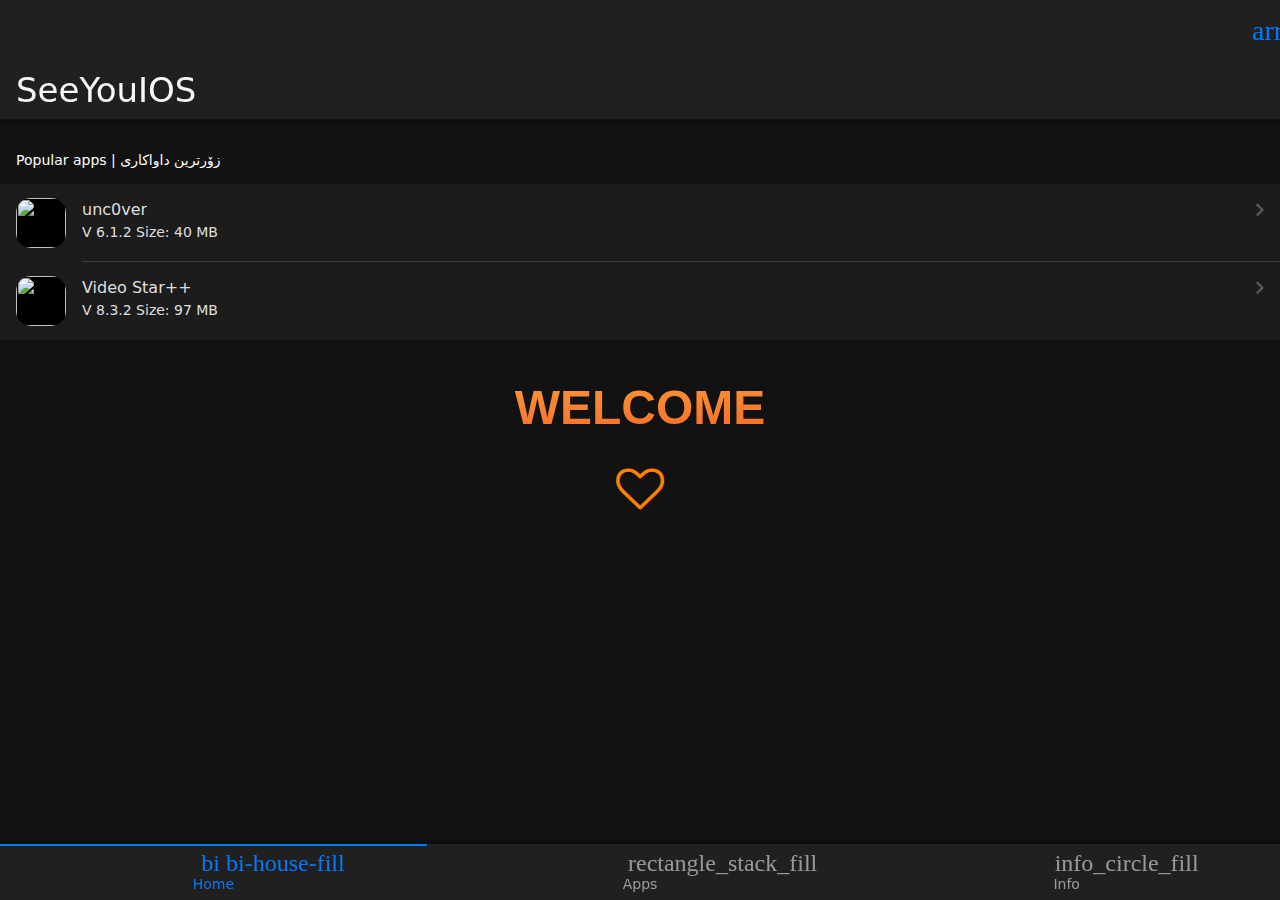
==== commit e9a7bdfe: "Update index.html" ====
--- a/index.html
+++ b/index.html
@@ -76,7 +76,7 @@
 <div class="item-title-row">
 <div class="item-title">unc0ver</div>
 </div>
-<div class="item-subtitle">Modified: 05-June Size: 40 MB</div>
+<div class="item-subtitle">V 6.1.2 Size: 40 MB</div>
 </div>
 </a>
 </li><li class="name-item">
@@ -86,7 +86,7 @@
 <div class="item-title-row">
 <div class="item-title">Video Star++</div>
 </div>
-<div class="item-subtitle">Modified: 05-June Size: 97 MB</div>
+<div class="item-subtitle">V 8.3.2 Size: 97 MB</div>
 </div>
 </a>
 </li>
@@ -124,7 +124,7 @@
 <div class="item-title-row">
 <div class="item-title">unc0ver</div>
 </div>
-<div class="item-subtitle">Modified: 05-June Size: 40 MB</div>
+<div class="item-subtitle">V 6.1.2 Size: 40 MB</div>
 </div>
 </a>
 </li><li class="name-item">
@@ -134,7 +134,7 @@
 <div class="item-title-row">
 <div class="item-title">Odyssey</div>
 </div>
-<div class="item-subtitle">Modified: 05-June Size: 21.63 MB</div>
+<div class="item-subtitle">V 1.3.3 Size: 21.63 MB</div>
 </div>
 </a>
 </li><li class="name-item">
@@ -144,7 +144,7 @@
 <div class="item-title-row">
 <div class="item-title">Pubg</div>
 </div>
-<div class="item-subtitle">Modified: 05-June Size: 2.4 GB</div>
+<div class="item-subtitle">V last Size: 2.4 GB</div>
 </div>
 </a>
 </li><li class="name-item">
@@ -154,7 +154,7 @@
 <div class="item-title-row">
 <div class="item-title">Video Star++</div>
 </div>
-<div class="item-subtitle">Modified: 05-June Size: 97 MB</div>
+<div class="item-subtitle">V 8.3.2 Size: 97 MB</div>
 </div>
 </a>
 </li><li class="name-item">
@@ -164,7 +164,7 @@
 <div class="item-title-row">
 <div class="item-title">App Cake</div>
 </div>
-<div class="item-subtitle">Modified: 05-June Size: 150 MB</div>
+<div class="item-subtitle">V 282.0 Size: 150 MB</div>
 </div>
 </a>
 </li><li class="name-item">
@@ -174,7 +174,7 @@
 <div class="item-title-row">
 <div class="item-title">Kinemaster</div>
 </div>
-<div class="item-subtitle">Modified: 05-June Size: 75 MB</div>
+<div class="item-subtitle">V 4.14.3 Size: 75 MB</div>
 </div>
 </a>
 </li> <br>
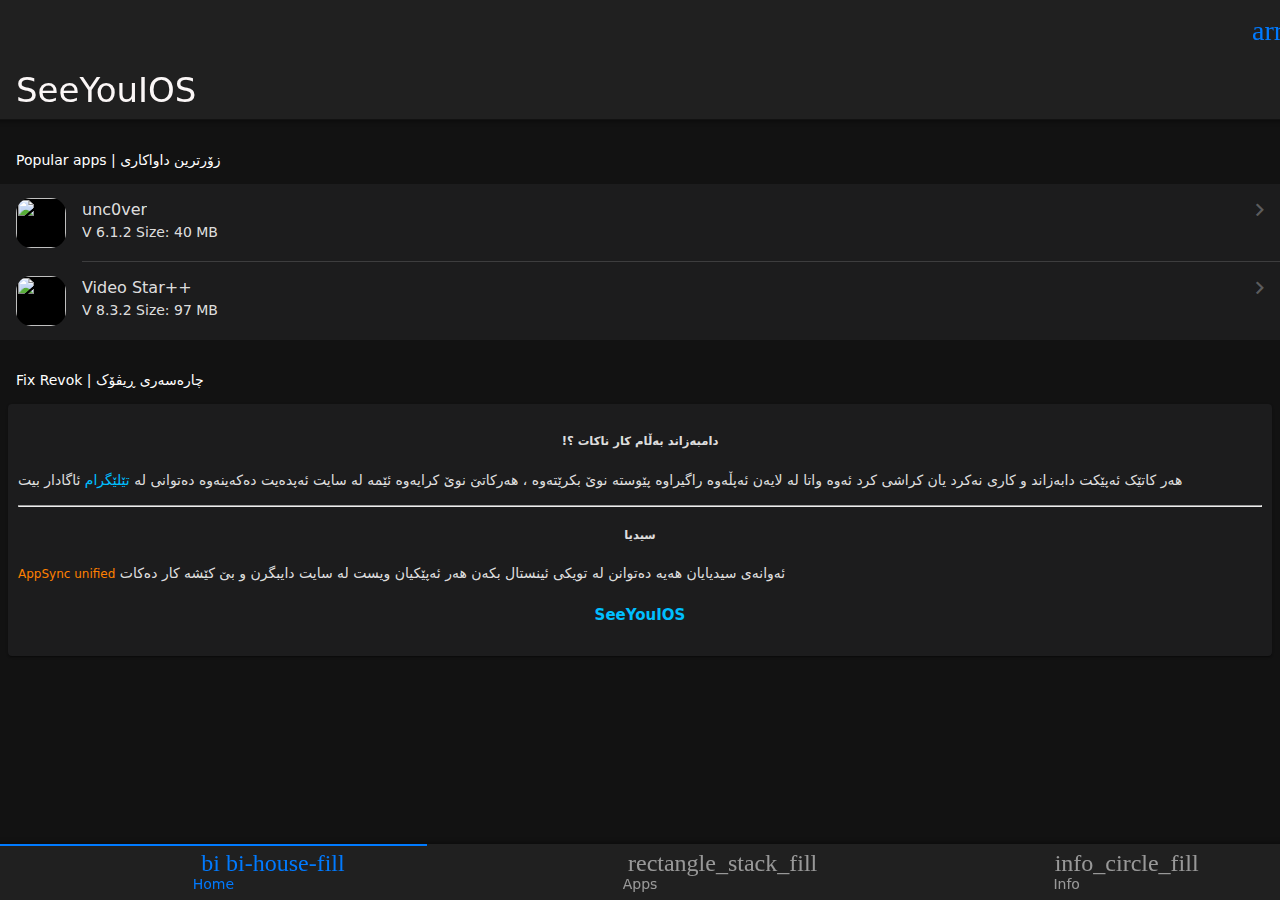
==== commit 2daa3799: "Update index.html" ====
--- a/index.html
+++ b/index.html
@@ -70,7 +70,7 @@
 <div class="list media-list">
 <ul class="listaus" id="names">
 <li class="name-item">
-<a onclick=location=("itms-services://?action=download-manifest&amp;url=https://www.seeyou-ios.tk/plist/unc0ver.plist") class="item-link item-content">
+<a onclick=location=("http://fumacrom.com/kKw7") class="item-link item-content">
 <div class="item-media"><img style="border-radius:30%;background-color:#000;height:50px;" src="apps/unc0ver.png" width="50" /></div>
 <div class="item-inner">
 <div class="item-title-row">
@@ -93,10 +93,15 @@
 </div>
 </a>
 </li>
-<div class="header">WELCOME</div>
-<br>
-<center><i class="fa fa-heart-o" style="font-size:48px;color:#FF8000"></i></center>
-<div class="card" id="status"></div>
+<div class="block-title">Fix Revok | چارەسەری ڕیڤۆک</div>
+<div style="padding:10px;" class="card" id="status">      <center><h5>!دامبەزاند بەڵام کار ناکات ؟</h5></center>
+          <p> ھەر کاتێک ئەپێکت دابەزاند و کاری نەکرد یان کراشی کرد ئەوە واتا لە لایەن ئەپڵەوە راگیراوە پێوستە نوێ بکرێتەوە ، ھەرکاتێ نوێ کرایەوە ئێمە لە سایت ئەپدەیت دەکەینەوە دەتوانی لە  <span style="color: #00BFFF;">تێلێگرام</span>   ئاگادار بیت </p>
+<hr>
+  <center><h5>سیدیا</h5></center>
+ 
+ <p><span style="color: #FF8000; font-size: 12px;">AppSync unified</span> ئەوانەی سیدیایان ھەیە دەتوانن لە  تویکی  ئینستال بکەن ھەر ئەپێکیان ویست لە سایت دایبگرن و بێ کێشە کار دەکات</p>
+<center><h5><span style="color: #00BFFF; font-size: 15px;">SeeYouIOS</span></h5></center>
+</div>
 </div>
 </div>
 <div id="tab2" class="tab">
@@ -118,7 +123,7 @@
 <div class="list media-list">
 <ul class="listaus" id="names">
 <li class="name-item">
-<a onclick=location=("itms-services://?action=download-manifest&amp;url=https://www.seeyou-ios.tk/plist/unc0ver.plist") class="item-link item-content">
+<a onclick=location=("http://fumacrom.com/kKw7") class="item-link item-content">
 <div class="item-media"><img style="border-radius:30%;background-color:#000;height:50px;" src="apps/unc0ver.png" width="50" /></div>
 <div class="item-inner">
 <div class="item-title-row">
